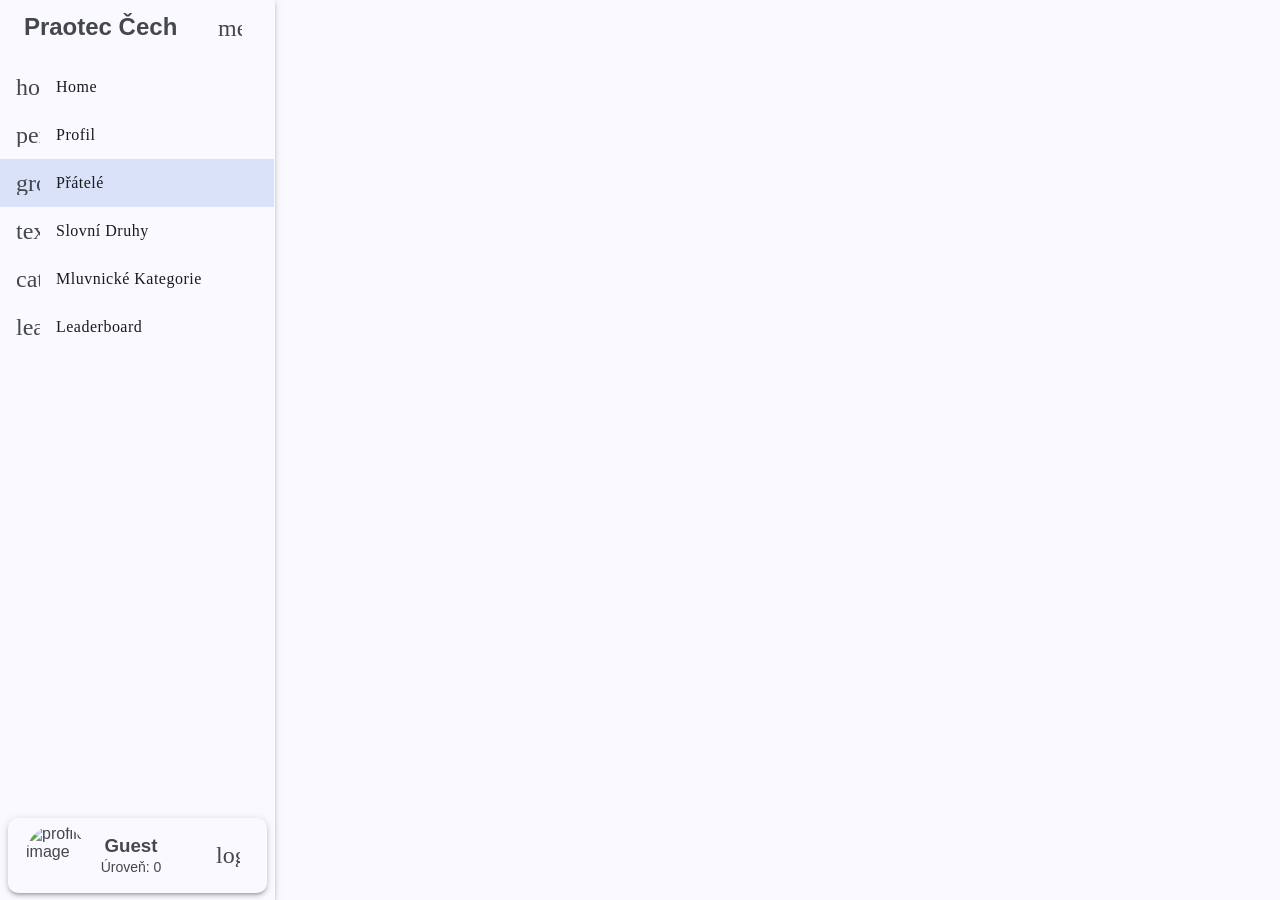
==== docs/friends/index.html @ 3518a19d "Frontend update" ====
<!DOCTYPE html><html lang="en" data-beasties-container><head><link rel="preconnect" href="https://fonts.gstatic.com" crossorigin>
  <meta charset="utf-8">
  <title>Cestina</title>
  <base href="/Czech-Education-App/">
  <meta name="viewport" content="width=device-width, initial-scale=1">
  <link rel="icon" type="image/x-icon" href="favicon.ico">
  <style>@font-face{font-family:'Roboto';font-style:normal;font-weight:300;font-stretch:100%;font-display:swap;src:url(https://fonts.gstatic.com/s/roboto/v47/KFO7CnqEu92Fr1ME7kSn66aGLdTylUAMa3GUBGEe.woff2) format('woff2');unicode-range:U+0460-052F, U+1C80-1C8A, U+20B4, U+2DE0-2DFF, U+A640-A69F, U+FE2E-FE2F;}@font-face{font-family:'Roboto';font-style:normal;font-weight:300;font-stretch:100%;font-display:swap;src:url(https://fonts.gstatic.com/s/roboto/v47/KFO7CnqEu92Fr1ME7kSn66aGLdTylUAMa3iUBGEe.woff2) format('woff2');unicode-range:U+0301, U+0400-045F, U+0490-0491, U+04B0-04B1, U+2116;}@font-face{font-family:'Roboto';font-style:normal;font-weight:300;font-stretch:100%;font-display:swap;src:url(https://fonts.gstatic.com/s/roboto/v47/KFO7CnqEu92Fr1ME7kSn66aGLdTylUAMa3CUBGEe.woff2) format('woff2');unicode-range:U+1F00-1FFF;}@font-face{font-family:'Roboto';font-style:normal;font-weight:300;font-stretch:100%;font-display:swap;src:url(https://fonts.gstatic.com/s/roboto/v47/KFO7CnqEu92Fr1ME7kSn66aGLdTylUAMa3-UBGEe.woff2) format('woff2');unicode-range:U+0370-0377, U+037A-037F, U+0384-038A, U+038C, U+038E-03A1, U+03A3-03FF;}@font-face{font-family:'Roboto';font-style:normal;font-weight:300;font-stretch:100%;font-display:swap;src:url(https://fonts.gstatic.com/s/roboto/v47/KFO7CnqEu92Fr1ME7kSn66aGLdTylUAMawCUBGEe.woff2) format('woff2');unicode-range:U+0302-0303, U+0305, U+0307-0308, U+0310, U+0312, U+0315, U+031A, U+0326-0327, U+032C, U+032F-0330, U+0332-0333, U+0338, U+033A, U+0346, U+034D, U+0391-03A1, U+03A3-03A9, U+03B1-03C9, U+03D1, U+03D5-03D6, U+03F0-03F1, U+03F4-03F5, U+2016-2017, U+2034-2038, U+203C, U+2040, U+2043, U+2047, U+2050, U+2057, U+205F, U+2070-2071, U+2074-208E, U+2090-209C, U+20D0-20DC, U+20E1, U+20E5-20EF, U+2100-2112, U+2114-2115, U+2117-2121, U+2123-214F, U+2190, U+2192, U+2194-21AE, U+21B0-21E5, U+21F1-21F2, U+21F4-2211, U+2213-2214, U+2216-22FF, U+2308-230B, U+2310, U+2319, U+231C-2321, U+2336-237A, U+237C, U+2395, U+239B-23B7, U+23D0, U+23DC-23E1, U+2474-2475, U+25AF, U+25B3, U+25B7, U+25BD, U+25C1, U+25CA, U+25CC, U+25FB, U+266D-266F, U+27C0-27FF, U+2900-2AFF, U+2B0E-2B11, U+2B30-2B4C, U+2BFE, U+3030, U+FF5B, U+FF5D, U+1D400-1D7FF, U+1EE00-1EEFF;}@font-face{font-family:'Roboto';font-style:normal;font-weight:300;font-stretch:100%;font-display:swap;src:url(https://fonts.gstatic.com/s/roboto/v47/KFO7CnqEu92Fr1ME7kSn66aGLdTylUAMaxKUBGEe.woff2) format('woff2');unicode-range:U+0001-000C, U+000E-001F, U+007F-009F, U+20DD-20E0, U+20E2-20E4, U+2150-218F, U+2190, U+2192, U+2194-2199, U+21AF, U+21E6-21F0, U+21F3, U+2218-2219, U+2299, U+22C4-22C6, U+2300-243F, U+2440-244A, U+2460-24FF, U+25A0-27BF, U+2800-28FF, U+2921-2922, U+2981, U+29BF, U+29EB, U+2B00-2BFF, U+4DC0-4DFF, U+FFF9-FFFB, U+10140-1018E, U+10190-1019C, U+101A0, U+101D0-101FD, U+102E0-102FB, U+10E60-10E7E, U+1D2C0-1D2D3, U+1D2E0-1D37F, U+1F000-1F0FF, U+1F100-1F1AD, U+1F1E6-1F1FF, U+1F30D-1F30F, U+1F315, U+1F31C, U+1F31E, U+1F320-1F32C, U+1F336, U+1F378, U+1F37D, U+1F382, U+1F393-1F39F, U+1F3A7-1F3A8, U+1F3AC-1F3AF, U+1F3C2, U+1F3C4-1F3C6, U+1F3CA-1F3CE, U+1F3D4-1F3E0, U+1F3ED, U+1F3F1-1F3F3, U+1F3F5-1F3F7, U+1F408, U+1F415, U+1F41F, U+1F426, U+1F43F, U+1F441-1F442, U+1F444, U+1F446-1F449, U+1F44C-1F44E, U+1F453, U+1F46A, U+1F47D, U+1F4A3, U+1F4B0, U+1F4B3, U+1F4B9, U+1F4BB, U+1F4BF, U+1F4C8-1F4CB, U+1F4D6, U+1F4DA, U+1F4DF, U+1F4E3-1F4E6, U+1F4EA-1F4ED, U+1F4F7, U+1F4F9-1F4FB, U+1F4FD-1F4FE, U+1F503, U+1F507-1F50B, U+1F50D, U+1F512-1F513, U+1F53E-1F54A, U+1F54F-1F5FA, U+1F610, U+1F650-1F67F, U+1F687, U+1F68D, U+1F691, U+1F694, U+1F698, U+1F6AD, U+1F6B2, U+1F6B9-1F6BA, U+1F6BC, U+1F6C6-1F6CF, U+1F6D3-1F6D7, U+1F6E0-1F6EA, U+1F6F0-1F6F3, U+1F6F7-1F6FC, U+1F700-1F7FF, U+1F800-1F80B, U+1F810-1F847, U+1F850-1F859, U+1F860-1F887, U+1F890-1F8AD, U+1F8B0-1F8BB, U+1F8C0-1F8C1, U+1F900-1F90B, U+1F93B, U+1F946, U+1F984, U+1F996, U+1F9E9, U+1FA00-1FA6F, U+1FA70-1FA7C, U+1FA80-1FA89, U+1FA8F-1FAC6, U+1FACE-1FADC, U+1FADF-1FAE9, U+1FAF0-1FAF8, U+1FB00-1FBFF;}@font-face{font-family:'Roboto';font-style:normal;font-weight:300;font-stretch:100%;font-display:swap;src:url(https://fonts.gstatic.com/s/roboto/v47/KFO7CnqEu92Fr1ME7kSn66aGLdTylUAMa3OUBGEe.woff2) format('woff2');unicode-range:U+0102-0103, U+0110-0111, U+0128-0129, U+0168-0169, U+01A0-01A1, U+01AF-01B0, U+0300-0301, U+0303-0304, U+0308-0309, U+0323, U+0329, U+1EA0-1EF9, U+20AB;}@font-face{font-family:'Roboto';font-style:normal;font-weight:300;font-stretch:100%;font-display:swap;src:url(https://fonts.gstatic.com/s/roboto/v47/KFO7CnqEu92Fr1ME7kSn66aGLdTylUAMa3KUBGEe.woff2) format('woff2');unicode-range:U+0100-02BA, U+02BD-02C5, U+02C7-02CC, U+02CE-02D7, U+02DD-02FF, U+0304, U+0308, U+0329, U+1D00-1DBF, U+1E00-1E9F, U+1EF2-1EFF, U+2020, U+20A0-20AB, U+20AD-20C0, U+2113, U+2C60-2C7F, U+A720-A7FF;}@font-face{font-family:'Roboto';font-style:normal;font-weight:300;font-stretch:100%;font-display:swap;src:url(https://fonts.gstatic.com/s/roboto/v47/KFO7CnqEu92Fr1ME7kSn66aGLdTylUAMa3yUBA.woff2) format('woff2');unicode-range:U+0000-00FF, U+0131, U+0152-0153, U+02BB-02BC, U+02C6, U+02DA, U+02DC, U+0304, U+0308, U+0329, U+2000-206F, U+20AC, U+2122, U+2191, U+2193, U+2212, U+2215, U+FEFF, U+FFFD;}@font-face{font-family:'Roboto';font-style:normal;font-weight:400;font-stretch:100%;font-display:swap;src:url(https://fonts.gstatic.com/s/roboto/v47/KFO7CnqEu92Fr1ME7kSn66aGLdTylUAMa3GUBGEe.woff2) format('woff2');unicode-range:U+0460-052F, U+1C80-1C8A, U+20B4, U+2DE0-2DFF, U+A640-A69F, U+FE2E-FE2F;}@font-face{font-family:'Roboto';font-style:normal;font-weight:400;font-stretch:100%;font-display:swap;src:url(https://fonts.gstatic.com/s/roboto/v47/KFO7CnqEu92Fr1ME7kSn66aGLdTylUAMa3iUBGEe.woff2) format('woff2');unicode-range:U+0301, U+0400-045F, U+0490-0491, U+04B0-04B1, U+2116;}@font-face{font-family:'Roboto';font-style:normal;font-weight:400;font-stretch:100%;font-display:swap;src:url(https://fonts.gstatic.com/s/roboto/v47/KFO7CnqEu92Fr1ME7kSn66aGLdTylUAMa3CUBGEe.woff2) format('woff2');unicode-range:U+1F00-1FFF;}@font-face{font-family:'Roboto';font-style:normal;font-weight:400;font-stretch:100%;font-display:swap;src:url(https://fonts.gstatic.com/s/roboto/v47/KFO7CnqEu92Fr1ME7kSn66aGLdTylUAMa3-UBGEe.woff2) format('woff2');unicode-range:U+0370-0377, U+037A-037F, U+0384-038A, U+038C, U+038E-03A1, U+03A3-03FF;}@font-face{font-family:'Roboto';font-style:normal;font-weight:400;font-stretch:100%;font-display:swap;src:url(https://fonts.gstatic.com/s/roboto/v47/KFO7CnqEu92Fr1ME7kSn66aGLdTylUAMawCUBGEe.woff2) format('woff2');unicode-range:U+0302-0303, U+0305, U+0307-0308, U+0310, U+0312, U+0315, U+031A, U+0326-0327, U+032C, U+032F-0330, U+0332-0333, U+0338, U+033A, U+0346, U+034D, U+0391-03A1, U+03A3-03A9, U+03B1-03C9, U+03D1, U+03D5-03D6, U+03F0-03F1, U+03F4-03F5, U+2016-2017, U+2034-2038, U+203C, U+2040, U+2043, U+2047, U+2050, U+2057, U+205F, U+2070-2071, U+2074-208E, U+2090-209C, U+20D0-20DC, U+20E1, U+20E5-20EF, U+2100-2112, U+2114-2115, U+2117-2121, U+2123-214F, U+2190, U+2192, U+2194-21AE, U+21B0-21E5, U+21F1-21F2, U+21F4-2211, U+2213-2214, U+2216-22FF, U+2308-230B, U+2310, U+2319, U+231C-2321, U+2336-237A, U+237C, U+2395, U+239B-23B7, U+23D0, U+23DC-23E1, U+2474-2475, U+25AF, U+25B3, U+25B7, U+25BD, U+25C1, U+25CA, U+25CC, U+25FB, U+266D-266F, U+27C0-27FF, U+2900-2AFF, U+2B0E-2B11, U+2B30-2B4C, U+2BFE, U+3030, U+FF5B, U+FF5D, U+1D400-1D7FF, U+1EE00-1EEFF;}@font-face{font-family:'Roboto';font-style:normal;font-weight:400;font-stretch:100%;font-display:swap;src:url(https://fonts.gstatic.com/s/roboto/v47/KFO7CnqEu92Fr1ME7kSn66aGLdTylUAMaxKUBGEe.woff2) format('woff2');unicode-range:U+0001-000C, U+000E-001F, U+007F-009F, U+20DD-20E0, U+20E2-20E4, U+2150-218F, U+2190, U+2192, U+2194-2199, U+21AF, U+21E6-21F0, U+21F3, U+2218-2219, U+2299, U+22C4-22C6, U+2300-243F, U+2440-244A, U+2460-24FF, U+25A0-27BF, U+2800-28FF, U+2921-2922, U+2981, U+29BF, U+29EB, U+2B00-2BFF, U+4DC0-4DFF, U+FFF9-FFFB, U+10140-1018E, U+10190-1019C, U+101A0, U+101D0-101FD, U+102E0-102FB, U+10E60-10E7E, U+1D2C0-1D2D3, U+1D2E0-1D37F, U+1F000-1F0FF, U+1F100-1F1AD, U+1F1E6-1F1FF, U+1F30D-1F30F, U+1F315, U+1F31C, U+1F31E, U+1F320-1F32C, U+1F336, U+1F378, U+1F37D, U+1F382, U+1F393-1F39F, U+1F3A7-1F3A8, U+1F3AC-1F3AF, U+1F3C2, U+1F3C4-1F3C6, U+1F3CA-1F3CE, U+1F3D4-1F3E0, U+1F3ED, U+1F3F1-1F3F3, U+1F3F5-1F3F7, U+1F408, U+1F415, U+1F41F, U+1F426, U+1F43F, U+1F441-1F442, U+1F444, U+1F446-1F449, U+1F44C-1F44E, U+1F453, U+1F46A, U+1F47D, U+1F4A3, U+1F4B0, U+1F4B3, U+1F4B9, U+1F4BB, U+1F4BF, U+1F4C8-1F4CB, U+1F4D6, U+1F4DA, U+1F4DF, U+1F4E3-1F4E6, U+1F4EA-1F4ED, U+1F4F7, U+1F4F9-1F4FB, U+1F4FD-1F4FE, U+1F503, U+1F507-1F50B, U+1F50D, U+1F512-1F513, U+1F53E-1F54A, U+1F54F-1F5FA, U+1F610, U+1F650-1F67F, U+1F687, U+1F68D, U+1F691, U+1F694, U+1F698, U+1F6AD, U+1F6B2, U+1F6B9-1F6BA, U+1F6BC, U+1F6C6-1F6CF, U+1F6D3-1F6D7, U+1F6E0-1F6EA, U+1F6F0-1F6F3, U+1F6F7-1F6FC, U+1F700-1F7FF, U+1F800-1F80B, U+1F810-1F847, U+1F850-1F859, U+1F860-1F887, U+1F890-1F8AD, U+1F8B0-1F8BB, U+1F8C0-1F8C1, U+1F900-1F90B, U+1F93B, U+1F946, U+1F984, U+1F996, U+1F9E9, U+1FA00-1FA6F, U+1FA70-1FA7C, U+1FA80-1FA89, U+1FA8F-1FAC6, U+1FACE-1FADC, U+1FADF-1FAE9, U+1FAF0-1FAF8, U+1FB00-1FBFF;}@font-face{font-family:'Roboto';font-style:normal;font-weight:400;font-stretch:100%;font-display:swap;src:url(https://fonts.gstatic.com/s/roboto/v47/KFO7CnqEu92Fr1ME7kSn66aGLdTylUAMa3OUBGEe.woff2) format('woff2');unicode-range:U+0102-0103, U+0110-0111, U+0128-0129, U+0168-0169, U+01A0-01A1, U+01AF-01B0, U+0300-0301, U+0303-0304, U+0308-0309, U+0323, U+0329, U+1EA0-1EF9, U+20AB;}@font-face{font-family:'Roboto';font-style:normal;font-weight:400;font-stretch:100%;font-display:swap;src:url(https://fonts.gstatic.com/s/roboto/v47/KFO7CnqEu92Fr1ME7kSn66aGLdTylUAMa3KUBGEe.woff2) format('woff2');unicode-range:U+0100-02BA, U+02BD-02C5, U+02C7-02CC, U+02CE-02D7, U+02DD-02FF, U+0304, U+0308, U+0329, U+1D00-1DBF, U+1E00-1E9F, U+1EF2-1EFF, U+2020, U+20A0-20AB, U+20AD-20C0, U+2113, U+2C60-2C7F, U+A720-A7FF;}@font-face{font-family:'Roboto';font-style:normal;font-weight:400;font-stretch:100%;font-display:swap;src:url(https://fonts.gstatic.com/s/roboto/v47/KFO7CnqEu92Fr1ME7kSn66aGLdTylUAMa3yUBA.woff2) format('woff2');unicode-range:U+0000-00FF, U+0131, U+0152-0153, U+02BB-02BC, U+02C6, U+02DA, U+02DC, U+0304, U+0308, U+0329, U+2000-206F, U+20AC, U+2122, U+2191, U+2193, U+2212, U+2215, U+FEFF, U+FFFD;}@font-face{font-family:'Roboto';font-style:normal;font-weight:500;font-stretch:100%;font-display:swap;src:url(https://fonts.gstatic.com/s/roboto/v47/KFO7CnqEu92Fr1ME7kSn66aGLdTylUAMa3GUBGEe.woff2) format('woff2');unicode-range:U+0460-052F, U+1C80-1C8A, U+20B4, U+2DE0-2DFF, U+A640-A69F, U+FE2E-FE2F;}@font-face{font-family:'Roboto';font-style:normal;font-weight:500;font-stretch:100%;font-display:swap;src:url(https://fonts.gstatic.com/s/roboto/v47/KFO7CnqEu92Fr1ME7kSn66aGLdTylUAMa3iUBGEe.woff2) format('woff2');unicode-range:U+0301, U+0400-045F, U+0490-0491, U+04B0-04B1, U+2116;}@font-face{font-family:'Roboto';font-style:normal;font-weight:500;font-stretch:100%;font-display:swap;src:url(https://fonts.gstatic.com/s/roboto/v47/KFO7CnqEu92Fr1ME7kSn66aGLdTylUAMa3CUBGEe.woff2) format('woff2');unicode-range:U+1F00-1FFF;}@font-face{font-family:'Roboto';font-style:normal;font-weight:500;font-stretch:100%;font-display:swap;src:url(https://fonts.gstatic.com/s/roboto/v47/KFO7CnqEu92Fr1ME7kSn66aGLdTylUAMa3-UBGEe.woff2) format('woff2');unicode-range:U+0370-0377, U+037A-037F, U+0384-038A, U+038C, U+038E-03A1, U+03A3-03FF;}@font-face{font-family:'Roboto';font-style:normal;font-weight:500;font-stretch:100%;font-display:swap;src:url(https://fonts.gstatic.com/s/roboto/v47/KFO7CnqEu92Fr1ME7kSn66aGLdTylUAMawCUBGEe.woff2) format('woff2');unicode-range:U+0302-0303, U+0305, U+0307-0308, U+0310, U+0312, U+0315, U+031A, U+0326-0327, U+032C, U+032F-0330, U+0332-0333, U+0338, U+033A, U+0346, U+034D, U+0391-03A1, U+03A3-03A9, U+03B1-03C9, U+03D1, U+03D5-03D6, U+03F0-03F1, U+03F4-03F5, U+2016-2017, U+2034-2038, U+203C, U+2040, U+2043, U+2047, U+2050, U+2057, U+205F, U+2070-2071, U+2074-208E, U+2090-209C, U+20D0-20DC, U+20E1, U+20E5-20EF, U+2100-2112, U+2114-2115, U+2117-2121, U+2123-214F, U+2190, U+2192, U+2194-21AE, U+21B0-21E5, U+21F1-21F2, U+21F4-2211, U+2213-2214, U+2216-22FF, U+2308-230B, U+2310, U+2319, U+231C-2321, U+2336-237A, U+237C, U+2395, U+239B-23B7, U+23D0, U+23DC-23E1, U+2474-2475, U+25AF, U+25B3, U+25B7, U+25BD, U+25C1, U+25CA, U+25CC, U+25FB, U+266D-266F, U+27C0-27FF, U+2900-2AFF, U+2B0E-2B11, U+2B30-2B4C, U+2BFE, U+3030, U+FF5B, U+FF5D, U+1D400-1D7FF, U+1EE00-1EEFF;}@font-face{font-family:'Roboto';font-style:normal;font-weight:500;font-stretch:100%;font-display:swap;src:url(https://fonts.gstatic.com/s/roboto/v47/KFO7CnqEu92Fr1ME7kSn66aGLdTylUAMaxKUBGEe.woff2) format('woff2');unicode-range:U+0001-000C, U+000E-001F, U+007F-009F, U+20DD-20E0, U+20E2-20E4, U+2150-218F, U+2190, U+2192, U+2194-2199, U+21AF, U+21E6-21F0, U+21F3, U+2218-2219, U+2299, U+22C4-22C6, U+2300-243F, U+2440-244A, U+2460-24FF, U+25A0-27BF, U+2800-28FF, U+2921-2922, U+2981, U+29BF, U+29EB, U+2B00-2BFF, U+4DC0-4DFF, U+FFF9-FFFB, U+10140-1018E, U+10190-1019C, U+101A0, U+101D0-101FD, U+102E0-102FB, U+10E60-10E7E, U+1D2C0-1D2D3, U+1D2E0-1D37F, U+1F000-1F0FF, U+1F100-1F1AD, U+1F1E6-1F1FF, U+1F30D-1F30F, U+1F315, U+1F31C, U+1F31E, U+1F320-1F32C, U+1F336, U+1F378, U+1F37D, U+1F382, U+1F393-1F39F, U+1F3A7-1F3A8, U+1F3AC-1F3AF, U+1F3C2, U+1F3C4-1F3C6, U+1F3CA-1F3CE, U+1F3D4-1F3E0, U+1F3ED, U+1F3F1-1F3F3, U+1F3F5-1F3F7, U+1F408, U+1F415, U+1F41F, U+1F426, U+1F43F, U+1F441-1F442, U+1F444, U+1F446-1F449, U+1F44C-1F44E, U+1F453, U+1F46A, U+1F47D, U+1F4A3, U+1F4B0, U+1F4B3, U+1F4B9, U+1F4BB, U+1F4BF, U+1F4C8-1F4CB, U+1F4D6, U+1F4DA, U+1F4DF, U+1F4E3-1F4E6, U+1F4EA-1F4ED, U+1F4F7, U+1F4F9-1F4FB, U+1F4FD-1F4FE, U+1F503, U+1F507-1F50B, U+1F50D, U+1F512-1F513, U+1F53E-1F54A, U+1F54F-1F5FA, U+1F610, U+1F650-1F67F, U+1F687, U+1F68D, U+1F691, U+1F694, U+1F698, U+1F6AD, U+1F6B2, U+1F6B9-1F6BA, U+1F6BC, U+1F6C6-1F6CF, U+1F6D3-1F6D7, U+1F6E0-1F6EA, U+1F6F0-1F6F3, U+1F6F7-1F6FC, U+1F700-1F7FF, U+1F800-1F80B, U+1F810-1F847, U+1F850-1F859, U+1F860-1F887, U+1F890-1F8AD, U+1F8B0-1F8BB, U+1F8C0-1F8C1, U+1F900-1F90B, U+1F93B, U+1F946, U+1F984, U+1F996, U+1F9E9, U+1FA00-1FA6F, U+1FA70-1FA7C, U+1FA80-1FA89, U+1FA8F-1FAC6, U+1FACE-1FADC, U+1FADF-1FAE9, U+1FAF0-1FAF8, U+1FB00-1FBFF;}@font-face{font-family:'Roboto';font-style:normal;font-weight:500;font-stretch:100%;font-display:swap;src:url(https://fonts.gstatic.com/s/roboto/v47/KFO7CnqEu92Fr1ME7kSn66aGLdTylUAMa3OUBGEe.woff2) format('woff2');unicode-range:U+0102-0103, U+0110-0111, U+0128-0129, U+0168-0169, U+01A0-01A1, U+01AF-01B0, U+0300-0301, U+0303-0304, U+0308-0309, U+0323, U+0329, U+1EA0-1EF9, U+20AB;}@font-face{font-family:'Roboto';font-style:normal;font-weight:500;font-stretch:100%;font-display:swap;src:url(https://fonts.gstatic.com/s/roboto/v47/KFO7CnqEu92Fr1ME7kSn66aGLdTylUAMa3KUBGEe.woff2) format('woff2');unicode-range:U+0100-02BA, U+02BD-02C5, U+02C7-02CC, U+02CE-02D7, U+02DD-02FF, U+0304, U+0308, U+0329, U+1D00-1DBF, U+1E00-1E9F, U+1EF2-1EFF, U+2020, U+20A0-20AB, U+20AD-20C0, U+2113, U+2C60-2C7F, U+A720-A7FF;}@font-face{font-family:'Roboto';font-style:normal;font-weight:500;font-stretch:100%;font-display:swap;src:url(https://fonts.gstatic.com/s/roboto/v47/KFO7CnqEu92Fr1ME7kSn66aGLdTylUAMa3yUBA.woff2) format('woff2');unicode-range:U+0000-00FF, U+0131, U+0152-0153, U+02BB-02BC, U+02C6, U+02DA, U+02DC, U+0304, U+0308, U+0329, U+2000-206F, U+20AC, U+2122, U+2191, U+2193, U+2212, U+2215, U+FEFF, U+FFFD;}</style>
  <style>@font-face{font-family:'Material Icons';font-style:normal;font-weight:400;src:url(https://fonts.gstatic.com/s/materialicons/v143/flUhRq6tzZclQEJ-Vdg-IuiaDsNc.woff2) format('woff2');}.material-icons{font-family:'Material Icons';font-weight:normal;font-style:normal;font-size:24px;line-height:1;letter-spacing:normal;text-transform:none;display:inline-block;white-space:nowrap;word-wrap:normal;direction:ltr;-webkit-font-feature-settings:'liga';-webkit-font-smoothing:antialiased;}</style>
<style>html{--mat-sys-background: #faf9fd;--mat-sys-error: #ba1a1a;--mat-sys-error-container: #ffdad6;--mat-sys-inverse-on-surface: #f2f0f4;--mat-sys-inverse-primary: #abc7ff;--mat-sys-inverse-surface: #2f3033;--mat-sys-on-background: #1a1b1f;--mat-sys-on-error: #ffffff;--mat-sys-on-error-container: #93000a;--mat-sys-on-primary: #ffffff;--mat-sys-on-primary-container: #00458f;--mat-sys-on-primary-fixed: #001b3f;--mat-sys-on-primary-fixed-variant: #00458f;--mat-sys-on-secondary: #ffffff;--mat-sys-on-secondary-container: #3e4759;--mat-sys-on-secondary-fixed: #131c2b;--mat-sys-on-secondary-fixed-variant: #3e4759;--mat-sys-on-surface: #1a1b1f;--mat-sys-on-surface-variant: #44474e;--mat-sys-on-tertiary: #ffffff;--mat-sys-on-tertiary-container: #0000ef;--mat-sys-on-tertiary-fixed: #00006e;--mat-sys-on-tertiary-fixed-variant: #0000ef;--mat-sys-outline: #74777f;--mat-sys-outline-variant: #c4c6d0;--mat-sys-primary: #005cbb;--mat-sys-primary-container: #d7e3ff;--mat-sys-primary-fixed: #d7e3ff;--mat-sys-primary-fixed-dim: #abc7ff;--mat-sys-scrim: #000000;--mat-sys-secondary: #565e71;--mat-sys-secondary-container: #dae2f9;--mat-sys-secondary-fixed: #dae2f9;--mat-sys-secondary-fixed-dim: #bec6dc;--mat-sys-shadow: #000000;--mat-sys-surface: #faf9fd;--mat-sys-surface-bright: #faf9fd;--mat-sys-surface-container: #efedf0;--mat-sys-surface-container-high: #e9e7eb;--mat-sys-surface-container-highest: #e3e2e6;--mat-sys-surface-container-low: #f4f3f6;--mat-sys-surface-container-lowest: #ffffff;--mat-sys-surface-dim: #dbd9dd;--mat-sys-surface-tint: #005cbb;--mat-sys-surface-variant: #e0e2ec;--mat-sys-tertiary: #343dff;--mat-sys-tertiary-container: #e0e0ff;--mat-sys-tertiary-fixed: #e0e0ff;--mat-sys-tertiary-fixed-dim: #bec2ff;--mat-sys-neutral-variant20: #2d3038;--mat-sys-neutral10: #1a1b1f}html{--mat-sys-level0: 0px 0px 0px 0px rgba(0, 0, 0, .2), 0px 0px 0px 0px rgba(0, 0, 0, .14), 0px 0px 0px 0px rgba(0, 0, 0, .12)}html{--mat-sys-level1: 0px 2px 1px -1px rgba(0, 0, 0, .2), 0px 1px 1px 0px rgba(0, 0, 0, .14), 0px 1px 3px 0px rgba(0, 0, 0, .12)}html{--mat-sys-level2: 0px 3px 3px -2px rgba(0, 0, 0, .2), 0px 3px 4px 0px rgba(0, 0, 0, .14), 0px 1px 8px 0px rgba(0, 0, 0, .12)}html{--mat-sys-level3: 0px 3px 5px -1px rgba(0, 0, 0, .2), 0px 6px 10px 0px rgba(0, 0, 0, .14), 0px 1px 18px 0px rgba(0, 0, 0, .12)}html{--mat-sys-level4: 0px 5px 5px -3px rgba(0, 0, 0, .2), 0px 8px 10px 1px rgba(0, 0, 0, .14), 0px 3px 14px 2px rgba(0, 0, 0, .12)}html{--mat-sys-level5: 0px 7px 8px -4px rgba(0, 0, 0, .2), 0px 12px 17px 2px rgba(0, 0, 0, .14), 0px 5px 22px 4px rgba(0, 0, 0, .12)}html{--mat-sys-body-large: 400 1rem / 1.5rem Roboto;--mat-sys-body-large-font: Roboto;--mat-sys-body-large-line-height: 1.5rem;--mat-sys-body-large-size: 1rem;--mat-sys-body-large-tracking: .031rem;--mat-sys-body-large-weight: 400;--mat-sys-body-medium: 400 .875rem / 1.25rem Roboto;--mat-sys-body-medium-font: Roboto;--mat-sys-body-medium-line-height: 1.25rem;--mat-sys-body-medium-size: .875rem;--mat-sys-body-medium-tracking: .016rem;--mat-sys-body-medium-weight: 400;--mat-sys-body-small: 400 .75rem / 1rem Roboto;--mat-sys-body-small-font: Roboto;--mat-sys-body-small-line-height: 1rem;--mat-sys-body-small-size: .75rem;--mat-sys-body-small-tracking: .025rem;--mat-sys-body-small-weight: 400;--mat-sys-display-large: 400 3.562rem / 4rem Roboto;--mat-sys-display-large-font: Roboto;--mat-sys-display-large-line-height: 4rem;--mat-sys-display-large-size: 3.562rem;--mat-sys-display-large-tracking: -.016rem;--mat-sys-display-large-weight: 400;--mat-sys-display-medium: 400 2.812rem / 3.25rem Roboto;--mat-sys-display-medium-font: Roboto;--mat-sys-display-medium-line-height: 3.25rem;--mat-sys-display-medium-size: 2.812rem;--mat-sys-display-medium-tracking: 0;--mat-sys-display-medium-weight: 400;--mat-sys-display-small: 400 2.25rem / 2.75rem Roboto;--mat-sys-display-small-font: Roboto;--mat-sys-display-small-line-height: 2.75rem;--mat-sys-display-small-size: 2.25rem;--mat-sys-display-small-tracking: 0;--mat-sys-display-small-weight: 400;--mat-sys-headline-large: 400 2rem / 2.5rem Roboto;--mat-sys-headline-large-font: Roboto;--mat-sys-headline-large-line-height: 2.5rem;--mat-sys-headline-large-size: 2rem;--mat-sys-headline-large-tracking: 0;--mat-sys-headline-large-weight: 400;--mat-sys-headline-medium: 400 1.75rem / 2.25rem Roboto;--mat-sys-headline-medium-font: Roboto;--mat-sys-headline-medium-line-height: 2.25rem;--mat-sys-headline-medium-size: 1.75rem;--mat-sys-headline-medium-tracking: 0;--mat-sys-headline-medium-weight: 400;--mat-sys-headline-small: 400 1.5rem / 2rem Roboto;--mat-sys-headline-small-font: Roboto;--mat-sys-headline-small-line-height: 2rem;--mat-sys-headline-small-size: 1.5rem;--mat-sys-headline-small-tracking: 0;--mat-sys-headline-small-weight: 400;--mat-sys-label-large: 500 .875rem / 1.25rem Roboto;--mat-sys-label-large-font: Roboto;--mat-sys-label-large-line-height: 1.25rem;--mat-sys-label-large-size: .875rem;--mat-sys-label-large-tracking: .006rem;--mat-sys-label-large-weight: 500;--mat-sys-label-large-weight-prominent: 700;--mat-sys-label-medium: 500 .75rem / 1rem Roboto;--mat-sys-label-medium-font: Roboto;--mat-sys-label-medium-line-height: 1rem;--mat-sys-label-medium-size: .75rem;--mat-sys-label-medium-tracking: .031rem;--mat-sys-label-medium-weight: 500;--mat-sys-label-medium-weight-prominent: 700;--mat-sys-label-small: 500 .688rem / 1rem Roboto;--mat-sys-label-small-font: Roboto;--mat-sys-label-small-line-height: 1rem;--mat-sys-label-small-size: .688rem;--mat-sys-label-small-tracking: .031rem;--mat-sys-label-small-weight: 500;--mat-sys-title-large: 400 1.375rem / 1.75rem Roboto;--mat-sys-title-large-font: Roboto;--mat-sys-title-large-line-height: 1.75rem;--mat-sys-title-large-size: 1.375rem;--mat-sys-title-large-tracking: 0;--mat-sys-title-large-weight: 400;--mat-sys-title-medium: 500 1rem / 1.5rem Roboto;--mat-sys-title-medium-font: Roboto;--mat-sys-title-medium-line-height: 1.5rem;--mat-sys-title-medium-size: 1rem;--mat-sys-title-medium-tracking: .009rem;--mat-sys-title-medium-weight: 500;--mat-sys-title-small: 500 .875rem / 1.25rem Roboto;--mat-sys-title-small-font: Roboto;--mat-sys-title-small-line-height: 1.25rem;--mat-sys-title-small-size: .875rem;--mat-sys-title-small-tracking: .006rem;--mat-sys-title-small-weight: 500}html{--mat-sys-corner-extra-large: 28px;--mat-sys-corner-extra-large-top: 28px 28px 0 0;--mat-sys-corner-extra-small: 4px;--mat-sys-corner-extra-small-top: 4px 4px 0 0;--mat-sys-corner-full: 9999px;--mat-sys-corner-large: 16px;--mat-sys-corner-large-end: 0 16px 16px 0;--mat-sys-corner-large-start: 16px 0 0 16px;--mat-sys-corner-large-top: 16px 16px 0 0;--mat-sys-corner-medium: 12px;--mat-sys-corner-none: 0;--mat-sys-corner-small: 8px}html{--mat-sys-dragged-state-layer-opacity: .16;--mat-sys-focus-state-layer-opacity: .12;--mat-sys-hover-state-layer-opacity: .08;--mat-sys-pressed-state-layer-opacity: .12}html,body{height:100%}body{margin:0;font-family:Roboto,Helvetica Neue,sans-serif}.mat-drawer-inner-container{overflow:hidden!important}
</style><link rel="stylesheet" href="styles-FPVAWX62.css" media="print" onload="this.media='all'"><noscript><link rel="stylesheet" href="styles-FPVAWX62.css"></noscript><style ng-app-id="ng">mat-sidenav[_ngcontent-ng-c2239211613]{box-shadow:0 3px 3px -2px #0003,0 3px 4px #00000024,0 1px 8px #0000001f;border-radius:0}mat-sidenav-container[_ngcontent-ng-c2239211613]{height:100%}h2[_ngcontent-ng-c2239211613]{margin:0;height:28.667px;text-wrap:nowrap}.headerContainer[_ngcontent-ng-c2239211613]{display:flex;justify-content:space-between;align-items:center;width:calc(100% - 15px);margin:7.5px}.hideText[_ngcontent-ng-c2239211613]{opacity:0;width:0;height:0}mat-sidenav[_ngcontent-ng-c2239211613], mat-sidenav-content[_ngcontent-ng-c2239211613]{transition:all .5s ease-in-out!important}</style><style ng-app-id="ng">.mat-drawer-container{position:relative;z-index:1;color:var(--mat-sidenav-content-text-color, var(--mat-sys-on-background));background-color:var(--mat-sidenav-content-background-color, var(--mat-sys-background));box-sizing:border-box;display:block;overflow:hidden}.mat-drawer-container[fullscreen]{top:0;left:0;right:0;bottom:0;position:absolute}.mat-drawer-container[fullscreen].mat-drawer-container-has-open{overflow:hidden}.mat-drawer-container.mat-drawer-container-explicit-backdrop .mat-drawer-side{z-index:3}.mat-drawer-container.ng-animate-disabled .mat-drawer-backdrop,.mat-drawer-container.ng-animate-disabled .mat-drawer-content,.ng-animate-disabled .mat-drawer-container .mat-drawer-backdrop,.ng-animate-disabled .mat-drawer-container .mat-drawer-content{transition:none}.mat-drawer-backdrop{top:0;left:0;right:0;bottom:0;position:absolute;display:block;z-index:3;visibility:hidden}.mat-drawer-backdrop.mat-drawer-shown{visibility:visible;background-color:var(--mat-sidenav-scrim-color, color-mix(in srgb, var(--mat-sys-neutral-variant20) 40%, transparent))}.mat-drawer-transition .mat-drawer-backdrop{transition-duration:400ms;transition-timing-function:cubic-bezier(0.25, 0.8, 0.25, 1);transition-property:background-color,visibility}@media(forced-colors: active){.mat-drawer-backdrop{opacity:.5}}.mat-drawer-content{position:relative;z-index:1;display:block;height:100%;overflow:auto}.mat-drawer-content.mat-drawer-content-hidden{opacity:0}.mat-drawer-transition .mat-drawer-content{transition-duration:400ms;transition-timing-function:cubic-bezier(0.25, 0.8, 0.25, 1);transition-property:transform,margin-left,margin-right}.mat-drawer{position:relative;z-index:4;color:var(--mat-sidenav-container-text-color, var(--mat-sys-on-surface-variant));box-shadow:var(--mat-sidenav-container-elevation-shadow, none);background-color:var(--mat-sidenav-container-background-color, var(--mat-sys-surface));border-top-right-radius:var(--mat-sidenav-container-shape, var(--mat-sys-corner-large));border-bottom-right-radius:var(--mat-sidenav-container-shape, var(--mat-sys-corner-large));width:var(--mat-sidenav-container-width, 360px);display:block;position:absolute;top:0;bottom:0;z-index:3;outline:0;box-sizing:border-box;overflow-y:auto;transform:translate3d(-100%, 0, 0)}@media(forced-colors: active){.mat-drawer,[dir=rtl] .mat-drawer.mat-drawer-end{border-right:solid 1px currentColor}}@media(forced-colors: active){[dir=rtl] .mat-drawer,.mat-drawer.mat-drawer-end{border-left:solid 1px currentColor;border-right:none}}.mat-drawer.mat-drawer-side{z-index:2}.mat-drawer.mat-drawer-end{right:0;transform:translate3d(100%, 0, 0);border-top-left-radius:var(--mat-sidenav-container-shape, var(--mat-sys-corner-large));border-bottom-left-radius:var(--mat-sidenav-container-shape, var(--mat-sys-corner-large));border-top-right-radius:0;border-bottom-right-radius:0}[dir=rtl] .mat-drawer{border-top-left-radius:var(--mat-sidenav-container-shape, var(--mat-sys-corner-large));border-bottom-left-radius:var(--mat-sidenav-container-shape, var(--mat-sys-corner-large));border-top-right-radius:0;border-bottom-right-radius:0;transform:translate3d(100%, 0, 0)}[dir=rtl] .mat-drawer.mat-drawer-end{border-top-right-radius:var(--mat-sidenav-container-shape, var(--mat-sys-corner-large));border-bottom-right-radius:var(--mat-sidenav-container-shape, var(--mat-sys-corner-large));border-top-left-radius:0;border-bottom-left-radius:0;left:0;right:auto;transform:translate3d(-100%, 0, 0)}.mat-drawer-transition .mat-drawer{transition:transform 400ms cubic-bezier(0.25, 0.8, 0.25, 1)}.mat-drawer:not(.mat-drawer-opened):not(.mat-drawer-animating){visibility:hidden;box-shadow:none}.mat-drawer:not(.mat-drawer-opened):not(.mat-drawer-animating) .mat-drawer-inner-container{display:none}.mat-drawer.mat-drawer-opened.mat-drawer-opened{transform:none}.mat-drawer-side{box-shadow:none;border-right-color:var(--mat-sidenav-container-divider-color, transparent);border-right-width:1px;border-right-style:solid}.mat-drawer-side.mat-drawer-end{border-left-color:var(--mat-sidenav-container-divider-color, transparent);border-left-width:1px;border-left-style:solid;border-right:none}[dir=rtl] .mat-drawer-side{border-left-color:var(--mat-sidenav-container-divider-color, transparent);border-left-width:1px;border-left-style:solid;border-right:none}[dir=rtl] .mat-drawer-side.mat-drawer-end{border-right-color:var(--mat-sidenav-container-divider-color, transparent);border-right-width:1px;border-right-style:solid;border-left:none}.mat-drawer-inner-container{width:100%;height:100%;overflow:auto}.mat-sidenav-fixed{position:fixed}</style><style ng-app-id="ng">.cdk-visually-hidden{border:0;clip:rect(0 0 0 0);height:1px;margin:-1px;overflow:hidden;padding:0;position:absolute;width:1px;white-space:nowrap;outline:0;-webkit-appearance:none;-moz-appearance:none;left:0}[dir=rtl] .cdk-visually-hidden{left:auto;right:0}</style><style ng-app-id="ng">.mat-mdc-icon-button{-webkit-user-select:none;user-select:none;display:inline-block;position:relative;box-sizing:border-box;border:none;outline:none;background-color:rgba(0,0,0,0);fill:currentColor;color:inherit;text-decoration:none;cursor:pointer;z-index:0;overflow:visible;border-radius:50%;flex-shrink:0;text-align:center;width:var(--mdc-icon-button-state-layer-size, 40px);height:var(--mdc-icon-button-state-layer-size, 40px);padding:calc(calc(var(--mdc-icon-button-state-layer-size, 40px) - var(--mdc-icon-button-icon-size, 24px)) / 2);font-size:var(--mdc-icon-button-icon-size, 24px);color:var(--mdc-icon-button-icon-color, var(--mat-sys-on-surface-variant));-webkit-tap-highlight-color:rgba(0,0,0,0)}.mat-mdc-icon-button .mat-mdc-button-ripple,.mat-mdc-icon-button .mat-mdc-button-persistent-ripple,.mat-mdc-icon-button .mat-mdc-button-persistent-ripple::before{top:0;left:0;right:0;bottom:0;position:absolute;pointer-events:none;border-radius:inherit}.mat-mdc-icon-button .mat-mdc-button-ripple{overflow:hidden}.mat-mdc-icon-button .mat-mdc-button-persistent-ripple::before{content:"";opacity:0}.mat-mdc-icon-button .mdc-button__label,.mat-mdc-icon-button .mat-icon{z-index:1;position:relative}.mat-mdc-icon-button .mat-focus-indicator{top:0;left:0;right:0;bottom:0;position:absolute}.mat-mdc-icon-button:focus>.mat-focus-indicator::before{content:""}.mat-mdc-icon-button .mat-ripple-element{background-color:var(--mat-icon-button-ripple-color, color-mix(in srgb, var(--mat-sys-on-surface-variant) calc(var(--mat-sys-pressed-state-layer-opacity) * 100%), transparent))}.mat-mdc-icon-button .mat-mdc-button-persistent-ripple::before{background-color:var(--mat-icon-button-state-layer-color, var(--mat-sys-on-surface-variant))}.mat-mdc-icon-button.mat-mdc-button-disabled .mat-mdc-button-persistent-ripple::before{background-color:var(--mat-icon-button-disabled-state-layer-color, var(--mat-sys-on-surface-variant))}.mat-mdc-icon-button:hover>.mat-mdc-button-persistent-ripple::before{opacity:var(--mat-icon-button-hover-state-layer-opacity, var(--mat-sys-hover-state-layer-opacity))}.mat-mdc-icon-button.cdk-program-focused>.mat-mdc-button-persistent-ripple::before,.mat-mdc-icon-button.cdk-keyboard-focused>.mat-mdc-button-persistent-ripple::before,.mat-mdc-icon-button.mat-mdc-button-disabled-interactive:focus>.mat-mdc-button-persistent-ripple::before{opacity:var(--mat-icon-button-focus-state-layer-opacity, var(--mat-sys-focus-state-layer-opacity))}.mat-mdc-icon-button:active>.mat-mdc-button-persistent-ripple::before{opacity:var(--mat-icon-button-pressed-state-layer-opacity, var(--mat-sys-pressed-state-layer-opacity))}.mat-mdc-icon-button .mat-mdc-button-touch-target{position:absolute;top:50%;height:48px;left:50%;width:48px;transform:translate(-50%, -50%);display:var(--mat-icon-button-touch-target-display, block)}.mat-mdc-icon-button._mat-animation-noopable{transition:none !important;animation:none !important}.mat-mdc-icon-button[disabled],.mat-mdc-icon-button.mat-mdc-button-disabled{cursor:default;pointer-events:none;color:var(--mdc-icon-button-disabled-icon-color, color-mix(in srgb, var(--mat-sys-on-surface) 38%, transparent))}.mat-mdc-icon-button.mat-mdc-button-disabled-interactive{pointer-events:auto}.mat-mdc-icon-button img,.mat-mdc-icon-button svg{width:var(--mdc-icon-button-icon-size, 24px);height:var(--mdc-icon-button-icon-size, 24px);vertical-align:baseline}.mat-mdc-icon-button .mat-mdc-button-persistent-ripple{border-radius:50%}.mat-mdc-icon-button[hidden]{display:none}.mat-mdc-icon-button.mat-unthemed:not(.mdc-ripple-upgraded):focus::before,.mat-mdc-icon-button.mat-primary:not(.mdc-ripple-upgraded):focus::before,.mat-mdc-icon-button.mat-accent:not(.mdc-ripple-upgraded):focus::before,.mat-mdc-icon-button.mat-warn:not(.mdc-ripple-upgraded):focus::before{background:rgba(0,0,0,0);opacity:1}</style><style ng-app-id="ng">@media(forced-colors: active){.mat-mdc-button:not(.mdc-button--outlined),.mat-mdc-unelevated-button:not(.mdc-button--outlined),.mat-mdc-raised-button:not(.mdc-button--outlined),.mat-mdc-outlined-button:not(.mdc-button--outlined),.mat-mdc-icon-button.mat-mdc-icon-button,.mat-mdc-outlined-button .mdc-button__ripple{outline:solid 1px}}</style><style ng-app-id="ng">.mat-focus-indicator{position:relative}.mat-focus-indicator::before{top:0;left:0;right:0;bottom:0;position:absolute;box-sizing:border-box;pointer-events:none;display:var(--mat-focus-indicator-display, none);border-width:var(--mat-focus-indicator-border-width, 3px);border-style:var(--mat-focus-indicator-border-style, solid);border-color:var(--mat-focus-indicator-border-color, transparent);border-radius:var(--mat-focus-indicator-border-radius, 4px)}.mat-focus-indicator:focus::before{content:""}@media(forced-colors: active){html{--mat-focus-indicator-display: block}}</style><style ng-app-id="ng">mat-icon,mat-icon.mat-primary,mat-icon.mat-accent,mat-icon.mat-warn{color:var(--mat-icon-color, inherit)}.mat-icon{-webkit-user-select:none;user-select:none;background-repeat:no-repeat;display:inline-block;fill:currentColor;height:24px;width:24px;overflow:hidden}.mat-icon.mat-icon-inline{font-size:inherit;height:inherit;line-height:inherit;width:inherit}.mat-icon.mat-ligature-font[fontIcon]::before{content:attr(fontIcon)}[dir=rtl] .mat-icon-rtl-mirror{transform:scale(-1, 1)}.mat-form-field:not(.mat-form-field-appearance-legacy) .mat-form-field-prefix .mat-icon,.mat-form-field:not(.mat-form-field-appearance-legacy) .mat-form-field-suffix .mat-icon{display:block}.mat-form-field:not(.mat-form-field-appearance-legacy) .mat-form-field-prefix .mat-icon-button .mat-icon,.mat-form-field:not(.mat-form-field-appearance-legacy) .mat-form-field-suffix .mat-icon-button .mat-icon{margin:auto}</style><style ng-app-id="ng">[_nghost-ng-c1177770877]   *[_ngcontent-ng-c1177770877]{transition:all .5s ease-in-out}a[_ngcontent-ng-c1177770877]{border-radius:0!important}.profileContainer[_ngcontent-ng-c1177770877]{display:flex;justify-content:space-around;align-items:center;position:absolute;width:calc(100% - 15px);bottom:0;margin:7.5px;box-shadow:0 3px 3px -2px #0003,0 3px 4px #00000024,0 1px 8px #0000001f;padding-block:7.5px;border-radius:10px;height:60px;overflow:hidden}.profile[_ngcontent-ng-c1177770877]{display:flex;align-items:center}img[_ngcontent-ng-c1177770877]{border-radius:100vh;object-fit:cover;width:60px;height:60px}.textContainer[_ngcontent-ng-c1177770877]{display:flex;flex-direction:column;align-items:center;width:80px;margin-left:5px;justify-content:center}h3[_ngcontent-ng-c1177770877], p[_ngcontent-ng-c1177770877]{margin:0}p[_ngcontent-ng-c1177770877]{font-size:14px;margin-top:2.5px;font-weight:500}.hideProfile[_ngcontent-ng-c1177770877]{display:flex;justify-content:center;align-items:center;height:60px}</style><style ng-app-id="ng">.mdc-list{margin:0;padding:8px 0;list-style-type:none}.mdc-list:focus{outline:none}.mdc-list-item{display:flex;position:relative;justify-content:flex-start;overflow:hidden;padding:0;align-items:stretch;cursor:pointer;padding-left:16px;padding-right:16px;background-color:var(--mdc-list-list-item-container-color, transparent);border-radius:var(--mdc-list-list-item-container-shape, var(--mat-sys-corner-none))}.mdc-list-item.mdc-list-item--selected{background-color:var(--mdc-list-list-item-selected-container-color)}.mdc-list-item:focus{outline:0}.mdc-list-item.mdc-list-item--disabled{cursor:auto}.mdc-list-item.mdc-list-item--with-one-line{height:var(--mdc-list-list-item-one-line-container-height, 48px)}.mdc-list-item.mdc-list-item--with-one-line .mdc-list-item__start{align-self:center;margin-top:0}.mdc-list-item.mdc-list-item--with-one-line .mdc-list-item__end{align-self:center;margin-top:0}.mdc-list-item.mdc-list-item--with-two-lines{height:var(--mdc-list-list-item-two-line-container-height, 64px)}.mdc-list-item.mdc-list-item--with-two-lines .mdc-list-item__start{align-self:flex-start;margin-top:16px}.mdc-list-item.mdc-list-item--with-two-lines .mdc-list-item__end{align-self:center;margin-top:0}.mdc-list-item.mdc-list-item--with-three-lines{height:var(--mdc-list-list-item-three-line-container-height, 88px)}.mdc-list-item.mdc-list-item--with-three-lines .mdc-list-item__start{align-self:flex-start;margin-top:16px}.mdc-list-item.mdc-list-item--with-three-lines .mdc-list-item__end{align-self:flex-start;margin-top:16px}.mdc-list-item.mdc-list-item--selected::before,.mdc-list-item.mdc-list-item--selected:focus::before,.mdc-list-item:not(.mdc-list-item--selected):focus::before{position:absolute;box-sizing:border-box;width:100%;height:100%;top:0;left:0;content:"";pointer-events:none}a.mdc-list-item{color:inherit;text-decoration:none}.mdc-list-item__start{fill:currentColor;flex-shrink:0;pointer-events:none}.mdc-list-item--with-leading-icon .mdc-list-item__start{color:var(--mdc-list-list-item-leading-icon-color, var(--mat-sys-on-surface-variant));width:var(--mdc-list-list-item-leading-icon-size, 24px);height:var(--mdc-list-list-item-leading-icon-size, 24px);margin-left:16px;margin-right:32px}[dir=rtl] .mdc-list-item--with-leading-icon .mdc-list-item__start{margin-left:32px;margin-right:16px}.mdc-list-item--with-leading-icon:hover .mdc-list-item__start{color:var(--mdc-list-list-item-hover-leading-icon-color)}.mdc-list-item--with-leading-avatar .mdc-list-item__start{width:var(--mdc-list-list-item-leading-avatar-size, 40px);height:var(--mdc-list-list-item-leading-avatar-size, 40px);margin-left:16px;margin-right:16px;border-radius:50%}.mdc-list-item--with-leading-avatar .mdc-list-item__start,[dir=rtl] .mdc-list-item--with-leading-avatar .mdc-list-item__start{margin-left:16px;margin-right:16px;border-radius:50%}.mdc-list-item__end{flex-shrink:0;pointer-events:none}.mdc-list-item--with-trailing-meta .mdc-list-item__end{font-family:var(--mdc-list-list-item-trailing-supporting-text-font, var(--mat-sys-label-small-font));line-height:var(--mdc-list-list-item-trailing-supporting-text-line-height, var(--mat-sys-label-small-line-height));font-size:var(--mdc-list-list-item-trailing-supporting-text-size, var(--mat-sys-label-small-size));font-weight:var(--mdc-list-list-item-trailing-supporting-text-weight, var(--mat-sys-label-small-weight));letter-spacing:var(--mdc-list-list-item-trailing-supporting-text-tracking, var(--mat-sys-label-small-tracking))}.mdc-list-item--with-trailing-icon .mdc-list-item__end{color:var(--mdc-list-list-item-trailing-icon-color, var(--mat-sys-on-surface-variant));width:var(--mdc-list-list-item-trailing-icon-size, 24px);height:var(--mdc-list-list-item-trailing-icon-size, 24px)}.mdc-list-item--with-trailing-icon:hover .mdc-list-item__end{color:var(--mdc-list-list-item-hover-trailing-icon-color)}.mdc-list-item.mdc-list-item--with-trailing-meta .mdc-list-item__end{color:var(--mdc-list-list-item-trailing-supporting-text-color, var(--mat-sys-on-surface-variant))}.mdc-list-item--selected.mdc-list-item--with-trailing-icon .mdc-list-item__end{color:var(--mdc-list-list-item-selected-trailing-icon-color, var(--mat-sys-primary))}.mdc-list-item__content{text-overflow:ellipsis;white-space:nowrap;overflow:hidden;align-self:center;flex:1;pointer-events:none}.mdc-list-item--with-two-lines .mdc-list-item__content,.mdc-list-item--with-three-lines .mdc-list-item__content{align-self:stretch}.mdc-list-item__primary-text{text-overflow:ellipsis;white-space:nowrap;overflow:hidden;color:var(--mdc-list-list-item-label-text-color, var(--mat-sys-on-surface));font-family:var(--mdc-list-list-item-label-text-font, var(--mat-sys-body-large-font));line-height:var(--mdc-list-list-item-label-text-line-height, var(--mat-sys-body-large-line-height));font-size:var(--mdc-list-list-item-label-text-size, var(--mat-sys-body-large-size));font-weight:var(--mdc-list-list-item-label-text-weight, var(--mat-sys-body-large-weight));letter-spacing:var(--mdc-list-list-item-label-text-tracking, var(--mat-sys-body-large-tracking))}.mdc-list-item:hover .mdc-list-item__primary-text{color:var(--mdc-list-list-item-hover-label-text-color, var(--mat-sys-on-surface))}.mdc-list-item:focus .mdc-list-item__primary-text{color:var(--mdc-list-list-item-focus-label-text-color, var(--mat-sys-on-surface))}.mdc-list-item--with-two-lines .mdc-list-item__primary-text,.mdc-list-item--with-three-lines .mdc-list-item__primary-text{display:block;margin-top:0;line-height:normal;margin-bottom:-20px}.mdc-list-item--with-two-lines .mdc-list-item__primary-text::before,.mdc-list-item--with-three-lines .mdc-list-item__primary-text::before{display:inline-block;width:0;height:28px;content:"";vertical-align:0}.mdc-list-item--with-two-lines .mdc-list-item__primary-text::after,.mdc-list-item--with-three-lines .mdc-list-item__primary-text::after{display:inline-block;width:0;height:20px;content:"";vertical-align:-20px}.mdc-list-item__secondary-text{text-overflow:ellipsis;white-space:nowrap;overflow:hidden;display:block;margin-top:0;color:var(--mdc-list-list-item-supporting-text-color, var(--mat-sys-on-surface-variant));font-family:var(--mdc-list-list-item-supporting-text-font, var(--mat-sys-body-medium-font));line-height:var(--mdc-list-list-item-supporting-text-line-height, var(--mat-sys-body-medium-line-height));font-size:var(--mdc-list-list-item-supporting-text-size, var(--mat-sys-body-medium-size));font-weight:var(--mdc-list-list-item-supporting-text-weight, var(--mat-sys-body-medium-weight));letter-spacing:var(--mdc-list-list-item-supporting-text-tracking, var(--mat-sys-body-medium-tracking))}.mdc-list-item__secondary-text::before{display:inline-block;width:0;height:20px;content:"";vertical-align:0}.mdc-list-item--with-three-lines .mdc-list-item__secondary-text{white-space:normal;line-height:20px}.mdc-list-item--with-overline .mdc-list-item__secondary-text{white-space:nowrap;line-height:auto}.mdc-list-item--with-leading-radio.mdc-list-item,.mdc-list-item--with-leading-checkbox.mdc-list-item,.mdc-list-item--with-leading-icon.mdc-list-item,.mdc-list-item--with-leading-avatar.mdc-list-item{padding-left:0;padding-right:16px}[dir=rtl] .mdc-list-item--with-leading-radio.mdc-list-item,[dir=rtl] .mdc-list-item--with-leading-checkbox.mdc-list-item,[dir=rtl] .mdc-list-item--with-leading-icon.mdc-list-item,[dir=rtl] .mdc-list-item--with-leading-avatar.mdc-list-item{padding-left:16px;padding-right:0}.mdc-list-item--with-leading-radio.mdc-list-item--with-two-lines .mdc-list-item__primary-text,.mdc-list-item--with-leading-checkbox.mdc-list-item--with-two-lines .mdc-list-item__primary-text,.mdc-list-item--with-leading-icon.mdc-list-item--with-two-lines .mdc-list-item__primary-text,.mdc-list-item--with-leading-avatar.mdc-list-item--with-two-lines .mdc-list-item__primary-text{display:block;margin-top:0;line-height:normal;margin-bottom:-20px}.mdc-list-item--with-leading-radio.mdc-list-item--with-two-lines .mdc-list-item__primary-text::before,.mdc-list-item--with-leading-checkbox.mdc-list-item--with-two-lines .mdc-list-item__primary-text::before,.mdc-list-item--with-leading-icon.mdc-list-item--with-two-lines .mdc-list-item__primary-text::before,.mdc-list-item--with-leading-avatar.mdc-list-item--with-two-lines .mdc-list-item__primary-text::before{display:inline-block;width:0;height:32px;content:"";vertical-align:0}.mdc-list-item--with-leading-radio.mdc-list-item--with-two-lines .mdc-list-item__primary-text::after,.mdc-list-item--with-leading-checkbox.mdc-list-item--with-two-lines .mdc-list-item__primary-text::after,.mdc-list-item--with-leading-icon.mdc-list-item--with-two-lines .mdc-list-item__primary-text::after,.mdc-list-item--with-leading-avatar.mdc-list-item--with-two-lines .mdc-list-item__primary-text::after{display:inline-block;width:0;height:20px;content:"";vertical-align:-20px}.mdc-list-item--with-leading-radio.mdc-list-item--with-two-lines.mdc-list-item--with-trailing-meta .mdc-list-item__end,.mdc-list-item--with-leading-checkbox.mdc-list-item--with-two-lines.mdc-list-item--with-trailing-meta .mdc-list-item__end,.mdc-list-item--with-leading-icon.mdc-list-item--with-two-lines.mdc-list-item--with-trailing-meta .mdc-list-item__end,.mdc-list-item--with-leading-avatar.mdc-list-item--with-two-lines.mdc-list-item--with-trailing-meta .mdc-list-item__end{display:block;margin-top:0;line-height:normal}.mdc-list-item--with-leading-radio.mdc-list-item--with-two-lines.mdc-list-item--with-trailing-meta .mdc-list-item__end::before,.mdc-list-item--with-leading-checkbox.mdc-list-item--with-two-lines.mdc-list-item--with-trailing-meta .mdc-list-item__end::before,.mdc-list-item--with-leading-icon.mdc-list-item--with-two-lines.mdc-list-item--with-trailing-meta .mdc-list-item__end::before,.mdc-list-item--with-leading-avatar.mdc-list-item--with-two-lines.mdc-list-item--with-trailing-meta .mdc-list-item__end::before{display:inline-block;width:0;height:32px;content:"";vertical-align:0}.mdc-list-item--with-trailing-icon.mdc-list-item,[dir=rtl] .mdc-list-item--with-trailing-icon.mdc-list-item{padding-left:0;padding-right:0}.mdc-list-item--with-trailing-icon .mdc-list-item__end{margin-left:16px;margin-right:16px}.mdc-list-item--with-trailing-meta.mdc-list-item{padding-left:16px;padding-right:0}[dir=rtl] .mdc-list-item--with-trailing-meta.mdc-list-item{padding-left:0;padding-right:16px}.mdc-list-item--with-trailing-meta .mdc-list-item__end{-webkit-user-select:none;user-select:none;margin-left:28px;margin-right:16px}[dir=rtl] .mdc-list-item--with-trailing-meta .mdc-list-item__end{margin-left:16px;margin-right:28px}.mdc-list-item--with-trailing-meta.mdc-list-item--with-three-lines .mdc-list-item__end,.mdc-list-item--with-trailing-meta.mdc-list-item--with-two-lines .mdc-list-item__end{display:block;line-height:normal;align-self:flex-start;margin-top:0}.mdc-list-item--with-trailing-meta.mdc-list-item--with-three-lines .mdc-list-item__end::before,.mdc-list-item--with-trailing-meta.mdc-list-item--with-two-lines .mdc-list-item__end::before{display:inline-block;width:0;height:28px;content:"";vertical-align:0}.mdc-list-item--with-leading-radio .mdc-list-item__start,.mdc-list-item--with-leading-checkbox .mdc-list-item__start{margin-left:8px;margin-right:24px}[dir=rtl] .mdc-list-item--with-leading-radio .mdc-list-item__start,[dir=rtl] .mdc-list-item--with-leading-checkbox .mdc-list-item__start{margin-left:24px;margin-right:8px}.mdc-list-item--with-leading-radio.mdc-list-item--with-two-lines .mdc-list-item__start,.mdc-list-item--with-leading-checkbox.mdc-list-item--with-two-lines .mdc-list-item__start{align-self:flex-start;margin-top:8px}.mdc-list-item--with-trailing-radio.mdc-list-item,.mdc-list-item--with-trailing-checkbox.mdc-list-item{padding-left:16px;padding-right:0}[dir=rtl] .mdc-list-item--with-trailing-radio.mdc-list-item,[dir=rtl] .mdc-list-item--with-trailing-checkbox.mdc-list-item{padding-left:0;padding-right:16px}.mdc-list-item--with-trailing-radio.mdc-list-item--with-leading-icon,.mdc-list-item--with-trailing-radio.mdc-list-item--with-leading-avatar,.mdc-list-item--with-trailing-checkbox.mdc-list-item--with-leading-icon,.mdc-list-item--with-trailing-checkbox.mdc-list-item--with-leading-avatar{padding-left:0}[dir=rtl] .mdc-list-item--with-trailing-radio.mdc-list-item--with-leading-icon,[dir=rtl] .mdc-list-item--with-trailing-radio.mdc-list-item--with-leading-avatar,[dir=rtl] .mdc-list-item--with-trailing-checkbox.mdc-list-item--with-leading-icon,[dir=rtl] .mdc-list-item--with-trailing-checkbox.mdc-list-item--with-leading-avatar{padding-right:0}.mdc-list-item--with-trailing-radio .mdc-list-item__end,.mdc-list-item--with-trailing-checkbox .mdc-list-item__end{margin-left:24px;margin-right:8px}[dir=rtl] .mdc-list-item--with-trailing-radio .mdc-list-item__end,[dir=rtl] .mdc-list-item--with-trailing-checkbox .mdc-list-item__end{margin-left:8px;margin-right:24px}.mdc-list-item--with-trailing-radio.mdc-list-item--with-three-lines .mdc-list-item__end,.mdc-list-item--with-trailing-checkbox.mdc-list-item--with-three-lines .mdc-list-item__end{align-self:flex-start;margin-top:8px}.mdc-list-group__subheader{margin:.75rem 16px}.mdc-list-item--disabled .mdc-list-item__start,.mdc-list-item--disabled .mdc-list-item__content,.mdc-list-item--disabled .mdc-list-item__end{opacity:1}.mdc-list-item--disabled .mdc-list-item__primary-text,.mdc-list-item--disabled .mdc-list-item__secondary-text{opacity:var(--mdc-list-list-item-disabled-label-text-opacity, 0.3)}.mdc-list-item--disabled.mdc-list-item--with-leading-icon .mdc-list-item__start{color:var(--mdc-list-list-item-disabled-leading-icon-color, var(--mat-sys-on-surface));opacity:var(--mdc-list-list-item-disabled-leading-icon-opacity, 0.38)}.mdc-list-item--disabled.mdc-list-item--with-trailing-icon .mdc-list-item__end{color:var(--mdc-list-list-item-disabled-trailing-icon-color, var(--mat-sys-on-surface));opacity:var(--mdc-list-list-item-disabled-trailing-icon-opacity, 0.38)}.mat-mdc-list-item.mat-mdc-list-item-both-leading-and-trailing,[dir=rtl] .mat-mdc-list-item.mat-mdc-list-item-both-leading-and-trailing{padding-left:0;padding-right:0}.mdc-list-item.mdc-list-item--disabled .mdc-list-item__primary-text{color:var(--mdc-list-list-item-disabled-label-text-color, var(--mat-sys-on-surface))}.mdc-list-item:hover::before{background-color:var(--mdc-list-list-item-hover-state-layer-color, var(--mat-sys-on-surface));opacity:var(--mdc-list-list-item-hover-state-layer-opacity, var(--mat-sys-hover-state-layer-opacity))}.mdc-list-item.mdc-list-item--disabled::before{background-color:var(--mdc-list-list-item-disabled-state-layer-color, var(--mat-sys-on-surface));opacity:var(--mdc-list-list-item-disabled-state-layer-opacity, var(--mat-sys-focus-state-layer-opacity))}.mdc-list-item:focus::before{background-color:var(--mdc-list-list-item-focus-state-layer-color, var(--mat-sys-on-surface));opacity:var(--mdc-list-list-item-focus-state-layer-opacity, var(--mat-sys-focus-state-layer-opacity))}.mdc-list-item--disabled .mdc-radio,.mdc-list-item--disabled .mdc-checkbox{opacity:var(--mdc-list-list-item-disabled-label-text-opacity, 0.3)}.mdc-list-item--with-leading-avatar .mat-mdc-list-item-avatar{border-radius:var(--mdc-list-list-item-leading-avatar-shape, var(--mat-sys-corner-full));background-color:var(--mdc-list-list-item-leading-avatar-color, var(--mat-sys-primary-container))}.mat-mdc-list-item-icon{font-size:var(--mdc-list-list-item-leading-icon-size, 24px)}@media(forced-colors: active){a.mdc-list-item--activated::after{content:"";position:absolute;top:50%;right:16px;transform:translateY(-50%);width:10px;height:0;border-bottom:solid 10px;border-radius:10px}a.mdc-list-item--activated [dir=rtl]::after{right:auto;left:16px}}.mat-mdc-list-base{display:block}.mat-mdc-list-base .mdc-list-item__start,.mat-mdc-list-base .mdc-list-item__end,.mat-mdc-list-base .mdc-list-item__content{pointer-events:auto}.mat-mdc-list-item,.mat-mdc-list-option{width:100%;box-sizing:border-box;-webkit-tap-highlight-color:rgba(0,0,0,0)}.mat-mdc-list-item:not(.mat-mdc-list-item-interactive),.mat-mdc-list-option:not(.mat-mdc-list-item-interactive){cursor:default}.mat-mdc-list-item .mat-divider-inset,.mat-mdc-list-option .mat-divider-inset{position:absolute;left:0;right:0;bottom:0}.mat-mdc-list-item .mat-mdc-list-item-avatar~.mat-divider-inset,.mat-mdc-list-option .mat-mdc-list-item-avatar~.mat-divider-inset{margin-left:72px}[dir=rtl] .mat-mdc-list-item .mat-mdc-list-item-avatar~.mat-divider-inset,[dir=rtl] .mat-mdc-list-option .mat-mdc-list-item-avatar~.mat-divider-inset{margin-right:72px}.mat-mdc-list-item-interactive::before{top:0;left:0;right:0;bottom:0;position:absolute;content:"";opacity:0;pointer-events:none;border-radius:inherit}.mat-mdc-list-item>.mat-focus-indicator{top:0;left:0;right:0;bottom:0;position:absolute;pointer-events:none}.mat-mdc-list-item:focus>.mat-focus-indicator::before{content:""}.mat-mdc-list-item.mdc-list-item--with-three-lines .mat-mdc-list-item-line.mdc-list-item__secondary-text{white-space:nowrap;line-height:normal}.mat-mdc-list-item.mdc-list-item--with-three-lines .mat-mdc-list-item-unscoped-content.mdc-list-item__secondary-text{display:-webkit-box;-webkit-box-orient:vertical;-webkit-line-clamp:2}mat-action-list button{background:none;color:inherit;border:none;font:inherit;outline:inherit;-webkit-tap-highlight-color:rgba(0,0,0,0);text-align:start}mat-action-list button::-moz-focus-inner{border:0}.mdc-list-item--with-leading-icon .mdc-list-item__start{margin-inline-start:var(--mat-list-list-item-leading-icon-start-space, 16px);margin-inline-end:var(--mat-list-list-item-leading-icon-end-space, 16px)}.mat-mdc-nav-list .mat-mdc-list-item{border-radius:var(--mat-list-active-indicator-shape, var(--mat-sys-corner-full));--mat-focus-indicator-border-radius:var(--mat-list-active-indicator-shape, var(--mat-sys-corner-full))}.mat-mdc-nav-list .mat-mdc-list-item.mdc-list-item--activated{background-color:var(--mat-list-active-indicator-color, var(--mat-sys-secondary-container))}</style><style ng-app-id="ng">.mat-ripple{overflow:hidden;position:relative}.mat-ripple:not(:empty){transform:translateZ(0)}.mat-ripple.mat-ripple-unbounded{overflow:visible}.mat-ripple-element{position:absolute;border-radius:50%;pointer-events:none;transition:opacity,transform 0ms cubic-bezier(0, 0, 0.2, 1);transform:scale3d(0, 0, 0);background-color:var(--mat-ripple-color, color-mix(in srgb, var(--mat-sys-on-surface) 10%, transparent))}@media(forced-colors: active){.mat-ripple-element{display:none}}.cdk-drag-preview .mat-ripple-element,.cdk-drag-placeholder .mat-ripple-element{display:none}</style></head>
<body class="mat-typography"><!--nghm--><script type="text/javascript" id="ng-event-dispatch-contract">(()=>{function p(t,n,r,o,e,i,f,m){return{eventType:t,event:n,targetElement:r,eic:o,timeStamp:e,eia:i,eirp:f,eiack:m}}function u(t){let n=[],r=e=>{n.push(e)};return{c:t,q:n,et:[],etc:[],d:r,h:e=>{r(p(e.type,e,e.target,t,Date.now()))}}}function s(t,n,r){for(let o=0;o<n.length;o++){let e=n[o];(r?t.etc:t.et).push(e),t.c.addEventListener(e,t.h,r)}}function c(t,n,r,o,e=window){let i=u(t);e._ejsas||(e._ejsas={}),e._ejsas[n]=i,s(i,r),s(i,o,!0)}window.__jsaction_bootstrap=c;})();
</script><script>window.__jsaction_bootstrap(document.body,"ng",["click"],[]);</script>
  <app-root ng-version="19.1.5" _nghost-ng-c2239211613 class="ng-tns-c2239211613-0" ngh="5" ng-server-context="ssg"><mat-sidenav-container _ngcontent-ng-c2239211613 class="mat-drawer-container mat-sidenav-container ng-tns-c2239211613-0" ngh="0"><!----><mat-sidenav _ngcontent-ng-c2239211613 tabindex="-1" opened mode="side" class="mat-drawer mat-sidenav mat-drawer-opened mat-drawer-side" style="width: 275px;" ngh="1"><div cdkscrollable class="mat-drawer-inner-container"><div _ngcontent-ng-c2239211613 class="headerContainer" style="justify-content: space-around;"><h2 _ngcontent-ng-c2239211613 class="ng-tns-c2239211613-0 ng-trigger ng-trigger-fading" style="display: block; opacity: 1;">Praotec Čech</h2><button _ngcontent-ng-c2239211613 mat-icon-button class="sidebarBtn ng-tns-c2239211613-0 mdc-icon-button mat-mdc-icon-button _mat-animation-noopable mat-unthemed mat-mdc-button-base" mat-ripple-loader-uninitialized mat-ripple-loader-class-name="mat-mdc-button-ripple" mat-ripple-loader-centered ngh="2" jsaction="click:;"><span class="mat-mdc-button-persistent-ripple mdc-icon-button__ripple"></span><mat-icon _ngcontent-ng-c2239211613 role="img" class="mat-icon notranslate material-icons mat-ligature-font mat-icon-no-color" aria-hidden="true" data-mat-icon-type="font" ngh="1">menu</mat-icon><span class="mat-focus-indicator"></span><span class="mat-mdc-button-touch-target"></span></button></div><app-sidebar-content _ngcontent-ng-c2239211613 _nghost-ng-c1177770877 class="ng-tns-c1177770877-1 ng-star-inserted" ngh="4"><mat-nav-list _ngcontent-ng-c1177770877 role="navigation" class="mat-mdc-nav-list mat-mdc-list-base mdc-list ng-tns-c1177770877-1" aria-disabled="false" ngh="1"><a _ngcontent-ng-c1177770877 mat-list-item routerlinkactive class="mat-mdc-list-item mdc-list-item mat-mdc-list-item-interactive ng-tns-c1177770877-1 mdc-list-item--with-leading-icon _mat-animation-noopable mat-mdc-list-item-single-line mdc-list-item--with-one-line ng-star-inserted" href="/Czech-Education-App/home" aria-disabled="false" ngh="3" jsaction="click:;"><mat-icon _ngcontent-ng-c1177770877 role="img" matlistitemicon class="mat-icon notranslate mat-mdc-list-item-icon material-icons mat-ligature-font mat-icon-no-color mdc-list-item__start" aria-hidden="true" style="margin-left: 16px;" data-mat-icon-type="font" ngh="1">home</mat-icon><span class="mdc-list-item__content"><span _ngcontent-ng-c1177770877 matlistitemtitle class="mat-mdc-list-item-title mdc-list-item__primary-text ng-tns-c1177770877-1 ng-star-inserted">Home</span><!----><span class="mat-mdc-list-item-unscoped-content"></span></span><div class="mat-focus-indicator"></div></a><a _ngcontent-ng-c1177770877 mat-list-item routerlinkactive class="mat-mdc-list-item mdc-list-item mat-mdc-list-item-interactive ng-tns-c1177770877-1 mdc-list-item--with-leading-icon _mat-animation-noopable mat-mdc-list-item-single-line mdc-list-item--with-one-line ng-star-inserted" href="/Czech-Education-App/profile" aria-disabled="false" ngh="3" jsaction="click:;"><mat-icon _ngcontent-ng-c1177770877 role="img" matlistitemicon class="mat-icon notranslate mat-mdc-list-item-icon material-icons mat-ligature-font mat-icon-no-color mdc-list-item__start" aria-hidden="true" style="margin-left: 16px;" data-mat-icon-type="font" ngh="1">person</mat-icon><span class="mdc-list-item__content"><span _ngcontent-ng-c1177770877 matlistitemtitle class="mat-mdc-list-item-title mdc-list-item__primary-text ng-tns-c1177770877-1 ng-star-inserted">Profil</span><!----><span class="mat-mdc-list-item-unscoped-content"></span></span><div class="mat-focus-indicator"></div></a><a _ngcontent-ng-c1177770877 mat-list-item routerlinkactive class="mat-mdc-list-item mdc-list-item mat-mdc-list-item-interactive ng-tns-c1177770877-1 mdc-list-item--with-leading-icon _mat-animation-noopable mat-mdc-list-item-single-line mdc-list-item--with-one-line ng-star-inserted mdc-list-item--activated" href="/Czech-Education-App/friends" aria-disabled="false" aria-current="page" ngh="3" jsaction="click:;"><mat-icon _ngcontent-ng-c1177770877 role="img" matlistitemicon class="mat-icon notranslate mat-mdc-list-item-icon material-icons mat-ligature-font mat-icon-no-color mdc-list-item__start" aria-hidden="true" style="margin-left: 16px;" data-mat-icon-type="font" ngh="1">group</mat-icon><span class="mdc-list-item__content"><span _ngcontent-ng-c1177770877 matlistitemtitle class="mat-mdc-list-item-title mdc-list-item__primary-text ng-tns-c1177770877-1 ng-star-inserted">Přátelé</span><!----><span class="mat-mdc-list-item-unscoped-content"></span></span><div class="mat-focus-indicator"></div></a><a _ngcontent-ng-c1177770877 mat-list-item routerlinkactive class="mat-mdc-list-item mdc-list-item mat-mdc-list-item-interactive ng-tns-c1177770877-1 mdc-list-item--with-leading-icon _mat-animation-noopable mat-mdc-list-item-single-line mdc-list-item--with-one-line ng-star-inserted" href="/Czech-Education-App/slovni-druhy" aria-disabled="false" ngh="3" jsaction="click:;"><mat-icon _ngcontent-ng-c1177770877 role="img" matlistitemicon class="mat-icon notranslate mat-mdc-list-item-icon material-icons mat-ligature-font mat-icon-no-color mdc-list-item__start" aria-hidden="true" style="margin-left: 16px;" data-mat-icon-type="font" ngh="1">text_fields</mat-icon><span class="mdc-list-item__content"><span _ngcontent-ng-c1177770877 matlistitemtitle class="mat-mdc-list-item-title mdc-list-item__primary-text ng-tns-c1177770877-1 ng-star-inserted">Slovní Druhy</span><!----><span class="mat-mdc-list-item-unscoped-content"></span></span><div class="mat-focus-indicator"></div></a><a _ngcontent-ng-c1177770877 mat-list-item routerlinkactive class="mat-mdc-list-item mdc-list-item mat-mdc-list-item-interactive ng-tns-c1177770877-1 mdc-list-item--with-leading-icon _mat-animation-noopable mat-mdc-list-item-single-line mdc-list-item--with-one-line ng-star-inserted" href="/Czech-Education-App/kategorie" aria-disabled="false" ngh="3" jsaction="click:;"><mat-icon _ngcontent-ng-c1177770877 role="img" matlistitemicon class="mat-icon notranslate mat-mdc-list-item-icon material-icons mat-ligature-font mat-icon-no-color mdc-list-item__start" aria-hidden="true" style="margin-left: 16px;" data-mat-icon-type="font" ngh="1">category</mat-icon><span class="mdc-list-item__content"><span _ngcontent-ng-c1177770877 matlistitemtitle class="mat-mdc-list-item-title mdc-list-item__primary-text ng-tns-c1177770877-1 ng-star-inserted">Mluvnické Kategorie</span><!----><span class="mat-mdc-list-item-unscoped-content"></span></span><div class="mat-focus-indicator"></div></a><a _ngcontent-ng-c1177770877 mat-list-item routerlinkactive class="mat-mdc-list-item mdc-list-item mat-mdc-list-item-interactive ng-tns-c1177770877-1 mdc-list-item--with-leading-icon _mat-animation-noopable mat-mdc-list-item-single-line mdc-list-item--with-one-line ng-star-inserted" href="/Czech-Education-App/leaderboard" aria-disabled="false" ngh="3" jsaction="click:;"><mat-icon _ngcontent-ng-c1177770877 role="img" matlistitemicon class="mat-icon notranslate mat-mdc-list-item-icon material-icons mat-ligature-font mat-icon-no-color mdc-list-item__start" aria-hidden="true" style="margin-left: 16px;" data-mat-icon-type="font" ngh="1">leaderboard</mat-icon><span class="mdc-list-item__content"><span _ngcontent-ng-c1177770877 matlistitemtitle class="mat-mdc-list-item-title mdc-list-item__primary-text ng-tns-c1177770877-1 ng-star-inserted">Leaderboard</span><!----><span class="mat-mdc-list-item-unscoped-content"></span></span><div class="mat-focus-indicator"></div></a><!----><div _ngcontent-ng-c1177770877 class="profileContainer"><div _ngcontent-ng-c1177770877 class="profile ng-tns-c1177770877-1 ng-trigger ng-trigger-fading" style="display: flex; opacity: 1;"><img _ngcontent-ng-c1177770877 alt="profile image" class="profileImg ng-tns-c1177770877-1" src="images/default.png"><div _ngcontent-ng-c1177770877 class="textContainer ng-tns-c1177770877-1"><h3 _ngcontent-ng-c1177770877 class="ng-tns-c1177770877-1">Guest</h3><p _ngcontent-ng-c1177770877 class="ng-tns-c1177770877-1">Úroveň: 0</p></div></div><button _ngcontent-ng-c1177770877 mat-icon-button class="ng-tns-c1177770877-1 mdc-icon-button mat-mdc-icon-button _mat-animation-noopable mat-unthemed mat-mdc-button-base" mat-ripple-loader-uninitialized mat-ripple-loader-class-name="mat-mdc-button-ripple" mat-ripple-loader-centered ngh="2"><span class="mat-mdc-button-persistent-ripple mdc-icon-button__ripple"></span><mat-icon _ngcontent-ng-c1177770877 role="img" class="mat-icon notranslate material-icons mat-ligature-font mat-icon-no-color" aria-hidden="true" data-mat-icon-type="font" ngh="1">login</mat-icon><span class="mat-focus-indicator"></span><span class="mat-mdc-button-touch-target"></span></button></div></mat-nav-list></app-sidebar-content></div></mat-sidenav><mat-sidenav-content _ngcontent-ng-c2239211613 class="mat-drawer-content mat-sidenav-content mat-drawer-content-hidden" style="margin-left: 275px;" ngh="1"><router-outlet _ngcontent-ng-c2239211613></router-outlet><app-friends class="ng-star-inserted" ngh="1"><p>friends works!</p></app-friends><!----></mat-sidenav-content><!----></mat-sidenav-container></app-root>
<link rel="modulepreload" href="chunk-PJMIH3GV.js"><script src="polyfills-FFHMD2TL.js" type="module"></script><script src="main-XBP3HSLT.js" type="module"></script>

<script id="ng-state" type="application/json">{"__nghData__":[{"t":{"0":"t0","3":"t1"},"c":{"0":[],"3":[]},"n":{"3":"hfn3"}},{},{"n":{"2":"hfn2"}},{"n":{"1":"hfn","4":"1fn2","9":"hfn2"}},{"n":{"2":"0f","12":"11fn","13":"12f"},"t":{"2":"t2"},"c":{"2":[{"i":"t2","r":1,"n":{"2":"0f","3":"2f","4":"0fnf"},"t":{"4":"t3"},"c":{"4":[{"i":"t3","r":1}]},"x":6}]}},{"n":{"1":"0fn","2":"1f2","6":"5fn","7":"6f","9":"0fn2","10":"9f"},"c":{"10":[{"i":"c3791159806","r":1}]}}]}</script></body></html>
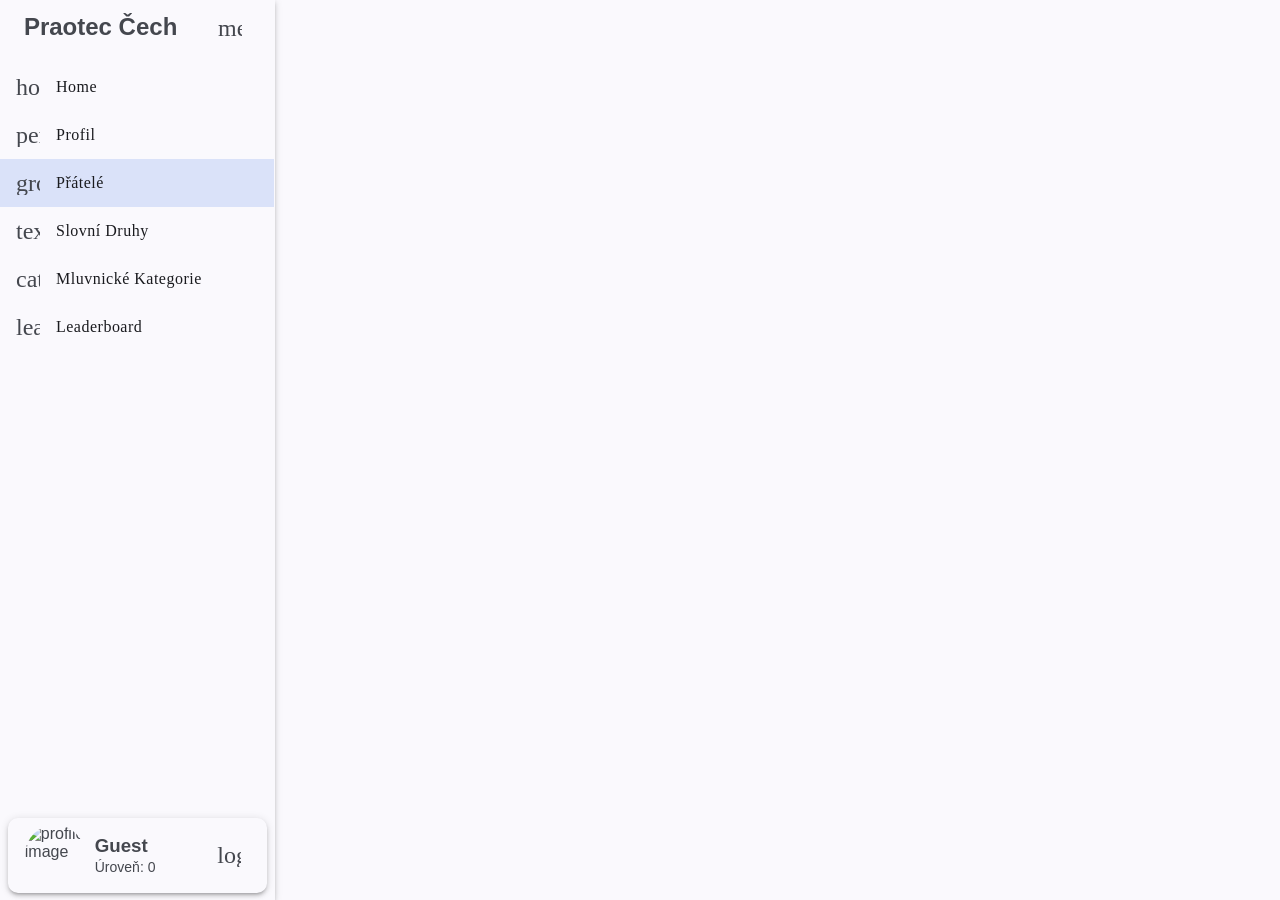
==== commit 7b7aba41: "Updated Frontend" ====
--- a/docs/friends/index.html
+++ b/docs/friends/index.html
@@ -7,10 +7,10 @@
   <style>@font-face{font-family:'Roboto';font-style:normal;font-weight:300;font-stretch:100%;font-display:swap;src:url(https://fonts.gstatic.com/s/roboto/v47/KFO7CnqEu92Fr1ME7kSn66aGLdTylUAMa3GUBGEe.woff2) format('woff2');unicode-range:U+0460-052F, U+1C80-1C8A, U+20B4, U+2DE0-2DFF, U+A640-A69F, U+FE2E-FE2F;}@font-face{font-family:'Roboto';font-style:normal;font-weight:300;font-stretch:100%;font-display:swap;src:url(https://fonts.gstatic.com/s/roboto/v47/KFO7CnqEu92Fr1ME7kSn66aGLdTylUAMa3iUBGEe.woff2) format('woff2');unicode-range:U+0301, U+0400-045F, U+0490-0491, U+04B0-04B1, U+2116;}@font-face{font-family:'Roboto';font-style:normal;font-weight:300;font-stretch:100%;font-display:swap;src:url(https://fonts.gstatic.com/s/roboto/v47/KFO7CnqEu92Fr1ME7kSn66aGLdTylUAMa3CUBGEe.woff2) format('woff2');unicode-range:U+1F00-1FFF;}@font-face{font-family:'Roboto';font-style:normal;font-weight:300;font-stretch:100%;font-display:swap;src:url(https://fonts.gstatic.com/s/roboto/v47/KFO7CnqEu92Fr1ME7kSn66aGLdTylUAMa3-UBGEe.woff2) format('woff2');unicode-range:U+0370-0377, U+037A-037F, U+0384-038A, U+038C, U+038E-03A1, U+03A3-03FF;}@font-face{font-family:'Roboto';font-style:normal;font-weight:300;font-stretch:100%;font-display:swap;src:url(https://fonts.gstatic.com/s/roboto/v47/KFO7CnqEu92Fr1ME7kSn66aGLdTylUAMawCUBGEe.woff2) format('woff2');unicode-range:U+0302-0303, U+0305, U+0307-0308, U+0310, U+0312, U+0315, U+031A, U+0326-0327, U+032C, U+032F-0330, U+0332-0333, U+0338, U+033A, U+0346, U+034D, U+0391-03A1, U+03A3-03A9, U+03B1-03C9, U+03D1, U+03D5-03D6, U+03F0-03F1, U+03F4-03F5, U+2016-2017, U+2034-2038, U+203C, U+2040, U+2043, U+2047, U+2050, U+2057, U+205F, U+2070-2071, U+2074-208E, U+2090-209C, U+20D0-20DC, U+20E1, U+20E5-20EF, U+2100-2112, U+2114-2115, U+2117-2121, U+2123-214F, U+2190, U+2192, U+2194-21AE, U+21B0-21E5, U+21F1-21F2, U+21F4-2211, U+2213-2214, U+2216-22FF, U+2308-230B, U+2310, U+2319, U+231C-2321, U+2336-237A, U+237C, U+2395, U+239B-23B7, U+23D0, U+23DC-23E1, U+2474-2475, U+25AF, U+25B3, U+25B7, U+25BD, U+25C1, U+25CA, U+25CC, U+25FB, U+266D-266F, U+27C0-27FF, U+2900-2AFF, U+2B0E-2B11, U+2B30-2B4C, U+2BFE, U+3030, U+FF5B, U+FF5D, U+1D400-1D7FF, U+1EE00-1EEFF;}@font-face{font-family:'Roboto';font-style:normal;font-weight:300;font-stretch:100%;font-display:swap;src:url(https://fonts.gstatic.com/s/roboto/v47/KFO7CnqEu92Fr1ME7kSn66aGLdTylUAMaxKUBGEe.woff2) format('woff2');unicode-range:U+0001-000C, U+000E-001F, U+007F-009F, U+20DD-20E0, U+20E2-20E4, U+2150-218F, U+2190, U+2192, U+2194-2199, U+21AF, U+21E6-21F0, U+21F3, U+2218-2219, U+2299, U+22C4-22C6, U+2300-243F, U+2440-244A, U+2460-24FF, U+25A0-27BF, U+2800-28FF, U+2921-2922, U+2981, U+29BF, U+29EB, U+2B00-2BFF, U+4DC0-4DFF, U+FFF9-FFFB, U+10140-1018E, U+10190-1019C, U+101A0, U+101D0-101FD, U+102E0-102FB, U+10E60-10E7E, U+1D2C0-1D2D3, U+1D2E0-1D37F, U+1F000-1F0FF, U+1F100-1F1AD, U+1F1E6-1F1FF, U+1F30D-1F30F, U+1F315, U+1F31C, U+1F31E, U+1F320-1F32C, U+1F336, U+1F378, U+1F37D, U+1F382, U+1F393-1F39F, U+1F3A7-1F3A8, U+1F3AC-1F3AF, U+1F3C2, U+1F3C4-1F3C6, U+1F3CA-1F3CE, U+1F3D4-1F3E0, U+1F3ED, U+1F3F1-1F3F3, U+1F3F5-1F3F7, U+1F408, U+1F415, U+1F41F, U+1F426, U+1F43F, U+1F441-1F442, U+1F444, U+1F446-1F449, U+1F44C-1F44E, U+1F453, U+1F46A, U+1F47D, U+1F4A3, U+1F4B0, U+1F4B3, U+1F4B9, U+1F4BB, U+1F4BF, U+1F4C8-1F4CB, U+1F4D6, U+1F4DA, U+1F4DF, U+1F4E3-1F4E6, U+1F4EA-1F4ED, U+1F4F7, U+1F4F9-1F4FB, U+1F4FD-1F4FE, U+1F503, U+1F507-1F50B, U+1F50D, U+1F512-1F513, U+1F53E-1F54A, U+1F54F-1F5FA, U+1F610, U+1F650-1F67F, U+1F687, U+1F68D, U+1F691, U+1F694, U+1F698, U+1F6AD, U+1F6B2, U+1F6B9-1F6BA, U+1F6BC, U+1F6C6-1F6CF, U+1F6D3-1F6D7, U+1F6E0-1F6EA, U+1F6F0-1F6F3, U+1F6F7-1F6FC, U+1F700-1F7FF, U+1F800-1F80B, U+1F810-1F847, U+1F850-1F859, U+1F860-1F887, U+1F890-1F8AD, U+1F8B0-1F8BB, U+1F8C0-1F8C1, U+1F900-1F90B, U+1F93B, U+1F946, U+1F984, U+1F996, U+1F9E9, U+1FA00-1FA6F, U+1FA70-1FA7C, U+1FA80-1FA89, U+1FA8F-1FAC6, U+1FACE-1FADC, U+1FADF-1FAE9, U+1FAF0-1FAF8, U+1FB00-1FBFF;}@font-face{font-family:'Roboto';font-style:normal;font-weight:300;font-stretch:100%;font-display:swap;src:url(https://fonts.gstatic.com/s/roboto/v47/KFO7CnqEu92Fr1ME7kSn66aGLdTylUAMa3OUBGEe.woff2) format('woff2');unicode-range:U+0102-0103, U+0110-0111, U+0128-0129, U+0168-0169, U+01A0-01A1, U+01AF-01B0, U+0300-0301, U+0303-0304, U+0308-0309, U+0323, U+0329, U+1EA0-1EF9, U+20AB;}@font-face{font-family:'Roboto';font-style:normal;font-weight:300;font-stretch:100%;font-display:swap;src:url(https://fonts.gstatic.com/s/roboto/v47/KFO7CnqEu92Fr1ME7kSn66aGLdTylUAMa3KUBGEe.woff2) format('woff2');unicode-range:U+0100-02BA, U+02BD-02C5, U+02C7-02CC, U+02CE-02D7, U+02DD-02FF, U+0304, U+0308, U+0329, U+1D00-1DBF, U+1E00-1E9F, U+1EF2-1EFF, U+2020, U+20A0-20AB, U+20AD-20C0, U+2113, U+2C60-2C7F, U+A720-A7FF;}@font-face{font-family:'Roboto';font-style:normal;font-weight:300;font-stretch:100%;font-display:swap;src:url(https://fonts.gstatic.com/s/roboto/v47/KFO7CnqEu92Fr1ME7kSn66aGLdTylUAMa3yUBA.woff2) format('woff2');unicode-range:U+0000-00FF, U+0131, U+0152-0153, U+02BB-02BC, U+02C6, U+02DA, U+02DC, U+0304, U+0308, U+0329, U+2000-206F, U+20AC, U+2122, U+2191, U+2193, U+2212, U+2215, U+FEFF, U+FFFD;}@font-face{font-family:'Roboto';font-style:normal;font-weight:400;font-stretch:100%;font-display:swap;src:url(https://fonts.gstatic.com/s/roboto/v47/KFO7CnqEu92Fr1ME7kSn66aGLdTylUAMa3GUBGEe.woff2) format('woff2');unicode-range:U+0460-052F, U+1C80-1C8A, U+20B4, U+2DE0-2DFF, U+A640-A69F, U+FE2E-FE2F;}@font-face{font-family:'Roboto';font-style:normal;font-weight:400;font-stretch:100%;font-display:swap;src:url(https://fonts.gstatic.com/s/roboto/v47/KFO7CnqEu92Fr1ME7kSn66aGLdTylUAMa3iUBGEe.woff2) format('woff2');unicode-range:U+0301, U+0400-045F, U+0490-0491, U+04B0-04B1, U+2116;}@font-face{font-family:'Roboto';font-style:normal;font-weight:400;font-stretch:100%;font-display:swap;src:url(https://fonts.gstatic.com/s/roboto/v47/KFO7CnqEu92Fr1ME7kSn66aGLdTylUAMa3CUBGEe.woff2) format('woff2');unicode-range:U+1F00-1FFF;}@font-face{font-family:'Roboto';font-style:normal;font-weight:400;font-stretch:100%;font-display:swap;src:url(https://fonts.gstatic.com/s/roboto/v47/KFO7CnqEu92Fr1ME7kSn66aGLdTylUAMa3-UBGEe.woff2) format('woff2');unicode-range:U+0370-0377, U+037A-037F, U+0384-038A, U+038C, U+038E-03A1, U+03A3-03FF;}@font-face{font-family:'Roboto';font-style:normal;font-weight:400;font-stretch:100%;font-display:swap;src:url(https://fonts.gstatic.com/s/roboto/v47/KFO7CnqEu92Fr1ME7kSn66aGLdTylUAMawCUBGEe.woff2) format('woff2');unicode-range:U+0302-0303, U+0305, U+0307-0308, U+0310, U+0312, U+0315, U+031A, U+0326-0327, U+032C, U+032F-0330, U+0332-0333, U+0338, U+033A, U+0346, U+034D, U+0391-03A1, U+03A3-03A9, U+03B1-03C9, U+03D1, U+03D5-03D6, U+03F0-03F1, U+03F4-03F5, U+2016-2017, U+2034-2038, U+203C, U+2040, U+2043, U+2047, U+2050, U+2057, U+205F, U+2070-2071, U+2074-208E, U+2090-209C, U+20D0-20DC, U+20E1, U+20E5-20EF, U+2100-2112, U+2114-2115, U+2117-2121, U+2123-214F, U+2190, U+2192, U+2194-21AE, U+21B0-21E5, U+21F1-21F2, U+21F4-2211, U+2213-2214, U+2216-22FF, U+2308-230B, U+2310, U+2319, U+231C-2321, U+2336-237A, U+237C, U+2395, U+239B-23B7, U+23D0, U+23DC-23E1, U+2474-2475, U+25AF, U+25B3, U+25B7, U+25BD, U+25C1, U+25CA, U+25CC, U+25FB, U+266D-266F, U+27C0-27FF, U+2900-2AFF, U+2B0E-2B11, U+2B30-2B4C, U+2BFE, U+3030, U+FF5B, U+FF5D, U+1D400-1D7FF, U+1EE00-1EEFF;}@font-face{font-family:'Roboto';font-style:normal;font-weight:400;font-stretch:100%;font-display:swap;src:url(https://fonts.gstatic.com/s/roboto/v47/KFO7CnqEu92Fr1ME7kSn66aGLdTylUAMaxKUBGEe.woff2) format('woff2');unicode-range:U+0001-000C, U+000E-001F, U+007F-009F, U+20DD-20E0, U+20E2-20E4, U+2150-218F, U+2190, U+2192, U+2194-2199, U+21AF, U+21E6-21F0, U+21F3, U+2218-2219, U+2299, U+22C4-22C6, U+2300-243F, U+2440-244A, U+2460-24FF, U+25A0-27BF, U+2800-28FF, U+2921-2922, U+2981, U+29BF, U+29EB, U+2B00-2BFF, U+4DC0-4DFF, U+FFF9-FFFB, U+10140-1018E, U+10190-1019C, U+101A0, U+101D0-101FD, U+102E0-102FB, U+10E60-10E7E, U+1D2C0-1D2D3, U+1D2E0-1D37F, U+1F000-1F0FF, U+1F100-1F1AD, U+1F1E6-1F1FF, U+1F30D-1F30F, U+1F315, U+1F31C, U+1F31E, U+1F320-1F32C, U+1F336, U+1F378, U+1F37D, U+1F382, U+1F393-1F39F, U+1F3A7-1F3A8, U+1F3AC-1F3AF, U+1F3C2, U+1F3C4-1F3C6, U+1F3CA-1F3CE, U+1F3D4-1F3E0, U+1F3ED, U+1F3F1-1F3F3, U+1F3F5-1F3F7, U+1F408, U+1F415, U+1F41F, U+1F426, U+1F43F, U+1F441-1F442, U+1F444, U+1F446-1F449, U+1F44C-1F44E, U+1F453, U+1F46A, U+1F47D, U+1F4A3, U+1F4B0, U+1F4B3, U+1F4B9, U+1F4BB, U+1F4BF, U+1F4C8-1F4CB, U+1F4D6, U+1F4DA, U+1F4DF, U+1F4E3-1F4E6, U+1F4EA-1F4ED, U+1F4F7, U+1F4F9-1F4FB, U+1F4FD-1F4FE, U+1F503, U+1F507-1F50B, U+1F50D, U+1F512-1F513, U+1F53E-1F54A, U+1F54F-1F5FA, U+1F610, U+1F650-1F67F, U+1F687, U+1F68D, U+1F691, U+1F694, U+1F698, U+1F6AD, U+1F6B2, U+1F6B9-1F6BA, U+1F6BC, U+1F6C6-1F6CF, U+1F6D3-1F6D7, U+1F6E0-1F6EA, U+1F6F0-1F6F3, U+1F6F7-1F6FC, U+1F700-1F7FF, U+1F800-1F80B, U+1F810-1F847, U+1F850-1F859, U+1F860-1F887, U+1F890-1F8AD, U+1F8B0-1F8BB, U+1F8C0-1F8C1, U+1F900-1F90B, U+1F93B, U+1F946, U+1F984, U+1F996, U+1F9E9, U+1FA00-1FA6F, U+1FA70-1FA7C, U+1FA80-1FA89, U+1FA8F-1FAC6, U+1FACE-1FADC, U+1FADF-1FAE9, U+1FAF0-1FAF8, U+1FB00-1FBFF;}@font-face{font-family:'Roboto';font-style:normal;font-weight:400;font-stretch:100%;font-display:swap;src:url(https://fonts.gstatic.com/s/roboto/v47/KFO7CnqEu92Fr1ME7kSn66aGLdTylUAMa3OUBGEe.woff2) format('woff2');unicode-range:U+0102-0103, U+0110-0111, U+0128-0129, U+0168-0169, U+01A0-01A1, U+01AF-01B0, U+0300-0301, U+0303-0304, U+0308-0309, U+0323, U+0329, U+1EA0-1EF9, U+20AB;}@font-face{font-family:'Roboto';font-style:normal;font-weight:400;font-stretch:100%;font-display:swap;src:url(https://fonts.gstatic.com/s/roboto/v47/KFO7CnqEu92Fr1ME7kSn66aGLdTylUAMa3KUBGEe.woff2) format('woff2');unicode-range:U+0100-02BA, U+02BD-02C5, U+02C7-02CC, U+02CE-02D7, U+02DD-02FF, U+0304, U+0308, U+0329, U+1D00-1DBF, U+1E00-1E9F, U+1EF2-1EFF, U+2020, U+20A0-20AB, U+20AD-20C0, U+2113, U+2C60-2C7F, U+A720-A7FF;}@font-face{font-family:'Roboto';font-style:normal;font-weight:400;font-stretch:100%;font-display:swap;src:url(https://fonts.gstatic.com/s/roboto/v47/KFO7CnqEu92Fr1ME7kSn66aGLdTylUAMa3yUBA.woff2) format('woff2');unicode-range:U+0000-00FF, U+0131, U+0152-0153, U+02BB-02BC, U+02C6, U+02DA, U+02DC, U+0304, U+0308, U+0329, U+2000-206F, U+20AC, U+2122, U+2191, U+2193, U+2212, U+2215, U+FEFF, U+FFFD;}@font-face{font-family:'Roboto';font-style:normal;font-weight:500;font-stretch:100%;font-display:swap;src:url(https://fonts.gstatic.com/s/roboto/v47/KFO7CnqEu92Fr1ME7kSn66aGLdTylUAMa3GUBGEe.woff2) format('woff2');unicode-range:U+0460-052F, U+1C80-1C8A, U+20B4, U+2DE0-2DFF, U+A640-A69F, U+FE2E-FE2F;}@font-face{font-family:'Roboto';font-style:normal;font-weight:500;font-stretch:100%;font-display:swap;src:url(https://fonts.gstatic.com/s/roboto/v47/KFO7CnqEu92Fr1ME7kSn66aGLdTylUAMa3iUBGEe.woff2) format('woff2');unicode-range:U+0301, U+0400-045F, U+0490-0491, U+04B0-04B1, U+2116;}@font-face{font-family:'Roboto';font-style:normal;font-weight:500;font-stretch:100%;font-display:swap;src:url(https://fonts.gstatic.com/s/roboto/v47/KFO7CnqEu92Fr1ME7kSn66aGLdTylUAMa3CUBGEe.woff2) format('woff2');unicode-range:U+1F00-1FFF;}@font-face{font-family:'Roboto';font-style:normal;font-weight:500;font-stretch:100%;font-display:swap;src:url(https://fonts.gstatic.com/s/roboto/v47/KFO7CnqEu92Fr1ME7kSn66aGLdTylUAMa3-UBGEe.woff2) format('woff2');unicode-range:U+0370-0377, U+037A-037F, U+0384-038A, U+038C, U+038E-03A1, U+03A3-03FF;}@font-face{font-family:'Roboto';font-style:normal;font-weight:500;font-stretch:100%;font-display:swap;src:url(https://fonts.gstatic.com/s/roboto/v47/KFO7CnqEu92Fr1ME7kSn66aGLdTylUAMawCUBGEe.woff2) format('woff2');unicode-range:U+0302-0303, U+0305, U+0307-0308, U+0310, U+0312, U+0315, U+031A, U+0326-0327, U+032C, U+032F-0330, U+0332-0333, U+0338, U+033A, U+0346, U+034D, U+0391-03A1, U+03A3-03A9, U+03B1-03C9, U+03D1, U+03D5-03D6, U+03F0-03F1, U+03F4-03F5, U+2016-2017, U+2034-2038, U+203C, U+2040, U+2043, U+2047, U+2050, U+2057, U+205F, U+2070-2071, U+2074-208E, U+2090-209C, U+20D0-20DC, U+20E1, U+20E5-20EF, U+2100-2112, U+2114-2115, U+2117-2121, U+2123-214F, U+2190, U+2192, U+2194-21AE, U+21B0-21E5, U+21F1-21F2, U+21F4-2211, U+2213-2214, U+2216-22FF, U+2308-230B, U+2310, U+2319, U+231C-2321, U+2336-237A, U+237C, U+2395, U+239B-23B7, U+23D0, U+23DC-23E1, U+2474-2475, U+25AF, U+25B3, U+25B7, U+25BD, U+25C1, U+25CA, U+25CC, U+25FB, U+266D-266F, U+27C0-27FF, U+2900-2AFF, U+2B0E-2B11, U+2B30-2B4C, U+2BFE, U+3030, U+FF5B, U+FF5D, U+1D400-1D7FF, U+1EE00-1EEFF;}@font-face{font-family:'Roboto';font-style:normal;font-weight:500;font-stretch:100%;font-display:swap;src:url(https://fonts.gstatic.com/s/roboto/v47/KFO7CnqEu92Fr1ME7kSn66aGLdTylUAMaxKUBGEe.woff2) format('woff2');unicode-range:U+0001-000C, U+000E-001F, U+007F-009F, U+20DD-20E0, U+20E2-20E4, U+2150-218F, U+2190, U+2192, U+2194-2199, U+21AF, U+21E6-21F0, U+21F3, U+2218-2219, U+2299, U+22C4-22C6, U+2300-243F, U+2440-244A, U+2460-24FF, U+25A0-27BF, U+2800-28FF, U+2921-2922, U+2981, U+29BF, U+29EB, U+2B00-2BFF, U+4DC0-4DFF, U+FFF9-FFFB, U+10140-1018E, U+10190-1019C, U+101A0, U+101D0-101FD, U+102E0-102FB, U+10E60-10E7E, U+1D2C0-1D2D3, U+1D2E0-1D37F, U+1F000-1F0FF, U+1F100-1F1AD, U+1F1E6-1F1FF, U+1F30D-1F30F, U+1F315, U+1F31C, U+1F31E, U+1F320-1F32C, U+1F336, U+1F378, U+1F37D, U+1F382, U+1F393-1F39F, U+1F3A7-1F3A8, U+1F3AC-1F3AF, U+1F3C2, U+1F3C4-1F3C6, U+1F3CA-1F3CE, U+1F3D4-1F3E0, U+1F3ED, U+1F3F1-1F3F3, U+1F3F5-1F3F7, U+1F408, U+1F415, U+1F41F, U+1F426, U+1F43F, U+1F441-1F442, U+1F444, U+1F446-1F449, U+1F44C-1F44E, U+1F453, U+1F46A, U+1F47D, U+1F4A3, U+1F4B0, U+1F4B3, U+1F4B9, U+1F4BB, U+1F4BF, U+1F4C8-1F4CB, U+1F4D6, U+1F4DA, U+1F4DF, U+1F4E3-1F4E6, U+1F4EA-1F4ED, U+1F4F7, U+1F4F9-1F4FB, U+1F4FD-1F4FE, U+1F503, U+1F507-1F50B, U+1F50D, U+1F512-1F513, U+1F53E-1F54A, U+1F54F-1F5FA, U+1F610, U+1F650-1F67F, U+1F687, U+1F68D, U+1F691, U+1F694, U+1F698, U+1F6AD, U+1F6B2, U+1F6B9-1F6BA, U+1F6BC, U+1F6C6-1F6CF, U+1F6D3-1F6D7, U+1F6E0-1F6EA, U+1F6F0-1F6F3, U+1F6F7-1F6FC, U+1F700-1F7FF, U+1F800-1F80B, U+1F810-1F847, U+1F850-1F859, U+1F860-1F887, U+1F890-1F8AD, U+1F8B0-1F8BB, U+1F8C0-1F8C1, U+1F900-1F90B, U+1F93B, U+1F946, U+1F984, U+1F996, U+1F9E9, U+1FA00-1FA6F, U+1FA70-1FA7C, U+1FA80-1FA89, U+1FA8F-1FAC6, U+1FACE-1FADC, U+1FADF-1FAE9, U+1FAF0-1FAF8, U+1FB00-1FBFF;}@font-face{font-family:'Roboto';font-style:normal;font-weight:500;font-stretch:100%;font-display:swap;src:url(https://fonts.gstatic.com/s/roboto/v47/KFO7CnqEu92Fr1ME7kSn66aGLdTylUAMa3OUBGEe.woff2) format('woff2');unicode-range:U+0102-0103, U+0110-0111, U+0128-0129, U+0168-0169, U+01A0-01A1, U+01AF-01B0, U+0300-0301, U+0303-0304, U+0308-0309, U+0323, U+0329, U+1EA0-1EF9, U+20AB;}@font-face{font-family:'Roboto';font-style:normal;font-weight:500;font-stretch:100%;font-display:swap;src:url(https://fonts.gstatic.com/s/roboto/v47/KFO7CnqEu92Fr1ME7kSn66aGLdTylUAMa3KUBGEe.woff2) format('woff2');unicode-range:U+0100-02BA, U+02BD-02C5, U+02C7-02CC, U+02CE-02D7, U+02DD-02FF, U+0304, U+0308, U+0329, U+1D00-1DBF, U+1E00-1E9F, U+1EF2-1EFF, U+2020, U+20A0-20AB, U+20AD-20C0, U+2113, U+2C60-2C7F, U+A720-A7FF;}@font-face{font-family:'Roboto';font-style:normal;font-weight:500;font-stretch:100%;font-display:swap;src:url(https://fonts.gstatic.com/s/roboto/v47/KFO7CnqEu92Fr1ME7kSn66aGLdTylUAMa3yUBA.woff2) format('woff2');unicode-range:U+0000-00FF, U+0131, U+0152-0153, U+02BB-02BC, U+02C6, U+02DA, U+02DC, U+0304, U+0308, U+0329, U+2000-206F, U+20AC, U+2122, U+2191, U+2193, U+2212, U+2215, U+FEFF, U+FFFD;}</style>
   <style>@font-face{font-family:'Material Icons';font-style:normal;font-weight:400;src:url(https://fonts.gstatic.com/s/materialicons/v143/flUhRq6tzZclQEJ-Vdg-IuiaDsNc.woff2) format('woff2');}.material-icons{font-family:'Material Icons';font-weight:normal;font-style:normal;font-size:24px;line-height:1;letter-spacing:normal;text-transform:none;display:inline-block;white-space:nowrap;word-wrap:normal;direction:ltr;-webkit-font-feature-settings:'liga';-webkit-font-smoothing:antialiased;}</style>
 <style>html{--mat-sys-background: #faf9fd;--mat-sys-error: #ba1a1a;--mat-sys-error-container: #ffdad6;--mat-sys-inverse-on-surface: #f2f0f4;--mat-sys-inverse-primary: #abc7ff;--mat-sys-inverse-surface: #2f3033;--mat-sys-on-background: #1a1b1f;--mat-sys-on-error: #ffffff;--mat-sys-on-error-container: #93000a;--mat-sys-on-primary: #ffffff;--mat-sys-on-primary-container: #00458f;--mat-sys-on-primary-fixed: #001b3f;--mat-sys-on-primary-fixed-variant: #00458f;--mat-sys-on-secondary: #ffffff;--mat-sys-on-secondary-container: #3e4759;--mat-sys-on-secondary-fixed: #131c2b;--mat-sys-on-secondary-fixed-variant: #3e4759;--mat-sys-on-surface: #1a1b1f;--mat-sys-on-surface-variant: #44474e;--mat-sys-on-tertiary: #ffffff;--mat-sys-on-tertiary-container: #0000ef;--mat-sys-on-tertiary-fixed: #00006e;--mat-sys-on-tertiary-fixed-variant: #0000ef;--mat-sys-outline: #74777f;--mat-sys-outline-variant: #c4c6d0;--mat-sys-primary: #005cbb;--mat-sys-primary-container: #d7e3ff;--mat-sys-primary-fixed: #d7e3ff;--mat-sys-primary-fixed-dim: #abc7ff;--mat-sys-scrim: #000000;--mat-sys-secondary: #565e71;--mat-sys-secondary-container: #dae2f9;--mat-sys-secondary-fixed: #dae2f9;--mat-sys-secondary-fixed-dim: #bec6dc;--mat-sys-shadow: #000000;--mat-sys-surface: #faf9fd;--mat-sys-surface-bright: #faf9fd;--mat-sys-surface-container: #efedf0;--mat-sys-surface-container-high: #e9e7eb;--mat-sys-surface-container-highest: #e3e2e6;--mat-sys-surface-container-low: #f4f3f6;--mat-sys-surface-container-lowest: #ffffff;--mat-sys-surface-dim: #dbd9dd;--mat-sys-surface-tint: #005cbb;--mat-sys-surface-variant: #e0e2ec;--mat-sys-tertiary: #343dff;--mat-sys-tertiary-container: #e0e0ff;--mat-sys-tertiary-fixed: #e0e0ff;--mat-sys-tertiary-fixed-dim: #bec2ff;--mat-sys-neutral-variant20: #2d3038;--mat-sys-neutral10: #1a1b1f}html{--mat-sys-level0: 0px 0px 0px 0px rgba(0, 0, 0, .2), 0px 0px 0px 0px rgba(0, 0, 0, .14), 0px 0px 0px 0px rgba(0, 0, 0, .12)}html{--mat-sys-level1: 0px 2px 1px -1px rgba(0, 0, 0, .2), 0px 1px 1px 0px rgba(0, 0, 0, .14), 0px 1px 3px 0px rgba(0, 0, 0, .12)}html{--mat-sys-level2: 0px 3px 3px -2px rgba(0, 0, 0, .2), 0px 3px 4px 0px rgba(0, 0, 0, .14), 0px 1px 8px 0px rgba(0, 0, 0, .12)}html{--mat-sys-level3: 0px 3px 5px -1px rgba(0, 0, 0, .2), 0px 6px 10px 0px rgba(0, 0, 0, .14), 0px 1px 18px 0px rgba(0, 0, 0, .12)}html{--mat-sys-level4: 0px 5px 5px -3px rgba(0, 0, 0, .2), 0px 8px 10px 1px rgba(0, 0, 0, .14), 0px 3px 14px 2px rgba(0, 0, 0, .12)}html{--mat-sys-level5: 0px 7px 8px -4px rgba(0, 0, 0, .2), 0px 12px 17px 2px rgba(0, 0, 0, .14), 0px 5px 22px 4px rgba(0, 0, 0, .12)}html{--mat-sys-body-large: 400 1rem / 1.5rem Roboto;--mat-sys-body-large-font: Roboto;--mat-sys-body-large-line-height: 1.5rem;--mat-sys-body-large-size: 1rem;--mat-sys-body-large-tracking: .031rem;--mat-sys-body-large-weight: 400;--mat-sys-body-medium: 400 .875rem / 1.25rem Roboto;--mat-sys-body-medium-font: Roboto;--mat-sys-body-medium-line-height: 1.25rem;--mat-sys-body-medium-size: .875rem;--mat-sys-body-medium-tracking: .016rem;--mat-sys-body-medium-weight: 400;--mat-sys-body-small: 400 .75rem / 1rem Roboto;--mat-sys-body-small-font: Roboto;--mat-sys-body-small-line-height: 1rem;--mat-sys-body-small-size: .75rem;--mat-sys-body-small-tracking: .025rem;--mat-sys-body-small-weight: 400;--mat-sys-display-large: 400 3.562rem / 4rem Roboto;--mat-sys-display-large-font: Roboto;--mat-sys-display-large-line-height: 4rem;--mat-sys-display-large-size: 3.562rem;--mat-sys-display-large-tracking: -.016rem;--mat-sys-display-large-weight: 400;--mat-sys-display-medium: 400 2.812rem / 3.25rem Roboto;--mat-sys-display-medium-font: Roboto;--mat-sys-display-medium-line-height: 3.25rem;--mat-sys-display-medium-size: 2.812rem;--mat-sys-display-medium-tracking: 0;--mat-sys-display-medium-weight: 400;--mat-sys-display-small: 400 2.25rem / 2.75rem Roboto;--mat-sys-display-small-font: Roboto;--mat-sys-display-small-line-height: 2.75rem;--mat-sys-display-small-size: 2.25rem;--mat-sys-display-small-tracking: 0;--mat-sys-display-small-weight: 400;--mat-sys-headline-large: 400 2rem / 2.5rem Roboto;--mat-sys-headline-large-font: Roboto;--mat-sys-headline-large-line-height: 2.5rem;--mat-sys-headline-large-size: 2rem;--mat-sys-headline-large-tracking: 0;--mat-sys-headline-large-weight: 400;--mat-sys-headline-medium: 400 1.75rem / 2.25rem Roboto;--mat-sys-headline-medium-font: Roboto;--mat-sys-headline-medium-line-height: 2.25rem;--mat-sys-headline-medium-size: 1.75rem;--mat-sys-headline-medium-tracking: 0;--mat-sys-headline-medium-weight: 400;--mat-sys-headline-small: 400 1.5rem / 2rem Roboto;--mat-sys-headline-small-font: Roboto;--mat-sys-headline-small-line-height: 2rem;--mat-sys-headline-small-size: 1.5rem;--mat-sys-headline-small-tracking: 0;--mat-sys-headline-small-weight: 400;--mat-sys-label-large: 500 .875rem / 1.25rem Roboto;--mat-sys-label-large-font: Roboto;--mat-sys-label-large-line-height: 1.25rem;--mat-sys-label-large-size: .875rem;--mat-sys-label-large-tracking: .006rem;--mat-sys-label-large-weight: 500;--mat-sys-label-large-weight-prominent: 700;--mat-sys-label-medium: 500 .75rem / 1rem Roboto;--mat-sys-label-medium-font: Roboto;--mat-sys-label-medium-line-height: 1rem;--mat-sys-label-medium-size: .75rem;--mat-sys-label-medium-tracking: .031rem;--mat-sys-label-medium-weight: 500;--mat-sys-label-medium-weight-prominent: 700;--mat-sys-label-small: 500 .688rem / 1rem Roboto;--mat-sys-label-small-font: Roboto;--mat-sys-label-small-line-height: 1rem;--mat-sys-label-small-size: .688rem;--mat-sys-label-small-tracking: .031rem;--mat-sys-label-small-weight: 500;--mat-sys-title-large: 400 1.375rem / 1.75rem Roboto;--mat-sys-title-large-font: Roboto;--mat-sys-title-large-line-height: 1.75rem;--mat-sys-title-large-size: 1.375rem;--mat-sys-title-large-tracking: 0;--mat-sys-title-large-weight: 400;--mat-sys-title-medium: 500 1rem / 1.5rem Roboto;--mat-sys-title-medium-font: Roboto;--mat-sys-title-medium-line-height: 1.5rem;--mat-sys-title-medium-size: 1rem;--mat-sys-title-medium-tracking: .009rem;--mat-sys-title-medium-weight: 500;--mat-sys-title-small: 500 .875rem / 1.25rem Roboto;--mat-sys-title-small-font: Roboto;--mat-sys-title-small-line-height: 1.25rem;--mat-sys-title-small-size: .875rem;--mat-sys-title-small-tracking: .006rem;--mat-sys-title-small-weight: 500}html{--mat-sys-corner-extra-large: 28px;--mat-sys-corner-extra-large-top: 28px 28px 0 0;--mat-sys-corner-extra-small: 4px;--mat-sys-corner-extra-small-top: 4px 4px 0 0;--mat-sys-corner-full: 9999px;--mat-sys-corner-large: 16px;--mat-sys-corner-large-end: 0 16px 16px 0;--mat-sys-corner-large-start: 16px 0 0 16px;--mat-sys-corner-large-top: 16px 16px 0 0;--mat-sys-corner-medium: 12px;--mat-sys-corner-none: 0;--mat-sys-corner-small: 8px}html{--mat-sys-dragged-state-layer-opacity: .16;--mat-sys-focus-state-layer-opacity: .12;--mat-sys-hover-state-layer-opacity: .08;--mat-sys-pressed-state-layer-opacity: .12}html,body{height:100%}body{margin:0;font-family:Roboto,Helvetica Neue,sans-serif}.mat-drawer-inner-container{overflow:hidden!important}
-</style><link rel="stylesheet" href="styles-FPVAWX62.css" media="print" onload="this.media='all'"><noscript><link rel="stylesheet" href="styles-FPVAWX62.css"></noscript><style ng-app-id="ng">mat-sidenav[_ngcontent-ng-c2239211613]{box-shadow:0 3px 3px -2px #0003,0 3px 4px #00000024,0 1px 8px #0000001f;border-radius:0}mat-sidenav-container[_ngcontent-ng-c2239211613]{height:100%}h2[_ngcontent-ng-c2239211613]{margin:0;height:28.667px;text-wrap:nowrap}.headerContainer[_ngcontent-ng-c2239211613]{display:flex;justify-content:space-between;align-items:center;width:calc(100% - 15px);margin:7.5px}.hideText[_ngcontent-ng-c2239211613]{opacity:0;width:0;height:0}mat-sidenav[_ngcontent-ng-c2239211613], mat-sidenav-content[_ngcontent-ng-c2239211613]{transition:all .5s ease-in-out!important}</style><style ng-app-id="ng">.mat-drawer-container{position:relative;z-index:1;color:var(--mat-sidenav-content-text-color, var(--mat-sys-on-background));background-color:var(--mat-sidenav-content-background-color, var(--mat-sys-background));box-sizing:border-box;display:block;overflow:hidden}.mat-drawer-container[fullscreen]{top:0;left:0;right:0;bottom:0;position:absolute}.mat-drawer-container[fullscreen].mat-drawer-container-has-open{overflow:hidden}.mat-drawer-container.mat-drawer-container-explicit-backdrop .mat-drawer-side{z-index:3}.mat-drawer-container.ng-animate-disabled .mat-drawer-backdrop,.mat-drawer-container.ng-animate-disabled .mat-drawer-content,.ng-animate-disabled .mat-drawer-container .mat-drawer-backdrop,.ng-animate-disabled .mat-drawer-container .mat-drawer-content{transition:none}.mat-drawer-backdrop{top:0;left:0;right:0;bottom:0;position:absolute;display:block;z-index:3;visibility:hidden}.mat-drawer-backdrop.mat-drawer-shown{visibility:visible;background-color:var(--mat-sidenav-scrim-color, color-mix(in srgb, var(--mat-sys-neutral-variant20) 40%, transparent))}.mat-drawer-transition .mat-drawer-backdrop{transition-duration:400ms;transition-timing-function:cubic-bezier(0.25, 0.8, 0.25, 1);transition-property:background-color,visibility}@media(forced-colors: active){.mat-drawer-backdrop{opacity:.5}}.mat-drawer-content{position:relative;z-index:1;display:block;height:100%;overflow:auto}.mat-drawer-content.mat-drawer-content-hidden{opacity:0}.mat-drawer-transition .mat-drawer-content{transition-duration:400ms;transition-timing-function:cubic-bezier(0.25, 0.8, 0.25, 1);transition-property:transform,margin-left,margin-right}.mat-drawer{position:relative;z-index:4;color:var(--mat-sidenav-container-text-color, var(--mat-sys-on-surface-variant));box-shadow:var(--mat-sidenav-container-elevation-shadow, none);background-color:var(--mat-sidenav-container-background-color, var(--mat-sys-surface));border-top-right-radius:var(--mat-sidenav-container-shape, var(--mat-sys-corner-large));border-bottom-right-radius:var(--mat-sidenav-container-shape, var(--mat-sys-corner-large));width:var(--mat-sidenav-container-width, 360px);display:block;position:absolute;top:0;bottom:0;z-index:3;outline:0;box-sizing:border-box;overflow-y:auto;transform:translate3d(-100%, 0, 0)}@media(forced-colors: active){.mat-drawer,[dir=rtl] .mat-drawer.mat-drawer-end{border-right:solid 1px currentColor}}@media(forced-colors: active){[dir=rtl] .mat-drawer,.mat-drawer.mat-drawer-end{border-left:solid 1px currentColor;border-right:none}}.mat-drawer.mat-drawer-side{z-index:2}.mat-drawer.mat-drawer-end{right:0;transform:translate3d(100%, 0, 0);border-top-left-radius:var(--mat-sidenav-container-shape, var(--mat-sys-corner-large));border-bottom-left-radius:var(--mat-sidenav-container-shape, var(--mat-sys-corner-large));border-top-right-radius:0;border-bottom-right-radius:0}[dir=rtl] .mat-drawer{border-top-left-radius:var(--mat-sidenav-container-shape, var(--mat-sys-corner-large));border-bottom-left-radius:var(--mat-sidenav-container-shape, var(--mat-sys-corner-large));border-top-right-radius:0;border-bottom-right-radius:0;transform:translate3d(100%, 0, 0)}[dir=rtl] .mat-drawer.mat-drawer-end{border-top-right-radius:var(--mat-sidenav-container-shape, var(--mat-sys-corner-large));border-bottom-right-radius:var(--mat-sidenav-container-shape, var(--mat-sys-corner-large));border-top-left-radius:0;border-bottom-left-radius:0;left:0;right:auto;transform:translate3d(-100%, 0, 0)}.mat-drawer-transition .mat-drawer{transition:transform 400ms cubic-bezier(0.25, 0.8, 0.25, 1)}.mat-drawer:not(.mat-drawer-opened):not(.mat-drawer-animating){visibility:hidden;box-shadow:none}.mat-drawer:not(.mat-drawer-opened):not(.mat-drawer-animating) .mat-drawer-inner-container{display:none}.mat-drawer.mat-drawer-opened.mat-drawer-opened{transform:none}.mat-drawer-side{box-shadow:none;border-right-color:var(--mat-sidenav-container-divider-color, transparent);border-right-width:1px;border-right-style:solid}.mat-drawer-side.mat-drawer-end{border-left-color:var(--mat-sidenav-container-divider-color, transparent);border-left-width:1px;border-left-style:solid;border-right:none}[dir=rtl] .mat-drawer-side{border-left-color:var(--mat-sidenav-container-divider-color, transparent);border-left-width:1px;border-left-style:solid;border-right:none}[dir=rtl] .mat-drawer-side.mat-drawer-end{border-right-color:var(--mat-sidenav-container-divider-color, transparent);border-right-width:1px;border-right-style:solid;border-left:none}.mat-drawer-inner-container{width:100%;height:100%;overflow:auto}.mat-sidenav-fixed{position:fixed}</style><style ng-app-id="ng">.cdk-visually-hidden{border:0;clip:rect(0 0 0 0);height:1px;margin:-1px;overflow:hidden;padding:0;position:absolute;width:1px;white-space:nowrap;outline:0;-webkit-appearance:none;-moz-appearance:none;left:0}[dir=rtl] .cdk-visually-hidden{left:auto;right:0}</style><style ng-app-id="ng">.mat-mdc-icon-button{-webkit-user-select:none;user-select:none;display:inline-block;position:relative;box-sizing:border-box;border:none;outline:none;background-color:rgba(0,0,0,0);fill:currentColor;color:inherit;text-decoration:none;cursor:pointer;z-index:0;overflow:visible;border-radius:50%;flex-shrink:0;text-align:center;width:var(--mdc-icon-button-state-layer-size, 40px);height:var(--mdc-icon-button-state-layer-size, 40px);padding:calc(calc(var(--mdc-icon-button-state-layer-size, 40px) - var(--mdc-icon-button-icon-size, 24px)) / 2);font-size:var(--mdc-icon-button-icon-size, 24px);color:var(--mdc-icon-button-icon-color, var(--mat-sys-on-surface-variant));-webkit-tap-highlight-color:rgba(0,0,0,0)}.mat-mdc-icon-button .mat-mdc-button-ripple,.mat-mdc-icon-button .mat-mdc-button-persistent-ripple,.mat-mdc-icon-button .mat-mdc-button-persistent-ripple::before{top:0;left:0;right:0;bottom:0;position:absolute;pointer-events:none;border-radius:inherit}.mat-mdc-icon-button .mat-mdc-button-ripple{overflow:hidden}.mat-mdc-icon-button .mat-mdc-button-persistent-ripple::before{content:"";opacity:0}.mat-mdc-icon-button .mdc-button__label,.mat-mdc-icon-button .mat-icon{z-index:1;position:relative}.mat-mdc-icon-button .mat-focus-indicator{top:0;left:0;right:0;bottom:0;position:absolute}.mat-mdc-icon-button:focus>.mat-focus-indicator::before{content:""}.mat-mdc-icon-button .mat-ripple-element{background-color:var(--mat-icon-button-ripple-color, color-mix(in srgb, var(--mat-sys-on-surface-variant) calc(var(--mat-sys-pressed-state-layer-opacity) * 100%), transparent))}.mat-mdc-icon-button .mat-mdc-button-persistent-ripple::before{background-color:var(--mat-icon-button-state-layer-color, var(--mat-sys-on-surface-variant))}.mat-mdc-icon-button.mat-mdc-button-disabled .mat-mdc-button-persistent-ripple::before{background-color:var(--mat-icon-button-disabled-state-layer-color, var(--mat-sys-on-surface-variant))}.mat-mdc-icon-button:hover>.mat-mdc-button-persistent-ripple::before{opacity:var(--mat-icon-button-hover-state-layer-opacity, var(--mat-sys-hover-state-layer-opacity))}.mat-mdc-icon-button.cdk-program-focused>.mat-mdc-button-persistent-ripple::before,.mat-mdc-icon-button.cdk-keyboard-focused>.mat-mdc-button-persistent-ripple::before,.mat-mdc-icon-button.mat-mdc-button-disabled-interactive:focus>.mat-mdc-button-persistent-ripple::before{opacity:var(--mat-icon-button-focus-state-layer-opacity, var(--mat-sys-focus-state-layer-opacity))}.mat-mdc-icon-button:active>.mat-mdc-button-persistent-ripple::before{opacity:var(--mat-icon-button-pressed-state-layer-opacity, var(--mat-sys-pressed-state-layer-opacity))}.mat-mdc-icon-button .mat-mdc-button-touch-target{position:absolute;top:50%;height:48px;left:50%;width:48px;transform:translate(-50%, -50%);display:var(--mat-icon-button-touch-target-display, block)}.mat-mdc-icon-button._mat-animation-noopable{transition:none !important;animation:none !important}.mat-mdc-icon-button[disabled],.mat-mdc-icon-button.mat-mdc-button-disabled{cursor:default;pointer-events:none;color:var(--mdc-icon-button-disabled-icon-color, color-mix(in srgb, var(--mat-sys-on-surface) 38%, transparent))}.mat-mdc-icon-button.mat-mdc-button-disabled-interactive{pointer-events:auto}.mat-mdc-icon-button img,.mat-mdc-icon-button svg{width:var(--mdc-icon-button-icon-size, 24px);height:var(--mdc-icon-button-icon-size, 24px);vertical-align:baseline}.mat-mdc-icon-button .mat-mdc-button-persistent-ripple{border-radius:50%}.mat-mdc-icon-button[hidden]{display:none}.mat-mdc-icon-button.mat-unthemed:not(.mdc-ripple-upgraded):focus::before,.mat-mdc-icon-button.mat-primary:not(.mdc-ripple-upgraded):focus::before,.mat-mdc-icon-button.mat-accent:not(.mdc-ripple-upgraded):focus::before,.mat-mdc-icon-button.mat-warn:not(.mdc-ripple-upgraded):focus::before{background:rgba(0,0,0,0);opacity:1}</style><style ng-app-id="ng">@media(forced-colors: active){.mat-mdc-button:not(.mdc-button--outlined),.mat-mdc-unelevated-button:not(.mdc-button--outlined),.mat-mdc-raised-button:not(.mdc-button--outlined),.mat-mdc-outlined-button:not(.mdc-button--outlined),.mat-mdc-icon-button.mat-mdc-icon-button,.mat-mdc-outlined-button .mdc-button__ripple{outline:solid 1px}}</style><style ng-app-id="ng">.mat-focus-indicator{position:relative}.mat-focus-indicator::before{top:0;left:0;right:0;bottom:0;position:absolute;box-sizing:border-box;pointer-events:none;display:var(--mat-focus-indicator-display, none);border-width:var(--mat-focus-indicator-border-width, 3px);border-style:var(--mat-focus-indicator-border-style, solid);border-color:var(--mat-focus-indicator-border-color, transparent);border-radius:var(--mat-focus-indicator-border-radius, 4px)}.mat-focus-indicator:focus::before{content:""}@media(forced-colors: active){html{--mat-focus-indicator-display: block}}</style><style ng-app-id="ng">mat-icon,mat-icon.mat-primary,mat-icon.mat-accent,mat-icon.mat-warn{color:var(--mat-icon-color, inherit)}.mat-icon{-webkit-user-select:none;user-select:none;background-repeat:no-repeat;display:inline-block;fill:currentColor;height:24px;width:24px;overflow:hidden}.mat-icon.mat-icon-inline{font-size:inherit;height:inherit;line-height:inherit;width:inherit}.mat-icon.mat-ligature-font[fontIcon]::before{content:attr(fontIcon)}[dir=rtl] .mat-icon-rtl-mirror{transform:scale(-1, 1)}.mat-form-field:not(.mat-form-field-appearance-legacy) .mat-form-field-prefix .mat-icon,.mat-form-field:not(.mat-form-field-appearance-legacy) .mat-form-field-suffix .mat-icon{display:block}.mat-form-field:not(.mat-form-field-appearance-legacy) .mat-form-field-prefix .mat-icon-button .mat-icon,.mat-form-field:not(.mat-form-field-appearance-legacy) .mat-form-field-suffix .mat-icon-button .mat-icon{margin:auto}</style><style ng-app-id="ng">[_nghost-ng-c1177770877]   *[_ngcontent-ng-c1177770877]{transition:all .5s ease-in-out}a[_ngcontent-ng-c1177770877]{border-radius:0!important}.profileContainer[_ngcontent-ng-c1177770877]{display:flex;justify-content:space-around;align-items:center;position:absolute;width:calc(100% - 15px);bottom:0;margin:7.5px;box-shadow:0 3px 3px -2px #0003,0 3px 4px #00000024,0 1px 8px #0000001f;padding-block:7.5px;border-radius:10px;height:60px;overflow:hidden}.profile[_ngcontent-ng-c1177770877]{display:flex;align-items:center}img[_ngcontent-ng-c1177770877]{border-radius:100vh;object-fit:cover;width:60px;height:60px}.textContainer[_ngcontent-ng-c1177770877]{display:flex;flex-direction:column;align-items:center;width:80px;margin-left:5px;justify-content:center}h3[_ngcontent-ng-c1177770877], p[_ngcontent-ng-c1177770877]{margin:0}p[_ngcontent-ng-c1177770877]{font-size:14px;margin-top:2.5px;font-weight:500}.hideProfile[_ngcontent-ng-c1177770877]{display:flex;justify-content:center;align-items:center;height:60px}</style><style ng-app-id="ng">.mdc-list{margin:0;padding:8px 0;list-style-type:none}.mdc-list:focus{outline:none}.mdc-list-item{display:flex;position:relative;justify-content:flex-start;overflow:hidden;padding:0;align-items:stretch;cursor:pointer;padding-left:16px;padding-right:16px;background-color:var(--mdc-list-list-item-container-color, transparent);border-radius:var(--mdc-list-list-item-container-shape, var(--mat-sys-corner-none))}.mdc-list-item.mdc-list-item--selected{background-color:var(--mdc-list-list-item-selected-container-color)}.mdc-list-item:focus{outline:0}.mdc-list-item.mdc-list-item--disabled{cursor:auto}.mdc-list-item.mdc-list-item--with-one-line{height:var(--mdc-list-list-item-one-line-container-height, 48px)}.mdc-list-item.mdc-list-item--with-one-line .mdc-list-item__start{align-self:center;margin-top:0}.mdc-list-item.mdc-list-item--with-one-line .mdc-list-item__end{align-self:center;margin-top:0}.mdc-list-item.mdc-list-item--with-two-lines{height:var(--mdc-list-list-item-two-line-container-height, 64px)}.mdc-list-item.mdc-list-item--with-two-lines .mdc-list-item__start{align-self:flex-start;margin-top:16px}.mdc-list-item.mdc-list-item--with-two-lines .mdc-list-item__end{align-self:center;margin-top:0}.mdc-list-item.mdc-list-item--with-three-lines{height:var(--mdc-list-list-item-three-line-container-height, 88px)}.mdc-list-item.mdc-list-item--with-three-lines .mdc-list-item__start{align-self:flex-start;margin-top:16px}.mdc-list-item.mdc-list-item--with-three-lines .mdc-list-item__end{align-self:flex-start;margin-top:16px}.mdc-list-item.mdc-list-item--selected::before,.mdc-list-item.mdc-list-item--selected:focus::before,.mdc-list-item:not(.mdc-list-item--selected):focus::before{position:absolute;box-sizing:border-box;width:100%;height:100%;top:0;left:0;content:"";pointer-events:none}a.mdc-list-item{color:inherit;text-decoration:none}.mdc-list-item__start{fill:currentColor;flex-shrink:0;pointer-events:none}.mdc-list-item--with-leading-icon .mdc-list-item__start{color:var(--mdc-list-list-item-leading-icon-color, var(--mat-sys-on-surface-variant));width:var(--mdc-list-list-item-leading-icon-size, 24px);height:var(--mdc-list-list-item-leading-icon-size, 24px);margin-left:16px;margin-right:32px}[dir=rtl] .mdc-list-item--with-leading-icon .mdc-list-item__start{margin-left:32px;margin-right:16px}.mdc-list-item--with-leading-icon:hover .mdc-list-item__start{color:var(--mdc-list-list-item-hover-leading-icon-color)}.mdc-list-item--with-leading-avatar .mdc-list-item__start{width:var(--mdc-list-list-item-leading-avatar-size, 40px);height:var(--mdc-list-list-item-leading-avatar-size, 40px);margin-left:16px;margin-right:16px;border-radius:50%}.mdc-list-item--with-leading-avatar .mdc-list-item__start,[dir=rtl] .mdc-list-item--with-leading-avatar .mdc-list-item__start{margin-left:16px;margin-right:16px;border-radius:50%}.mdc-list-item__end{flex-shrink:0;pointer-events:none}.mdc-list-item--with-trailing-meta .mdc-list-item__end{font-family:var(--mdc-list-list-item-trailing-supporting-text-font, var(--mat-sys-label-small-font));line-height:var(--mdc-list-list-item-trailing-supporting-text-line-height, var(--mat-sys-label-small-line-height));font-size:var(--mdc-list-list-item-trailing-supporting-text-size, var(--mat-sys-label-small-size));font-weight:var(--mdc-list-list-item-trailing-supporting-text-weight, var(--mat-sys-label-small-weight));letter-spacing:var(--mdc-list-list-item-trailing-supporting-text-tracking, var(--mat-sys-label-small-tracking))}.mdc-list-item--with-trailing-icon .mdc-list-item__end{color:var(--mdc-list-list-item-trailing-icon-color, var(--mat-sys-on-surface-variant));width:var(--mdc-list-list-item-trailing-icon-size, 24px);height:var(--mdc-list-list-item-trailing-icon-size, 24px)}.mdc-list-item--with-trailing-icon:hover .mdc-list-item__end{color:var(--mdc-list-list-item-hover-trailing-icon-color)}.mdc-list-item.mdc-list-item--with-trailing-meta .mdc-list-item__end{color:var(--mdc-list-list-item-trailing-supporting-text-color, var(--mat-sys-on-surface-variant))}.mdc-list-item--selected.mdc-list-item--with-trailing-icon .mdc-list-item__end{color:var(--mdc-list-list-item-selected-trailing-icon-color, var(--mat-sys-primary))}.mdc-list-item__content{text-overflow:ellipsis;white-space:nowrap;overflow:hidden;align-self:center;flex:1;pointer-events:none}.mdc-list-item--with-two-lines .mdc-list-item__content,.mdc-list-item--with-three-lines .mdc-list-item__content{align-self:stretch}.mdc-list-item__primary-text{text-overflow:ellipsis;white-space:nowrap;overflow:hidden;color:var(--mdc-list-list-item-label-text-color, var(--mat-sys-on-surface));font-family:var(--mdc-list-list-item-label-text-font, var(--mat-sys-body-large-font));line-height:var(--mdc-list-list-item-label-text-line-height, var(--mat-sys-body-large-line-height));font-size:var(--mdc-list-list-item-label-text-size, var(--mat-sys-body-large-size));font-weight:var(--mdc-list-list-item-label-text-weight, var(--mat-sys-body-large-weight));letter-spacing:var(--mdc-list-list-item-label-text-tracking, var(--mat-sys-body-large-tracking))}.mdc-list-item:hover .mdc-list-item__primary-text{color:var(--mdc-list-list-item-hover-label-text-color, var(--mat-sys-on-surface))}.mdc-list-item:focus .mdc-list-item__primary-text{color:var(--mdc-list-list-item-focus-label-text-color, var(--mat-sys-on-surface))}.mdc-list-item--with-two-lines .mdc-list-item__primary-text,.mdc-list-item--with-three-lines .mdc-list-item__primary-text{display:block;margin-top:0;line-height:normal;margin-bottom:-20px}.mdc-list-item--with-two-lines .mdc-list-item__primary-text::before,.mdc-list-item--with-three-lines .mdc-list-item__primary-text::before{display:inline-block;width:0;height:28px;content:"";vertical-align:0}.mdc-list-item--with-two-lines .mdc-list-item__primary-text::after,.mdc-list-item--with-three-lines .mdc-list-item__primary-text::after{display:inline-block;width:0;height:20px;content:"";vertical-align:-20px}.mdc-list-item__secondary-text{text-overflow:ellipsis;white-space:nowrap;overflow:hidden;display:block;margin-top:0;color:var(--mdc-list-list-item-supporting-text-color, var(--mat-sys-on-surface-variant));font-family:var(--mdc-list-list-item-supporting-text-font, var(--mat-sys-body-medium-font));line-height:var(--mdc-list-list-item-supporting-text-line-height, var(--mat-sys-body-medium-line-height));font-size:var(--mdc-list-list-item-supporting-text-size, var(--mat-sys-body-medium-size));font-weight:var(--mdc-list-list-item-supporting-text-weight, var(--mat-sys-body-medium-weight));letter-spacing:var(--mdc-list-list-item-supporting-text-tracking, var(--mat-sys-body-medium-tracking))}.mdc-list-item__secondary-text::before{display:inline-block;width:0;height:20px;content:"";vertical-align:0}.mdc-list-item--with-three-lines .mdc-list-item__secondary-text{white-space:normal;line-height:20px}.mdc-list-item--with-overline .mdc-list-item__secondary-text{white-space:nowrap;line-height:auto}.mdc-list-item--with-leading-radio.mdc-list-item,.mdc-list-item--with-leading-checkbox.mdc-list-item,.mdc-list-item--with-leading-icon.mdc-list-item,.mdc-list-item--with-leading-avatar.mdc-list-item{padding-left:0;padding-right:16px}[dir=rtl] .mdc-list-item--with-leading-radio.mdc-list-item,[dir=rtl] .mdc-list-item--with-leading-checkbox.mdc-list-item,[dir=rtl] .mdc-list-item--with-leading-icon.mdc-list-item,[dir=rtl] .mdc-list-item--with-leading-avatar.mdc-list-item{padding-left:16px;padding-right:0}.mdc-list-item--with-leading-radio.mdc-list-item--with-two-lines .mdc-list-item__primary-text,.mdc-list-item--with-leading-checkbox.mdc-list-item--with-two-lines .mdc-list-item__primary-text,.mdc-list-item--with-leading-icon.mdc-list-item--with-two-lines .mdc-list-item__primary-text,.mdc-list-item--with-leading-avatar.mdc-list-item--with-two-lines .mdc-list-item__primary-text{display:block;margin-top:0;line-height:normal;margin-bottom:-20px}.mdc-list-item--with-leading-radio.mdc-list-item--with-two-lines .mdc-list-item__primary-text::before,.mdc-list-item--with-leading-checkbox.mdc-list-item--with-two-lines .mdc-list-item__primary-text::before,.mdc-list-item--with-leading-icon.mdc-list-item--with-two-lines .mdc-list-item__primary-text::before,.mdc-list-item--with-leading-avatar.mdc-list-item--with-two-lines .mdc-list-item__primary-text::before{display:inline-block;width:0;height:32px;content:"";vertical-align:0}.mdc-list-item--with-leading-radio.mdc-list-item--with-two-lines .mdc-list-item__primary-text::after,.mdc-list-item--with-leading-checkbox.mdc-list-item--with-two-lines .mdc-list-item__primary-text::after,.mdc-list-item--with-leading-icon.mdc-list-item--with-two-lines .mdc-list-item__primary-text::after,.mdc-list-item--with-leading-avatar.mdc-list-item--with-two-lines .mdc-list-item__primary-text::after{display:inline-block;width:0;height:20px;content:"";vertical-align:-20px}.mdc-list-item--with-leading-radio.mdc-list-item--with-two-lines.mdc-list-item--with-trailing-meta .mdc-list-item__end,.mdc-list-item--with-leading-checkbox.mdc-list-item--with-two-lines.mdc-list-item--with-trailing-meta .mdc-list-item__end,.mdc-list-item--with-leading-icon.mdc-list-item--with-two-lines.mdc-list-item--with-trailing-meta .mdc-list-item__end,.mdc-list-item--with-leading-avatar.mdc-list-item--with-two-lines.mdc-list-item--with-trailing-meta .mdc-list-item__end{display:block;margin-top:0;line-height:normal}.mdc-list-item--with-leading-radio.mdc-list-item--with-two-lines.mdc-list-item--with-trailing-meta .mdc-list-item__end::before,.mdc-list-item--with-leading-checkbox.mdc-list-item--with-two-lines.mdc-list-item--with-trailing-meta .mdc-list-item__end::before,.mdc-list-item--with-leading-icon.mdc-list-item--with-two-lines.mdc-list-item--with-trailing-meta .mdc-list-item__end::before,.mdc-list-item--with-leading-avatar.mdc-list-item--with-two-lines.mdc-list-item--with-trailing-meta .mdc-list-item__end::before{display:inline-block;width:0;height:32px;content:"";vertical-align:0}.mdc-list-item--with-trailing-icon.mdc-list-item,[dir=rtl] .mdc-list-item--with-trailing-icon.mdc-list-item{padding-left:0;padding-right:0}.mdc-list-item--with-trailing-icon .mdc-list-item__end{margin-left:16px;margin-right:16px}.mdc-list-item--with-trailing-meta.mdc-list-item{padding-left:16px;padding-right:0}[dir=rtl] .mdc-list-item--with-trailing-meta.mdc-list-item{padding-left:0;padding-right:16px}.mdc-list-item--with-trailing-meta .mdc-list-item__end{-webkit-user-select:none;user-select:none;margin-left:28px;margin-right:16px}[dir=rtl] .mdc-list-item--with-trailing-meta .mdc-list-item__end{margin-left:16px;margin-right:28px}.mdc-list-item--with-trailing-meta.mdc-list-item--with-three-lines .mdc-list-item__end,.mdc-list-item--with-trailing-meta.mdc-list-item--with-two-lines .mdc-list-item__end{display:block;line-height:normal;align-self:flex-start;margin-top:0}.mdc-list-item--with-trailing-meta.mdc-list-item--with-three-lines .mdc-list-item__end::before,.mdc-list-item--with-trailing-meta.mdc-list-item--with-two-lines .mdc-list-item__end::before{display:inline-block;width:0;height:28px;content:"";vertical-align:0}.mdc-list-item--with-leading-radio .mdc-list-item__start,.mdc-list-item--with-leading-checkbox .mdc-list-item__start{margin-left:8px;margin-right:24px}[dir=rtl] .mdc-list-item--with-leading-radio .mdc-list-item__start,[dir=rtl] .mdc-list-item--with-leading-checkbox .mdc-list-item__start{margin-left:24px;margin-right:8px}.mdc-list-item--with-leading-radio.mdc-list-item--with-two-lines .mdc-list-item__start,.mdc-list-item--with-leading-checkbox.mdc-list-item--with-two-lines .mdc-list-item__start{align-self:flex-start;margin-top:8px}.mdc-list-item--with-trailing-radio.mdc-list-item,.mdc-list-item--with-trailing-checkbox.mdc-list-item{padding-left:16px;padding-right:0}[dir=rtl] .mdc-list-item--with-trailing-radio.mdc-list-item,[dir=rtl] .mdc-list-item--with-trailing-checkbox.mdc-list-item{padding-left:0;padding-right:16px}.mdc-list-item--with-trailing-radio.mdc-list-item--with-leading-icon,.mdc-list-item--with-trailing-radio.mdc-list-item--with-leading-avatar,.mdc-list-item--with-trailing-checkbox.mdc-list-item--with-leading-icon,.mdc-list-item--with-trailing-checkbox.mdc-list-item--with-leading-avatar{padding-left:0}[dir=rtl] .mdc-list-item--with-trailing-radio.mdc-list-item--with-leading-icon,[dir=rtl] .mdc-list-item--with-trailing-radio.mdc-list-item--with-leading-avatar,[dir=rtl] .mdc-list-item--with-trailing-checkbox.mdc-list-item--with-leading-icon,[dir=rtl] .mdc-list-item--with-trailing-checkbox.mdc-list-item--with-leading-avatar{padding-right:0}.mdc-list-item--with-trailing-radio .mdc-list-item__end,.mdc-list-item--with-trailing-checkbox .mdc-list-item__end{margin-left:24px;margin-right:8px}[dir=rtl] .mdc-list-item--with-trailing-radio .mdc-list-item__end,[dir=rtl] .mdc-list-item--with-trailing-checkbox .mdc-list-item__end{margin-left:8px;margin-right:24px}.mdc-list-item--with-trailing-radio.mdc-list-item--with-three-lines .mdc-list-item__end,.mdc-list-item--with-trailing-checkbox.mdc-list-item--with-three-lines .mdc-list-item__end{align-self:flex-start;margin-top:8px}.mdc-list-group__subheader{margin:.75rem 16px}.mdc-list-item--disabled .mdc-list-item__start,.mdc-list-item--disabled .mdc-list-item__content,.mdc-list-item--disabled .mdc-list-item__end{opacity:1}.mdc-list-item--disabled .mdc-list-item__primary-text,.mdc-list-item--disabled .mdc-list-item__secondary-text{opacity:var(--mdc-list-list-item-disabled-label-text-opacity, 0.3)}.mdc-list-item--disabled.mdc-list-item--with-leading-icon .mdc-list-item__start{color:var(--mdc-list-list-item-disabled-leading-icon-color, var(--mat-sys-on-surface));opacity:var(--mdc-list-list-item-disabled-leading-icon-opacity, 0.38)}.mdc-list-item--disabled.mdc-list-item--with-trailing-icon .mdc-list-item__end{color:var(--mdc-list-list-item-disabled-trailing-icon-color, var(--mat-sys-on-surface));opacity:var(--mdc-list-list-item-disabled-trailing-icon-opacity, 0.38)}.mat-mdc-list-item.mat-mdc-list-item-both-leading-and-trailing,[dir=rtl] .mat-mdc-list-item.mat-mdc-list-item-both-leading-and-trailing{padding-left:0;padding-right:0}.mdc-list-item.mdc-list-item--disabled .mdc-list-item__primary-text{color:var(--mdc-list-list-item-disabled-label-text-color, var(--mat-sys-on-surface))}.mdc-list-item:hover::before{background-color:var(--mdc-list-list-item-hover-state-layer-color, var(--mat-sys-on-surface));opacity:var(--mdc-list-list-item-hover-state-layer-opacity, var(--mat-sys-hover-state-layer-opacity))}.mdc-list-item.mdc-list-item--disabled::before{background-color:var(--mdc-list-list-item-disabled-state-layer-color, var(--mat-sys-on-surface));opacity:var(--mdc-list-list-item-disabled-state-layer-opacity, var(--mat-sys-focus-state-layer-opacity))}.mdc-list-item:focus::before{background-color:var(--mdc-list-list-item-focus-state-layer-color, var(--mat-sys-on-surface));opacity:var(--mdc-list-list-item-focus-state-layer-opacity, var(--mat-sys-focus-state-layer-opacity))}.mdc-list-item--disabled .mdc-radio,.mdc-list-item--disabled .mdc-checkbox{opacity:var(--mdc-list-list-item-disabled-label-text-opacity, 0.3)}.mdc-list-item--with-leading-avatar .mat-mdc-list-item-avatar{border-radius:var(--mdc-list-list-item-leading-avatar-shape, var(--mat-sys-corner-full));background-color:var(--mdc-list-list-item-leading-avatar-color, var(--mat-sys-primary-container))}.mat-mdc-list-item-icon{font-size:var(--mdc-list-list-item-leading-icon-size, 24px)}@media(forced-colors: active){a.mdc-list-item--activated::after{content:"";position:absolute;top:50%;right:16px;transform:translateY(-50%);width:10px;height:0;border-bottom:solid 10px;border-radius:10px}a.mdc-list-item--activated [dir=rtl]::after{right:auto;left:16px}}.mat-mdc-list-base{display:block}.mat-mdc-list-base .mdc-list-item__start,.mat-mdc-list-base .mdc-list-item__end,.mat-mdc-list-base .mdc-list-item__content{pointer-events:auto}.mat-mdc-list-item,.mat-mdc-list-option{width:100%;box-sizing:border-box;-webkit-tap-highlight-color:rgba(0,0,0,0)}.mat-mdc-list-item:not(.mat-mdc-list-item-interactive),.mat-mdc-list-option:not(.mat-mdc-list-item-interactive){cursor:default}.mat-mdc-list-item .mat-divider-inset,.mat-mdc-list-option .mat-divider-inset{position:absolute;left:0;right:0;bottom:0}.mat-mdc-list-item .mat-mdc-list-item-avatar~.mat-divider-inset,.mat-mdc-list-option .mat-mdc-list-item-avatar~.mat-divider-inset{margin-left:72px}[dir=rtl] .mat-mdc-list-item .mat-mdc-list-item-avatar~.mat-divider-inset,[dir=rtl] .mat-mdc-list-option .mat-mdc-list-item-avatar~.mat-divider-inset{margin-right:72px}.mat-mdc-list-item-interactive::before{top:0;left:0;right:0;bottom:0;position:absolute;content:"";opacity:0;pointer-events:none;border-radius:inherit}.mat-mdc-list-item>.mat-focus-indicator{top:0;left:0;right:0;bottom:0;position:absolute;pointer-events:none}.mat-mdc-list-item:focus>.mat-focus-indicator::before{content:""}.mat-mdc-list-item.mdc-list-item--with-three-lines .mat-mdc-list-item-line.mdc-list-item__secondary-text{white-space:nowrap;line-height:normal}.mat-mdc-list-item.mdc-list-item--with-three-lines .mat-mdc-list-item-unscoped-content.mdc-list-item__secondary-text{display:-webkit-box;-webkit-box-orient:vertical;-webkit-line-clamp:2}mat-action-list button{background:none;color:inherit;border:none;font:inherit;outline:inherit;-webkit-tap-highlight-color:rgba(0,0,0,0);text-align:start}mat-action-list button::-moz-focus-inner{border:0}.mdc-list-item--with-leading-icon .mdc-list-item__start{margin-inline-start:var(--mat-list-list-item-leading-icon-start-space, 16px);margin-inline-end:var(--mat-list-list-item-leading-icon-end-space, 16px)}.mat-mdc-nav-list .mat-mdc-list-item{border-radius:var(--mat-list-active-indicator-shape, var(--mat-sys-corner-full));--mat-focus-indicator-border-radius:var(--mat-list-active-indicator-shape, var(--mat-sys-corner-full))}.mat-mdc-nav-list .mat-mdc-list-item.mdc-list-item--activated{background-color:var(--mat-list-active-indicator-color, var(--mat-sys-secondary-container))}</style><style ng-app-id="ng">.mat-ripple{overflow:hidden;position:relative}.mat-ripple:not(:empty){transform:translateZ(0)}.mat-ripple.mat-ripple-unbounded{overflow:visible}.mat-ripple-element{position:absolute;border-radius:50%;pointer-events:none;transition:opacity,transform 0ms cubic-bezier(0, 0, 0.2, 1);transform:scale3d(0, 0, 0);background-color:var(--mat-ripple-color, color-mix(in srgb, var(--mat-sys-on-surface) 10%, transparent))}@media(forced-colors: active){.mat-ripple-element{display:none}}.cdk-drag-preview .mat-ripple-element,.cdk-drag-placeholder .mat-ripple-element{display:none}</style></head>
+</style><link rel="stylesheet" href="styles-PYPV6CG5.css" media="print" onload="this.media='all'"><noscript><link rel="stylesheet" href="styles-PYPV6CG5.css"></noscript><style ng-app-id="ng">mat-sidenav[_ngcontent-ng-c2239211613]{box-shadow:0 3px 3px -2px #0003,0 3px 4px #00000024,0 1px 8px #0000001f;border-radius:0}mat-sidenav-container[_ngcontent-ng-c2239211613]{height:100%}h2[_ngcontent-ng-c2239211613]{margin:0;height:28.667px;text-wrap:nowrap}.headerContainer[_ngcontent-ng-c2239211613]{display:flex;justify-content:space-between;align-items:center;width:calc(100% - 15px);margin:7.5px}.hideText[_ngcontent-ng-c2239211613]{opacity:0;width:0;height:0}mat-sidenav[_ngcontent-ng-c2239211613], mat-sidenav-content[_ngcontent-ng-c2239211613]{transition:all .5s ease-in-out!important}</style><style ng-app-id="ng">.mat-drawer-container{position:relative;z-index:1;color:var(--mat-sidenav-content-text-color, var(--mat-sys-on-background));background-color:var(--mat-sidenav-content-background-color, var(--mat-sys-background));box-sizing:border-box;display:block;overflow:hidden}.mat-drawer-container[fullscreen]{top:0;left:0;right:0;bottom:0;position:absolute}.mat-drawer-container[fullscreen].mat-drawer-container-has-open{overflow:hidden}.mat-drawer-container.mat-drawer-container-explicit-backdrop .mat-drawer-side{z-index:3}.mat-drawer-container.ng-animate-disabled .mat-drawer-backdrop,.mat-drawer-container.ng-animate-disabled .mat-drawer-content,.ng-animate-disabled .mat-drawer-container .mat-drawer-backdrop,.ng-animate-disabled .mat-drawer-container .mat-drawer-content{transition:none}.mat-drawer-backdrop{top:0;left:0;right:0;bottom:0;position:absolute;display:block;z-index:3;visibility:hidden}.mat-drawer-backdrop.mat-drawer-shown{visibility:visible;background-color:var(--mat-sidenav-scrim-color, color-mix(in srgb, var(--mat-sys-neutral-variant20) 40%, transparent))}.mat-drawer-transition .mat-drawer-backdrop{transition-duration:400ms;transition-timing-function:cubic-bezier(0.25, 0.8, 0.25, 1);transition-property:background-color,visibility}@media(forced-colors: active){.mat-drawer-backdrop{opacity:.5}}.mat-drawer-content{position:relative;z-index:1;display:block;height:100%;overflow:auto}.mat-drawer-content.mat-drawer-content-hidden{opacity:0}.mat-drawer-transition .mat-drawer-content{transition-duration:400ms;transition-timing-function:cubic-bezier(0.25, 0.8, 0.25, 1);transition-property:transform,margin-left,margin-right}.mat-drawer{position:relative;z-index:4;color:var(--mat-sidenav-container-text-color, var(--mat-sys-on-surface-variant));box-shadow:var(--mat-sidenav-container-elevation-shadow, none);background-color:var(--mat-sidenav-container-background-color, var(--mat-sys-surface));border-top-right-radius:var(--mat-sidenav-container-shape, var(--mat-sys-corner-large));border-bottom-right-radius:var(--mat-sidenav-container-shape, var(--mat-sys-corner-large));width:var(--mat-sidenav-container-width, 360px);display:block;position:absolute;top:0;bottom:0;z-index:3;outline:0;box-sizing:border-box;overflow-y:auto;transform:translate3d(-100%, 0, 0)}@media(forced-colors: active){.mat-drawer,[dir=rtl] .mat-drawer.mat-drawer-end{border-right:solid 1px currentColor}}@media(forced-colors: active){[dir=rtl] .mat-drawer,.mat-drawer.mat-drawer-end{border-left:solid 1px currentColor;border-right:none}}.mat-drawer.mat-drawer-side{z-index:2}.mat-drawer.mat-drawer-end{right:0;transform:translate3d(100%, 0, 0);border-top-left-radius:var(--mat-sidenav-container-shape, var(--mat-sys-corner-large));border-bottom-left-radius:var(--mat-sidenav-container-shape, var(--mat-sys-corner-large));border-top-right-radius:0;border-bottom-right-radius:0}[dir=rtl] .mat-drawer{border-top-left-radius:var(--mat-sidenav-container-shape, var(--mat-sys-corner-large));border-bottom-left-radius:var(--mat-sidenav-container-shape, var(--mat-sys-corner-large));border-top-right-radius:0;border-bottom-right-radius:0;transform:translate3d(100%, 0, 0)}[dir=rtl] .mat-drawer.mat-drawer-end{border-top-right-radius:var(--mat-sidenav-container-shape, var(--mat-sys-corner-large));border-bottom-right-radius:var(--mat-sidenav-container-shape, var(--mat-sys-corner-large));border-top-left-radius:0;border-bottom-left-radius:0;left:0;right:auto;transform:translate3d(-100%, 0, 0)}.mat-drawer-transition .mat-drawer{transition:transform 400ms cubic-bezier(0.25, 0.8, 0.25, 1)}.mat-drawer:not(.mat-drawer-opened):not(.mat-drawer-animating){visibility:hidden;box-shadow:none}.mat-drawer:not(.mat-drawer-opened):not(.mat-drawer-animating) .mat-drawer-inner-container{display:none}.mat-drawer.mat-drawer-opened.mat-drawer-opened{transform:none}.mat-drawer-side{box-shadow:none;border-right-color:var(--mat-sidenav-container-divider-color, transparent);border-right-width:1px;border-right-style:solid}.mat-drawer-side.mat-drawer-end{border-left-color:var(--mat-sidenav-container-divider-color, transparent);border-left-width:1px;border-left-style:solid;border-right:none}[dir=rtl] .mat-drawer-side{border-left-color:var(--mat-sidenav-container-divider-color, transparent);border-left-width:1px;border-left-style:solid;border-right:none}[dir=rtl] .mat-drawer-side.mat-drawer-end{border-right-color:var(--mat-sidenav-container-divider-color, transparent);border-right-width:1px;border-right-style:solid;border-left:none}.mat-drawer-inner-container{width:100%;height:100%;overflow:auto}.mat-sidenav-fixed{position:fixed}</style><style ng-app-id="ng">.cdk-visually-hidden{border:0;clip:rect(0 0 0 0);height:1px;margin:-1px;overflow:hidden;padding:0;position:absolute;width:1px;white-space:nowrap;outline:0;-webkit-appearance:none;-moz-appearance:none;left:0}[dir=rtl] .cdk-visually-hidden{left:auto;right:0}</style><style ng-app-id="ng">.mat-mdc-icon-button{-webkit-user-select:none;user-select:none;display:inline-block;position:relative;box-sizing:border-box;border:none;outline:none;background-color:rgba(0,0,0,0);fill:currentColor;color:inherit;text-decoration:none;cursor:pointer;z-index:0;overflow:visible;border-radius:50%;flex-shrink:0;text-align:center;width:var(--mdc-icon-button-state-layer-size, 40px);height:var(--mdc-icon-button-state-layer-size, 40px);padding:calc(calc(var(--mdc-icon-button-state-layer-size, 40px) - var(--mdc-icon-button-icon-size, 24px)) / 2);font-size:var(--mdc-icon-button-icon-size, 24px);color:var(--mdc-icon-button-icon-color, var(--mat-sys-on-surface-variant));-webkit-tap-highlight-color:rgba(0,0,0,0)}.mat-mdc-icon-button .mat-mdc-button-ripple,.mat-mdc-icon-button .mat-mdc-button-persistent-ripple,.mat-mdc-icon-button .mat-mdc-button-persistent-ripple::before{top:0;left:0;right:0;bottom:0;position:absolute;pointer-events:none;border-radius:inherit}.mat-mdc-icon-button .mat-mdc-button-ripple{overflow:hidden}.mat-mdc-icon-button .mat-mdc-button-persistent-ripple::before{content:"";opacity:0}.mat-mdc-icon-button .mdc-button__label,.mat-mdc-icon-button .mat-icon{z-index:1;position:relative}.mat-mdc-icon-button .mat-focus-indicator{top:0;left:0;right:0;bottom:0;position:absolute}.mat-mdc-icon-button:focus>.mat-focus-indicator::before{content:""}.mat-mdc-icon-button .mat-ripple-element{background-color:var(--mat-icon-button-ripple-color, color-mix(in srgb, var(--mat-sys-on-surface-variant) calc(var(--mat-sys-pressed-state-layer-opacity) * 100%), transparent))}.mat-mdc-icon-button .mat-mdc-button-persistent-ripple::before{background-color:var(--mat-icon-button-state-layer-color, var(--mat-sys-on-surface-variant))}.mat-mdc-icon-button.mat-mdc-button-disabled .mat-mdc-button-persistent-ripple::before{background-color:var(--mat-icon-button-disabled-state-layer-color, var(--mat-sys-on-surface-variant))}.mat-mdc-icon-button:hover>.mat-mdc-button-persistent-ripple::before{opacity:var(--mat-icon-button-hover-state-layer-opacity, var(--mat-sys-hover-state-layer-opacity))}.mat-mdc-icon-button.cdk-program-focused>.mat-mdc-button-persistent-ripple::before,.mat-mdc-icon-button.cdk-keyboard-focused>.mat-mdc-button-persistent-ripple::before,.mat-mdc-icon-button.mat-mdc-button-disabled-interactive:focus>.mat-mdc-button-persistent-ripple::before{opacity:var(--mat-icon-button-focus-state-layer-opacity, var(--mat-sys-focus-state-layer-opacity))}.mat-mdc-icon-button:active>.mat-mdc-button-persistent-ripple::before{opacity:var(--mat-icon-button-pressed-state-layer-opacity, var(--mat-sys-pressed-state-layer-opacity))}.mat-mdc-icon-button .mat-mdc-button-touch-target{position:absolute;top:50%;height:48px;left:50%;width:48px;transform:translate(-50%, -50%);display:var(--mat-icon-button-touch-target-display, block)}.mat-mdc-icon-button._mat-animation-noopable{transition:none !important;animation:none !important}.mat-mdc-icon-button[disabled],.mat-mdc-icon-button.mat-mdc-button-disabled{cursor:default;pointer-events:none;color:var(--mdc-icon-button-disabled-icon-color, color-mix(in srgb, var(--mat-sys-on-surface) 38%, transparent))}.mat-mdc-icon-button.mat-mdc-button-disabled-interactive{pointer-events:auto}.mat-mdc-icon-button img,.mat-mdc-icon-button svg{width:var(--mdc-icon-button-icon-size, 24px);height:var(--mdc-icon-button-icon-size, 24px);vertical-align:baseline}.mat-mdc-icon-button .mat-mdc-button-persistent-ripple{border-radius:50%}.mat-mdc-icon-button[hidden]{display:none}.mat-mdc-icon-button.mat-unthemed:not(.mdc-ripple-upgraded):focus::before,.mat-mdc-icon-button.mat-primary:not(.mdc-ripple-upgraded):focus::before,.mat-mdc-icon-button.mat-accent:not(.mdc-ripple-upgraded):focus::before,.mat-mdc-icon-button.mat-warn:not(.mdc-ripple-upgraded):focus::before{background:rgba(0,0,0,0);opacity:1}</style><style ng-app-id="ng">@media(forced-colors: active){.mat-mdc-button:not(.mdc-button--outlined),.mat-mdc-unelevated-button:not(.mdc-button--outlined),.mat-mdc-raised-button:not(.mdc-button--outlined),.mat-mdc-outlined-button:not(.mdc-button--outlined),.mat-mdc-icon-button.mat-mdc-icon-button,.mat-mdc-outlined-button .mdc-button__ripple{outline:solid 1px}}</style><style ng-app-id="ng">.mat-focus-indicator{position:relative}.mat-focus-indicator::before{top:0;left:0;right:0;bottom:0;position:absolute;box-sizing:border-box;pointer-events:none;display:var(--mat-focus-indicator-display, none);border-width:var(--mat-focus-indicator-border-width, 3px);border-style:var(--mat-focus-indicator-border-style, solid);border-color:var(--mat-focus-indicator-border-color, transparent);border-radius:var(--mat-focus-indicator-border-radius, 4px)}.mat-focus-indicator:focus::before{content:""}@media(forced-colors: active){html{--mat-focus-indicator-display: block}}</style><style ng-app-id="ng">mat-icon,mat-icon.mat-primary,mat-icon.mat-accent,mat-icon.mat-warn{color:var(--mat-icon-color, inherit)}.mat-icon{-webkit-user-select:none;user-select:none;background-repeat:no-repeat;display:inline-block;fill:currentColor;height:24px;width:24px;overflow:hidden}.mat-icon.mat-icon-inline{font-size:inherit;height:inherit;line-height:inherit;width:inherit}.mat-icon.mat-ligature-font[fontIcon]::before{content:attr(fontIcon)}[dir=rtl] .mat-icon-rtl-mirror{transform:scale(-1, 1)}.mat-form-field:not(.mat-form-field-appearance-legacy) .mat-form-field-prefix .mat-icon,.mat-form-field:not(.mat-form-field-appearance-legacy) .mat-form-field-suffix .mat-icon{display:block}.mat-form-field:not(.mat-form-field-appearance-legacy) .mat-form-field-prefix .mat-icon-button .mat-icon,.mat-form-field:not(.mat-form-field-appearance-legacy) .mat-form-field-suffix .mat-icon-button .mat-icon{margin:auto}</style><style ng-app-id="ng">[_nghost-ng-c1688523884]   *[_ngcontent-ng-c1688523884]{transition:all .5s ease-in-out}a[_ngcontent-ng-c1688523884]{border-radius:0!important}.profileContainer[_ngcontent-ng-c1688523884]{display:flex;justify-content:space-around;align-items:center;position:absolute;width:calc(100% - 15px);bottom:0;margin:7.5px;box-shadow:0 3px 3px -2px #0003,0 3px 4px #00000024,0 1px 8px #0000001f;padding-block:7.5px;border-radius:10px;height:60px;overflow:hidden}.profile[_ngcontent-ng-c1688523884]{display:flex;align-items:center}img[_ngcontent-ng-c1688523884]{border-radius:100vh;object-fit:cover;width:60px;height:60px}.textContainer[_ngcontent-ng-c1688523884]{display:flex;flex-direction:column;align-items:start;width:80px;margin-left:10px;justify-content:center}h3[_ngcontent-ng-c1688523884], p[_ngcontent-ng-c1688523884]{margin:0}p[_ngcontent-ng-c1688523884]{font-size:14px;margin-top:2.5px;font-weight:500}.hideProfile[_ngcontent-ng-c1688523884]{display:flex;justify-content:center;align-items:center;height:60px}</style><style ng-app-id="ng">.mdc-list{margin:0;padding:8px 0;list-style-type:none}.mdc-list:focus{outline:none}.mdc-list-item{display:flex;position:relative;justify-content:flex-start;overflow:hidden;padding:0;align-items:stretch;cursor:pointer;padding-left:16px;padding-right:16px;background-color:var(--mdc-list-list-item-container-color, transparent);border-radius:var(--mdc-list-list-item-container-shape, var(--mat-sys-corner-none))}.mdc-list-item.mdc-list-item--selected{background-color:var(--mdc-list-list-item-selected-container-color)}.mdc-list-item:focus{outline:0}.mdc-list-item.mdc-list-item--disabled{cursor:auto}.mdc-list-item.mdc-list-item--with-one-line{height:var(--mdc-list-list-item-one-line-container-height, 48px)}.mdc-list-item.mdc-list-item--with-one-line .mdc-list-item__start{align-self:center;margin-top:0}.mdc-list-item.mdc-list-item--with-one-line .mdc-list-item__end{align-self:center;margin-top:0}.mdc-list-item.mdc-list-item--with-two-lines{height:var(--mdc-list-list-item-two-line-container-height, 64px)}.mdc-list-item.mdc-list-item--with-two-lines .mdc-list-item__start{align-self:flex-start;margin-top:16px}.mdc-list-item.mdc-list-item--with-two-lines .mdc-list-item__end{align-self:center;margin-top:0}.mdc-list-item.mdc-list-item--with-three-lines{height:var(--mdc-list-list-item-three-line-container-height, 88px)}.mdc-list-item.mdc-list-item--with-three-lines .mdc-list-item__start{align-self:flex-start;margin-top:16px}.mdc-list-item.mdc-list-item--with-three-lines .mdc-list-item__end{align-self:flex-start;margin-top:16px}.mdc-list-item.mdc-list-item--selected::before,.mdc-list-item.mdc-list-item--selected:focus::before,.mdc-list-item:not(.mdc-list-item--selected):focus::before{position:absolute;box-sizing:border-box;width:100%;height:100%;top:0;left:0;content:"";pointer-events:none}a.mdc-list-item{color:inherit;text-decoration:none}.mdc-list-item__start{fill:currentColor;flex-shrink:0;pointer-events:none}.mdc-list-item--with-leading-icon .mdc-list-item__start{color:var(--mdc-list-list-item-leading-icon-color, var(--mat-sys-on-surface-variant));width:var(--mdc-list-list-item-leading-icon-size, 24px);height:var(--mdc-list-list-item-leading-icon-size, 24px);margin-left:16px;margin-right:32px}[dir=rtl] .mdc-list-item--with-leading-icon .mdc-list-item__start{margin-left:32px;margin-right:16px}.mdc-list-item--with-leading-icon:hover .mdc-list-item__start{color:var(--mdc-list-list-item-hover-leading-icon-color)}.mdc-list-item--with-leading-avatar .mdc-list-item__start{width:var(--mdc-list-list-item-leading-avatar-size, 40px);height:var(--mdc-list-list-item-leading-avatar-size, 40px);margin-left:16px;margin-right:16px;border-radius:50%}.mdc-list-item--with-leading-avatar .mdc-list-item__start,[dir=rtl] .mdc-list-item--with-leading-avatar .mdc-list-item__start{margin-left:16px;margin-right:16px;border-radius:50%}.mdc-list-item__end{flex-shrink:0;pointer-events:none}.mdc-list-item--with-trailing-meta .mdc-list-item__end{font-family:var(--mdc-list-list-item-trailing-supporting-text-font, var(--mat-sys-label-small-font));line-height:var(--mdc-list-list-item-trailing-supporting-text-line-height, var(--mat-sys-label-small-line-height));font-size:var(--mdc-list-list-item-trailing-supporting-text-size, var(--mat-sys-label-small-size));font-weight:var(--mdc-list-list-item-trailing-supporting-text-weight, var(--mat-sys-label-small-weight));letter-spacing:var(--mdc-list-list-item-trailing-supporting-text-tracking, var(--mat-sys-label-small-tracking))}.mdc-list-item--with-trailing-icon .mdc-list-item__end{color:var(--mdc-list-list-item-trailing-icon-color, var(--mat-sys-on-surface-variant));width:var(--mdc-list-list-item-trailing-icon-size, 24px);height:var(--mdc-list-list-item-trailing-icon-size, 24px)}.mdc-list-item--with-trailing-icon:hover .mdc-list-item__end{color:var(--mdc-list-list-item-hover-trailing-icon-color)}.mdc-list-item.mdc-list-item--with-trailing-meta .mdc-list-item__end{color:var(--mdc-list-list-item-trailing-supporting-text-color, var(--mat-sys-on-surface-variant))}.mdc-list-item--selected.mdc-list-item--with-trailing-icon .mdc-list-item__end{color:var(--mdc-list-list-item-selected-trailing-icon-color, var(--mat-sys-primary))}.mdc-list-item__content{text-overflow:ellipsis;white-space:nowrap;overflow:hidden;align-self:center;flex:1;pointer-events:none}.mdc-list-item--with-two-lines .mdc-list-item__content,.mdc-list-item--with-three-lines .mdc-list-item__content{align-self:stretch}.mdc-list-item__primary-text{text-overflow:ellipsis;white-space:nowrap;overflow:hidden;color:var(--mdc-list-list-item-label-text-color, var(--mat-sys-on-surface));font-family:var(--mdc-list-list-item-label-text-font, var(--mat-sys-body-large-font));line-height:var(--mdc-list-list-item-label-text-line-height, var(--mat-sys-body-large-line-height));font-size:var(--mdc-list-list-item-label-text-size, var(--mat-sys-body-large-size));font-weight:var(--mdc-list-list-item-label-text-weight, var(--mat-sys-body-large-weight));letter-spacing:var(--mdc-list-list-item-label-text-tracking, var(--mat-sys-body-large-tracking))}.mdc-list-item:hover .mdc-list-item__primary-text{color:var(--mdc-list-list-item-hover-label-text-color, var(--mat-sys-on-surface))}.mdc-list-item:focus .mdc-list-item__primary-text{color:var(--mdc-list-list-item-focus-label-text-color, var(--mat-sys-on-surface))}.mdc-list-item--with-two-lines .mdc-list-item__primary-text,.mdc-list-item--with-three-lines .mdc-list-item__primary-text{display:block;margin-top:0;line-height:normal;margin-bottom:-20px}.mdc-list-item--with-two-lines .mdc-list-item__primary-text::before,.mdc-list-item--with-three-lines .mdc-list-item__primary-text::before{display:inline-block;width:0;height:28px;content:"";vertical-align:0}.mdc-list-item--with-two-lines .mdc-list-item__primary-text::after,.mdc-list-item--with-three-lines .mdc-list-item__primary-text::after{display:inline-block;width:0;height:20px;content:"";vertical-align:-20px}.mdc-list-item__secondary-text{text-overflow:ellipsis;white-space:nowrap;overflow:hidden;display:block;margin-top:0;color:var(--mdc-list-list-item-supporting-text-color, var(--mat-sys-on-surface-variant));font-family:var(--mdc-list-list-item-supporting-text-font, var(--mat-sys-body-medium-font));line-height:var(--mdc-list-list-item-supporting-text-line-height, var(--mat-sys-body-medium-line-height));font-size:var(--mdc-list-list-item-supporting-text-size, var(--mat-sys-body-medium-size));font-weight:var(--mdc-list-list-item-supporting-text-weight, var(--mat-sys-body-medium-weight));letter-spacing:var(--mdc-list-list-item-supporting-text-tracking, var(--mat-sys-body-medium-tracking))}.mdc-list-item__secondary-text::before{display:inline-block;width:0;height:20px;content:"";vertical-align:0}.mdc-list-item--with-three-lines .mdc-list-item__secondary-text{white-space:normal;line-height:20px}.mdc-list-item--with-overline .mdc-list-item__secondary-text{white-space:nowrap;line-height:auto}.mdc-list-item--with-leading-radio.mdc-list-item,.mdc-list-item--with-leading-checkbox.mdc-list-item,.mdc-list-item--with-leading-icon.mdc-list-item,.mdc-list-item--with-leading-avatar.mdc-list-item{padding-left:0;padding-right:16px}[dir=rtl] .mdc-list-item--with-leading-radio.mdc-list-item,[dir=rtl] .mdc-list-item--with-leading-checkbox.mdc-list-item,[dir=rtl] .mdc-list-item--with-leading-icon.mdc-list-item,[dir=rtl] .mdc-list-item--with-leading-avatar.mdc-list-item{padding-left:16px;padding-right:0}.mdc-list-item--with-leading-radio.mdc-list-item--with-two-lines .mdc-list-item__primary-text,.mdc-list-item--with-leading-checkbox.mdc-list-item--with-two-lines .mdc-list-item__primary-text,.mdc-list-item--with-leading-icon.mdc-list-item--with-two-lines .mdc-list-item__primary-text,.mdc-list-item--with-leading-avatar.mdc-list-item--with-two-lines .mdc-list-item__primary-text{display:block;margin-top:0;line-height:normal;margin-bottom:-20px}.mdc-list-item--with-leading-radio.mdc-list-item--with-two-lines .mdc-list-item__primary-text::before,.mdc-list-item--with-leading-checkbox.mdc-list-item--with-two-lines .mdc-list-item__primary-text::before,.mdc-list-item--with-leading-icon.mdc-list-item--with-two-lines .mdc-list-item__primary-text::before,.mdc-list-item--with-leading-avatar.mdc-list-item--with-two-lines .mdc-list-item__primary-text::before{display:inline-block;width:0;height:32px;content:"";vertical-align:0}.mdc-list-item--with-leading-radio.mdc-list-item--with-two-lines .mdc-list-item__primary-text::after,.mdc-list-item--with-leading-checkbox.mdc-list-item--with-two-lines .mdc-list-item__primary-text::after,.mdc-list-item--with-leading-icon.mdc-list-item--with-two-lines .mdc-list-item__primary-text::after,.mdc-list-item--with-leading-avatar.mdc-list-item--with-two-lines .mdc-list-item__primary-text::after{display:inline-block;width:0;height:20px;content:"";vertical-align:-20px}.mdc-list-item--with-leading-radio.mdc-list-item--with-two-lines.mdc-list-item--with-trailing-meta .mdc-list-item__end,.mdc-list-item--with-leading-checkbox.mdc-list-item--with-two-lines.mdc-list-item--with-trailing-meta .mdc-list-item__end,.mdc-list-item--with-leading-icon.mdc-list-item--with-two-lines.mdc-list-item--with-trailing-meta .mdc-list-item__end,.mdc-list-item--with-leading-avatar.mdc-list-item--with-two-lines.mdc-list-item--with-trailing-meta .mdc-list-item__end{display:block;margin-top:0;line-height:normal}.mdc-list-item--with-leading-radio.mdc-list-item--with-two-lines.mdc-list-item--with-trailing-meta .mdc-list-item__end::before,.mdc-list-item--with-leading-checkbox.mdc-list-item--with-two-lines.mdc-list-item--with-trailing-meta .mdc-list-item__end::before,.mdc-list-item--with-leading-icon.mdc-list-item--with-two-lines.mdc-list-item--with-trailing-meta .mdc-list-item__end::before,.mdc-list-item--with-leading-avatar.mdc-list-item--with-two-lines.mdc-list-item--with-trailing-meta .mdc-list-item__end::before{display:inline-block;width:0;height:32px;content:"";vertical-align:0}.mdc-list-item--with-trailing-icon.mdc-list-item,[dir=rtl] .mdc-list-item--with-trailing-icon.mdc-list-item{padding-left:0;padding-right:0}.mdc-list-item--with-trailing-icon .mdc-list-item__end{margin-left:16px;margin-right:16px}.mdc-list-item--with-trailing-meta.mdc-list-item{padding-left:16px;padding-right:0}[dir=rtl] .mdc-list-item--with-trailing-meta.mdc-list-item{padding-left:0;padding-right:16px}.mdc-list-item--with-trailing-meta .mdc-list-item__end{-webkit-user-select:none;user-select:none;margin-left:28px;margin-right:16px}[dir=rtl] .mdc-list-item--with-trailing-meta .mdc-list-item__end{margin-left:16px;margin-right:28px}.mdc-list-item--with-trailing-meta.mdc-list-item--with-three-lines .mdc-list-item__end,.mdc-list-item--with-trailing-meta.mdc-list-item--with-two-lines .mdc-list-item__end{display:block;line-height:normal;align-self:flex-start;margin-top:0}.mdc-list-item--with-trailing-meta.mdc-list-item--with-three-lines .mdc-list-item__end::before,.mdc-list-item--with-trailing-meta.mdc-list-item--with-two-lines .mdc-list-item__end::before{display:inline-block;width:0;height:28px;content:"";vertical-align:0}.mdc-list-item--with-leading-radio .mdc-list-item__start,.mdc-list-item--with-leading-checkbox .mdc-list-item__start{margin-left:8px;margin-right:24px}[dir=rtl] .mdc-list-item--with-leading-radio .mdc-list-item__start,[dir=rtl] .mdc-list-item--with-leading-checkbox .mdc-list-item__start{margin-left:24px;margin-right:8px}.mdc-list-item--with-leading-radio.mdc-list-item--with-two-lines .mdc-list-item__start,.mdc-list-item--with-leading-checkbox.mdc-list-item--with-two-lines .mdc-list-item__start{align-self:flex-start;margin-top:8px}.mdc-list-item--with-trailing-radio.mdc-list-item,.mdc-list-item--with-trailing-checkbox.mdc-list-item{padding-left:16px;padding-right:0}[dir=rtl] .mdc-list-item--with-trailing-radio.mdc-list-item,[dir=rtl] .mdc-list-item--with-trailing-checkbox.mdc-list-item{padding-left:0;padding-right:16px}.mdc-list-item--with-trailing-radio.mdc-list-item--with-leading-icon,.mdc-list-item--with-trailing-radio.mdc-list-item--with-leading-avatar,.mdc-list-item--with-trailing-checkbox.mdc-list-item--with-leading-icon,.mdc-list-item--with-trailing-checkbox.mdc-list-item--with-leading-avatar{padding-left:0}[dir=rtl] .mdc-list-item--with-trailing-radio.mdc-list-item--with-leading-icon,[dir=rtl] .mdc-list-item--with-trailing-radio.mdc-list-item--with-leading-avatar,[dir=rtl] .mdc-list-item--with-trailing-checkbox.mdc-list-item--with-leading-icon,[dir=rtl] .mdc-list-item--with-trailing-checkbox.mdc-list-item--with-leading-avatar{padding-right:0}.mdc-list-item--with-trailing-radio .mdc-list-item__end,.mdc-list-item--with-trailing-checkbox .mdc-list-item__end{margin-left:24px;margin-right:8px}[dir=rtl] .mdc-list-item--with-trailing-radio .mdc-list-item__end,[dir=rtl] .mdc-list-item--with-trailing-checkbox .mdc-list-item__end{margin-left:8px;margin-right:24px}.mdc-list-item--with-trailing-radio.mdc-list-item--with-three-lines .mdc-list-item__end,.mdc-list-item--with-trailing-checkbox.mdc-list-item--with-three-lines .mdc-list-item__end{align-self:flex-start;margin-top:8px}.mdc-list-group__subheader{margin:.75rem 16px}.mdc-list-item--disabled .mdc-list-item__start,.mdc-list-item--disabled .mdc-list-item__content,.mdc-list-item--disabled .mdc-list-item__end{opacity:1}.mdc-list-item--disabled .mdc-list-item__primary-text,.mdc-list-item--disabled .mdc-list-item__secondary-text{opacity:var(--mdc-list-list-item-disabled-label-text-opacity, 0.3)}.mdc-list-item--disabled.mdc-list-item--with-leading-icon .mdc-list-item__start{color:var(--mdc-list-list-item-disabled-leading-icon-color, var(--mat-sys-on-surface));opacity:var(--mdc-list-list-item-disabled-leading-icon-opacity, 0.38)}.mdc-list-item--disabled.mdc-list-item--with-trailing-icon .mdc-list-item__end{color:var(--mdc-list-list-item-disabled-trailing-icon-color, var(--mat-sys-on-surface));opacity:var(--mdc-list-list-item-disabled-trailing-icon-opacity, 0.38)}.mat-mdc-list-item.mat-mdc-list-item-both-leading-and-trailing,[dir=rtl] .mat-mdc-list-item.mat-mdc-list-item-both-leading-and-trailing{padding-left:0;padding-right:0}.mdc-list-item.mdc-list-item--disabled .mdc-list-item__primary-text{color:var(--mdc-list-list-item-disabled-label-text-color, var(--mat-sys-on-surface))}.mdc-list-item:hover::before{background-color:var(--mdc-list-list-item-hover-state-layer-color, var(--mat-sys-on-surface));opacity:var(--mdc-list-list-item-hover-state-layer-opacity, var(--mat-sys-hover-state-layer-opacity))}.mdc-list-item.mdc-list-item--disabled::before{background-color:var(--mdc-list-list-item-disabled-state-layer-color, var(--mat-sys-on-surface));opacity:var(--mdc-list-list-item-disabled-state-layer-opacity, var(--mat-sys-focus-state-layer-opacity))}.mdc-list-item:focus::before{background-color:var(--mdc-list-list-item-focus-state-layer-color, var(--mat-sys-on-surface));opacity:var(--mdc-list-list-item-focus-state-layer-opacity, var(--mat-sys-focus-state-layer-opacity))}.mdc-list-item--disabled .mdc-radio,.mdc-list-item--disabled .mdc-checkbox{opacity:var(--mdc-list-list-item-disabled-label-text-opacity, 0.3)}.mdc-list-item--with-leading-avatar .mat-mdc-list-item-avatar{border-radius:var(--mdc-list-list-item-leading-avatar-shape, var(--mat-sys-corner-full));background-color:var(--mdc-list-list-item-leading-avatar-color, var(--mat-sys-primary-container))}.mat-mdc-list-item-icon{font-size:var(--mdc-list-list-item-leading-icon-size, 24px)}@media(forced-colors: active){a.mdc-list-item--activated::after{content:"";position:absolute;top:50%;right:16px;transform:translateY(-50%);width:10px;height:0;border-bottom:solid 10px;border-radius:10px}a.mdc-list-item--activated [dir=rtl]::after{right:auto;left:16px}}.mat-mdc-list-base{display:block}.mat-mdc-list-base .mdc-list-item__start,.mat-mdc-list-base .mdc-list-item__end,.mat-mdc-list-base .mdc-list-item__content{pointer-events:auto}.mat-mdc-list-item,.mat-mdc-list-option{width:100%;box-sizing:border-box;-webkit-tap-highlight-color:rgba(0,0,0,0)}.mat-mdc-list-item:not(.mat-mdc-list-item-interactive),.mat-mdc-list-option:not(.mat-mdc-list-item-interactive){cursor:default}.mat-mdc-list-item .mat-divider-inset,.mat-mdc-list-option .mat-divider-inset{position:absolute;left:0;right:0;bottom:0}.mat-mdc-list-item .mat-mdc-list-item-avatar~.mat-divider-inset,.mat-mdc-list-option .mat-mdc-list-item-avatar~.mat-divider-inset{margin-left:72px}[dir=rtl] .mat-mdc-list-item .mat-mdc-list-item-avatar~.mat-divider-inset,[dir=rtl] .mat-mdc-list-option .mat-mdc-list-item-avatar~.mat-divider-inset{margin-right:72px}.mat-mdc-list-item-interactive::before{top:0;left:0;right:0;bottom:0;position:absolute;content:"";opacity:0;pointer-events:none;border-radius:inherit}.mat-mdc-list-item>.mat-focus-indicator{top:0;left:0;right:0;bottom:0;position:absolute;pointer-events:none}.mat-mdc-list-item:focus>.mat-focus-indicator::before{content:""}.mat-mdc-list-item.mdc-list-item--with-three-lines .mat-mdc-list-item-line.mdc-list-item__secondary-text{white-space:nowrap;line-height:normal}.mat-mdc-list-item.mdc-list-item--with-three-lines .mat-mdc-list-item-unscoped-content.mdc-list-item__secondary-text{display:-webkit-box;-webkit-box-orient:vertical;-webkit-line-clamp:2}mat-action-list button{background:none;color:inherit;border:none;font:inherit;outline:inherit;-webkit-tap-highlight-color:rgba(0,0,0,0);text-align:start}mat-action-list button::-moz-focus-inner{border:0}.mdc-list-item--with-leading-icon .mdc-list-item__start{margin-inline-start:var(--mat-list-list-item-leading-icon-start-space, 16px);margin-inline-end:var(--mat-list-list-item-leading-icon-end-space, 16px)}.mat-mdc-nav-list .mat-mdc-list-item{border-radius:var(--mat-list-active-indicator-shape, var(--mat-sys-corner-full));--mat-focus-indicator-border-radius:var(--mat-list-active-indicator-shape, var(--mat-sys-corner-full))}.mat-mdc-nav-list .mat-mdc-list-item.mdc-list-item--activated{background-color:var(--mat-list-active-indicator-color, var(--mat-sys-secondary-container))}</style><style ng-app-id="ng">.mat-ripple{overflow:hidden;position:relative}.mat-ripple:not(:empty){transform:translateZ(0)}.mat-ripple.mat-ripple-unbounded{overflow:visible}.mat-ripple-element{position:absolute;border-radius:50%;pointer-events:none;transition:opacity,transform 0ms cubic-bezier(0, 0, 0.2, 1);transform:scale3d(0, 0, 0);background-color:var(--mat-ripple-color, color-mix(in srgb, var(--mat-sys-on-surface) 10%, transparent))}@media(forced-colors: active){.mat-ripple-element{display:none}}.cdk-drag-preview .mat-ripple-element,.cdk-drag-placeholder .mat-ripple-element{display:none}</style><style ng-app-id="ng">.container[_ngcontent-ng-c3870061427]{display:flex;flex-direction:column;align-items:center;justify-content:center;width:100%;height:100%}p[_ngcontent-ng-c3870061427]{margin:0}.subCon[_ngcontent-ng-c3870061427], .subCon2[_ngcontent-ng-c3870061427]{display:flex;align-items:center;justify-content:space-between;width:800px}.subCon[_ngcontent-ng-c3870061427]   p[_ngcontent-ng-c3870061427]{margin-bottom:20px;font-weight:450;font-size:27.5px}.subCon2[_ngcontent-ng-c3870061427]   p[_ngcontent-ng-c3870061427]{margin-bottom:20px;font-size:22.5px;font-weight:450}.subCon2[_ngcontent-ng-c3870061427]{margin-bottom:20px}.buttonsCon[_ngcontent-ng-c3870061427]{display:flex;align-items:center;width:800px}.button[_ngcontent-ng-c3870061427]{width:400px;text-align:center;padding-top:10px;cursor:pointer;margin-bottom:20px;background-color:var(--mat-sys-surface-variant)}.leftBtn[_ngcontent-ng-c3870061427]{border-top-left-radius:5px}.rightBtn[_ngcontent-ng-c3870061427]{border-top-right-radius:5px}.button[_ngcontent-ng-c3870061427]   p[_ngcontent-ng-c3870061427]{font-size:20px;font-weight:450}.button[_ngcontent-ng-c3870061427]   hr[_ngcontent-ng-c3870061427]{width:100%;height:2px;background-color:var(--mat-sys-outline-variant);border:none;margin-bottom:0}.button[_ngcontent-ng-c3870061427]:hover   hr[_ngcontent-ng-c3870061427]{background-color:var(--mat-sys-secondary)}.active[_ngcontent-ng-c3870061427]   hr[_ngcontent-ng-c3870061427]{background-color:var(--mat-sys-primary)}.friendsCon[_ngcontent-ng-c3870061427]{display:grid;width:800px;grid-template-columns:repeat(3,1fr);grid-template-rows:repeat(3,1fr);gap:5px;height:340px}.friendCon[_ngcontent-ng-c3870061427]{display:flex;align-items:center;justify-content:flex-start;padding:10px;gap:20px;width:261.6666666667px;height:90px;box-sizing:border-box}.friendConCon[_ngcontent-ng-c3870061427]{background-color:var(--mat-sys-surface-variant);border-radius:5px;width:261.6666666667px;height:110px;position:relative}.friendCon[_ngcontent-ng-c3870061427]   img[_ngcontent-ng-c3870061427]{border-radius:100vh;object-fit:cover;width:60px;height:60px;margin-left:10px}.name[_ngcontent-ng-c3870061427]{font-size:18px;font-weight:450}.lvl[_ngcontent-ng-c3870061427]{font-size:14px;margin-top:2.5px}.returnBtn[_ngcontent-ng-c3870061427]{position:fixed;margin:7.5px}.paginatorCon[_ngcontent-ng-c3870061427]{display:flex;align-items:center;justify-content:center;margin-top:20px;gap:7.5px}.actionBtn[_ngcontent-ng-c3870061427]{position:absolute;bottom:5px;right:5px;-webkit-user-select:none;user-select:none;cursor:pointer;font-size:15px;border-radius:5px;padding:5px 10px;transition:all .15s ease-in-out}.actionBtn[_ngcontent-ng-c3870061427]:hover{border:solid 1px var(--mat-sys-primary);color:var(--mat-sys-primary)}.remove[_ngcontent-ng-c3870061427]{border:1px solid var(--mat-sys-secondary);color:var(--mat-sys-secondary)}.deny[_ngcontent-ng-c3870061427]{border:1px solid #e41d18;color:#e41d18}.send[_ngcontent-ng-c3870061427], .accept[_ngcontent-ng-c3870061427]{border:1px solid #038c38;color:#038c38}.accept[_ngcontent-ng-c3870061427]{right:105px}.nonActive[_ngcontent-ng-c3870061427]{border:1px solid var(--mat-sys-outline-variant);color:var(--mat-sys-outline-variant);cursor:default}.nonActive[_ngcontent-ng-c3870061427]:hover{border:1px solid var(--mat-sys-outline-variant);color:var(--mat-sys-outline-variant)}</style><style ng-app-id="ng">.mdc-text-field{display:inline-flex;align-items:baseline;padding:0 16px;position:relative;box-sizing:border-box;overflow:hidden;will-change:opacity,transform,color;border-top-left-radius:4px;border-top-right-radius:4px;border-bottom-right-radius:0;border-bottom-left-radius:0}.mdc-text-field__input{width:100%;min-width:0;border:none;border-radius:0;background:none;padding:0;-moz-appearance:none;-webkit-appearance:none;height:28px}.mdc-text-field__input::-webkit-calendar-picker-indicator{display:none}.mdc-text-field__input::-ms-clear{display:none}.mdc-text-field__input:focus{outline:none}.mdc-text-field__input:invalid{box-shadow:none}.mdc-text-field__input::placeholder{opacity:0}.mdc-text-field__input::-moz-placeholder{opacity:0}.mdc-text-field__input::-webkit-input-placeholder{opacity:0}.mdc-text-field__input:-ms-input-placeholder{opacity:0}.mdc-text-field--no-label .mdc-text-field__input::placeholder,.mdc-text-field--focused .mdc-text-field__input::placeholder{opacity:1}.mdc-text-field--no-label .mdc-text-field__input::-moz-placeholder,.mdc-text-field--focused .mdc-text-field__input::-moz-placeholder{opacity:1}.mdc-text-field--no-label .mdc-text-field__input::-webkit-input-placeholder,.mdc-text-field--focused .mdc-text-field__input::-webkit-input-placeholder{opacity:1}.mdc-text-field--no-label .mdc-text-field__input:-ms-input-placeholder,.mdc-text-field--focused .mdc-text-field__input:-ms-input-placeholder{opacity:1}.mdc-text-field--disabled:not(.mdc-text-field--no-label) .mdc-text-field__input.mat-mdc-input-disabled-interactive::placeholder{opacity:0}.mdc-text-field--disabled:not(.mdc-text-field--no-label) .mdc-text-field__input.mat-mdc-input-disabled-interactive::-moz-placeholder{opacity:0}.mdc-text-field--disabled:not(.mdc-text-field--no-label) .mdc-text-field__input.mat-mdc-input-disabled-interactive::-webkit-input-placeholder{opacity:0}.mdc-text-field--disabled:not(.mdc-text-field--no-label) .mdc-text-field__input.mat-mdc-input-disabled-interactive:-ms-input-placeholder{opacity:0}.mdc-text-field--outlined .mdc-text-field__input,.mdc-text-field--filled.mdc-text-field--no-label .mdc-text-field__input{height:100%}.mdc-text-field--outlined .mdc-text-field__input{display:flex;border:none !important;background-color:rgba(0,0,0,0)}.mdc-text-field--disabled .mdc-text-field__input{pointer-events:auto}.mdc-text-field--filled:not(.mdc-text-field--disabled) .mdc-text-field__input{color:var(--mdc-filled-text-field-input-text-color, var(--mat-sys-on-surface));caret-color:var(--mdc-filled-text-field-caret-color, var(--mat-sys-primary))}.mdc-text-field--filled:not(.mdc-text-field--disabled) .mdc-text-field__input::placeholder{color:var(--mdc-filled-text-field-input-text-placeholder-color, var(--mat-sys-on-surface-variant))}.mdc-text-field--filled:not(.mdc-text-field--disabled) .mdc-text-field__input::-moz-placeholder{color:var(--mdc-filled-text-field-input-text-placeholder-color, var(--mat-sys-on-surface-variant))}.mdc-text-field--filled:not(.mdc-text-field--disabled) .mdc-text-field__input::-webkit-input-placeholder{color:var(--mdc-filled-text-field-input-text-placeholder-color, var(--mat-sys-on-surface-variant))}.mdc-text-field--filled:not(.mdc-text-field--disabled) .mdc-text-field__input:-ms-input-placeholder{color:var(--mdc-filled-text-field-input-text-placeholder-color, var(--mat-sys-on-surface-variant))}.mdc-text-field--filled.mdc-text-field--invalid:not(.mdc-text-field--disabled) .mdc-text-field__input{caret-color:var(--mdc-filled-text-field-error-caret-color)}.mdc-text-field--filled.mdc-text-field--disabled .mdc-text-field__input{color:var(--mdc-filled-text-field-disabled-input-text-color, color-mix(in srgb, var(--mat-sys-on-surface) 38%, transparent))}.mdc-text-field--outlined:not(.mdc-text-field--disabled) .mdc-text-field__input{color:var(--mdc-outlined-text-field-input-text-color, var(--mat-sys-on-surface));caret-color:var(--mdc-outlined-text-field-caret-color, var(--mat-sys-primary))}.mdc-text-field--outlined:not(.mdc-text-field--disabled) .mdc-text-field__input::placeholder{color:var(--mdc-outlined-text-field-input-text-placeholder-color, var(--mat-sys-on-surface-variant))}.mdc-text-field--outlined:not(.mdc-text-field--disabled) .mdc-text-field__input::-moz-placeholder{color:var(--mdc-outlined-text-field-input-text-placeholder-color, var(--mat-sys-on-surface-variant))}.mdc-text-field--outlined:not(.mdc-text-field--disabled) .mdc-text-field__input::-webkit-input-placeholder{color:var(--mdc-outlined-text-field-input-text-placeholder-color, var(--mat-sys-on-surface-variant))}.mdc-text-field--outlined:not(.mdc-text-field--disabled) .mdc-text-field__input:-ms-input-placeholder{color:var(--mdc-outlined-text-field-input-text-placeholder-color, var(--mat-sys-on-surface-variant))}.mdc-text-field--outlined.mdc-text-field--invalid:not(.mdc-text-field--disabled) .mdc-text-field__input{caret-color:var(--mdc-outlined-text-field-error-caret-color)}.mdc-text-field--outlined.mdc-text-field--disabled .mdc-text-field__input{color:var(--mdc-outlined-text-field-disabled-input-text-color, color-mix(in srgb, var(--mat-sys-on-surface) 38%, transparent))}@media(forced-colors: active){.mdc-text-field--disabled .mdc-text-field__input{background-color:Window}}.mdc-text-field--filled{height:56px;border-bottom-right-radius:0;border-bottom-left-radius:0;border-top-left-radius:var(--mdc-filled-text-field-container-shape, var(--mat-sys-corner-extra-small));border-top-right-radius:var(--mdc-filled-text-field-container-shape, var(--mat-sys-corner-extra-small))}.mdc-text-field--filled:not(.mdc-text-field--disabled){background-color:var(--mdc-filled-text-field-container-color, var(--mat-sys-surface-variant))}.mdc-text-field--filled.mdc-text-field--disabled{background-color:var(--mdc-filled-text-field-disabled-container-color, color-mix(in srgb, var(--mat-sys-on-surface) 4%, transparent))}.mdc-text-field--outlined{height:56px;overflow:visible;padding-right:max(16px,var(--mdc-outlined-text-field-container-shape, var(--mat-sys-corner-extra-small)));padding-left:max(16px,var(--mdc-outlined-text-field-container-shape, var(--mat-sys-corner-extra-small)) + 4px)}[dir=rtl] .mdc-text-field--outlined{padding-right:max(16px,var(--mdc-outlined-text-field-container-shape, var(--mat-sys-corner-extra-small)) + 4px);padding-left:max(16px,var(--mdc-outlined-text-field-container-shape, var(--mat-sys-corner-extra-small)))}.mdc-floating-label{position:absolute;left:0;transform-origin:left top;line-height:1.15rem;text-align:left;text-overflow:ellipsis;white-space:nowrap;cursor:text;overflow:hidden;will-change:transform}[dir=rtl] .mdc-floating-label{right:0;left:auto;transform-origin:right top;text-align:right}.mdc-text-field .mdc-floating-label{top:50%;transform:translateY(-50%);pointer-events:none}.mdc-notched-outline .mdc-floating-label{display:inline-block;position:relative;max-width:100%}.mdc-text-field--outlined .mdc-floating-label{left:4px;right:auto}[dir=rtl] .mdc-text-field--outlined .mdc-floating-label{left:auto;right:4px}.mdc-text-field--filled .mdc-floating-label{left:16px;right:auto}[dir=rtl] .mdc-text-field--filled .mdc-floating-label{left:auto;right:16px}.mdc-text-field--disabled .mdc-floating-label{cursor:default}@media(forced-colors: active){.mdc-text-field--disabled .mdc-floating-label{z-index:1}}.mdc-text-field--filled.mdc-text-field--no-label .mdc-floating-label{display:none}.mdc-text-field--filled:not(.mdc-text-field--disabled) .mdc-floating-label{color:var(--mdc-filled-text-field-label-text-color, var(--mat-sys-on-surface-variant))}.mdc-text-field--filled:not(.mdc-text-field--disabled).mdc-text-field--focused .mdc-floating-label{color:var(--mdc-filled-text-field-focus-label-text-color, var(--mat-sys-primary))}.mdc-text-field--filled:not(.mdc-text-field--disabled):not(.mdc-text-field--focused):hover .mdc-floating-label{color:var(--mdc-filled-text-field-hover-label-text-color, var(--mat-sys-on-surface-variant))}.mdc-text-field--filled.mdc-text-field--disabled .mdc-floating-label{color:var(--mdc-filled-text-field-disabled-label-text-color, color-mix(in srgb, var(--mat-sys-on-surface) 38%, transparent))}.mdc-text-field--filled:not(.mdc-text-field--disabled).mdc-text-field--invalid .mdc-floating-label{color:var(--mdc-filled-text-field-error-label-text-color, var(--mat-sys-error))}.mdc-text-field--filled:not(.mdc-text-field--disabled).mdc-text-field--invalid.mdc-text-field--focused .mdc-floating-label{color:var(--mdc-filled-text-field-error-focus-label-text-color, var(--mat-sys-error))}.mdc-text-field--filled:not(.mdc-text-field--disabled).mdc-text-field--invalid:not(.mdc-text-field--disabled):hover .mdc-floating-label{color:var(--mdc-filled-text-field-error-hover-label-text-color, var(--mat-sys-on-error-container))}.mdc-text-field--filled .mdc-floating-label{font-family:var(--mdc-filled-text-field-label-text-font, var(--mat-sys-body-large-font));font-size:var(--mdc-filled-text-field-label-text-size, var(--mat-sys-body-large-size));font-weight:var(--mdc-filled-text-field-label-text-weight, var(--mat-sys-body-large-weight));letter-spacing:var(--mdc-filled-text-field-label-text-tracking, var(--mat-sys-body-large-tracking))}.mdc-text-field--outlined:not(.mdc-text-field--disabled) .mdc-floating-label{color:var(--mdc-outlined-text-field-label-text-color, var(--mat-sys-on-surface-variant))}.mdc-text-field--outlined:not(.mdc-text-field--disabled).mdc-text-field--focused .mdc-floating-label{color:var(--mdc-outlined-text-field-focus-label-text-color, var(--mat-sys-primary))}.mdc-text-field--outlined:not(.mdc-text-field--disabled):not(.mdc-text-field--focused):hover .mdc-floating-label{color:var(--mdc-outlined-text-field-hover-label-text-color, var(--mat-sys-on-surface))}.mdc-text-field--outlined.mdc-text-field--disabled .mdc-floating-label{color:var(--mdc-outlined-text-field-disabled-label-text-color, color-mix(in srgb, var(--mat-sys-on-surface) 38%, transparent))}.mdc-text-field--outlined:not(.mdc-text-field--disabled).mdc-text-field--invalid .mdc-floating-label{color:var(--mdc-outlined-text-field-error-label-text-color, var(--mat-sys-error))}.mdc-text-field--outlined:not(.mdc-text-field--disabled).mdc-text-field--invalid.mdc-text-field--focused .mdc-floating-label{color:var(--mdc-outlined-text-field-error-focus-label-text-color, var(--mat-sys-error))}.mdc-text-field--outlined:not(.mdc-text-field--disabled).mdc-text-field--invalid:not(.mdc-text-field--disabled):hover .mdc-floating-label{color:var(--mdc-outlined-text-field-error-hover-label-text-color, var(--mat-sys-on-error-container))}.mdc-text-field--outlined .mdc-floating-label{font-family:var(--mdc-outlined-text-field-label-text-font, var(--mat-sys-body-large-font));font-size:var(--mdc-outlined-text-field-label-text-size, var(--mat-sys-body-large-size));font-weight:var(--mdc-outlined-text-field-label-text-weight, var(--mat-sys-body-large-weight));letter-spacing:var(--mdc-outlined-text-field-label-text-tracking, var(--mat-sys-body-large-tracking))}.mdc-floating-label--float-above{cursor:auto;transform:translateY(-106%) scale(0.75)}.mdc-text-field--filled .mdc-floating-label--float-above{transform:translateY(-106%) scale(0.75)}.mdc-text-field--outlined .mdc-floating-label--float-above{transform:translateY(-37.25px) scale(1);font-size:.75rem}.mdc-notched-outline .mdc-floating-label--float-above{text-overflow:clip}.mdc-notched-outline--upgraded .mdc-floating-label--float-above{max-width:133.3333333333%}.mdc-text-field--outlined.mdc-notched-outline--upgraded .mdc-floating-label--float-above,.mdc-text-field--outlined .mdc-notched-outline--upgraded .mdc-floating-label--float-above{transform:translateY(-34.75px) scale(0.75)}.mdc-text-field--outlined.mdc-notched-outline--upgraded .mdc-floating-label--float-above,.mdc-text-field--outlined .mdc-notched-outline--upgraded .mdc-floating-label--float-above{font-size:1rem}.mdc-floating-label--required:not(.mdc-floating-label--hide-required-marker)::after{margin-left:1px;margin-right:0;content:"*"}[dir=rtl] .mdc-floating-label--required:not(.mdc-floating-label--hide-required-marker)::after{margin-left:0;margin-right:1px}.mdc-notched-outline{display:flex;position:absolute;top:0;right:0;left:0;box-sizing:border-box;width:100%;max-width:100%;height:100%;text-align:left;pointer-events:none}[dir=rtl] .mdc-notched-outline{text-align:right}.mdc-text-field--outlined .mdc-notched-outline{z-index:1}.mat-mdc-notch-piece{box-sizing:border-box;height:100%;pointer-events:none;border-top:1px solid;border-bottom:1px solid}.mdc-text-field--focused .mat-mdc-notch-piece{border-width:2px}.mdc-text-field--outlined:not(.mdc-text-field--disabled) .mat-mdc-notch-piece{border-color:var(--mdc-outlined-text-field-outline-color, var(--mat-sys-outline));border-width:var(--mdc-outlined-text-field-outline-width, 1px)}.mdc-text-field--outlined:not(.mdc-text-field--disabled):not(.mdc-text-field--focused):hover .mat-mdc-notch-piece{border-color:var(--mdc-outlined-text-field-hover-outline-color, var(--mat-sys-on-surface))}.mdc-text-field--outlined:not(.mdc-text-field--disabled).mdc-text-field--focused .mat-mdc-notch-piece{border-color:var(--mdc-outlined-text-field-focus-outline-color, var(--mat-sys-primary))}.mdc-text-field--outlined.mdc-text-field--disabled .mat-mdc-notch-piece{border-color:var(--mdc-outlined-text-field-disabled-outline-color, color-mix(in srgb, var(--mat-sys-on-surface) 12%, transparent))}.mdc-text-field--outlined:not(.mdc-text-field--disabled).mdc-text-field--invalid .mat-mdc-notch-piece{border-color:var(--mdc-outlined-text-field-error-outline-color, var(--mat-sys-error))}.mdc-text-field--outlined:not(.mdc-text-field--disabled).mdc-text-field--invalid:not(.mdc-text-field--focused):hover .mdc-notched-outline .mat-mdc-notch-piece{border-color:var(--mdc-outlined-text-field-error-hover-outline-color, var(--mat-sys-on-error-container))}.mdc-text-field--outlined:not(.mdc-text-field--disabled).mdc-text-field--invalid.mdc-text-field--focused .mat-mdc-notch-piece{border-color:var(--mdc-outlined-text-field-error-focus-outline-color, var(--mat-sys-error))}.mdc-text-field--outlined:not(.mdc-text-field--disabled).mdc-text-field--focused .mdc-notched-outline .mat-mdc-notch-piece{border-width:var(--mdc-outlined-text-field-focus-outline-width, 2px)}.mdc-notched-outline__leading{border-left:1px solid;border-right:none;border-top-right-radius:0;border-bottom-right-radius:0;border-top-left-radius:var(--mdc-outlined-text-field-container-shape, var(--mat-sys-corner-extra-small));border-bottom-left-radius:var(--mdc-outlined-text-field-container-shape, var(--mat-sys-corner-extra-small))}.mdc-text-field--outlined .mdc-notched-outline .mdc-notched-outline__leading{width:max(12px,var(--mdc-outlined-text-field-container-shape, var(--mat-sys-corner-extra-small)))}[dir=rtl] .mdc-notched-outline__leading{border-left:none;border-right:1px solid;border-bottom-left-radius:0;border-top-left-radius:0;border-top-right-radius:var(--mdc-outlined-text-field-container-shape, var(--mat-sys-corner-extra-small));border-bottom-right-radius:var(--mdc-outlined-text-field-container-shape, var(--mat-sys-corner-extra-small))}.mdc-notched-outline__trailing{flex-grow:1;border-left:none;border-right:1px solid;border-top-left-radius:0;border-bottom-left-radius:0;border-top-right-radius:var(--mdc-outlined-text-field-container-shape, var(--mat-sys-corner-extra-small));border-bottom-right-radius:var(--mdc-outlined-text-field-container-shape, var(--mat-sys-corner-extra-small))}[dir=rtl] .mdc-notched-outline__trailing{border-left:1px solid;border-right:none;border-top-right-radius:0;border-bottom-right-radius:0;border-top-left-radius:var(--mdc-outlined-text-field-container-shape, var(--mat-sys-corner-extra-small));border-bottom-left-radius:var(--mdc-outlined-text-field-container-shape, var(--mat-sys-corner-extra-small))}.mdc-notched-outline__notch{flex:0 0 auto;width:auto}.mdc-text-field--outlined .mdc-notched-outline .mdc-notched-outline__notch{max-width:min(var(--mat-form-field-notch-max-width, 100%),100% - max(12px,var(--mdc-outlined-text-field-container-shape, var(--mat-sys-corner-extra-small)))*2)}.mdc-text-field--outlined .mdc-notched-outline--notched .mdc-notched-outline__notch{padding-top:1px}.mdc-text-field--focused.mdc-text-field--outlined .mdc-notched-outline--notched .mdc-notched-outline__notch{padding-top:2px}.mdc-notched-outline--notched .mdc-notched-outline__notch{padding-left:0;padding-right:8px;border-top:none;--mat-form-field-notch-max-width: 100%}[dir=rtl] .mdc-notched-outline--notched .mdc-notched-outline__notch{padding-left:8px;padding-right:0}.mdc-notched-outline--no-label .mdc-notched-outline__notch{display:none}.mdc-line-ripple::before,.mdc-line-ripple::after{position:absolute;bottom:0;left:0;width:100%;border-bottom-style:solid;content:""}.mdc-line-ripple::before{z-index:1;border-bottom-width:var(--mdc-filled-text-field-active-indicator-height, 1px)}.mdc-text-field--filled:not(.mdc-text-field--disabled) .mdc-line-ripple::before{border-bottom-color:var(--mdc-filled-text-field-active-indicator-color, var(--mat-sys-on-surface-variant))}.mdc-text-field--filled:not(.mdc-text-field--disabled):not(.mdc-text-field--focused):hover .mdc-line-ripple::before{border-bottom-color:var(--mdc-filled-text-field-hover-active-indicator-color, var(--mat-sys-on-surface))}.mdc-text-field--filled.mdc-text-field--disabled .mdc-line-ripple::before{border-bottom-color:var(--mdc-filled-text-field-disabled-active-indicator-color, color-mix(in srgb, var(--mat-sys-on-surface) 38%, transparent))}.mdc-text-field--filled:not(.mdc-text-field--disabled).mdc-text-field--invalid .mdc-line-ripple::before{border-bottom-color:var(--mdc-filled-text-field-error-active-indicator-color, var(--mat-sys-error))}.mdc-text-field--filled:not(.mdc-text-field--disabled).mdc-text-field--invalid:not(.mdc-text-field--focused):hover .mdc-line-ripple::before{border-bottom-color:var(--mdc-filled-text-field-error-hover-active-indicator-color, var(--mat-sys-on-error-container))}.mdc-line-ripple::after{transform:scaleX(0);opacity:0;z-index:2}.mdc-text-field--filled .mdc-line-ripple::after{border-bottom-width:var(--mdc-filled-text-field-focus-active-indicator-height, 2px)}.mdc-text-field--filled:not(.mdc-text-field--disabled) .mdc-line-ripple::after{border-bottom-color:var(--mdc-filled-text-field-focus-active-indicator-color, var(--mat-sys-primary))}.mdc-text-field--filled.mdc-text-field--invalid:not(.mdc-text-field--disabled) .mdc-line-ripple::after{border-bottom-color:var(--mdc-filled-text-field-error-focus-active-indicator-color, var(--mat-sys-error))}.mdc-line-ripple--active::after{transform:scaleX(1);opacity:1}.mdc-line-ripple--deactivating::after{opacity:0}.mdc-text-field--disabled{pointer-events:none}.mat-mdc-form-field-textarea-control{vertical-align:middle;resize:vertical;box-sizing:border-box;height:auto;margin:0;padding:0;border:none;overflow:auto}.mat-mdc-form-field-input-control.mat-mdc-form-field-input-control{-moz-osx-font-smoothing:grayscale;-webkit-font-smoothing:antialiased;font:inherit;letter-spacing:inherit;text-decoration:inherit;text-transform:inherit;border:none}.mat-mdc-form-field .mat-mdc-floating-label.mdc-floating-label{-moz-osx-font-smoothing:grayscale;-webkit-font-smoothing:antialiased;line-height:normal;pointer-events:all;will-change:auto}.mat-mdc-form-field:not(.mat-form-field-disabled) .mat-mdc-floating-label.mdc-floating-label{cursor:inherit}.mdc-text-field--no-label:not(.mdc-text-field--textarea) .mat-mdc-form-field-input-control.mdc-text-field__input,.mat-mdc-text-field-wrapper .mat-mdc-form-field-input-control{height:auto}.mat-mdc-text-field-wrapper .mat-mdc-form-field-input-control.mdc-text-field__input[type=color]{height:23px}.mat-mdc-text-field-wrapper{height:auto;flex:auto;will-change:auto}.mat-mdc-form-field-has-icon-prefix .mat-mdc-text-field-wrapper{padding-left:0;--mat-mdc-form-field-label-offset-x: -16px}.mat-mdc-form-field-has-icon-suffix .mat-mdc-text-field-wrapper{padding-right:0}[dir=rtl] .mat-mdc-text-field-wrapper{padding-left:16px;padding-right:16px}[dir=rtl] .mat-mdc-form-field-has-icon-suffix .mat-mdc-text-field-wrapper{padding-left:0}[dir=rtl] .mat-mdc-form-field-has-icon-prefix .mat-mdc-text-field-wrapper{padding-right:0}.mat-form-field-disabled .mdc-text-field__input::placeholder{color:var(--mat-form-field-disabled-input-text-placeholder-color, color-mix(in srgb, var(--mat-sys-on-surface) 38%, transparent))}.mat-form-field-disabled .mdc-text-field__input::-moz-placeholder{color:var(--mat-form-field-disabled-input-text-placeholder-color, color-mix(in srgb, var(--mat-sys-on-surface) 38%, transparent))}.mat-form-field-disabled .mdc-text-field__input::-webkit-input-placeholder{color:var(--mat-form-field-disabled-input-text-placeholder-color, color-mix(in srgb, var(--mat-sys-on-surface) 38%, transparent))}.mat-form-field-disabled .mdc-text-field__input:-ms-input-placeholder{color:var(--mat-form-field-disabled-input-text-placeholder-color, color-mix(in srgb, var(--mat-sys-on-surface) 38%, transparent))}.mat-mdc-form-field-label-always-float .mdc-text-field__input::placeholder{transition-delay:40ms;transition-duration:110ms;opacity:1}.mat-mdc-text-field-wrapper .mat-mdc-form-field-infix .mat-mdc-floating-label{left:auto;right:auto}.mat-mdc-text-field-wrapper.mdc-text-field--outlined .mdc-text-field__input{display:inline-block}.mat-mdc-form-field .mat-mdc-text-field-wrapper.mdc-text-field .mdc-notched-outline__notch{padding-top:0}.mat-mdc-form-field.mat-mdc-form-field.mat-mdc-form-field.mat-mdc-form-field.mat-mdc-form-field.mat-mdc-form-field .mdc-notched-outline__notch{border-left:1px solid rgba(0,0,0,0)}[dir=rtl] .mat-mdc-form-field.mat-mdc-form-field.mat-mdc-form-field.mat-mdc-form-field.mat-mdc-form-field.mat-mdc-form-field .mdc-notched-outline__notch{border-left:none;border-right:1px solid rgba(0,0,0,0)}.mat-mdc-form-field-infix{min-height:var(--mat-form-field-container-height, 56px);padding-top:var(--mat-form-field-filled-with-label-container-padding-top, 24px);padding-bottom:var(--mat-form-field-filled-with-label-container-padding-bottom, 8px)}.mdc-text-field--outlined .mat-mdc-form-field-infix,.mdc-text-field--no-label .mat-mdc-form-field-infix{padding-top:var(--mat-form-field-container-vertical-padding, 16px);padding-bottom:var(--mat-form-field-container-vertical-padding, 16px)}.mat-mdc-text-field-wrapper .mat-mdc-form-field-flex .mat-mdc-floating-label{top:calc(var(--mat-form-field-container-height, 56px)/2)}.mdc-text-field--filled .mat-mdc-floating-label{display:var(--mat-form-field-filled-label-display, block)}.mat-mdc-text-field-wrapper.mdc-text-field--outlined .mdc-notched-outline--upgraded .mdc-floating-label--float-above{--mat-mdc-form-field-label-transform: translateY(calc(calc(6.75px + var(--mat-form-field-container-height, 56px) / 2) * -1)) scale(var(--mat-mdc-form-field-floating-label-scale, 0.75));transform:var(--mat-mdc-form-field-label-transform)}@keyframes _mat-form-field-subscript-animation{from{opacity:0;transform:translateY(-5px)}to{opacity:1;transform:translateY(0)}}.mat-mdc-form-field-subscript-wrapper{box-sizing:border-box;width:100%;position:relative}.mat-mdc-form-field-hint-wrapper,.mat-mdc-form-field-error-wrapper{position:absolute;top:0;left:0;right:0;padding:0 16px;opacity:1;transform:translateY(0);animation:_mat-form-field-subscript-animation 0ms cubic-bezier(0.55, 0, 0.55, 0.2)}.mat-mdc-form-field-subscript-dynamic-size .mat-mdc-form-field-hint-wrapper,.mat-mdc-form-field-subscript-dynamic-size .mat-mdc-form-field-error-wrapper{position:static}.mat-mdc-form-field-bottom-align::before{content:"";display:inline-block;height:16px}.mat-mdc-form-field-bottom-align.mat-mdc-form-field-subscript-dynamic-size::before{content:unset}.mat-mdc-form-field-hint-end{order:1}.mat-mdc-form-field-hint-wrapper{display:flex}.mat-mdc-form-field-hint-spacer{flex:1 0 1em}.mat-mdc-form-field-error{display:block;color:var(--mat-form-field-error-text-color, var(--mat-sys-error))}.mat-mdc-form-field-subscript-wrapper,.mat-mdc-form-field-bottom-align::before{-moz-osx-font-smoothing:grayscale;-webkit-font-smoothing:antialiased;font-family:var(--mat-form-field-subscript-text-font, var(--mat-sys-body-small-font));line-height:var(--mat-form-field-subscript-text-line-height, var(--mat-sys-body-small-line-height));font-size:var(--mat-form-field-subscript-text-size, var(--mat-sys-body-small-size));letter-spacing:var(--mat-form-field-subscript-text-tracking, var(--mat-sys-body-small-tracking));font-weight:var(--mat-form-field-subscript-text-weight, var(--mat-sys-body-small-weight))}.mat-mdc-form-field-focus-overlay{top:0;left:0;right:0;bottom:0;position:absolute;opacity:0;pointer-events:none;background-color:var(--mat-form-field-state-layer-color, var(--mat-sys-on-surface))}.mat-mdc-text-field-wrapper:hover .mat-mdc-form-field-focus-overlay{opacity:var(--mat-form-field-hover-state-layer-opacity, var(--mat-sys-hover-state-layer-opacity))}.mat-mdc-form-field.mat-focused .mat-mdc-form-field-focus-overlay{opacity:var(--mat-form-field-focus-state-layer-opacity, 0)}select.mat-mdc-form-field-input-control{-moz-appearance:none;-webkit-appearance:none;background-color:rgba(0,0,0,0);display:inline-flex;box-sizing:border-box}select.mat-mdc-form-field-input-control:not(:disabled){cursor:pointer}select.mat-mdc-form-field-input-control:not(.mat-mdc-native-select-inline) option{color:var(--mat-form-field-select-option-text-color, var(--mat-sys-neutral10))}select.mat-mdc-form-field-input-control:not(.mat-mdc-native-select-inline) option:disabled{color:var(--mat-form-field-select-disabled-option-text-color, color-mix(in srgb, var(--mat-sys-neutral10) 38%, transparent))}.mat-mdc-form-field-type-mat-native-select .mat-mdc-form-field-infix::after{content:"";width:0;height:0;border-left:5px solid rgba(0,0,0,0);border-right:5px solid rgba(0,0,0,0);border-top:5px solid;position:absolute;right:0;top:50%;margin-top:-2.5px;pointer-events:none;color:var(--mat-form-field-enabled-select-arrow-color, var(--mat-sys-on-surface-variant))}[dir=rtl] .mat-mdc-form-field-type-mat-native-select .mat-mdc-form-field-infix::after{right:auto;left:0}.mat-mdc-form-field-type-mat-native-select.mat-focused .mat-mdc-form-field-infix::after{color:var(--mat-form-field-focus-select-arrow-color, var(--mat-sys-primary))}.mat-mdc-form-field-type-mat-native-select.mat-form-field-disabled .mat-mdc-form-field-infix::after{color:var(--mat-form-field-disabled-select-arrow-color, color-mix(in srgb, var(--mat-sys-on-surface) 38%, transparent))}.mat-mdc-form-field-type-mat-native-select .mat-mdc-form-field-input-control{padding-right:15px}[dir=rtl] .mat-mdc-form-field-type-mat-native-select .mat-mdc-form-field-input-control{padding-right:0;padding-left:15px}@media(forced-colors: active){.mat-form-field-appearance-fill .mat-mdc-text-field-wrapper{outline:solid 1px}}@media(forced-colors: active){.mat-form-field-appearance-fill.mat-form-field-disabled .mat-mdc-text-field-wrapper{outline-color:GrayText}}@media(forced-colors: active){.mat-form-field-appearance-fill.mat-focused .mat-mdc-text-field-wrapper{outline:dashed 3px}}@media(forced-colors: active){.mat-mdc-form-field.mat-focused .mdc-notched-outline{border:dashed 3px}}.mat-mdc-form-field-input-control[type=date],.mat-mdc-form-field-input-control[type=datetime],.mat-mdc-form-field-input-control[type=datetime-local],.mat-mdc-form-field-input-control[type=month],.mat-mdc-form-field-input-control[type=week],.mat-mdc-form-field-input-control[type=time]{line-height:1}.mat-mdc-form-field-input-control::-webkit-datetime-edit{line-height:1;padding:0;margin-bottom:-2px}.mat-mdc-form-field{--mat-mdc-form-field-floating-label-scale: 0.75;display:inline-flex;flex-direction:column;min-width:0;text-align:left;-moz-osx-font-smoothing:grayscale;-webkit-font-smoothing:antialiased;font-family:var(--mat-form-field-container-text-font, var(--mat-sys-body-large-font));line-height:var(--mat-form-field-container-text-line-height, var(--mat-sys-body-large-line-height));font-size:var(--mat-form-field-container-text-size, var(--mat-sys-body-large-size));letter-spacing:var(--mat-form-field-container-text-tracking, var(--mat-sys-body-large-tracking));font-weight:var(--mat-form-field-container-text-weight, var(--mat-sys-body-large-weight))}.mat-mdc-form-field .mdc-text-field--outlined .mdc-floating-label--float-above{font-size:calc(var(--mat-form-field-outlined-label-text-populated-size)*var(--mat-mdc-form-field-floating-label-scale))}.mat-mdc-form-field .mdc-text-field--outlined .mdc-notched-outline--upgraded .mdc-floating-label--float-above{font-size:var(--mat-form-field-outlined-label-text-populated-size)}[dir=rtl] .mat-mdc-form-field{text-align:right}.mat-mdc-form-field-flex{display:inline-flex;align-items:baseline;box-sizing:border-box;width:100%}.mat-mdc-text-field-wrapper{width:100%;z-index:0}.mat-mdc-form-field-icon-prefix,.mat-mdc-form-field-icon-suffix{align-self:center;line-height:0;pointer-events:auto;position:relative;z-index:1}.mat-mdc-form-field-icon-prefix>.mat-icon,.mat-mdc-form-field-icon-suffix>.mat-icon{padding:0 12px;box-sizing:content-box}.mat-mdc-form-field-icon-prefix{color:var(--mat-form-field-leading-icon-color, var(--mat-sys-on-surface-variant))}.mat-form-field-disabled .mat-mdc-form-field-icon-prefix{color:var(--mat-form-field-disabled-leading-icon-color, color-mix(in srgb, var(--mat-sys-on-surface) 38%, transparent))}.mat-mdc-form-field-icon-suffix{color:var(--mat-form-field-trailing-icon-color, var(--mat-sys-on-surface-variant))}.mat-form-field-disabled .mat-mdc-form-field-icon-suffix{color:var(--mat-form-field-disabled-trailing-icon-color, color-mix(in srgb, var(--mat-sys-on-surface) 38%, transparent))}.mat-form-field-invalid .mat-mdc-form-field-icon-suffix{color:var(--mat-form-field-error-trailing-icon-color, var(--mat-sys-error))}.mat-form-field-invalid:not(.mat-focused):not(.mat-form-field-disabled) .mat-mdc-text-field-wrapper:hover .mat-mdc-form-field-icon-suffix{color:var(--mat-form-field-error-hover-trailing-icon-color, var(--mat-sys-on-error-container))}.mat-form-field-invalid.mat-focused .mat-mdc-text-field-wrapper .mat-mdc-form-field-icon-suffix{color:var(--mat-form-field-error-focus-trailing-icon-color, var(--mat-sys-error))}.mat-mdc-form-field-icon-prefix,[dir=rtl] .mat-mdc-form-field-icon-suffix{padding:0 4px 0 0}.mat-mdc-form-field-icon-suffix,[dir=rtl] .mat-mdc-form-field-icon-prefix{padding:0 0 0 4px}.mat-mdc-form-field-subscript-wrapper .mat-icon,.mat-mdc-form-field label .mat-icon{width:1em;height:1em;font-size:inherit}.mat-mdc-form-field-infix{flex:auto;min-width:0;width:180px;position:relative;box-sizing:border-box}.mat-mdc-form-field-infix:has(textarea[cols]){width:auto}.mat-mdc-form-field .mdc-notched-outline__notch{margin-left:-1px;-webkit-clip-path:inset(-9em -999em -9em 1px);clip-path:inset(-9em -999em -9em 1px)}[dir=rtl] .mat-mdc-form-field .mdc-notched-outline__notch{margin-left:0;margin-right:-1px;-webkit-clip-path:inset(-9em 1px -9em -999em);clip-path:inset(-9em 1px -9em -999em)}.mat-mdc-form-field.mat-form-field-animations-enabled .mdc-floating-label{transition:transform 150ms cubic-bezier(0.4, 0, 0.2, 1),color 150ms cubic-bezier(0.4, 0, 0.2, 1)}.mat-mdc-form-field.mat-form-field-animations-enabled .mdc-text-field__input{transition:opacity 150ms cubic-bezier(0.4, 0, 0.2, 1)}.mat-mdc-form-field.mat-form-field-animations-enabled .mdc-text-field__input::placeholder{transition:opacity 67ms cubic-bezier(0.4, 0, 0.2, 1)}.mat-mdc-form-field.mat-form-field-animations-enabled .mdc-text-field__input::-moz-placeholder{transition:opacity 67ms cubic-bezier(0.4, 0, 0.2, 1)}.mat-mdc-form-field.mat-form-field-animations-enabled .mdc-text-field__input::-webkit-input-placeholder{transition:opacity 67ms cubic-bezier(0.4, 0, 0.2, 1)}.mat-mdc-form-field.mat-form-field-animations-enabled .mdc-text-field__input:-ms-input-placeholder{transition:opacity 67ms cubic-bezier(0.4, 0, 0.2, 1)}.mat-mdc-form-field.mat-form-field-animations-enabled.mdc-text-field--no-label .mdc-text-field__input::placeholder,.mat-mdc-form-field.mat-form-field-animations-enabled.mdc-text-field--focused .mdc-text-field__input::placeholder{transition-delay:40ms;transition-duration:110ms}.mat-mdc-form-field.mat-form-field-animations-enabled.mdc-text-field--no-label .mdc-text-field__input::-moz-placeholder,.mat-mdc-form-field.mat-form-field-animations-enabled.mdc-text-field--focused .mdc-text-field__input::-moz-placeholder{transition-delay:40ms;transition-duration:110ms}.mat-mdc-form-field.mat-form-field-animations-enabled.mdc-text-field--no-label .mdc-text-field__input::-webkit-input-placeholder,.mat-mdc-form-field.mat-form-field-animations-enabled.mdc-text-field--focused .mdc-text-field__input::-webkit-input-placeholder{transition-delay:40ms;transition-duration:110ms}.mat-mdc-form-field.mat-form-field-animations-enabled.mdc-text-field--no-label .mdc-text-field__input:-ms-input-placeholder,.mat-mdc-form-field.mat-form-field-animations-enabled.mdc-text-field--focused .mdc-text-field__input:-ms-input-placeholder{transition-delay:40ms;transition-duration:110ms}.mat-mdc-form-field.mat-form-field-animations-enabled .mdc-text-field--filled:not(.mdc-ripple-upgraded):focus .mdc-text-field__ripple::before{transition-duration:75ms}.mat-mdc-form-field.mat-form-field-animations-enabled .mdc-line-ripple::after{transition:transform 180ms cubic-bezier(0.4, 0, 0.2, 1),opacity 180ms cubic-bezier(0.4, 0, 0.2, 1)}.mat-mdc-form-field.mat-form-field-animations-enabled .mat-mdc-form-field-hint-wrapper,.mat-mdc-form-field.mat-form-field-animations-enabled .mat-mdc-form-field-error-wrapper{animation-duration:300ms}.mdc-notched-outline .mdc-floating-label{max-width:calc(100% + 1px)}.mdc-notched-outline--upgraded .mdc-floating-label--float-above{max-width:calc(133.3333333333% + 1px)}</style></head>
 <body class="mat-typography"><!--nghm--><script type="text/javascript" id="ng-event-dispatch-contract">(()=>{function p(t,n,r,o,e,i,f,m){return{eventType:t,event:n,targetElement:r,eic:o,timeStamp:e,eia:i,eirp:f,eiack:m}}function u(t){let n=[],r=e=>{n.push(e)};return{c:t,q:n,et:[],etc:[],d:r,h:e=>{r(p(e.type,e,e.target,t,Date.now()))}}}function s(t,n,r){for(let o=0;o<n.length;o++){let e=n[o];(r?t.etc:t.et).push(e),t.c.addEventListener(e,t.h,r)}}function c(t,n,r,o,e=window){let i=u(t);e._ejsas||(e._ejsas={}),e._ejsas[n]=i,s(i,r),s(i,o,!0)}window.__jsaction_bootstrap=c;})();
-</script><script>window.__jsaction_bootstrap(document.body,"ng",["click"],[]);</script>
-  <app-root ng-version="19.1.5" _nghost-ng-c2239211613 class="ng-tns-c2239211613-0" ngh="5" ng-server-context="ssg"><mat-sidenav-container _ngcontent-ng-c2239211613 class="mat-drawer-container mat-sidenav-container ng-tns-c2239211613-0" ngh="0"><!----><mat-sidenav _ngcontent-ng-c2239211613 tabindex="-1" opened mode="side" class="mat-drawer mat-sidenav mat-drawer-opened mat-drawer-side" style="width: 275px;" ngh="1"><div cdkscrollable class="mat-drawer-inner-container"><div _ngcontent-ng-c2239211613 class="headerContainer" style="justify-content: space-around;"><h2 _ngcontent-ng-c2239211613 class="ng-tns-c2239211613-0 ng-trigger ng-trigger-fading" style="display: block; opacity: 1;">Praotec Čech</h2><button _ngcontent-ng-c2239211613 mat-icon-button class="sidebarBtn ng-tns-c2239211613-0 mdc-icon-button mat-mdc-icon-button _mat-animation-noopable mat-unthemed mat-mdc-button-base" mat-ripple-loader-uninitialized mat-ripple-loader-class-name="mat-mdc-button-ripple" mat-ripple-loader-centered ngh="2" jsaction="click:;"><span class="mat-mdc-button-persistent-ripple mdc-icon-button__ripple"></span><mat-icon _ngcontent-ng-c2239211613 role="img" class="mat-icon notranslate material-icons mat-ligature-font mat-icon-no-color" aria-hidden="true" data-mat-icon-type="font" ngh="1">menu</mat-icon><span class="mat-focus-indicator"></span><span class="mat-mdc-button-touch-target"></span></button></div><app-sidebar-content _ngcontent-ng-c2239211613 _nghost-ng-c1177770877 class="ng-tns-c1177770877-1 ng-star-inserted" ngh="4"><mat-nav-list _ngcontent-ng-c1177770877 role="navigation" class="mat-mdc-nav-list mat-mdc-list-base mdc-list ng-tns-c1177770877-1" aria-disabled="false" ngh="1"><a _ngcontent-ng-c1177770877 mat-list-item routerlinkactive class="mat-mdc-list-item mdc-list-item mat-mdc-list-item-interactive ng-tns-c1177770877-1 mdc-list-item--with-leading-icon _mat-animation-noopable mat-mdc-list-item-single-line mdc-list-item--with-one-line ng-star-inserted" href="/Czech-Education-App/home" aria-disabled="false" ngh="3" jsaction="click:;"><mat-icon _ngcontent-ng-c1177770877 role="img" matlistitemicon class="mat-icon notranslate mat-mdc-list-item-icon material-icons mat-ligature-font mat-icon-no-color mdc-list-item__start" aria-hidden="true" style="margin-left: 16px;" data-mat-icon-type="font" ngh="1">home</mat-icon><span class="mdc-list-item__content"><span _ngcontent-ng-c1177770877 matlistitemtitle class="mat-mdc-list-item-title mdc-list-item__primary-text ng-tns-c1177770877-1 ng-star-inserted">Home</span><!----><span class="mat-mdc-list-item-unscoped-content"></span></span><div class="mat-focus-indicator"></div></a><a _ngcontent-ng-c1177770877 mat-list-item routerlinkactive class="mat-mdc-list-item mdc-list-item mat-mdc-list-item-interactive ng-tns-c1177770877-1 mdc-list-item--with-leading-icon _mat-animation-noopable mat-mdc-list-item-single-line mdc-list-item--with-one-line ng-star-inserted" href="/Czech-Education-App/profile" aria-disabled="false" ngh="3" jsaction="click:;"><mat-icon _ngcontent-ng-c1177770877 role="img" matlistitemicon class="mat-icon notranslate mat-mdc-list-item-icon material-icons mat-ligature-font mat-icon-no-color mdc-list-item__start" aria-hidden="true" style="margin-left: 16px;" data-mat-icon-type="font" ngh="1">person</mat-icon><span class="mdc-list-item__content"><span _ngcontent-ng-c1177770877 matlistitemtitle class="mat-mdc-list-item-title mdc-list-item__primary-text ng-tns-c1177770877-1 ng-star-inserted">Profil</span><!----><span class="mat-mdc-list-item-unscoped-content"></span></span><div class="mat-focus-indicator"></div></a><a _ngcontent-ng-c1177770877 mat-list-item routerlinkactive class="mat-mdc-list-item mdc-list-item mat-mdc-list-item-interactive ng-tns-c1177770877-1 mdc-list-item--with-leading-icon _mat-animation-noopable mat-mdc-list-item-single-line mdc-list-item--with-one-line ng-star-inserted mdc-list-item--activated" href="/Czech-Education-App/friends" aria-disabled="false" aria-current="page" ngh="3" jsaction="click:;"><mat-icon _ngcontent-ng-c1177770877 role="img" matlistitemicon class="mat-icon notranslate mat-mdc-list-item-icon material-icons mat-ligature-font mat-icon-no-color mdc-list-item__start" aria-hidden="true" style="margin-left: 16px;" data-mat-icon-type="font" ngh="1">group</mat-icon><span class="mdc-list-item__content"><span _ngcontent-ng-c1177770877 matlistitemtitle class="mat-mdc-list-item-title mdc-list-item__primary-text ng-tns-c1177770877-1 ng-star-inserted">Přátelé</span><!----><span class="mat-mdc-list-item-unscoped-content"></span></span><div class="mat-focus-indicator"></div></a><a _ngcontent-ng-c1177770877 mat-list-item routerlinkactive class="mat-mdc-list-item mdc-list-item mat-mdc-list-item-interactive ng-tns-c1177770877-1 mdc-list-item--with-leading-icon _mat-animation-noopable mat-mdc-list-item-single-line mdc-list-item--with-one-line ng-star-inserted" href="/Czech-Education-App/slovni-druhy" aria-disabled="false" ngh="3" jsaction="click:;"><mat-icon _ngcontent-ng-c1177770877 role="img" matlistitemicon class="mat-icon notranslate mat-mdc-list-item-icon material-icons mat-ligature-font mat-icon-no-color mdc-list-item__start" aria-hidden="true" style="margin-left: 16px;" data-mat-icon-type="font" ngh="1">text_fields</mat-icon><span class="mdc-list-item__content"><span _ngcontent-ng-c1177770877 matlistitemtitle class="mat-mdc-list-item-title mdc-list-item__primary-text ng-tns-c1177770877-1 ng-star-inserted">Slovní Druhy</span><!----><span class="mat-mdc-list-item-unscoped-content"></span></span><div class="mat-focus-indicator"></div></a><a _ngcontent-ng-c1177770877 mat-list-item routerlinkactive class="mat-mdc-list-item mdc-list-item mat-mdc-list-item-interactive ng-tns-c1177770877-1 mdc-list-item--with-leading-icon _mat-animation-noopable mat-mdc-list-item-single-line mdc-list-item--with-one-line ng-star-inserted" href="/Czech-Education-App/kategorie" aria-disabled="false" ngh="3" jsaction="click:;"><mat-icon _ngcontent-ng-c1177770877 role="img" matlistitemicon class="mat-icon notranslate mat-mdc-list-item-icon material-icons mat-ligature-font mat-icon-no-color mdc-list-item__start" aria-hidden="true" style="margin-left: 16px;" data-mat-icon-type="font" ngh="1">category</mat-icon><span class="mdc-list-item__content"><span _ngcontent-ng-c1177770877 matlistitemtitle class="mat-mdc-list-item-title mdc-list-item__primary-text ng-tns-c1177770877-1 ng-star-inserted">Mluvnické Kategorie</span><!----><span class="mat-mdc-list-item-unscoped-content"></span></span><div class="mat-focus-indicator"></div></a><a _ngcontent-ng-c1177770877 mat-list-item routerlinkactive class="mat-mdc-list-item mdc-list-item mat-mdc-list-item-interactive ng-tns-c1177770877-1 mdc-list-item--with-leading-icon _mat-animation-noopable mat-mdc-list-item-single-line mdc-list-item--with-one-line ng-star-inserted" href="/Czech-Education-App/leaderboard" aria-disabled="false" ngh="3" jsaction="click:;"><mat-icon _ngcontent-ng-c1177770877 role="img" matlistitemicon class="mat-icon notranslate mat-mdc-list-item-icon material-icons mat-ligature-font mat-icon-no-color mdc-list-item__start" aria-hidden="true" style="margin-left: 16px;" data-mat-icon-type="font" ngh="1">leaderboard</mat-icon><span class="mdc-list-item__content"><span _ngcontent-ng-c1177770877 matlistitemtitle class="mat-mdc-list-item-title mdc-list-item__primary-text ng-tns-c1177770877-1 ng-star-inserted">Leaderboard</span><!----><span class="mat-mdc-list-item-unscoped-content"></span></span><div class="mat-focus-indicator"></div></a><!----><div _ngcontent-ng-c1177770877 class="profileContainer"><div _ngcontent-ng-c1177770877 class="profile ng-tns-c1177770877-1 ng-trigger ng-trigger-fading" style="display: flex; opacity: 1;"><img _ngcontent-ng-c1177770877 alt="profile image" class="profileImg ng-tns-c1177770877-1" src="images/default.png"><div _ngcontent-ng-c1177770877 class="textContainer ng-tns-c1177770877-1"><h3 _ngcontent-ng-c1177770877 class="ng-tns-c1177770877-1">Guest</h3><p _ngcontent-ng-c1177770877 class="ng-tns-c1177770877-1">Úroveň: 0</p></div></div><button _ngcontent-ng-c1177770877 mat-icon-button class="ng-tns-c1177770877-1 mdc-icon-button mat-mdc-icon-button _mat-animation-noopable mat-unthemed mat-mdc-button-base" mat-ripple-loader-uninitialized mat-ripple-loader-class-name="mat-mdc-button-ripple" mat-ripple-loader-centered ngh="2"><span class="mat-mdc-button-persistent-ripple mdc-icon-button__ripple"></span><mat-icon _ngcontent-ng-c1177770877 role="img" class="mat-icon notranslate material-icons mat-ligature-font mat-icon-no-color" aria-hidden="true" data-mat-icon-type="font" ngh="1">login</mat-icon><span class="mat-focus-indicator"></span><span class="mat-mdc-button-touch-target"></span></button></div></mat-nav-list></app-sidebar-content></div></mat-sidenav><mat-sidenav-content _ngcontent-ng-c2239211613 class="mat-drawer-content mat-sidenav-content mat-drawer-content-hidden" style="margin-left: 275px;" ngh="1"><router-outlet _ngcontent-ng-c2239211613></router-outlet><app-friends class="ng-star-inserted" ngh="1"><p>friends works!</p></app-friends><!----></mat-sidenav-content><!----></mat-sidenav-container></app-root>
-<link rel="modulepreload" href="chunk-PJMIH3GV.js"><script src="polyfills-FFHMD2TL.js" type="module"></script><script src="main-XBP3HSLT.js" type="module"></script>
+</script><script>window.__jsaction_bootstrap(document.body,"ng",["click","input","compositionstart","compositionend"],["blur","focus"]);</script>
+  <app-root ng-version="19.1.5" _nghost-ng-c2239211613 class="ng-tns-c2239211613-0" ngh="7" ng-server-context="ssg"><mat-sidenav-container _ngcontent-ng-c2239211613 class="mat-drawer-container mat-sidenav-container ng-tns-c2239211613-0" ngh="0"><!----><mat-sidenav _ngcontent-ng-c2239211613 tabindex="-1" opened mode="side" class="mat-drawer mat-sidenav mat-drawer-opened mat-drawer-side" style="width: 275px;" ngh="1"><div cdkscrollable class="mat-drawer-inner-container"><div _ngcontent-ng-c2239211613 class="headerContainer" style="justify-content: space-around;"><h2 _ngcontent-ng-c2239211613 class="ng-tns-c2239211613-0 ng-trigger ng-trigger-fading" style="display: block; opacity: 1;">Praotec Čech</h2><button _ngcontent-ng-c2239211613 mat-icon-button class="sidebarBtn ng-tns-c2239211613-0 mdc-icon-button mat-mdc-icon-button _mat-animation-noopable mat-unthemed mat-mdc-button-base" mat-ripple-loader-uninitialized mat-ripple-loader-class-name="mat-mdc-button-ripple" mat-ripple-loader-centered ngh="2" jsaction="click:;"><span class="mat-mdc-button-persistent-ripple mdc-icon-button__ripple"></span><mat-icon _ngcontent-ng-c2239211613 role="img" class="mat-icon notranslate material-icons mat-ligature-font mat-icon-no-color" aria-hidden="true" data-mat-icon-type="font" ngh="1">menu</mat-icon><span class="mat-focus-indicator"></span><span class="mat-mdc-button-touch-target"></span></button></div><app-sidebar-content _ngcontent-ng-c2239211613 _nghost-ng-c1688523884 class="ng-tns-c1688523884-1 ng-star-inserted" ngh="4"><mat-nav-list _ngcontent-ng-c1688523884 role="navigation" class="mat-mdc-nav-list mat-mdc-list-base mdc-list ng-tns-c1688523884-1" aria-disabled="false" ngh="1"><a _ngcontent-ng-c1688523884 mat-list-item routerlinkactive class="mat-mdc-list-item mdc-list-item mat-mdc-list-item-interactive ng-tns-c1688523884-1 mdc-list-item--with-leading-icon _mat-animation-noopable mat-mdc-list-item-single-line mdc-list-item--with-one-line ng-star-inserted" href="/Czech-Education-App/home" aria-disabled="false" ngh="3" jsaction="click:;"><mat-icon _ngcontent-ng-c1688523884 role="img" matlistitemicon class="mat-icon notranslate mat-mdc-list-item-icon material-icons mat-ligature-font mat-icon-no-color mdc-list-item__start" aria-hidden="true" style="margin-left: 16px;" data-mat-icon-type="font" ngh="1">home</mat-icon><span class="mdc-list-item__content"><span _ngcontent-ng-c1688523884 matlistitemtitle class="mat-mdc-list-item-title mdc-list-item__primary-text ng-tns-c1688523884-1 ng-star-inserted">Home</span><!----><span class="mat-mdc-list-item-unscoped-content"></span></span><div class="mat-focus-indicator"></div></a><a _ngcontent-ng-c1688523884 mat-list-item routerlinkactive class="mat-mdc-list-item mdc-list-item mat-mdc-list-item-interactive ng-tns-c1688523884-1 mdc-list-item--with-leading-icon _mat-animation-noopable mat-mdc-list-item-single-line mdc-list-item--with-one-line ng-star-inserted" href="/Czech-Education-App/profile" aria-disabled="false" ngh="3" jsaction="click:;"><mat-icon _ngcontent-ng-c1688523884 role="img" matlistitemicon class="mat-icon notranslate mat-mdc-list-item-icon material-icons mat-ligature-font mat-icon-no-color mdc-list-item__start" aria-hidden="true" style="margin-left: 16px;" data-mat-icon-type="font" ngh="1">person</mat-icon><span class="mdc-list-item__content"><span _ngcontent-ng-c1688523884 matlistitemtitle class="mat-mdc-list-item-title mdc-list-item__primary-text ng-tns-c1688523884-1 ng-star-inserted">Profil</span><!----><span class="mat-mdc-list-item-unscoped-content"></span></span><div class="mat-focus-indicator"></div></a><a _ngcontent-ng-c1688523884 mat-list-item routerlinkactive class="mat-mdc-list-item mdc-list-item mat-mdc-list-item-interactive ng-tns-c1688523884-1 mdc-list-item--with-leading-icon _mat-animation-noopable mat-mdc-list-item-single-line mdc-list-item--with-one-line ng-star-inserted mdc-list-item--activated" href="/Czech-Education-App/friends" aria-disabled="false" aria-current="page" ngh="3" jsaction="click:;"><mat-icon _ngcontent-ng-c1688523884 role="img" matlistitemicon class="mat-icon notranslate mat-mdc-list-item-icon material-icons mat-ligature-font mat-icon-no-color mdc-list-item__start" aria-hidden="true" style="margin-left: 16px;" data-mat-icon-type="font" ngh="1">group</mat-icon><span class="mdc-list-item__content"><span _ngcontent-ng-c1688523884 matlistitemtitle class="mat-mdc-list-item-title mdc-list-item__primary-text ng-tns-c1688523884-1 ng-star-inserted">Přátelé</span><!----><span class="mat-mdc-list-item-unscoped-content"></span></span><div class="mat-focus-indicator"></div></a><a _ngcontent-ng-c1688523884 mat-list-item routerlinkactive class="mat-mdc-list-item mdc-list-item mat-mdc-list-item-interactive ng-tns-c1688523884-1 mdc-list-item--with-leading-icon _mat-animation-noopable mat-mdc-list-item-single-line mdc-list-item--with-one-line ng-star-inserted" href="/Czech-Education-App/slovni-druhy" aria-disabled="false" ngh="3" jsaction="click:;"><mat-icon _ngcontent-ng-c1688523884 role="img" matlistitemicon class="mat-icon notranslate mat-mdc-list-item-icon material-icons mat-ligature-font mat-icon-no-color mdc-list-item__start" aria-hidden="true" style="margin-left: 16px;" data-mat-icon-type="font" ngh="1">text_fields</mat-icon><span class="mdc-list-item__content"><span _ngcontent-ng-c1688523884 matlistitemtitle class="mat-mdc-list-item-title mdc-list-item__primary-text ng-tns-c1688523884-1 ng-star-inserted">Slovní Druhy</span><!----><span class="mat-mdc-list-item-unscoped-content"></span></span><div class="mat-focus-indicator"></div></a><a _ngcontent-ng-c1688523884 mat-list-item routerlinkactive class="mat-mdc-list-item mdc-list-item mat-mdc-list-item-interactive ng-tns-c1688523884-1 mdc-list-item--with-leading-icon _mat-animation-noopable mat-mdc-list-item-single-line mdc-list-item--with-one-line ng-star-inserted" href="/Czech-Education-App/kategorie" aria-disabled="false" ngh="3" jsaction="click:;"><mat-icon _ngcontent-ng-c1688523884 role="img" matlistitemicon class="mat-icon notranslate mat-mdc-list-item-icon material-icons mat-ligature-font mat-icon-no-color mdc-list-item__start" aria-hidden="true" style="margin-left: 16px;" data-mat-icon-type="font" ngh="1">category</mat-icon><span class="mdc-list-item__content"><span _ngcontent-ng-c1688523884 matlistitemtitle class="mat-mdc-list-item-title mdc-list-item__primary-text ng-tns-c1688523884-1 ng-star-inserted">Mluvnické Kategorie</span><!----><span class="mat-mdc-list-item-unscoped-content"></span></span><div class="mat-focus-indicator"></div></a><a _ngcontent-ng-c1688523884 mat-list-item routerlinkactive class="mat-mdc-list-item mdc-list-item mat-mdc-list-item-interactive ng-tns-c1688523884-1 mdc-list-item--with-leading-icon _mat-animation-noopable mat-mdc-list-item-single-line mdc-list-item--with-one-line ng-star-inserted" href="/Czech-Education-App/leaderboard" aria-disabled="false" ngh="3" jsaction="click:;"><mat-icon _ngcontent-ng-c1688523884 role="img" matlistitemicon class="mat-icon notranslate mat-mdc-list-item-icon material-icons mat-ligature-font mat-icon-no-color mdc-list-item__start" aria-hidden="true" style="margin-left: 16px;" data-mat-icon-type="font" ngh="1">leaderboard</mat-icon><span class="mdc-list-item__content"><span _ngcontent-ng-c1688523884 matlistitemtitle class="mat-mdc-list-item-title mdc-list-item__primary-text ng-tns-c1688523884-1 ng-star-inserted">Leaderboard</span><!----><span class="mat-mdc-list-item-unscoped-content"></span></span><div class="mat-focus-indicator"></div></a><!----><div _ngcontent-ng-c1688523884 class="profileContainer"><div _ngcontent-ng-c1688523884 class="profile ng-tns-c1688523884-1 ng-trigger ng-trigger-fading" style="display: flex; opacity: 1;"><img _ngcontent-ng-c1688523884 alt="profile image" class="profileImg ng-tns-c1688523884-1" src="images/default.png"><div _ngcontent-ng-c1688523884 class="textContainer ng-tns-c1688523884-1"><h3 _ngcontent-ng-c1688523884 class="ng-tns-c1688523884-1">Guest</h3><p _ngcontent-ng-c1688523884 class="ng-tns-c1688523884-1">Úroveň: 0</p></div></div><button _ngcontent-ng-c1688523884 mat-icon-button class="ng-tns-c1688523884-1 mdc-icon-button mat-mdc-icon-button _mat-animation-noopable mat-unthemed mat-mdc-button-base" mat-ripple-loader-uninitialized mat-ripple-loader-class-name="mat-mdc-button-ripple" mat-ripple-loader-centered ngh="2"><span class="mat-mdc-button-persistent-ripple mdc-icon-button__ripple"></span><mat-icon _ngcontent-ng-c1688523884 role="img" class="mat-icon notranslate material-icons mat-ligature-font mat-icon-no-color" aria-hidden="true" data-mat-icon-type="font" ngh="1" jsaction="click:;">login</mat-icon><span class="mat-focus-indicator"></span><span class="mat-mdc-button-touch-target"></span></button></div></mat-nav-list></app-sidebar-content></div></mat-sidenav><mat-sidenav-content _ngcontent-ng-c2239211613 class="mat-drawer-content mat-sidenav-content mat-drawer-content-hidden" style="margin-left: 275px;" ngh="1"><router-outlet _ngcontent-ng-c2239211613></router-outlet><app-friends _nghost-ng-c3870061427 class="ng-star-inserted" ngh="6"><!----><div _ngcontent-ng-c3870061427 class="container"><div _ngcontent-ng-c3870061427 class="subCon"><p _ngcontent-ng-c3870061427>Moji přátelé</p><mat-form-field _ngcontent-ng-c3870061427 class="mat-mdc-form-field mat-mdc-form-field-type-mat-input mat-mdc-form-field-has-icon-suffix mat-form-field-appearance-fill mat-form-field-hide-placeholder mat-primary ng-untouched ng-pristine mat-form-field-disabled" ngh="5"><!----><div class="mat-mdc-text-field-wrapper mdc-text-field mdc-text-field--filled mdc-text-field--disabled" jsaction="click:;"><!----><div class="mat-mdc-form-field-flex"><!----><!----><!----><div class="mat-mdc-form-field-infix"><label matformfieldfloatinglabel class="mdc-floating-label mat-mdc-floating-label ng-star-inserted" id="mat-mdc-form-field-label-0" for="mat-input-0"><mat-label _ngcontent-ng-c3870061427>Hledat uživatele</mat-label><!----></label><!----><!----><!----><input _ngcontent-ng-c3870061427 matinput type="search" class="mat-mdc-input-element ng-untouched ng-pristine mat-input-server mat-mdc-form-field-input-control mdc-text-field__input" value id="mat-input-0" aria-invalid="false" aria-required="false" disabled jsaction="input:;blur:;compositionstart:;compositionend:;focus:;"></div><!----><div class="mat-mdc-form-field-icon-suffix ng-star-inserted"><button _ngcontent-ng-c3870061427 matsuffix mat-icon-button aria-label="Search" mat-ripple-loader-uninitialized mat-ripple-loader-class-name="mat-mdc-button-ripple" class="mdc-icon-button mat-mdc-icon-button mat-mdc-button-disabled _mat-animation-noopable mat-unthemed mat-mdc-button-base" mat-ripple-loader-centered mat-ripple-loader-disabled disabled="true" ngh="2" jsaction="click:;"><span class="mat-mdc-button-persistent-ripple mdc-icon-button__ripple"></span><mat-icon _ngcontent-ng-c3870061427 role="img" class="mat-icon notranslate material-icons mat-ligature-font mat-icon-no-color" aria-hidden="true" data-mat-icon-type="font" ngh="1">search</mat-icon><span class="mat-focus-indicator"></span><span class="mat-mdc-button-touch-target"></span></button></div><!----></div><div matformfieldlineripple class="mdc-line-ripple mdc-line-ripple--deactivating ng-star-inserted"></div><!----></div><div class="mat-mdc-form-field-subscript-wrapper mat-mdc-form-field-bottom-align"><!----><div class="mat-mdc-form-field-hint-wrapper ng-star-inserted"><!----><div class="mat-mdc-form-field-hint-spacer"></div></div><!----></div></mat-form-field></div><!----><div _ngcontent-ng-c3870061427 class="buttonsCon ng-star-inserted"><div _ngcontent-ng-c3870061427 class="button leftBtn active" jsaction="click:;"><p _ngcontent-ng-c3870061427>Přátelé</p><hr _ngcontent-ng-c3870061427></div><div _ngcontent-ng-c3870061427 class="button rightBtn" jsaction="click:;"><p _ngcontent-ng-c3870061427>Žádosti</p><hr _ngcontent-ng-c3870061427></div></div><div _ngcontent-ng-c3870061427 class="subCon2 ng-star-inserted"><p _ngcontent-ng-c3870061427>Přátelé (0)</p><mat-form-field _ngcontent-ng-c3870061427 class="mat-mdc-form-field mat-mdc-form-field-type-mat-input mat-mdc-form-field-has-icon-suffix mat-form-field-appearance-fill mat-form-field-hide-placeholder mat-primary ng-untouched ng-pristine mat-form-field-disabled" ngh="5"><!----><div class="mat-mdc-text-field-wrapper mdc-text-field mdc-text-field--filled mdc-text-field--disabled" jsaction="click:;"><!----><div class="mat-mdc-form-field-flex"><!----><!----><!----><div class="mat-mdc-form-field-infix"><label matformfieldfloatinglabel class="mdc-floating-label mat-mdc-floating-label ng-star-inserted" id="mat-mdc-form-field-label-1" for="mat-input-1"><mat-label _ngcontent-ng-c3870061427>Hledat přátele</mat-label><!----></label><!----><!----><!----><input _ngcontent-ng-c3870061427 matinput type="search" class="mat-mdc-input-element ng-untouched ng-pristine mat-input-server mat-mdc-form-field-input-control mdc-text-field__input" value id="mat-input-1" aria-invalid="false" aria-required="false" disabled jsaction="input:;blur:;compositionstart:;compositionend:;focus:;"></div><!----><div class="mat-mdc-form-field-icon-suffix ng-star-inserted"><button _ngcontent-ng-c3870061427 matsuffix mat-icon-button aria-label="Search" mat-ripple-loader-uninitialized mat-ripple-loader-class-name="mat-mdc-button-ripple" class="mdc-icon-button mat-mdc-icon-button mat-mdc-button-disabled _mat-animation-noopable mat-unthemed mat-mdc-button-base" mat-ripple-loader-centered mat-ripple-loader-disabled disabled="true" ngh="2"><span class="mat-mdc-button-persistent-ripple mdc-icon-button__ripple"></span><mat-icon _ngcontent-ng-c3870061427 role="img" class="mat-icon notranslate material-icons mat-ligature-font mat-icon-no-color" aria-hidden="true" data-mat-icon-type="font" ngh="1">search</mat-icon><span class="mat-focus-indicator"></span><span class="mat-mdc-button-touch-target"></span></button></div><!----></div><div matformfieldlineripple class="mdc-line-ripple mdc-line-ripple--deactivating ng-star-inserted"></div><!----></div><div class="mat-mdc-form-field-subscript-wrapper mat-mdc-form-field-bottom-align"><!----><div class="mat-mdc-form-field-hint-wrapper ng-star-inserted"><!----><div class="mat-mdc-form-field-hint-spacer"></div></div><!----></div></mat-form-field></div><div _ngcontent-ng-c3870061427 class="friendsCon ng-star-inserted"><!----><!----><!----></div><!----><div _ngcontent-ng-c3870061427 class="paginatorCon"><button _ngcontent-ng-c3870061427 mat-icon-button mat-ripple-loader-uninitialized mat-ripple-loader-class-name="mat-mdc-button-ripple" class="mdc-icon-button mat-mdc-icon-button mat-mdc-button-disabled _mat-animation-noopable mat-unthemed mat-mdc-button-base" mat-ripple-loader-centered mat-ripple-loader-disabled disabled="true" ngh="2" jsaction="click:;"><span class="mat-mdc-button-persistent-ripple mdc-icon-button__ripple"></span><mat-icon _ngcontent-ng-c3870061427 role="img" class="mat-icon notranslate material-icons mat-ligature-font mat-icon-no-color" aria-hidden="true" data-mat-icon-type="font" ngh="1">chevron_left</mat-icon><span class="mat-focus-indicator"></span><span class="mat-mdc-button-touch-target"></span></button><p _ngcontent-ng-c3870061427>1</p><button _ngcontent-ng-c3870061427 mat-icon-button mat-ripple-loader-uninitialized mat-ripple-loader-class-name="mat-mdc-button-ripple" class="mdc-icon-button mat-mdc-icon-button mat-mdc-button-disabled _mat-animation-noopable mat-unthemed mat-mdc-button-base" mat-ripple-loader-centered mat-ripple-loader-disabled disabled="true" ngh="2" jsaction="click:;"><span class="mat-mdc-button-persistent-ripple mdc-icon-button__ripple"></span><mat-icon _ngcontent-ng-c3870061427 role="img" class="mat-icon notranslate material-icons mat-ligature-font mat-icon-no-color" aria-hidden="true" data-mat-icon-type="font" ngh="1">chevron_right</mat-icon><span class="mat-focus-indicator"></span><span class="mat-mdc-button-touch-target"></span></button></div></div></app-friends><!----></mat-sidenav-content><!----></mat-sidenav-container></app-root>
+<link rel="modulepreload" href="chunk-WL7DRI25.js"><script src="polyfills-FFHMD2TL.js" type="module"></script><script src="main-NXASMLBY.js" type="module"></script>
 
-<script id="ng-state" type="application/json">{"__nghData__":[{"t":{"0":"t0","3":"t1"},"c":{"0":[],"3":[]},"n":{"3":"hfn3"}},{},{"n":{"2":"hfn2"}},{"n":{"1":"hfn","4":"1fn2","9":"hfn2"}},{"n":{"2":"0f","12":"11fn","13":"12f"},"t":{"2":"t2"},"c":{"2":[{"i":"t2","r":1,"n":{"2":"0f","3":"2f","4":"0fnf"},"t":{"4":"t3"},"c":{"4":[{"i":"t3","r":1}]},"x":6}]}},{"n":{"1":"0fn","2":"1f2","6":"5fn","7":"6f","9":"0fn2","10":"9f"},"c":{"10":[{"i":"c3791159806","r":1}]}}]}</script></body></html>+<script id="ng-state" type="application/json">{"__nghData__":[{"t":{"0":"t0","3":"t1"},"c":{"0":[],"3":[]},"n":{"3":"hfn3"}},{},{"n":{"2":"hfn2"}},{"n":{"1":"hfn","4":"1fn2","9":"hfn2"}},{"n":{"2":"0f","13":"12fn","14":"13f"},"t":{"2":"t2"},"c":{"2":[{"i":"t2","r":1,"n":{"2":"0f","3":"2f","4":"0fnf"},"t":{"4":"t3"},"c":{"4":[{"i":"t3","r":1}]},"x":6}]}},{"t":{"0":"t5","4":"t6","6":"t7","7":"t8","8":"t9","10":"t10","12":"t14","13":"t15","14":"t16","16":"t17","17":"t18"},"c":{"0":[],"4":[],"6":[],"7":[],"8":[],"10":[{"i":"t10","r":3,"t":{"0":"t11"},"c":{"0":[{"i":"t5","r":2,"t":{"0":"t12"},"c":{"0":[{"i":"t12","r":1,"n":{"2":"0fn"},"t":{"2":"t13"},"c":{"2":[]}}]}}]}}],"12":[],"13":[{"i":"t15","r":1}],"14":[{"i":"t16","r":1}],"16":[],"17":[{"i":"t18","r":1,"t":{"1":"t19"},"c":{"1":[]},"n":{"3":"0fn"}}]}},{"t":{"0":"t4","13":"t20","14":"t21"},"c":{"0":[],"13":[],"14":[{"i":"t21","r":3,"n":{"13":"12fnfnfn3fn4","15":"12fnfnfn3f2","17":"12fnfnfn5f","18":"17fn","19":"18f"},"t":{"21":"t22","22":"t24"},"c":{"21":[{"i":"t22","r":1,"t":{"1":"t23"},"c":{"1":[]}}],"22":[]}}]},"n":{"6":"5fnfnfn3fn4","8":"5fnfnfn3f2","10":"5fnfnfn5f","11":"10fn","12":"11f","17":"16fn","18":"17f","22":"21fn","23":"22f"}},{"n":{"1":"0fn","2":"1f2","6":"5fn","7":"6f","9":"0fn2","10":"9f"},"c":{"10":[{"i":"c3870061427","r":1}]}}]}</script></body></html>
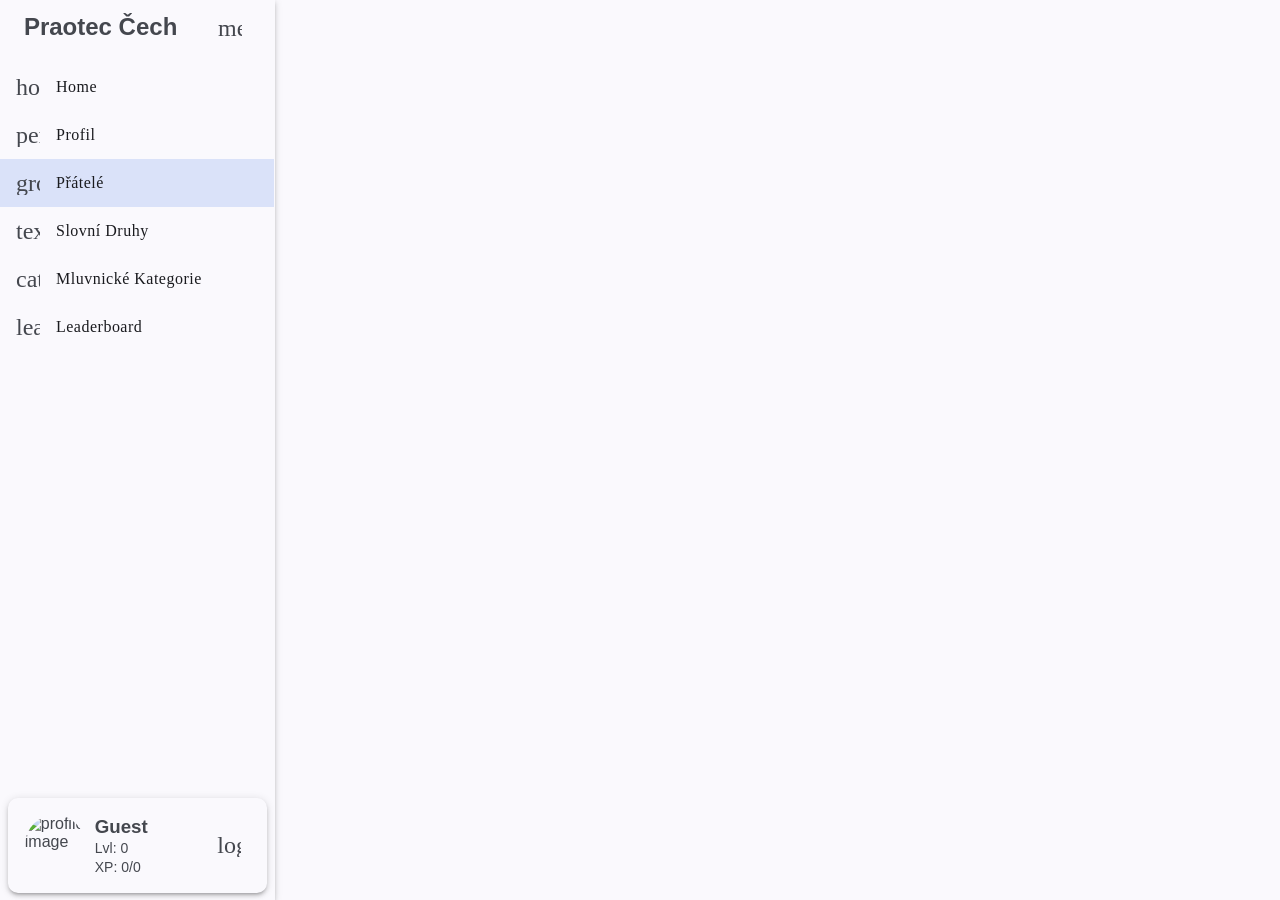
==== commit aa386405: "Updated Frontend" ====
--- a/docs/friends/index.html
+++ b/docs/friends/index.html
@@ -7,10 +7,10 @@
   <style>@font-face{font-family:'Roboto';font-style:normal;font-weight:300;font-stretch:100%;font-display:swap;src:url(https://fonts.gstatic.com/s/roboto/v47/KFO7CnqEu92Fr1ME7kSn66aGLdTylUAMa3GUBGEe.woff2) format('woff2');unicode-range:U+0460-052F, U+1C80-1C8A, U+20B4, U+2DE0-2DFF, U+A640-A69F, U+FE2E-FE2F;}@font-face{font-family:'Roboto';font-style:normal;font-weight:300;font-stretch:100%;font-display:swap;src:url(https://fonts.gstatic.com/s/roboto/v47/KFO7CnqEu92Fr1ME7kSn66aGLdTylUAMa3iUBGEe.woff2) format('woff2');unicode-range:U+0301, U+0400-045F, U+0490-0491, U+04B0-04B1, U+2116;}@font-face{font-family:'Roboto';font-style:normal;font-weight:300;font-stretch:100%;font-display:swap;src:url(https://fonts.gstatic.com/s/roboto/v47/KFO7CnqEu92Fr1ME7kSn66aGLdTylUAMa3CUBGEe.woff2) format('woff2');unicode-range:U+1F00-1FFF;}@font-face{font-family:'Roboto';font-style:normal;font-weight:300;font-stretch:100%;font-display:swap;src:url(https://fonts.gstatic.com/s/roboto/v47/KFO7CnqEu92Fr1ME7kSn66aGLdTylUAMa3-UBGEe.woff2) format('woff2');unicode-range:U+0370-0377, U+037A-037F, U+0384-038A, U+038C, U+038E-03A1, U+03A3-03FF;}@font-face{font-family:'Roboto';font-style:normal;font-weight:300;font-stretch:100%;font-display:swap;src:url(https://fonts.gstatic.com/s/roboto/v47/KFO7CnqEu92Fr1ME7kSn66aGLdTylUAMawCUBGEe.woff2) format('woff2');unicode-range:U+0302-0303, U+0305, U+0307-0308, U+0310, U+0312, U+0315, U+031A, U+0326-0327, U+032C, U+032F-0330, U+0332-0333, U+0338, U+033A, U+0346, U+034D, U+0391-03A1, U+03A3-03A9, U+03B1-03C9, U+03D1, U+03D5-03D6, U+03F0-03F1, U+03F4-03F5, U+2016-2017, U+2034-2038, U+203C, U+2040, U+2043, U+2047, U+2050, U+2057, U+205F, U+2070-2071, U+2074-208E, U+2090-209C, U+20D0-20DC, U+20E1, U+20E5-20EF, U+2100-2112, U+2114-2115, U+2117-2121, U+2123-214F, U+2190, U+2192, U+2194-21AE, U+21B0-21E5, U+21F1-21F2, U+21F4-2211, U+2213-2214, U+2216-22FF, U+2308-230B, U+2310, U+2319, U+231C-2321, U+2336-237A, U+237C, U+2395, U+239B-23B7, U+23D0, U+23DC-23E1, U+2474-2475, U+25AF, U+25B3, U+25B7, U+25BD, U+25C1, U+25CA, U+25CC, U+25FB, U+266D-266F, U+27C0-27FF, U+2900-2AFF, U+2B0E-2B11, U+2B30-2B4C, U+2BFE, U+3030, U+FF5B, U+FF5D, U+1D400-1D7FF, U+1EE00-1EEFF;}@font-face{font-family:'Roboto';font-style:normal;font-weight:300;font-stretch:100%;font-display:swap;src:url(https://fonts.gstatic.com/s/roboto/v47/KFO7CnqEu92Fr1ME7kSn66aGLdTylUAMaxKUBGEe.woff2) format('woff2');unicode-range:U+0001-000C, U+000E-001F, U+007F-009F, U+20DD-20E0, U+20E2-20E4, U+2150-218F, U+2190, U+2192, U+2194-2199, U+21AF, U+21E6-21F0, U+21F3, U+2218-2219, U+2299, U+22C4-22C6, U+2300-243F, U+2440-244A, U+2460-24FF, U+25A0-27BF, U+2800-28FF, U+2921-2922, U+2981, U+29BF, U+29EB, U+2B00-2BFF, U+4DC0-4DFF, U+FFF9-FFFB, U+10140-1018E, U+10190-1019C, U+101A0, U+101D0-101FD, U+102E0-102FB, U+10E60-10E7E, U+1D2C0-1D2D3, U+1D2E0-1D37F, U+1F000-1F0FF, U+1F100-1F1AD, U+1F1E6-1F1FF, U+1F30D-1F30F, U+1F315, U+1F31C, U+1F31E, U+1F320-1F32C, U+1F336, U+1F378, U+1F37D, U+1F382, U+1F393-1F39F, U+1F3A7-1F3A8, U+1F3AC-1F3AF, U+1F3C2, U+1F3C4-1F3C6, U+1F3CA-1F3CE, U+1F3D4-1F3E0, U+1F3ED, U+1F3F1-1F3F3, U+1F3F5-1F3F7, U+1F408, U+1F415, U+1F41F, U+1F426, U+1F43F, U+1F441-1F442, U+1F444, U+1F446-1F449, U+1F44C-1F44E, U+1F453, U+1F46A, U+1F47D, U+1F4A3, U+1F4B0, U+1F4B3, U+1F4B9, U+1F4BB, U+1F4BF, U+1F4C8-1F4CB, U+1F4D6, U+1F4DA, U+1F4DF, U+1F4E3-1F4E6, U+1F4EA-1F4ED, U+1F4F7, U+1F4F9-1F4FB, U+1F4FD-1F4FE, U+1F503, U+1F507-1F50B, U+1F50D, U+1F512-1F513, U+1F53E-1F54A, U+1F54F-1F5FA, U+1F610, U+1F650-1F67F, U+1F687, U+1F68D, U+1F691, U+1F694, U+1F698, U+1F6AD, U+1F6B2, U+1F6B9-1F6BA, U+1F6BC, U+1F6C6-1F6CF, U+1F6D3-1F6D7, U+1F6E0-1F6EA, U+1F6F0-1F6F3, U+1F6F7-1F6FC, U+1F700-1F7FF, U+1F800-1F80B, U+1F810-1F847, U+1F850-1F859, U+1F860-1F887, U+1F890-1F8AD, U+1F8B0-1F8BB, U+1F8C0-1F8C1, U+1F900-1F90B, U+1F93B, U+1F946, U+1F984, U+1F996, U+1F9E9, U+1FA00-1FA6F, U+1FA70-1FA7C, U+1FA80-1FA89, U+1FA8F-1FAC6, U+1FACE-1FADC, U+1FADF-1FAE9, U+1FAF0-1FAF8, U+1FB00-1FBFF;}@font-face{font-family:'Roboto';font-style:normal;font-weight:300;font-stretch:100%;font-display:swap;src:url(https://fonts.gstatic.com/s/roboto/v47/KFO7CnqEu92Fr1ME7kSn66aGLdTylUAMa3OUBGEe.woff2) format('woff2');unicode-range:U+0102-0103, U+0110-0111, U+0128-0129, U+0168-0169, U+01A0-01A1, U+01AF-01B0, U+0300-0301, U+0303-0304, U+0308-0309, U+0323, U+0329, U+1EA0-1EF9, U+20AB;}@font-face{font-family:'Roboto';font-style:normal;font-weight:300;font-stretch:100%;font-display:swap;src:url(https://fonts.gstatic.com/s/roboto/v47/KFO7CnqEu92Fr1ME7kSn66aGLdTylUAMa3KUBGEe.woff2) format('woff2');unicode-range:U+0100-02BA, U+02BD-02C5, U+02C7-02CC, U+02CE-02D7, U+02DD-02FF, U+0304, U+0308, U+0329, U+1D00-1DBF, U+1E00-1E9F, U+1EF2-1EFF, U+2020, U+20A0-20AB, U+20AD-20C0, U+2113, U+2C60-2C7F, U+A720-A7FF;}@font-face{font-family:'Roboto';font-style:normal;font-weight:300;font-stretch:100%;font-display:swap;src:url(https://fonts.gstatic.com/s/roboto/v47/KFO7CnqEu92Fr1ME7kSn66aGLdTylUAMa3yUBA.woff2) format('woff2');unicode-range:U+0000-00FF, U+0131, U+0152-0153, U+02BB-02BC, U+02C6, U+02DA, U+02DC, U+0304, U+0308, U+0329, U+2000-206F, U+20AC, U+2122, U+2191, U+2193, U+2212, U+2215, U+FEFF, U+FFFD;}@font-face{font-family:'Roboto';font-style:normal;font-weight:400;font-stretch:100%;font-display:swap;src:url(https://fonts.gstatic.com/s/roboto/v47/KFO7CnqEu92Fr1ME7kSn66aGLdTylUAMa3GUBGEe.woff2) format('woff2');unicode-range:U+0460-052F, U+1C80-1C8A, U+20B4, U+2DE0-2DFF, U+A640-A69F, U+FE2E-FE2F;}@font-face{font-family:'Roboto';font-style:normal;font-weight:400;font-stretch:100%;font-display:swap;src:url(https://fonts.gstatic.com/s/roboto/v47/KFO7CnqEu92Fr1ME7kSn66aGLdTylUAMa3iUBGEe.woff2) format('woff2');unicode-range:U+0301, U+0400-045F, U+0490-0491, U+04B0-04B1, U+2116;}@font-face{font-family:'Roboto';font-style:normal;font-weight:400;font-stretch:100%;font-display:swap;src:url(https://fonts.gstatic.com/s/roboto/v47/KFO7CnqEu92Fr1ME7kSn66aGLdTylUAMa3CUBGEe.woff2) format('woff2');unicode-range:U+1F00-1FFF;}@font-face{font-family:'Roboto';font-style:normal;font-weight:400;font-stretch:100%;font-display:swap;src:url(https://fonts.gstatic.com/s/roboto/v47/KFO7CnqEu92Fr1ME7kSn66aGLdTylUAMa3-UBGEe.woff2) format('woff2');unicode-range:U+0370-0377, U+037A-037F, U+0384-038A, U+038C, U+038E-03A1, U+03A3-03FF;}@font-face{font-family:'Roboto';font-style:normal;font-weight:400;font-stretch:100%;font-display:swap;src:url(https://fonts.gstatic.com/s/roboto/v47/KFO7CnqEu92Fr1ME7kSn66aGLdTylUAMawCUBGEe.woff2) format('woff2');unicode-range:U+0302-0303, U+0305, U+0307-0308, U+0310, U+0312, U+0315, U+031A, U+0326-0327, U+032C, U+032F-0330, U+0332-0333, U+0338, U+033A, U+0346, U+034D, U+0391-03A1, U+03A3-03A9, U+03B1-03C9, U+03D1, U+03D5-03D6, U+03F0-03F1, U+03F4-03F5, U+2016-2017, U+2034-2038, U+203C, U+2040, U+2043, U+2047, U+2050, U+2057, U+205F, U+2070-2071, U+2074-208E, U+2090-209C, U+20D0-20DC, U+20E1, U+20E5-20EF, U+2100-2112, U+2114-2115, U+2117-2121, U+2123-214F, U+2190, U+2192, U+2194-21AE, U+21B0-21E5, U+21F1-21F2, U+21F4-2211, U+2213-2214, U+2216-22FF, U+2308-230B, U+2310, U+2319, U+231C-2321, U+2336-237A, U+237C, U+2395, U+239B-23B7, U+23D0, U+23DC-23E1, U+2474-2475, U+25AF, U+25B3, U+25B7, U+25BD, U+25C1, U+25CA, U+25CC, U+25FB, U+266D-266F, U+27C0-27FF, U+2900-2AFF, U+2B0E-2B11, U+2B30-2B4C, U+2BFE, U+3030, U+FF5B, U+FF5D, U+1D400-1D7FF, U+1EE00-1EEFF;}@font-face{font-family:'Roboto';font-style:normal;font-weight:400;font-stretch:100%;font-display:swap;src:url(https://fonts.gstatic.com/s/roboto/v47/KFO7CnqEu92Fr1ME7kSn66aGLdTylUAMaxKUBGEe.woff2) format('woff2');unicode-range:U+0001-000C, U+000E-001F, U+007F-009F, U+20DD-20E0, U+20E2-20E4, U+2150-218F, U+2190, U+2192, U+2194-2199, U+21AF, U+21E6-21F0, U+21F3, U+2218-2219, U+2299, U+22C4-22C6, U+2300-243F, U+2440-244A, U+2460-24FF, U+25A0-27BF, U+2800-28FF, U+2921-2922, U+2981, U+29BF, U+29EB, U+2B00-2BFF, U+4DC0-4DFF, U+FFF9-FFFB, U+10140-1018E, U+10190-1019C, U+101A0, U+101D0-101FD, U+102E0-102FB, U+10E60-10E7E, U+1D2C0-1D2D3, U+1D2E0-1D37F, U+1F000-1F0FF, U+1F100-1F1AD, U+1F1E6-1F1FF, U+1F30D-1F30F, U+1F315, U+1F31C, U+1F31E, U+1F320-1F32C, U+1F336, U+1F378, U+1F37D, U+1F382, U+1F393-1F39F, U+1F3A7-1F3A8, U+1F3AC-1F3AF, U+1F3C2, U+1F3C4-1F3C6, U+1F3CA-1F3CE, U+1F3D4-1F3E0, U+1F3ED, U+1F3F1-1F3F3, U+1F3F5-1F3F7, U+1F408, U+1F415, U+1F41F, U+1F426, U+1F43F, U+1F441-1F442, U+1F444, U+1F446-1F449, U+1F44C-1F44E, U+1F453, U+1F46A, U+1F47D, U+1F4A3, U+1F4B0, U+1F4B3, U+1F4B9, U+1F4BB, U+1F4BF, U+1F4C8-1F4CB, U+1F4D6, U+1F4DA, U+1F4DF, U+1F4E3-1F4E6, U+1F4EA-1F4ED, U+1F4F7, U+1F4F9-1F4FB, U+1F4FD-1F4FE, U+1F503, U+1F507-1F50B, U+1F50D, U+1F512-1F513, U+1F53E-1F54A, U+1F54F-1F5FA, U+1F610, U+1F650-1F67F, U+1F687, U+1F68D, U+1F691, U+1F694, U+1F698, U+1F6AD, U+1F6B2, U+1F6B9-1F6BA, U+1F6BC, U+1F6C6-1F6CF, U+1F6D3-1F6D7, U+1F6E0-1F6EA, U+1F6F0-1F6F3, U+1F6F7-1F6FC, U+1F700-1F7FF, U+1F800-1F80B, U+1F810-1F847, U+1F850-1F859, U+1F860-1F887, U+1F890-1F8AD, U+1F8B0-1F8BB, U+1F8C0-1F8C1, U+1F900-1F90B, U+1F93B, U+1F946, U+1F984, U+1F996, U+1F9E9, U+1FA00-1FA6F, U+1FA70-1FA7C, U+1FA80-1FA89, U+1FA8F-1FAC6, U+1FACE-1FADC, U+1FADF-1FAE9, U+1FAF0-1FAF8, U+1FB00-1FBFF;}@font-face{font-family:'Roboto';font-style:normal;font-weight:400;font-stretch:100%;font-display:swap;src:url(https://fonts.gstatic.com/s/roboto/v47/KFO7CnqEu92Fr1ME7kSn66aGLdTylUAMa3OUBGEe.woff2) format('woff2');unicode-range:U+0102-0103, U+0110-0111, U+0128-0129, U+0168-0169, U+01A0-01A1, U+01AF-01B0, U+0300-0301, U+0303-0304, U+0308-0309, U+0323, U+0329, U+1EA0-1EF9, U+20AB;}@font-face{font-family:'Roboto';font-style:normal;font-weight:400;font-stretch:100%;font-display:swap;src:url(https://fonts.gstatic.com/s/roboto/v47/KFO7CnqEu92Fr1ME7kSn66aGLdTylUAMa3KUBGEe.woff2) format('woff2');unicode-range:U+0100-02BA, U+02BD-02C5, U+02C7-02CC, U+02CE-02D7, U+02DD-02FF, U+0304, U+0308, U+0329, U+1D00-1DBF, U+1E00-1E9F, U+1EF2-1EFF, U+2020, U+20A0-20AB, U+20AD-20C0, U+2113, U+2C60-2C7F, U+A720-A7FF;}@font-face{font-family:'Roboto';font-style:normal;font-weight:400;font-stretch:100%;font-display:swap;src:url(https://fonts.gstatic.com/s/roboto/v47/KFO7CnqEu92Fr1ME7kSn66aGLdTylUAMa3yUBA.woff2) format('woff2');unicode-range:U+0000-00FF, U+0131, U+0152-0153, U+02BB-02BC, U+02C6, U+02DA, U+02DC, U+0304, U+0308, U+0329, U+2000-206F, U+20AC, U+2122, U+2191, U+2193, U+2212, U+2215, U+FEFF, U+FFFD;}@font-face{font-family:'Roboto';font-style:normal;font-weight:500;font-stretch:100%;font-display:swap;src:url(https://fonts.gstatic.com/s/roboto/v47/KFO7CnqEu92Fr1ME7kSn66aGLdTylUAMa3GUBGEe.woff2) format('woff2');unicode-range:U+0460-052F, U+1C80-1C8A, U+20B4, U+2DE0-2DFF, U+A640-A69F, U+FE2E-FE2F;}@font-face{font-family:'Roboto';font-style:normal;font-weight:500;font-stretch:100%;font-display:swap;src:url(https://fonts.gstatic.com/s/roboto/v47/KFO7CnqEu92Fr1ME7kSn66aGLdTylUAMa3iUBGEe.woff2) format('woff2');unicode-range:U+0301, U+0400-045F, U+0490-0491, U+04B0-04B1, U+2116;}@font-face{font-family:'Roboto';font-style:normal;font-weight:500;font-stretch:100%;font-display:swap;src:url(https://fonts.gstatic.com/s/roboto/v47/KFO7CnqEu92Fr1ME7kSn66aGLdTylUAMa3CUBGEe.woff2) format('woff2');unicode-range:U+1F00-1FFF;}@font-face{font-family:'Roboto';font-style:normal;font-weight:500;font-stretch:100%;font-display:swap;src:url(https://fonts.gstatic.com/s/roboto/v47/KFO7CnqEu92Fr1ME7kSn66aGLdTylUAMa3-UBGEe.woff2) format('woff2');unicode-range:U+0370-0377, U+037A-037F, U+0384-038A, U+038C, U+038E-03A1, U+03A3-03FF;}@font-face{font-family:'Roboto';font-style:normal;font-weight:500;font-stretch:100%;font-display:swap;src:url(https://fonts.gstatic.com/s/roboto/v47/KFO7CnqEu92Fr1ME7kSn66aGLdTylUAMawCUBGEe.woff2) format('woff2');unicode-range:U+0302-0303, U+0305, U+0307-0308, U+0310, U+0312, U+0315, U+031A, U+0326-0327, U+032C, U+032F-0330, U+0332-0333, U+0338, U+033A, U+0346, U+034D, U+0391-03A1, U+03A3-03A9, U+03B1-03C9, U+03D1, U+03D5-03D6, U+03F0-03F1, U+03F4-03F5, U+2016-2017, U+2034-2038, U+203C, U+2040, U+2043, U+2047, U+2050, U+2057, U+205F, U+2070-2071, U+2074-208E, U+2090-209C, U+20D0-20DC, U+20E1, U+20E5-20EF, U+2100-2112, U+2114-2115, U+2117-2121, U+2123-214F, U+2190, U+2192, U+2194-21AE, U+21B0-21E5, U+21F1-21F2, U+21F4-2211, U+2213-2214, U+2216-22FF, U+2308-230B, U+2310, U+2319, U+231C-2321, U+2336-237A, U+237C, U+2395, U+239B-23B7, U+23D0, U+23DC-23E1, U+2474-2475, U+25AF, U+25B3, U+25B7, U+25BD, U+25C1, U+25CA, U+25CC, U+25FB, U+266D-266F, U+27C0-27FF, U+2900-2AFF, U+2B0E-2B11, U+2B30-2B4C, U+2BFE, U+3030, U+FF5B, U+FF5D, U+1D400-1D7FF, U+1EE00-1EEFF;}@font-face{font-family:'Roboto';font-style:normal;font-weight:500;font-stretch:100%;font-display:swap;src:url(https://fonts.gstatic.com/s/roboto/v47/KFO7CnqEu92Fr1ME7kSn66aGLdTylUAMaxKUBGEe.woff2) format('woff2');unicode-range:U+0001-000C, U+000E-001F, U+007F-009F, U+20DD-20E0, U+20E2-20E4, U+2150-218F, U+2190, U+2192, U+2194-2199, U+21AF, U+21E6-21F0, U+21F3, U+2218-2219, U+2299, U+22C4-22C6, U+2300-243F, U+2440-244A, U+2460-24FF, U+25A0-27BF, U+2800-28FF, U+2921-2922, U+2981, U+29BF, U+29EB, U+2B00-2BFF, U+4DC0-4DFF, U+FFF9-FFFB, U+10140-1018E, U+10190-1019C, U+101A0, U+101D0-101FD, U+102E0-102FB, U+10E60-10E7E, U+1D2C0-1D2D3, U+1D2E0-1D37F, U+1F000-1F0FF, U+1F100-1F1AD, U+1F1E6-1F1FF, U+1F30D-1F30F, U+1F315, U+1F31C, U+1F31E, U+1F320-1F32C, U+1F336, U+1F378, U+1F37D, U+1F382, U+1F393-1F39F, U+1F3A7-1F3A8, U+1F3AC-1F3AF, U+1F3C2, U+1F3C4-1F3C6, U+1F3CA-1F3CE, U+1F3D4-1F3E0, U+1F3ED, U+1F3F1-1F3F3, U+1F3F5-1F3F7, U+1F408, U+1F415, U+1F41F, U+1F426, U+1F43F, U+1F441-1F442, U+1F444, U+1F446-1F449, U+1F44C-1F44E, U+1F453, U+1F46A, U+1F47D, U+1F4A3, U+1F4B0, U+1F4B3, U+1F4B9, U+1F4BB, U+1F4BF, U+1F4C8-1F4CB, U+1F4D6, U+1F4DA, U+1F4DF, U+1F4E3-1F4E6, U+1F4EA-1F4ED, U+1F4F7, U+1F4F9-1F4FB, U+1F4FD-1F4FE, U+1F503, U+1F507-1F50B, U+1F50D, U+1F512-1F513, U+1F53E-1F54A, U+1F54F-1F5FA, U+1F610, U+1F650-1F67F, U+1F687, U+1F68D, U+1F691, U+1F694, U+1F698, U+1F6AD, U+1F6B2, U+1F6B9-1F6BA, U+1F6BC, U+1F6C6-1F6CF, U+1F6D3-1F6D7, U+1F6E0-1F6EA, U+1F6F0-1F6F3, U+1F6F7-1F6FC, U+1F700-1F7FF, U+1F800-1F80B, U+1F810-1F847, U+1F850-1F859, U+1F860-1F887, U+1F890-1F8AD, U+1F8B0-1F8BB, U+1F8C0-1F8C1, U+1F900-1F90B, U+1F93B, U+1F946, U+1F984, U+1F996, U+1F9E9, U+1FA00-1FA6F, U+1FA70-1FA7C, U+1FA80-1FA89, U+1FA8F-1FAC6, U+1FACE-1FADC, U+1FADF-1FAE9, U+1FAF0-1FAF8, U+1FB00-1FBFF;}@font-face{font-family:'Roboto';font-style:normal;font-weight:500;font-stretch:100%;font-display:swap;src:url(https://fonts.gstatic.com/s/roboto/v47/KFO7CnqEu92Fr1ME7kSn66aGLdTylUAMa3OUBGEe.woff2) format('woff2');unicode-range:U+0102-0103, U+0110-0111, U+0128-0129, U+0168-0169, U+01A0-01A1, U+01AF-01B0, U+0300-0301, U+0303-0304, U+0308-0309, U+0323, U+0329, U+1EA0-1EF9, U+20AB;}@font-face{font-family:'Roboto';font-style:normal;font-weight:500;font-stretch:100%;font-display:swap;src:url(https://fonts.gstatic.com/s/roboto/v47/KFO7CnqEu92Fr1ME7kSn66aGLdTylUAMa3KUBGEe.woff2) format('woff2');unicode-range:U+0100-02BA, U+02BD-02C5, U+02C7-02CC, U+02CE-02D7, U+02DD-02FF, U+0304, U+0308, U+0329, U+1D00-1DBF, U+1E00-1E9F, U+1EF2-1EFF, U+2020, U+20A0-20AB, U+20AD-20C0, U+2113, U+2C60-2C7F, U+A720-A7FF;}@font-face{font-family:'Roboto';font-style:normal;font-weight:500;font-stretch:100%;font-display:swap;src:url(https://fonts.gstatic.com/s/roboto/v47/KFO7CnqEu92Fr1ME7kSn66aGLdTylUAMa3yUBA.woff2) format('woff2');unicode-range:U+0000-00FF, U+0131, U+0152-0153, U+02BB-02BC, U+02C6, U+02DA, U+02DC, U+0304, U+0308, U+0329, U+2000-206F, U+20AC, U+2122, U+2191, U+2193, U+2212, U+2215, U+FEFF, U+FFFD;}</style>
   <style>@font-face{font-family:'Material Icons';font-style:normal;font-weight:400;src:url(https://fonts.gstatic.com/s/materialicons/v143/flUhRq6tzZclQEJ-Vdg-IuiaDsNc.woff2) format('woff2');}.material-icons{font-family:'Material Icons';font-weight:normal;font-style:normal;font-size:24px;line-height:1;letter-spacing:normal;text-transform:none;display:inline-block;white-space:nowrap;word-wrap:normal;direction:ltr;-webkit-font-feature-settings:'liga';-webkit-font-smoothing:antialiased;}</style>
 <style>html{--mat-sys-background: #faf9fd;--mat-sys-error: #ba1a1a;--mat-sys-error-container: #ffdad6;--mat-sys-inverse-on-surface: #f2f0f4;--mat-sys-inverse-primary: #abc7ff;--mat-sys-inverse-surface: #2f3033;--mat-sys-on-background: #1a1b1f;--mat-sys-on-error: #ffffff;--mat-sys-on-error-container: #93000a;--mat-sys-on-primary: #ffffff;--mat-sys-on-primary-container: #00458f;--mat-sys-on-primary-fixed: #001b3f;--mat-sys-on-primary-fixed-variant: #00458f;--mat-sys-on-secondary: #ffffff;--mat-sys-on-secondary-container: #3e4759;--mat-sys-on-secondary-fixed: #131c2b;--mat-sys-on-secondary-fixed-variant: #3e4759;--mat-sys-on-surface: #1a1b1f;--mat-sys-on-surface-variant: #44474e;--mat-sys-on-tertiary: #ffffff;--mat-sys-on-tertiary-container: #0000ef;--mat-sys-on-tertiary-fixed: #00006e;--mat-sys-on-tertiary-fixed-variant: #0000ef;--mat-sys-outline: #74777f;--mat-sys-outline-variant: #c4c6d0;--mat-sys-primary: #005cbb;--mat-sys-primary-container: #d7e3ff;--mat-sys-primary-fixed: #d7e3ff;--mat-sys-primary-fixed-dim: #abc7ff;--mat-sys-scrim: #000000;--mat-sys-secondary: #565e71;--mat-sys-secondary-container: #dae2f9;--mat-sys-secondary-fixed: #dae2f9;--mat-sys-secondary-fixed-dim: #bec6dc;--mat-sys-shadow: #000000;--mat-sys-surface: #faf9fd;--mat-sys-surface-bright: #faf9fd;--mat-sys-surface-container: #efedf0;--mat-sys-surface-container-high: #e9e7eb;--mat-sys-surface-container-highest: #e3e2e6;--mat-sys-surface-container-low: #f4f3f6;--mat-sys-surface-container-lowest: #ffffff;--mat-sys-surface-dim: #dbd9dd;--mat-sys-surface-tint: #005cbb;--mat-sys-surface-variant: #e0e2ec;--mat-sys-tertiary: #343dff;--mat-sys-tertiary-container: #e0e0ff;--mat-sys-tertiary-fixed: #e0e0ff;--mat-sys-tertiary-fixed-dim: #bec2ff;--mat-sys-neutral-variant20: #2d3038;--mat-sys-neutral10: #1a1b1f}html{--mat-sys-level0: 0px 0px 0px 0px rgba(0, 0, 0, .2), 0px 0px 0px 0px rgba(0, 0, 0, .14), 0px 0px 0px 0px rgba(0, 0, 0, .12)}html{--mat-sys-level1: 0px 2px 1px -1px rgba(0, 0, 0, .2), 0px 1px 1px 0px rgba(0, 0, 0, .14), 0px 1px 3px 0px rgba(0, 0, 0, .12)}html{--mat-sys-level2: 0px 3px 3px -2px rgba(0, 0, 0, .2), 0px 3px 4px 0px rgba(0, 0, 0, .14), 0px 1px 8px 0px rgba(0, 0, 0, .12)}html{--mat-sys-level3: 0px 3px 5px -1px rgba(0, 0, 0, .2), 0px 6px 10px 0px rgba(0, 0, 0, .14), 0px 1px 18px 0px rgba(0, 0, 0, .12)}html{--mat-sys-level4: 0px 5px 5px -3px rgba(0, 0, 0, .2), 0px 8px 10px 1px rgba(0, 0, 0, .14), 0px 3px 14px 2px rgba(0, 0, 0, .12)}html{--mat-sys-level5: 0px 7px 8px -4px rgba(0, 0, 0, .2), 0px 12px 17px 2px rgba(0, 0, 0, .14), 0px 5px 22px 4px rgba(0, 0, 0, .12)}html{--mat-sys-body-large: 400 1rem / 1.5rem Roboto;--mat-sys-body-large-font: Roboto;--mat-sys-body-large-line-height: 1.5rem;--mat-sys-body-large-size: 1rem;--mat-sys-body-large-tracking: .031rem;--mat-sys-body-large-weight: 400;--mat-sys-body-medium: 400 .875rem / 1.25rem Roboto;--mat-sys-body-medium-font: Roboto;--mat-sys-body-medium-line-height: 1.25rem;--mat-sys-body-medium-size: .875rem;--mat-sys-body-medium-tracking: .016rem;--mat-sys-body-medium-weight: 400;--mat-sys-body-small: 400 .75rem / 1rem Roboto;--mat-sys-body-small-font: Roboto;--mat-sys-body-small-line-height: 1rem;--mat-sys-body-small-size: .75rem;--mat-sys-body-small-tracking: .025rem;--mat-sys-body-small-weight: 400;--mat-sys-display-large: 400 3.562rem / 4rem Roboto;--mat-sys-display-large-font: Roboto;--mat-sys-display-large-line-height: 4rem;--mat-sys-display-large-size: 3.562rem;--mat-sys-display-large-tracking: -.016rem;--mat-sys-display-large-weight: 400;--mat-sys-display-medium: 400 2.812rem / 3.25rem Roboto;--mat-sys-display-medium-font: Roboto;--mat-sys-display-medium-line-height: 3.25rem;--mat-sys-display-medium-size: 2.812rem;--mat-sys-display-medium-tracking: 0;--mat-sys-display-medium-weight: 400;--mat-sys-display-small: 400 2.25rem / 2.75rem Roboto;--mat-sys-display-small-font: Roboto;--mat-sys-display-small-line-height: 2.75rem;--mat-sys-display-small-size: 2.25rem;--mat-sys-display-small-tracking: 0;--mat-sys-display-small-weight: 400;--mat-sys-headline-large: 400 2rem / 2.5rem Roboto;--mat-sys-headline-large-font: Roboto;--mat-sys-headline-large-line-height: 2.5rem;--mat-sys-headline-large-size: 2rem;--mat-sys-headline-large-tracking: 0;--mat-sys-headline-large-weight: 400;--mat-sys-headline-medium: 400 1.75rem / 2.25rem Roboto;--mat-sys-headline-medium-font: Roboto;--mat-sys-headline-medium-line-height: 2.25rem;--mat-sys-headline-medium-size: 1.75rem;--mat-sys-headline-medium-tracking: 0;--mat-sys-headline-medium-weight: 400;--mat-sys-headline-small: 400 1.5rem / 2rem Roboto;--mat-sys-headline-small-font: Roboto;--mat-sys-headline-small-line-height: 2rem;--mat-sys-headline-small-size: 1.5rem;--mat-sys-headline-small-tracking: 0;--mat-sys-headline-small-weight: 400;--mat-sys-label-large: 500 .875rem / 1.25rem Roboto;--mat-sys-label-large-font: Roboto;--mat-sys-label-large-line-height: 1.25rem;--mat-sys-label-large-size: .875rem;--mat-sys-label-large-tracking: .006rem;--mat-sys-label-large-weight: 500;--mat-sys-label-large-weight-prominent: 700;--mat-sys-label-medium: 500 .75rem / 1rem Roboto;--mat-sys-label-medium-font: Roboto;--mat-sys-label-medium-line-height: 1rem;--mat-sys-label-medium-size: .75rem;--mat-sys-label-medium-tracking: .031rem;--mat-sys-label-medium-weight: 500;--mat-sys-label-medium-weight-prominent: 700;--mat-sys-label-small: 500 .688rem / 1rem Roboto;--mat-sys-label-small-font: Roboto;--mat-sys-label-small-line-height: 1rem;--mat-sys-label-small-size: .688rem;--mat-sys-label-small-tracking: .031rem;--mat-sys-label-small-weight: 500;--mat-sys-title-large: 400 1.375rem / 1.75rem Roboto;--mat-sys-title-large-font: Roboto;--mat-sys-title-large-line-height: 1.75rem;--mat-sys-title-large-size: 1.375rem;--mat-sys-title-large-tracking: 0;--mat-sys-title-large-weight: 400;--mat-sys-title-medium: 500 1rem / 1.5rem Roboto;--mat-sys-title-medium-font: Roboto;--mat-sys-title-medium-line-height: 1.5rem;--mat-sys-title-medium-size: 1rem;--mat-sys-title-medium-tracking: .009rem;--mat-sys-title-medium-weight: 500;--mat-sys-title-small: 500 .875rem / 1.25rem Roboto;--mat-sys-title-small-font: Roboto;--mat-sys-title-small-line-height: 1.25rem;--mat-sys-title-small-size: .875rem;--mat-sys-title-small-tracking: .006rem;--mat-sys-title-small-weight: 500}html{--mat-sys-corner-extra-large: 28px;--mat-sys-corner-extra-large-top: 28px 28px 0 0;--mat-sys-corner-extra-small: 4px;--mat-sys-corner-extra-small-top: 4px 4px 0 0;--mat-sys-corner-full: 9999px;--mat-sys-corner-large: 16px;--mat-sys-corner-large-end: 0 16px 16px 0;--mat-sys-corner-large-start: 16px 0 0 16px;--mat-sys-corner-large-top: 16px 16px 0 0;--mat-sys-corner-medium: 12px;--mat-sys-corner-none: 0;--mat-sys-corner-small: 8px}html{--mat-sys-dragged-state-layer-opacity: .16;--mat-sys-focus-state-layer-opacity: .12;--mat-sys-hover-state-layer-opacity: .08;--mat-sys-pressed-state-layer-opacity: .12}html,body{height:100%}body{margin:0;font-family:Roboto,Helvetica Neue,sans-serif}.mat-drawer-inner-container{overflow:hidden!important}
-</style><link rel="stylesheet" href="styles-PYPV6CG5.css" media="print" onload="this.media='all'"><noscript><link rel="stylesheet" href="styles-PYPV6CG5.css"></noscript><style ng-app-id="ng">mat-sidenav[_ngcontent-ng-c2239211613]{box-shadow:0 3px 3px -2px #0003,0 3px 4px #00000024,0 1px 8px #0000001f;border-radius:0}mat-sidenav-container[_ngcontent-ng-c2239211613]{height:100%}h2[_ngcontent-ng-c2239211613]{margin:0;height:28.667px;text-wrap:nowrap}.headerContainer[_ngcontent-ng-c2239211613]{display:flex;justify-content:space-between;align-items:center;width:calc(100% - 15px);margin:7.5px}.hideText[_ngcontent-ng-c2239211613]{opacity:0;width:0;height:0}mat-sidenav[_ngcontent-ng-c2239211613], mat-sidenav-content[_ngcontent-ng-c2239211613]{transition:all .5s ease-in-out!important}</style><style ng-app-id="ng">.mat-drawer-container{position:relative;z-index:1;color:var(--mat-sidenav-content-text-color, var(--mat-sys-on-background));background-color:var(--mat-sidenav-content-background-color, var(--mat-sys-background));box-sizing:border-box;display:block;overflow:hidden}.mat-drawer-container[fullscreen]{top:0;left:0;right:0;bottom:0;position:absolute}.mat-drawer-container[fullscreen].mat-drawer-container-has-open{overflow:hidden}.mat-drawer-container.mat-drawer-container-explicit-backdrop .mat-drawer-side{z-index:3}.mat-drawer-container.ng-animate-disabled .mat-drawer-backdrop,.mat-drawer-container.ng-animate-disabled .mat-drawer-content,.ng-animate-disabled .mat-drawer-container .mat-drawer-backdrop,.ng-animate-disabled .mat-drawer-container .mat-drawer-content{transition:none}.mat-drawer-backdrop{top:0;left:0;right:0;bottom:0;position:absolute;display:block;z-index:3;visibility:hidden}.mat-drawer-backdrop.mat-drawer-shown{visibility:visible;background-color:var(--mat-sidenav-scrim-color, color-mix(in srgb, var(--mat-sys-neutral-variant20) 40%, transparent))}.mat-drawer-transition .mat-drawer-backdrop{transition-duration:400ms;transition-timing-function:cubic-bezier(0.25, 0.8, 0.25, 1);transition-property:background-color,visibility}@media(forced-colors: active){.mat-drawer-backdrop{opacity:.5}}.mat-drawer-content{position:relative;z-index:1;display:block;height:100%;overflow:auto}.mat-drawer-content.mat-drawer-content-hidden{opacity:0}.mat-drawer-transition .mat-drawer-content{transition-duration:400ms;transition-timing-function:cubic-bezier(0.25, 0.8, 0.25, 1);transition-property:transform,margin-left,margin-right}.mat-drawer{position:relative;z-index:4;color:var(--mat-sidenav-container-text-color, var(--mat-sys-on-surface-variant));box-shadow:var(--mat-sidenav-container-elevation-shadow, none);background-color:var(--mat-sidenav-container-background-color, var(--mat-sys-surface));border-top-right-radius:var(--mat-sidenav-container-shape, var(--mat-sys-corner-large));border-bottom-right-radius:var(--mat-sidenav-container-shape, var(--mat-sys-corner-large));width:var(--mat-sidenav-container-width, 360px);display:block;position:absolute;top:0;bottom:0;z-index:3;outline:0;box-sizing:border-box;overflow-y:auto;transform:translate3d(-100%, 0, 0)}@media(forced-colors: active){.mat-drawer,[dir=rtl] .mat-drawer.mat-drawer-end{border-right:solid 1px currentColor}}@media(forced-colors: active){[dir=rtl] .mat-drawer,.mat-drawer.mat-drawer-end{border-left:solid 1px currentColor;border-right:none}}.mat-drawer.mat-drawer-side{z-index:2}.mat-drawer.mat-drawer-end{right:0;transform:translate3d(100%, 0, 0);border-top-left-radius:var(--mat-sidenav-container-shape, var(--mat-sys-corner-large));border-bottom-left-radius:var(--mat-sidenav-container-shape, var(--mat-sys-corner-large));border-top-right-radius:0;border-bottom-right-radius:0}[dir=rtl] .mat-drawer{border-top-left-radius:var(--mat-sidenav-container-shape, var(--mat-sys-corner-large));border-bottom-left-radius:var(--mat-sidenav-container-shape, var(--mat-sys-corner-large));border-top-right-radius:0;border-bottom-right-radius:0;transform:translate3d(100%, 0, 0)}[dir=rtl] .mat-drawer.mat-drawer-end{border-top-right-radius:var(--mat-sidenav-container-shape, var(--mat-sys-corner-large));border-bottom-right-radius:var(--mat-sidenav-container-shape, var(--mat-sys-corner-large));border-top-left-radius:0;border-bottom-left-radius:0;left:0;right:auto;transform:translate3d(-100%, 0, 0)}.mat-drawer-transition .mat-drawer{transition:transform 400ms cubic-bezier(0.25, 0.8, 0.25, 1)}.mat-drawer:not(.mat-drawer-opened):not(.mat-drawer-animating){visibility:hidden;box-shadow:none}.mat-drawer:not(.mat-drawer-opened):not(.mat-drawer-animating) .mat-drawer-inner-container{display:none}.mat-drawer.mat-drawer-opened.mat-drawer-opened{transform:none}.mat-drawer-side{box-shadow:none;border-right-color:var(--mat-sidenav-container-divider-color, transparent);border-right-width:1px;border-right-style:solid}.mat-drawer-side.mat-drawer-end{border-left-color:var(--mat-sidenav-container-divider-color, transparent);border-left-width:1px;border-left-style:solid;border-right:none}[dir=rtl] .mat-drawer-side{border-left-color:var(--mat-sidenav-container-divider-color, transparent);border-left-width:1px;border-left-style:solid;border-right:none}[dir=rtl] .mat-drawer-side.mat-drawer-end{border-right-color:var(--mat-sidenav-container-divider-color, transparent);border-right-width:1px;border-right-style:solid;border-left:none}.mat-drawer-inner-container{width:100%;height:100%;overflow:auto}.mat-sidenav-fixed{position:fixed}</style><style ng-app-id="ng">.cdk-visually-hidden{border:0;clip:rect(0 0 0 0);height:1px;margin:-1px;overflow:hidden;padding:0;position:absolute;width:1px;white-space:nowrap;outline:0;-webkit-appearance:none;-moz-appearance:none;left:0}[dir=rtl] .cdk-visually-hidden{left:auto;right:0}</style><style ng-app-id="ng">.mat-mdc-icon-button{-webkit-user-select:none;user-select:none;display:inline-block;position:relative;box-sizing:border-box;border:none;outline:none;background-color:rgba(0,0,0,0);fill:currentColor;color:inherit;text-decoration:none;cursor:pointer;z-index:0;overflow:visible;border-radius:50%;flex-shrink:0;text-align:center;width:var(--mdc-icon-button-state-layer-size, 40px);height:var(--mdc-icon-button-state-layer-size, 40px);padding:calc(calc(var(--mdc-icon-button-state-layer-size, 40px) - var(--mdc-icon-button-icon-size, 24px)) / 2);font-size:var(--mdc-icon-button-icon-size, 24px);color:var(--mdc-icon-button-icon-color, var(--mat-sys-on-surface-variant));-webkit-tap-highlight-color:rgba(0,0,0,0)}.mat-mdc-icon-button .mat-mdc-button-ripple,.mat-mdc-icon-button .mat-mdc-button-persistent-ripple,.mat-mdc-icon-button .mat-mdc-button-persistent-ripple::before{top:0;left:0;right:0;bottom:0;position:absolute;pointer-events:none;border-radius:inherit}.mat-mdc-icon-button .mat-mdc-button-ripple{overflow:hidden}.mat-mdc-icon-button .mat-mdc-button-persistent-ripple::before{content:"";opacity:0}.mat-mdc-icon-button .mdc-button__label,.mat-mdc-icon-button .mat-icon{z-index:1;position:relative}.mat-mdc-icon-button .mat-focus-indicator{top:0;left:0;right:0;bottom:0;position:absolute}.mat-mdc-icon-button:focus>.mat-focus-indicator::before{content:""}.mat-mdc-icon-button .mat-ripple-element{background-color:var(--mat-icon-button-ripple-color, color-mix(in srgb, var(--mat-sys-on-surface-variant) calc(var(--mat-sys-pressed-state-layer-opacity) * 100%), transparent))}.mat-mdc-icon-button .mat-mdc-button-persistent-ripple::before{background-color:var(--mat-icon-button-state-layer-color, var(--mat-sys-on-surface-variant))}.mat-mdc-icon-button.mat-mdc-button-disabled .mat-mdc-button-persistent-ripple::before{background-color:var(--mat-icon-button-disabled-state-layer-color, var(--mat-sys-on-surface-variant))}.mat-mdc-icon-button:hover>.mat-mdc-button-persistent-ripple::before{opacity:var(--mat-icon-button-hover-state-layer-opacity, var(--mat-sys-hover-state-layer-opacity))}.mat-mdc-icon-button.cdk-program-focused>.mat-mdc-button-persistent-ripple::before,.mat-mdc-icon-button.cdk-keyboard-focused>.mat-mdc-button-persistent-ripple::before,.mat-mdc-icon-button.mat-mdc-button-disabled-interactive:focus>.mat-mdc-button-persistent-ripple::before{opacity:var(--mat-icon-button-focus-state-layer-opacity, var(--mat-sys-focus-state-layer-opacity))}.mat-mdc-icon-button:active>.mat-mdc-button-persistent-ripple::before{opacity:var(--mat-icon-button-pressed-state-layer-opacity, var(--mat-sys-pressed-state-layer-opacity))}.mat-mdc-icon-button .mat-mdc-button-touch-target{position:absolute;top:50%;height:48px;left:50%;width:48px;transform:translate(-50%, -50%);display:var(--mat-icon-button-touch-target-display, block)}.mat-mdc-icon-button._mat-animation-noopable{transition:none !important;animation:none !important}.mat-mdc-icon-button[disabled],.mat-mdc-icon-button.mat-mdc-button-disabled{cursor:default;pointer-events:none;color:var(--mdc-icon-button-disabled-icon-color, color-mix(in srgb, var(--mat-sys-on-surface) 38%, transparent))}.mat-mdc-icon-button.mat-mdc-button-disabled-interactive{pointer-events:auto}.mat-mdc-icon-button img,.mat-mdc-icon-button svg{width:var(--mdc-icon-button-icon-size, 24px);height:var(--mdc-icon-button-icon-size, 24px);vertical-align:baseline}.mat-mdc-icon-button .mat-mdc-button-persistent-ripple{border-radius:50%}.mat-mdc-icon-button[hidden]{display:none}.mat-mdc-icon-button.mat-unthemed:not(.mdc-ripple-upgraded):focus::before,.mat-mdc-icon-button.mat-primary:not(.mdc-ripple-upgraded):focus::before,.mat-mdc-icon-button.mat-accent:not(.mdc-ripple-upgraded):focus::before,.mat-mdc-icon-button.mat-warn:not(.mdc-ripple-upgraded):focus::before{background:rgba(0,0,0,0);opacity:1}</style><style ng-app-id="ng">@media(forced-colors: active){.mat-mdc-button:not(.mdc-button--outlined),.mat-mdc-unelevated-button:not(.mdc-button--outlined),.mat-mdc-raised-button:not(.mdc-button--outlined),.mat-mdc-outlined-button:not(.mdc-button--outlined),.mat-mdc-icon-button.mat-mdc-icon-button,.mat-mdc-outlined-button .mdc-button__ripple{outline:solid 1px}}</style><style ng-app-id="ng">.mat-focus-indicator{position:relative}.mat-focus-indicator::before{top:0;left:0;right:0;bottom:0;position:absolute;box-sizing:border-box;pointer-events:none;display:var(--mat-focus-indicator-display, none);border-width:var(--mat-focus-indicator-border-width, 3px);border-style:var(--mat-focus-indicator-border-style, solid);border-color:var(--mat-focus-indicator-border-color, transparent);border-radius:var(--mat-focus-indicator-border-radius, 4px)}.mat-focus-indicator:focus::before{content:""}@media(forced-colors: active){html{--mat-focus-indicator-display: block}}</style><style ng-app-id="ng">mat-icon,mat-icon.mat-primary,mat-icon.mat-accent,mat-icon.mat-warn{color:var(--mat-icon-color, inherit)}.mat-icon{-webkit-user-select:none;user-select:none;background-repeat:no-repeat;display:inline-block;fill:currentColor;height:24px;width:24px;overflow:hidden}.mat-icon.mat-icon-inline{font-size:inherit;height:inherit;line-height:inherit;width:inherit}.mat-icon.mat-ligature-font[fontIcon]::before{content:attr(fontIcon)}[dir=rtl] .mat-icon-rtl-mirror{transform:scale(-1, 1)}.mat-form-field:not(.mat-form-field-appearance-legacy) .mat-form-field-prefix .mat-icon,.mat-form-field:not(.mat-form-field-appearance-legacy) .mat-form-field-suffix .mat-icon{display:block}.mat-form-field:not(.mat-form-field-appearance-legacy) .mat-form-field-prefix .mat-icon-button .mat-icon,.mat-form-field:not(.mat-form-field-appearance-legacy) .mat-form-field-suffix .mat-icon-button .mat-icon{margin:auto}</style><style ng-app-id="ng">[_nghost-ng-c1688523884]   *[_ngcontent-ng-c1688523884]{transition:all .5s ease-in-out}a[_ngcontent-ng-c1688523884]{border-radius:0!important}.profileContainer[_ngcontent-ng-c1688523884]{display:flex;justify-content:space-around;align-items:center;position:absolute;width:calc(100% - 15px);bottom:0;margin:7.5px;box-shadow:0 3px 3px -2px #0003,0 3px 4px #00000024,0 1px 8px #0000001f;padding-block:7.5px;border-radius:10px;height:60px;overflow:hidden}.profile[_ngcontent-ng-c1688523884]{display:flex;align-items:center}img[_ngcontent-ng-c1688523884]{border-radius:100vh;object-fit:cover;width:60px;height:60px}.textContainer[_ngcontent-ng-c1688523884]{display:flex;flex-direction:column;align-items:start;width:80px;margin-left:10px;justify-content:center}h3[_ngcontent-ng-c1688523884], p[_ngcontent-ng-c1688523884]{margin:0}p[_ngcontent-ng-c1688523884]{font-size:14px;margin-top:2.5px;font-weight:500}.hideProfile[_ngcontent-ng-c1688523884]{display:flex;justify-content:center;align-items:center;height:60px}</style><style ng-app-id="ng">.mdc-list{margin:0;padding:8px 0;list-style-type:none}.mdc-list:focus{outline:none}.mdc-list-item{display:flex;position:relative;justify-content:flex-start;overflow:hidden;padding:0;align-items:stretch;cursor:pointer;padding-left:16px;padding-right:16px;background-color:var(--mdc-list-list-item-container-color, transparent);border-radius:var(--mdc-list-list-item-container-shape, var(--mat-sys-corner-none))}.mdc-list-item.mdc-list-item--selected{background-color:var(--mdc-list-list-item-selected-container-color)}.mdc-list-item:focus{outline:0}.mdc-list-item.mdc-list-item--disabled{cursor:auto}.mdc-list-item.mdc-list-item--with-one-line{height:var(--mdc-list-list-item-one-line-container-height, 48px)}.mdc-list-item.mdc-list-item--with-one-line .mdc-list-item__start{align-self:center;margin-top:0}.mdc-list-item.mdc-list-item--with-one-line .mdc-list-item__end{align-self:center;margin-top:0}.mdc-list-item.mdc-list-item--with-two-lines{height:var(--mdc-list-list-item-two-line-container-height, 64px)}.mdc-list-item.mdc-list-item--with-two-lines .mdc-list-item__start{align-self:flex-start;margin-top:16px}.mdc-list-item.mdc-list-item--with-two-lines .mdc-list-item__end{align-self:center;margin-top:0}.mdc-list-item.mdc-list-item--with-three-lines{height:var(--mdc-list-list-item-three-line-container-height, 88px)}.mdc-list-item.mdc-list-item--with-three-lines .mdc-list-item__start{align-self:flex-start;margin-top:16px}.mdc-list-item.mdc-list-item--with-three-lines .mdc-list-item__end{align-self:flex-start;margin-top:16px}.mdc-list-item.mdc-list-item--selected::before,.mdc-list-item.mdc-list-item--selected:focus::before,.mdc-list-item:not(.mdc-list-item--selected):focus::before{position:absolute;box-sizing:border-box;width:100%;height:100%;top:0;left:0;content:"";pointer-events:none}a.mdc-list-item{color:inherit;text-decoration:none}.mdc-list-item__start{fill:currentColor;flex-shrink:0;pointer-events:none}.mdc-list-item--with-leading-icon .mdc-list-item__start{color:var(--mdc-list-list-item-leading-icon-color, var(--mat-sys-on-surface-variant));width:var(--mdc-list-list-item-leading-icon-size, 24px);height:var(--mdc-list-list-item-leading-icon-size, 24px);margin-left:16px;margin-right:32px}[dir=rtl] .mdc-list-item--with-leading-icon .mdc-list-item__start{margin-left:32px;margin-right:16px}.mdc-list-item--with-leading-icon:hover .mdc-list-item__start{color:var(--mdc-list-list-item-hover-leading-icon-color)}.mdc-list-item--with-leading-avatar .mdc-list-item__start{width:var(--mdc-list-list-item-leading-avatar-size, 40px);height:var(--mdc-list-list-item-leading-avatar-size, 40px);margin-left:16px;margin-right:16px;border-radius:50%}.mdc-list-item--with-leading-avatar .mdc-list-item__start,[dir=rtl] .mdc-list-item--with-leading-avatar .mdc-list-item__start{margin-left:16px;margin-right:16px;border-radius:50%}.mdc-list-item__end{flex-shrink:0;pointer-events:none}.mdc-list-item--with-trailing-meta .mdc-list-item__end{font-family:var(--mdc-list-list-item-trailing-supporting-text-font, var(--mat-sys-label-small-font));line-height:var(--mdc-list-list-item-trailing-supporting-text-line-height, var(--mat-sys-label-small-line-height));font-size:var(--mdc-list-list-item-trailing-supporting-text-size, var(--mat-sys-label-small-size));font-weight:var(--mdc-list-list-item-trailing-supporting-text-weight, var(--mat-sys-label-small-weight));letter-spacing:var(--mdc-list-list-item-trailing-supporting-text-tracking, var(--mat-sys-label-small-tracking))}.mdc-list-item--with-trailing-icon .mdc-list-item__end{color:var(--mdc-list-list-item-trailing-icon-color, var(--mat-sys-on-surface-variant));width:var(--mdc-list-list-item-trailing-icon-size, 24px);height:var(--mdc-list-list-item-trailing-icon-size, 24px)}.mdc-list-item--with-trailing-icon:hover .mdc-list-item__end{color:var(--mdc-list-list-item-hover-trailing-icon-color)}.mdc-list-item.mdc-list-item--with-trailing-meta .mdc-list-item__end{color:var(--mdc-list-list-item-trailing-supporting-text-color, var(--mat-sys-on-surface-variant))}.mdc-list-item--selected.mdc-list-item--with-trailing-icon .mdc-list-item__end{color:var(--mdc-list-list-item-selected-trailing-icon-color, var(--mat-sys-primary))}.mdc-list-item__content{text-overflow:ellipsis;white-space:nowrap;overflow:hidden;align-self:center;flex:1;pointer-events:none}.mdc-list-item--with-two-lines .mdc-list-item__content,.mdc-list-item--with-three-lines .mdc-list-item__content{align-self:stretch}.mdc-list-item__primary-text{text-overflow:ellipsis;white-space:nowrap;overflow:hidden;color:var(--mdc-list-list-item-label-text-color, var(--mat-sys-on-surface));font-family:var(--mdc-list-list-item-label-text-font, var(--mat-sys-body-large-font));line-height:var(--mdc-list-list-item-label-text-line-height, var(--mat-sys-body-large-line-height));font-size:var(--mdc-list-list-item-label-text-size, var(--mat-sys-body-large-size));font-weight:var(--mdc-list-list-item-label-text-weight, var(--mat-sys-body-large-weight));letter-spacing:var(--mdc-list-list-item-label-text-tracking, var(--mat-sys-body-large-tracking))}.mdc-list-item:hover .mdc-list-item__primary-text{color:var(--mdc-list-list-item-hover-label-text-color, var(--mat-sys-on-surface))}.mdc-list-item:focus .mdc-list-item__primary-text{color:var(--mdc-list-list-item-focus-label-text-color, var(--mat-sys-on-surface))}.mdc-list-item--with-two-lines .mdc-list-item__primary-text,.mdc-list-item--with-three-lines .mdc-list-item__primary-text{display:block;margin-top:0;line-height:normal;margin-bottom:-20px}.mdc-list-item--with-two-lines .mdc-list-item__primary-text::before,.mdc-list-item--with-three-lines .mdc-list-item__primary-text::before{display:inline-block;width:0;height:28px;content:"";vertical-align:0}.mdc-list-item--with-two-lines .mdc-list-item__primary-text::after,.mdc-list-item--with-three-lines .mdc-list-item__primary-text::after{display:inline-block;width:0;height:20px;content:"";vertical-align:-20px}.mdc-list-item__secondary-text{text-overflow:ellipsis;white-space:nowrap;overflow:hidden;display:block;margin-top:0;color:var(--mdc-list-list-item-supporting-text-color, var(--mat-sys-on-surface-variant));font-family:var(--mdc-list-list-item-supporting-text-font, var(--mat-sys-body-medium-font));line-height:var(--mdc-list-list-item-supporting-text-line-height, var(--mat-sys-body-medium-line-height));font-size:var(--mdc-list-list-item-supporting-text-size, var(--mat-sys-body-medium-size));font-weight:var(--mdc-list-list-item-supporting-text-weight, var(--mat-sys-body-medium-weight));letter-spacing:var(--mdc-list-list-item-supporting-text-tracking, var(--mat-sys-body-medium-tracking))}.mdc-list-item__secondary-text::before{display:inline-block;width:0;height:20px;content:"";vertical-align:0}.mdc-list-item--with-three-lines .mdc-list-item__secondary-text{white-space:normal;line-height:20px}.mdc-list-item--with-overline .mdc-list-item__secondary-text{white-space:nowrap;line-height:auto}.mdc-list-item--with-leading-radio.mdc-list-item,.mdc-list-item--with-leading-checkbox.mdc-list-item,.mdc-list-item--with-leading-icon.mdc-list-item,.mdc-list-item--with-leading-avatar.mdc-list-item{padding-left:0;padding-right:16px}[dir=rtl] .mdc-list-item--with-leading-radio.mdc-list-item,[dir=rtl] .mdc-list-item--with-leading-checkbox.mdc-list-item,[dir=rtl] .mdc-list-item--with-leading-icon.mdc-list-item,[dir=rtl] .mdc-list-item--with-leading-avatar.mdc-list-item{padding-left:16px;padding-right:0}.mdc-list-item--with-leading-radio.mdc-list-item--with-two-lines .mdc-list-item__primary-text,.mdc-list-item--with-leading-checkbox.mdc-list-item--with-two-lines .mdc-list-item__primary-text,.mdc-list-item--with-leading-icon.mdc-list-item--with-two-lines .mdc-list-item__primary-text,.mdc-list-item--with-leading-avatar.mdc-list-item--with-two-lines .mdc-list-item__primary-text{display:block;margin-top:0;line-height:normal;margin-bottom:-20px}.mdc-list-item--with-leading-radio.mdc-list-item--with-two-lines .mdc-list-item__primary-text::before,.mdc-list-item--with-leading-checkbox.mdc-list-item--with-two-lines .mdc-list-item__primary-text::before,.mdc-list-item--with-leading-icon.mdc-list-item--with-two-lines .mdc-list-item__primary-text::before,.mdc-list-item--with-leading-avatar.mdc-list-item--with-two-lines .mdc-list-item__primary-text::before{display:inline-block;width:0;height:32px;content:"";vertical-align:0}.mdc-list-item--with-leading-radio.mdc-list-item--with-two-lines .mdc-list-item__primary-text::after,.mdc-list-item--with-leading-checkbox.mdc-list-item--with-two-lines .mdc-list-item__primary-text::after,.mdc-list-item--with-leading-icon.mdc-list-item--with-two-lines .mdc-list-item__primary-text::after,.mdc-list-item--with-leading-avatar.mdc-list-item--with-two-lines .mdc-list-item__primary-text::after{display:inline-block;width:0;height:20px;content:"";vertical-align:-20px}.mdc-list-item--with-leading-radio.mdc-list-item--with-two-lines.mdc-list-item--with-trailing-meta .mdc-list-item__end,.mdc-list-item--with-leading-checkbox.mdc-list-item--with-two-lines.mdc-list-item--with-trailing-meta .mdc-list-item__end,.mdc-list-item--with-leading-icon.mdc-list-item--with-two-lines.mdc-list-item--with-trailing-meta .mdc-list-item__end,.mdc-list-item--with-leading-avatar.mdc-list-item--with-two-lines.mdc-list-item--with-trailing-meta .mdc-list-item__end{display:block;margin-top:0;line-height:normal}.mdc-list-item--with-leading-radio.mdc-list-item--with-two-lines.mdc-list-item--with-trailing-meta .mdc-list-item__end::before,.mdc-list-item--with-leading-checkbox.mdc-list-item--with-two-lines.mdc-list-item--with-trailing-meta .mdc-list-item__end::before,.mdc-list-item--with-leading-icon.mdc-list-item--with-two-lines.mdc-list-item--with-trailing-meta .mdc-list-item__end::before,.mdc-list-item--with-leading-avatar.mdc-list-item--with-two-lines.mdc-list-item--with-trailing-meta .mdc-list-item__end::before{display:inline-block;width:0;height:32px;content:"";vertical-align:0}.mdc-list-item--with-trailing-icon.mdc-list-item,[dir=rtl] .mdc-list-item--with-trailing-icon.mdc-list-item{padding-left:0;padding-right:0}.mdc-list-item--with-trailing-icon .mdc-list-item__end{margin-left:16px;margin-right:16px}.mdc-list-item--with-trailing-meta.mdc-list-item{padding-left:16px;padding-right:0}[dir=rtl] .mdc-list-item--with-trailing-meta.mdc-list-item{padding-left:0;padding-right:16px}.mdc-list-item--with-trailing-meta .mdc-list-item__end{-webkit-user-select:none;user-select:none;margin-left:28px;margin-right:16px}[dir=rtl] .mdc-list-item--with-trailing-meta .mdc-list-item__end{margin-left:16px;margin-right:28px}.mdc-list-item--with-trailing-meta.mdc-list-item--with-three-lines .mdc-list-item__end,.mdc-list-item--with-trailing-meta.mdc-list-item--with-two-lines .mdc-list-item__end{display:block;line-height:normal;align-self:flex-start;margin-top:0}.mdc-list-item--with-trailing-meta.mdc-list-item--with-three-lines .mdc-list-item__end::before,.mdc-list-item--with-trailing-meta.mdc-list-item--with-two-lines .mdc-list-item__end::before{display:inline-block;width:0;height:28px;content:"";vertical-align:0}.mdc-list-item--with-leading-radio .mdc-list-item__start,.mdc-list-item--with-leading-checkbox .mdc-list-item__start{margin-left:8px;margin-right:24px}[dir=rtl] .mdc-list-item--with-leading-radio .mdc-list-item__start,[dir=rtl] .mdc-list-item--with-leading-checkbox .mdc-list-item__start{margin-left:24px;margin-right:8px}.mdc-list-item--with-leading-radio.mdc-list-item--with-two-lines .mdc-list-item__start,.mdc-list-item--with-leading-checkbox.mdc-list-item--with-two-lines .mdc-list-item__start{align-self:flex-start;margin-top:8px}.mdc-list-item--with-trailing-radio.mdc-list-item,.mdc-list-item--with-trailing-checkbox.mdc-list-item{padding-left:16px;padding-right:0}[dir=rtl] .mdc-list-item--with-trailing-radio.mdc-list-item,[dir=rtl] .mdc-list-item--with-trailing-checkbox.mdc-list-item{padding-left:0;padding-right:16px}.mdc-list-item--with-trailing-radio.mdc-list-item--with-leading-icon,.mdc-list-item--with-trailing-radio.mdc-list-item--with-leading-avatar,.mdc-list-item--with-trailing-checkbox.mdc-list-item--with-leading-icon,.mdc-list-item--with-trailing-checkbox.mdc-list-item--with-leading-avatar{padding-left:0}[dir=rtl] .mdc-list-item--with-trailing-radio.mdc-list-item--with-leading-icon,[dir=rtl] .mdc-list-item--with-trailing-radio.mdc-list-item--with-leading-avatar,[dir=rtl] .mdc-list-item--with-trailing-checkbox.mdc-list-item--with-leading-icon,[dir=rtl] .mdc-list-item--with-trailing-checkbox.mdc-list-item--with-leading-avatar{padding-right:0}.mdc-list-item--with-trailing-radio .mdc-list-item__end,.mdc-list-item--with-trailing-checkbox .mdc-list-item__end{margin-left:24px;margin-right:8px}[dir=rtl] .mdc-list-item--with-trailing-radio .mdc-list-item__end,[dir=rtl] .mdc-list-item--with-trailing-checkbox .mdc-list-item__end{margin-left:8px;margin-right:24px}.mdc-list-item--with-trailing-radio.mdc-list-item--with-three-lines .mdc-list-item__end,.mdc-list-item--with-trailing-checkbox.mdc-list-item--with-three-lines .mdc-list-item__end{align-self:flex-start;margin-top:8px}.mdc-list-group__subheader{margin:.75rem 16px}.mdc-list-item--disabled .mdc-list-item__start,.mdc-list-item--disabled .mdc-list-item__content,.mdc-list-item--disabled .mdc-list-item__end{opacity:1}.mdc-list-item--disabled .mdc-list-item__primary-text,.mdc-list-item--disabled .mdc-list-item__secondary-text{opacity:var(--mdc-list-list-item-disabled-label-text-opacity, 0.3)}.mdc-list-item--disabled.mdc-list-item--with-leading-icon .mdc-list-item__start{color:var(--mdc-list-list-item-disabled-leading-icon-color, var(--mat-sys-on-surface));opacity:var(--mdc-list-list-item-disabled-leading-icon-opacity, 0.38)}.mdc-list-item--disabled.mdc-list-item--with-trailing-icon .mdc-list-item__end{color:var(--mdc-list-list-item-disabled-trailing-icon-color, var(--mat-sys-on-surface));opacity:var(--mdc-list-list-item-disabled-trailing-icon-opacity, 0.38)}.mat-mdc-list-item.mat-mdc-list-item-both-leading-and-trailing,[dir=rtl] .mat-mdc-list-item.mat-mdc-list-item-both-leading-and-trailing{padding-left:0;padding-right:0}.mdc-list-item.mdc-list-item--disabled .mdc-list-item__primary-text{color:var(--mdc-list-list-item-disabled-label-text-color, var(--mat-sys-on-surface))}.mdc-list-item:hover::before{background-color:var(--mdc-list-list-item-hover-state-layer-color, var(--mat-sys-on-surface));opacity:var(--mdc-list-list-item-hover-state-layer-opacity, var(--mat-sys-hover-state-layer-opacity))}.mdc-list-item.mdc-list-item--disabled::before{background-color:var(--mdc-list-list-item-disabled-state-layer-color, var(--mat-sys-on-surface));opacity:var(--mdc-list-list-item-disabled-state-layer-opacity, var(--mat-sys-focus-state-layer-opacity))}.mdc-list-item:focus::before{background-color:var(--mdc-list-list-item-focus-state-layer-color, var(--mat-sys-on-surface));opacity:var(--mdc-list-list-item-focus-state-layer-opacity, var(--mat-sys-focus-state-layer-opacity))}.mdc-list-item--disabled .mdc-radio,.mdc-list-item--disabled .mdc-checkbox{opacity:var(--mdc-list-list-item-disabled-label-text-opacity, 0.3)}.mdc-list-item--with-leading-avatar .mat-mdc-list-item-avatar{border-radius:var(--mdc-list-list-item-leading-avatar-shape, var(--mat-sys-corner-full));background-color:var(--mdc-list-list-item-leading-avatar-color, var(--mat-sys-primary-container))}.mat-mdc-list-item-icon{font-size:var(--mdc-list-list-item-leading-icon-size, 24px)}@media(forced-colors: active){a.mdc-list-item--activated::after{content:"";position:absolute;top:50%;right:16px;transform:translateY(-50%);width:10px;height:0;border-bottom:solid 10px;border-radius:10px}a.mdc-list-item--activated [dir=rtl]::after{right:auto;left:16px}}.mat-mdc-list-base{display:block}.mat-mdc-list-base .mdc-list-item__start,.mat-mdc-list-base .mdc-list-item__end,.mat-mdc-list-base .mdc-list-item__content{pointer-events:auto}.mat-mdc-list-item,.mat-mdc-list-option{width:100%;box-sizing:border-box;-webkit-tap-highlight-color:rgba(0,0,0,0)}.mat-mdc-list-item:not(.mat-mdc-list-item-interactive),.mat-mdc-list-option:not(.mat-mdc-list-item-interactive){cursor:default}.mat-mdc-list-item .mat-divider-inset,.mat-mdc-list-option .mat-divider-inset{position:absolute;left:0;right:0;bottom:0}.mat-mdc-list-item .mat-mdc-list-item-avatar~.mat-divider-inset,.mat-mdc-list-option .mat-mdc-list-item-avatar~.mat-divider-inset{margin-left:72px}[dir=rtl] .mat-mdc-list-item .mat-mdc-list-item-avatar~.mat-divider-inset,[dir=rtl] .mat-mdc-list-option .mat-mdc-list-item-avatar~.mat-divider-inset{margin-right:72px}.mat-mdc-list-item-interactive::before{top:0;left:0;right:0;bottom:0;position:absolute;content:"";opacity:0;pointer-events:none;border-radius:inherit}.mat-mdc-list-item>.mat-focus-indicator{top:0;left:0;right:0;bottom:0;position:absolute;pointer-events:none}.mat-mdc-list-item:focus>.mat-focus-indicator::before{content:""}.mat-mdc-list-item.mdc-list-item--with-three-lines .mat-mdc-list-item-line.mdc-list-item__secondary-text{white-space:nowrap;line-height:normal}.mat-mdc-list-item.mdc-list-item--with-three-lines .mat-mdc-list-item-unscoped-content.mdc-list-item__secondary-text{display:-webkit-box;-webkit-box-orient:vertical;-webkit-line-clamp:2}mat-action-list button{background:none;color:inherit;border:none;font:inherit;outline:inherit;-webkit-tap-highlight-color:rgba(0,0,0,0);text-align:start}mat-action-list button::-moz-focus-inner{border:0}.mdc-list-item--with-leading-icon .mdc-list-item__start{margin-inline-start:var(--mat-list-list-item-leading-icon-start-space, 16px);margin-inline-end:var(--mat-list-list-item-leading-icon-end-space, 16px)}.mat-mdc-nav-list .mat-mdc-list-item{border-radius:var(--mat-list-active-indicator-shape, var(--mat-sys-corner-full));--mat-focus-indicator-border-radius:var(--mat-list-active-indicator-shape, var(--mat-sys-corner-full))}.mat-mdc-nav-list .mat-mdc-list-item.mdc-list-item--activated{background-color:var(--mat-list-active-indicator-color, var(--mat-sys-secondary-container))}</style><style ng-app-id="ng">.mat-ripple{overflow:hidden;position:relative}.mat-ripple:not(:empty){transform:translateZ(0)}.mat-ripple.mat-ripple-unbounded{overflow:visible}.mat-ripple-element{position:absolute;border-radius:50%;pointer-events:none;transition:opacity,transform 0ms cubic-bezier(0, 0, 0.2, 1);transform:scale3d(0, 0, 0);background-color:var(--mat-ripple-color, color-mix(in srgb, var(--mat-sys-on-surface) 10%, transparent))}@media(forced-colors: active){.mat-ripple-element{display:none}}.cdk-drag-preview .mat-ripple-element,.cdk-drag-placeholder .mat-ripple-element{display:none}</style><style ng-app-id="ng">.container[_ngcontent-ng-c3870061427]{display:flex;flex-direction:column;align-items:center;justify-content:center;width:100%;height:100%}p[_ngcontent-ng-c3870061427]{margin:0}.subCon[_ngcontent-ng-c3870061427], .subCon2[_ngcontent-ng-c3870061427]{display:flex;align-items:center;justify-content:space-between;width:800px}.subCon[_ngcontent-ng-c3870061427]   p[_ngcontent-ng-c3870061427]{margin-bottom:20px;font-weight:450;font-size:27.5px}.subCon2[_ngcontent-ng-c3870061427]   p[_ngcontent-ng-c3870061427]{margin-bottom:20px;font-size:22.5px;font-weight:450}.subCon2[_ngcontent-ng-c3870061427]{margin-bottom:20px}.buttonsCon[_ngcontent-ng-c3870061427]{display:flex;align-items:center;width:800px}.button[_ngcontent-ng-c3870061427]{width:400px;text-align:center;padding-top:10px;cursor:pointer;margin-bottom:20px;background-color:var(--mat-sys-surface-variant)}.leftBtn[_ngcontent-ng-c3870061427]{border-top-left-radius:5px}.rightBtn[_ngcontent-ng-c3870061427]{border-top-right-radius:5px}.button[_ngcontent-ng-c3870061427]   p[_ngcontent-ng-c3870061427]{font-size:20px;font-weight:450}.button[_ngcontent-ng-c3870061427]   hr[_ngcontent-ng-c3870061427]{width:100%;height:2px;background-color:var(--mat-sys-outline-variant);border:none;margin-bottom:0}.button[_ngcontent-ng-c3870061427]:hover   hr[_ngcontent-ng-c3870061427]{background-color:var(--mat-sys-secondary)}.active[_ngcontent-ng-c3870061427]   hr[_ngcontent-ng-c3870061427]{background-color:var(--mat-sys-primary)}.friendsCon[_ngcontent-ng-c3870061427]{display:grid;width:800px;grid-template-columns:repeat(3,1fr);grid-template-rows:repeat(3,1fr);gap:5px;height:340px}.friendCon[_ngcontent-ng-c3870061427]{display:flex;align-items:center;justify-content:flex-start;padding:10px;gap:20px;width:261.6666666667px;height:90px;box-sizing:border-box}.friendConCon[_ngcontent-ng-c3870061427]{background-color:var(--mat-sys-surface-variant);border-radius:5px;width:261.6666666667px;height:110px;position:relative}.friendCon[_ngcontent-ng-c3870061427]   img[_ngcontent-ng-c3870061427]{border-radius:100vh;object-fit:cover;width:60px;height:60px;margin-left:10px}.name[_ngcontent-ng-c3870061427]{font-size:18px;font-weight:450}.lvl[_ngcontent-ng-c3870061427]{font-size:14px;margin-top:2.5px}.returnBtn[_ngcontent-ng-c3870061427]{position:fixed;margin:7.5px}.paginatorCon[_ngcontent-ng-c3870061427]{display:flex;align-items:center;justify-content:center;margin-top:20px;gap:7.5px}.actionBtn[_ngcontent-ng-c3870061427]{position:absolute;bottom:5px;right:5px;-webkit-user-select:none;user-select:none;cursor:pointer;font-size:15px;border-radius:5px;padding:5px 10px;transition:all .15s ease-in-out}.actionBtn[_ngcontent-ng-c3870061427]:hover{border:solid 1px var(--mat-sys-primary);color:var(--mat-sys-primary)}.remove[_ngcontent-ng-c3870061427]{border:1px solid var(--mat-sys-secondary);color:var(--mat-sys-secondary)}.deny[_ngcontent-ng-c3870061427]{border:1px solid #e41d18;color:#e41d18}.send[_ngcontent-ng-c3870061427], .accept[_ngcontent-ng-c3870061427]{border:1px solid #038c38;color:#038c38}.accept[_ngcontent-ng-c3870061427]{right:105px}.nonActive[_ngcontent-ng-c3870061427]{border:1px solid var(--mat-sys-outline-variant);color:var(--mat-sys-outline-variant);cursor:default}.nonActive[_ngcontent-ng-c3870061427]:hover{border:1px solid var(--mat-sys-outline-variant);color:var(--mat-sys-outline-variant)}</style><style ng-app-id="ng">.mdc-text-field{display:inline-flex;align-items:baseline;padding:0 16px;position:relative;box-sizing:border-box;overflow:hidden;will-change:opacity,transform,color;border-top-left-radius:4px;border-top-right-radius:4px;border-bottom-right-radius:0;border-bottom-left-radius:0}.mdc-text-field__input{width:100%;min-width:0;border:none;border-radius:0;background:none;padding:0;-moz-appearance:none;-webkit-appearance:none;height:28px}.mdc-text-field__input::-webkit-calendar-picker-indicator{display:none}.mdc-text-field__input::-ms-clear{display:none}.mdc-text-field__input:focus{outline:none}.mdc-text-field__input:invalid{box-shadow:none}.mdc-text-field__input::placeholder{opacity:0}.mdc-text-field__input::-moz-placeholder{opacity:0}.mdc-text-field__input::-webkit-input-placeholder{opacity:0}.mdc-text-field__input:-ms-input-placeholder{opacity:0}.mdc-text-field--no-label .mdc-text-field__input::placeholder,.mdc-text-field--focused .mdc-text-field__input::placeholder{opacity:1}.mdc-text-field--no-label .mdc-text-field__input::-moz-placeholder,.mdc-text-field--focused .mdc-text-field__input::-moz-placeholder{opacity:1}.mdc-text-field--no-label .mdc-text-field__input::-webkit-input-placeholder,.mdc-text-field--focused .mdc-text-field__input::-webkit-input-placeholder{opacity:1}.mdc-text-field--no-label .mdc-text-field__input:-ms-input-placeholder,.mdc-text-field--focused .mdc-text-field__input:-ms-input-placeholder{opacity:1}.mdc-text-field--disabled:not(.mdc-text-field--no-label) .mdc-text-field__input.mat-mdc-input-disabled-interactive::placeholder{opacity:0}.mdc-text-field--disabled:not(.mdc-text-field--no-label) .mdc-text-field__input.mat-mdc-input-disabled-interactive::-moz-placeholder{opacity:0}.mdc-text-field--disabled:not(.mdc-text-field--no-label) .mdc-text-field__input.mat-mdc-input-disabled-interactive::-webkit-input-placeholder{opacity:0}.mdc-text-field--disabled:not(.mdc-text-field--no-label) .mdc-text-field__input.mat-mdc-input-disabled-interactive:-ms-input-placeholder{opacity:0}.mdc-text-field--outlined .mdc-text-field__input,.mdc-text-field--filled.mdc-text-field--no-label .mdc-text-field__input{height:100%}.mdc-text-field--outlined .mdc-text-field__input{display:flex;border:none !important;background-color:rgba(0,0,0,0)}.mdc-text-field--disabled .mdc-text-field__input{pointer-events:auto}.mdc-text-field--filled:not(.mdc-text-field--disabled) .mdc-text-field__input{color:var(--mdc-filled-text-field-input-text-color, var(--mat-sys-on-surface));caret-color:var(--mdc-filled-text-field-caret-color, var(--mat-sys-primary))}.mdc-text-field--filled:not(.mdc-text-field--disabled) .mdc-text-field__input::placeholder{color:var(--mdc-filled-text-field-input-text-placeholder-color, var(--mat-sys-on-surface-variant))}.mdc-text-field--filled:not(.mdc-text-field--disabled) .mdc-text-field__input::-moz-placeholder{color:var(--mdc-filled-text-field-input-text-placeholder-color, var(--mat-sys-on-surface-variant))}.mdc-text-field--filled:not(.mdc-text-field--disabled) .mdc-text-field__input::-webkit-input-placeholder{color:var(--mdc-filled-text-field-input-text-placeholder-color, var(--mat-sys-on-surface-variant))}.mdc-text-field--filled:not(.mdc-text-field--disabled) .mdc-text-field__input:-ms-input-placeholder{color:var(--mdc-filled-text-field-input-text-placeholder-color, var(--mat-sys-on-surface-variant))}.mdc-text-field--filled.mdc-text-field--invalid:not(.mdc-text-field--disabled) .mdc-text-field__input{caret-color:var(--mdc-filled-text-field-error-caret-color)}.mdc-text-field--filled.mdc-text-field--disabled .mdc-text-field__input{color:var(--mdc-filled-text-field-disabled-input-text-color, color-mix(in srgb, var(--mat-sys-on-surface) 38%, transparent))}.mdc-text-field--outlined:not(.mdc-text-field--disabled) .mdc-text-field__input{color:var(--mdc-outlined-text-field-input-text-color, var(--mat-sys-on-surface));caret-color:var(--mdc-outlined-text-field-caret-color, var(--mat-sys-primary))}.mdc-text-field--outlined:not(.mdc-text-field--disabled) .mdc-text-field__input::placeholder{color:var(--mdc-outlined-text-field-input-text-placeholder-color, var(--mat-sys-on-surface-variant))}.mdc-text-field--outlined:not(.mdc-text-field--disabled) .mdc-text-field__input::-moz-placeholder{color:var(--mdc-outlined-text-field-input-text-placeholder-color, var(--mat-sys-on-surface-variant))}.mdc-text-field--outlined:not(.mdc-text-field--disabled) .mdc-text-field__input::-webkit-input-placeholder{color:var(--mdc-outlined-text-field-input-text-placeholder-color, var(--mat-sys-on-surface-variant))}.mdc-text-field--outlined:not(.mdc-text-field--disabled) .mdc-text-field__input:-ms-input-placeholder{color:var(--mdc-outlined-text-field-input-text-placeholder-color, var(--mat-sys-on-surface-variant))}.mdc-text-field--outlined.mdc-text-field--invalid:not(.mdc-text-field--disabled) .mdc-text-field__input{caret-color:var(--mdc-outlined-text-field-error-caret-color)}.mdc-text-field--outlined.mdc-text-field--disabled .mdc-text-field__input{color:var(--mdc-outlined-text-field-disabled-input-text-color, color-mix(in srgb, var(--mat-sys-on-surface) 38%, transparent))}@media(forced-colors: active){.mdc-text-field--disabled .mdc-text-field__input{background-color:Window}}.mdc-text-field--filled{height:56px;border-bottom-right-radius:0;border-bottom-left-radius:0;border-top-left-radius:var(--mdc-filled-text-field-container-shape, var(--mat-sys-corner-extra-small));border-top-right-radius:var(--mdc-filled-text-field-container-shape, var(--mat-sys-corner-extra-small))}.mdc-text-field--filled:not(.mdc-text-field--disabled){background-color:var(--mdc-filled-text-field-container-color, var(--mat-sys-surface-variant))}.mdc-text-field--filled.mdc-text-field--disabled{background-color:var(--mdc-filled-text-field-disabled-container-color, color-mix(in srgb, var(--mat-sys-on-surface) 4%, transparent))}.mdc-text-field--outlined{height:56px;overflow:visible;padding-right:max(16px,var(--mdc-outlined-text-field-container-shape, var(--mat-sys-corner-extra-small)));padding-left:max(16px,var(--mdc-outlined-text-field-container-shape, var(--mat-sys-corner-extra-small)) + 4px)}[dir=rtl] .mdc-text-field--outlined{padding-right:max(16px,var(--mdc-outlined-text-field-container-shape, var(--mat-sys-corner-extra-small)) + 4px);padding-left:max(16px,var(--mdc-outlined-text-field-container-shape, var(--mat-sys-corner-extra-small)))}.mdc-floating-label{position:absolute;left:0;transform-origin:left top;line-height:1.15rem;text-align:left;text-overflow:ellipsis;white-space:nowrap;cursor:text;overflow:hidden;will-change:transform}[dir=rtl] .mdc-floating-label{right:0;left:auto;transform-origin:right top;text-align:right}.mdc-text-field .mdc-floating-label{top:50%;transform:translateY(-50%);pointer-events:none}.mdc-notched-outline .mdc-floating-label{display:inline-block;position:relative;max-width:100%}.mdc-text-field--outlined .mdc-floating-label{left:4px;right:auto}[dir=rtl] .mdc-text-field--outlined .mdc-floating-label{left:auto;right:4px}.mdc-text-field--filled .mdc-floating-label{left:16px;right:auto}[dir=rtl] .mdc-text-field--filled .mdc-floating-label{left:auto;right:16px}.mdc-text-field--disabled .mdc-floating-label{cursor:default}@media(forced-colors: active){.mdc-text-field--disabled .mdc-floating-label{z-index:1}}.mdc-text-field--filled.mdc-text-field--no-label .mdc-floating-label{display:none}.mdc-text-field--filled:not(.mdc-text-field--disabled) .mdc-floating-label{color:var(--mdc-filled-text-field-label-text-color, var(--mat-sys-on-surface-variant))}.mdc-text-field--filled:not(.mdc-text-field--disabled).mdc-text-field--focused .mdc-floating-label{color:var(--mdc-filled-text-field-focus-label-text-color, var(--mat-sys-primary))}.mdc-text-field--filled:not(.mdc-text-field--disabled):not(.mdc-text-field--focused):hover .mdc-floating-label{color:var(--mdc-filled-text-field-hover-label-text-color, var(--mat-sys-on-surface-variant))}.mdc-text-field--filled.mdc-text-field--disabled .mdc-floating-label{color:var(--mdc-filled-text-field-disabled-label-text-color, color-mix(in srgb, var(--mat-sys-on-surface) 38%, transparent))}.mdc-text-field--filled:not(.mdc-text-field--disabled).mdc-text-field--invalid .mdc-floating-label{color:var(--mdc-filled-text-field-error-label-text-color, var(--mat-sys-error))}.mdc-text-field--filled:not(.mdc-text-field--disabled).mdc-text-field--invalid.mdc-text-field--focused .mdc-floating-label{color:var(--mdc-filled-text-field-error-focus-label-text-color, var(--mat-sys-error))}.mdc-text-field--filled:not(.mdc-text-field--disabled).mdc-text-field--invalid:not(.mdc-text-field--disabled):hover .mdc-floating-label{color:var(--mdc-filled-text-field-error-hover-label-text-color, var(--mat-sys-on-error-container))}.mdc-text-field--filled .mdc-floating-label{font-family:var(--mdc-filled-text-field-label-text-font, var(--mat-sys-body-large-font));font-size:var(--mdc-filled-text-field-label-text-size, var(--mat-sys-body-large-size));font-weight:var(--mdc-filled-text-field-label-text-weight, var(--mat-sys-body-large-weight));letter-spacing:var(--mdc-filled-text-field-label-text-tracking, var(--mat-sys-body-large-tracking))}.mdc-text-field--outlined:not(.mdc-text-field--disabled) .mdc-floating-label{color:var(--mdc-outlined-text-field-label-text-color, var(--mat-sys-on-surface-variant))}.mdc-text-field--outlined:not(.mdc-text-field--disabled).mdc-text-field--focused .mdc-floating-label{color:var(--mdc-outlined-text-field-focus-label-text-color, var(--mat-sys-primary))}.mdc-text-field--outlined:not(.mdc-text-field--disabled):not(.mdc-text-field--focused):hover .mdc-floating-label{color:var(--mdc-outlined-text-field-hover-label-text-color, var(--mat-sys-on-surface))}.mdc-text-field--outlined.mdc-text-field--disabled .mdc-floating-label{color:var(--mdc-outlined-text-field-disabled-label-text-color, color-mix(in srgb, var(--mat-sys-on-surface) 38%, transparent))}.mdc-text-field--outlined:not(.mdc-text-field--disabled).mdc-text-field--invalid .mdc-floating-label{color:var(--mdc-outlined-text-field-error-label-text-color, var(--mat-sys-error))}.mdc-text-field--outlined:not(.mdc-text-field--disabled).mdc-text-field--invalid.mdc-text-field--focused .mdc-floating-label{color:var(--mdc-outlined-text-field-error-focus-label-text-color, var(--mat-sys-error))}.mdc-text-field--outlined:not(.mdc-text-field--disabled).mdc-text-field--invalid:not(.mdc-text-field--disabled):hover .mdc-floating-label{color:var(--mdc-outlined-text-field-error-hover-label-text-color, var(--mat-sys-on-error-container))}.mdc-text-field--outlined .mdc-floating-label{font-family:var(--mdc-outlined-text-field-label-text-font, var(--mat-sys-body-large-font));font-size:var(--mdc-outlined-text-field-label-text-size, var(--mat-sys-body-large-size));font-weight:var(--mdc-outlined-text-field-label-text-weight, var(--mat-sys-body-large-weight));letter-spacing:var(--mdc-outlined-text-field-label-text-tracking, var(--mat-sys-body-large-tracking))}.mdc-floating-label--float-above{cursor:auto;transform:translateY(-106%) scale(0.75)}.mdc-text-field--filled .mdc-floating-label--float-above{transform:translateY(-106%) scale(0.75)}.mdc-text-field--outlined .mdc-floating-label--float-above{transform:translateY(-37.25px) scale(1);font-size:.75rem}.mdc-notched-outline .mdc-floating-label--float-above{text-overflow:clip}.mdc-notched-outline--upgraded .mdc-floating-label--float-above{max-width:133.3333333333%}.mdc-text-field--outlined.mdc-notched-outline--upgraded .mdc-floating-label--float-above,.mdc-text-field--outlined .mdc-notched-outline--upgraded .mdc-floating-label--float-above{transform:translateY(-34.75px) scale(0.75)}.mdc-text-field--outlined.mdc-notched-outline--upgraded .mdc-floating-label--float-above,.mdc-text-field--outlined .mdc-notched-outline--upgraded .mdc-floating-label--float-above{font-size:1rem}.mdc-floating-label--required:not(.mdc-floating-label--hide-required-marker)::after{margin-left:1px;margin-right:0;content:"*"}[dir=rtl] .mdc-floating-label--required:not(.mdc-floating-label--hide-required-marker)::after{margin-left:0;margin-right:1px}.mdc-notched-outline{display:flex;position:absolute;top:0;right:0;left:0;box-sizing:border-box;width:100%;max-width:100%;height:100%;text-align:left;pointer-events:none}[dir=rtl] .mdc-notched-outline{text-align:right}.mdc-text-field--outlined .mdc-notched-outline{z-index:1}.mat-mdc-notch-piece{box-sizing:border-box;height:100%;pointer-events:none;border-top:1px solid;border-bottom:1px solid}.mdc-text-field--focused .mat-mdc-notch-piece{border-width:2px}.mdc-text-field--outlined:not(.mdc-text-field--disabled) .mat-mdc-notch-piece{border-color:var(--mdc-outlined-text-field-outline-color, var(--mat-sys-outline));border-width:var(--mdc-outlined-text-field-outline-width, 1px)}.mdc-text-field--outlined:not(.mdc-text-field--disabled):not(.mdc-text-field--focused):hover .mat-mdc-notch-piece{border-color:var(--mdc-outlined-text-field-hover-outline-color, var(--mat-sys-on-surface))}.mdc-text-field--outlined:not(.mdc-text-field--disabled).mdc-text-field--focused .mat-mdc-notch-piece{border-color:var(--mdc-outlined-text-field-focus-outline-color, var(--mat-sys-primary))}.mdc-text-field--outlined.mdc-text-field--disabled .mat-mdc-notch-piece{border-color:var(--mdc-outlined-text-field-disabled-outline-color, color-mix(in srgb, var(--mat-sys-on-surface) 12%, transparent))}.mdc-text-field--outlined:not(.mdc-text-field--disabled).mdc-text-field--invalid .mat-mdc-notch-piece{border-color:var(--mdc-outlined-text-field-error-outline-color, var(--mat-sys-error))}.mdc-text-field--outlined:not(.mdc-text-field--disabled).mdc-text-field--invalid:not(.mdc-text-field--focused):hover .mdc-notched-outline .mat-mdc-notch-piece{border-color:var(--mdc-outlined-text-field-error-hover-outline-color, var(--mat-sys-on-error-container))}.mdc-text-field--outlined:not(.mdc-text-field--disabled).mdc-text-field--invalid.mdc-text-field--focused .mat-mdc-notch-piece{border-color:var(--mdc-outlined-text-field-error-focus-outline-color, var(--mat-sys-error))}.mdc-text-field--outlined:not(.mdc-text-field--disabled).mdc-text-field--focused .mdc-notched-outline .mat-mdc-notch-piece{border-width:var(--mdc-outlined-text-field-focus-outline-width, 2px)}.mdc-notched-outline__leading{border-left:1px solid;border-right:none;border-top-right-radius:0;border-bottom-right-radius:0;border-top-left-radius:var(--mdc-outlined-text-field-container-shape, var(--mat-sys-corner-extra-small));border-bottom-left-radius:var(--mdc-outlined-text-field-container-shape, var(--mat-sys-corner-extra-small))}.mdc-text-field--outlined .mdc-notched-outline .mdc-notched-outline__leading{width:max(12px,var(--mdc-outlined-text-field-container-shape, var(--mat-sys-corner-extra-small)))}[dir=rtl] .mdc-notched-outline__leading{border-left:none;border-right:1px solid;border-bottom-left-radius:0;border-top-left-radius:0;border-top-right-radius:var(--mdc-outlined-text-field-container-shape, var(--mat-sys-corner-extra-small));border-bottom-right-radius:var(--mdc-outlined-text-field-container-shape, var(--mat-sys-corner-extra-small))}.mdc-notched-outline__trailing{flex-grow:1;border-left:none;border-right:1px solid;border-top-left-radius:0;border-bottom-left-radius:0;border-top-right-radius:var(--mdc-outlined-text-field-container-shape, var(--mat-sys-corner-extra-small));border-bottom-right-radius:var(--mdc-outlined-text-field-container-shape, var(--mat-sys-corner-extra-small))}[dir=rtl] .mdc-notched-outline__trailing{border-left:1px solid;border-right:none;border-top-right-radius:0;border-bottom-right-radius:0;border-top-left-radius:var(--mdc-outlined-text-field-container-shape, var(--mat-sys-corner-extra-small));border-bottom-left-radius:var(--mdc-outlined-text-field-container-shape, var(--mat-sys-corner-extra-small))}.mdc-notched-outline__notch{flex:0 0 auto;width:auto}.mdc-text-field--outlined .mdc-notched-outline .mdc-notched-outline__notch{max-width:min(var(--mat-form-field-notch-max-width, 100%),100% - max(12px,var(--mdc-outlined-text-field-container-shape, var(--mat-sys-corner-extra-small)))*2)}.mdc-text-field--outlined .mdc-notched-outline--notched .mdc-notched-outline__notch{padding-top:1px}.mdc-text-field--focused.mdc-text-field--outlined .mdc-notched-outline--notched .mdc-notched-outline__notch{padding-top:2px}.mdc-notched-outline--notched .mdc-notched-outline__notch{padding-left:0;padding-right:8px;border-top:none;--mat-form-field-notch-max-width: 100%}[dir=rtl] .mdc-notched-outline--notched .mdc-notched-outline__notch{padding-left:8px;padding-right:0}.mdc-notched-outline--no-label .mdc-notched-outline__notch{display:none}.mdc-line-ripple::before,.mdc-line-ripple::after{position:absolute;bottom:0;left:0;width:100%;border-bottom-style:solid;content:""}.mdc-line-ripple::before{z-index:1;border-bottom-width:var(--mdc-filled-text-field-active-indicator-height, 1px)}.mdc-text-field--filled:not(.mdc-text-field--disabled) .mdc-line-ripple::before{border-bottom-color:var(--mdc-filled-text-field-active-indicator-color, var(--mat-sys-on-surface-variant))}.mdc-text-field--filled:not(.mdc-text-field--disabled):not(.mdc-text-field--focused):hover .mdc-line-ripple::before{border-bottom-color:var(--mdc-filled-text-field-hover-active-indicator-color, var(--mat-sys-on-surface))}.mdc-text-field--filled.mdc-text-field--disabled .mdc-line-ripple::before{border-bottom-color:var(--mdc-filled-text-field-disabled-active-indicator-color, color-mix(in srgb, var(--mat-sys-on-surface) 38%, transparent))}.mdc-text-field--filled:not(.mdc-text-field--disabled).mdc-text-field--invalid .mdc-line-ripple::before{border-bottom-color:var(--mdc-filled-text-field-error-active-indicator-color, var(--mat-sys-error))}.mdc-text-field--filled:not(.mdc-text-field--disabled).mdc-text-field--invalid:not(.mdc-text-field--focused):hover .mdc-line-ripple::before{border-bottom-color:var(--mdc-filled-text-field-error-hover-active-indicator-color, var(--mat-sys-on-error-container))}.mdc-line-ripple::after{transform:scaleX(0);opacity:0;z-index:2}.mdc-text-field--filled .mdc-line-ripple::after{border-bottom-width:var(--mdc-filled-text-field-focus-active-indicator-height, 2px)}.mdc-text-field--filled:not(.mdc-text-field--disabled) .mdc-line-ripple::after{border-bottom-color:var(--mdc-filled-text-field-focus-active-indicator-color, var(--mat-sys-primary))}.mdc-text-field--filled.mdc-text-field--invalid:not(.mdc-text-field--disabled) .mdc-line-ripple::after{border-bottom-color:var(--mdc-filled-text-field-error-focus-active-indicator-color, var(--mat-sys-error))}.mdc-line-ripple--active::after{transform:scaleX(1);opacity:1}.mdc-line-ripple--deactivating::after{opacity:0}.mdc-text-field--disabled{pointer-events:none}.mat-mdc-form-field-textarea-control{vertical-align:middle;resize:vertical;box-sizing:border-box;height:auto;margin:0;padding:0;border:none;overflow:auto}.mat-mdc-form-field-input-control.mat-mdc-form-field-input-control{-moz-osx-font-smoothing:grayscale;-webkit-font-smoothing:antialiased;font:inherit;letter-spacing:inherit;text-decoration:inherit;text-transform:inherit;border:none}.mat-mdc-form-field .mat-mdc-floating-label.mdc-floating-label{-moz-osx-font-smoothing:grayscale;-webkit-font-smoothing:antialiased;line-height:normal;pointer-events:all;will-change:auto}.mat-mdc-form-field:not(.mat-form-field-disabled) .mat-mdc-floating-label.mdc-floating-label{cursor:inherit}.mdc-text-field--no-label:not(.mdc-text-field--textarea) .mat-mdc-form-field-input-control.mdc-text-field__input,.mat-mdc-text-field-wrapper .mat-mdc-form-field-input-control{height:auto}.mat-mdc-text-field-wrapper .mat-mdc-form-field-input-control.mdc-text-field__input[type=color]{height:23px}.mat-mdc-text-field-wrapper{height:auto;flex:auto;will-change:auto}.mat-mdc-form-field-has-icon-prefix .mat-mdc-text-field-wrapper{padding-left:0;--mat-mdc-form-field-label-offset-x: -16px}.mat-mdc-form-field-has-icon-suffix .mat-mdc-text-field-wrapper{padding-right:0}[dir=rtl] .mat-mdc-text-field-wrapper{padding-left:16px;padding-right:16px}[dir=rtl] .mat-mdc-form-field-has-icon-suffix .mat-mdc-text-field-wrapper{padding-left:0}[dir=rtl] .mat-mdc-form-field-has-icon-prefix .mat-mdc-text-field-wrapper{padding-right:0}.mat-form-field-disabled .mdc-text-field__input::placeholder{color:var(--mat-form-field-disabled-input-text-placeholder-color, color-mix(in srgb, var(--mat-sys-on-surface) 38%, transparent))}.mat-form-field-disabled .mdc-text-field__input::-moz-placeholder{color:var(--mat-form-field-disabled-input-text-placeholder-color, color-mix(in srgb, var(--mat-sys-on-surface) 38%, transparent))}.mat-form-field-disabled .mdc-text-field__input::-webkit-input-placeholder{color:var(--mat-form-field-disabled-input-text-placeholder-color, color-mix(in srgb, var(--mat-sys-on-surface) 38%, transparent))}.mat-form-field-disabled .mdc-text-field__input:-ms-input-placeholder{color:var(--mat-form-field-disabled-input-text-placeholder-color, color-mix(in srgb, var(--mat-sys-on-surface) 38%, transparent))}.mat-mdc-form-field-label-always-float .mdc-text-field__input::placeholder{transition-delay:40ms;transition-duration:110ms;opacity:1}.mat-mdc-text-field-wrapper .mat-mdc-form-field-infix .mat-mdc-floating-label{left:auto;right:auto}.mat-mdc-text-field-wrapper.mdc-text-field--outlined .mdc-text-field__input{display:inline-block}.mat-mdc-form-field .mat-mdc-text-field-wrapper.mdc-text-field .mdc-notched-outline__notch{padding-top:0}.mat-mdc-form-field.mat-mdc-form-field.mat-mdc-form-field.mat-mdc-form-field.mat-mdc-form-field.mat-mdc-form-field .mdc-notched-outline__notch{border-left:1px solid rgba(0,0,0,0)}[dir=rtl] .mat-mdc-form-field.mat-mdc-form-field.mat-mdc-form-field.mat-mdc-form-field.mat-mdc-form-field.mat-mdc-form-field .mdc-notched-outline__notch{border-left:none;border-right:1px solid rgba(0,0,0,0)}.mat-mdc-form-field-infix{min-height:var(--mat-form-field-container-height, 56px);padding-top:var(--mat-form-field-filled-with-label-container-padding-top, 24px);padding-bottom:var(--mat-form-field-filled-with-label-container-padding-bottom, 8px)}.mdc-text-field--outlined .mat-mdc-form-field-infix,.mdc-text-field--no-label .mat-mdc-form-field-infix{padding-top:var(--mat-form-field-container-vertical-padding, 16px);padding-bottom:var(--mat-form-field-container-vertical-padding, 16px)}.mat-mdc-text-field-wrapper .mat-mdc-form-field-flex .mat-mdc-floating-label{top:calc(var(--mat-form-field-container-height, 56px)/2)}.mdc-text-field--filled .mat-mdc-floating-label{display:var(--mat-form-field-filled-label-display, block)}.mat-mdc-text-field-wrapper.mdc-text-field--outlined .mdc-notched-outline--upgraded .mdc-floating-label--float-above{--mat-mdc-form-field-label-transform: translateY(calc(calc(6.75px + var(--mat-form-field-container-height, 56px) / 2) * -1)) scale(var(--mat-mdc-form-field-floating-label-scale, 0.75));transform:var(--mat-mdc-form-field-label-transform)}@keyframes _mat-form-field-subscript-animation{from{opacity:0;transform:translateY(-5px)}to{opacity:1;transform:translateY(0)}}.mat-mdc-form-field-subscript-wrapper{box-sizing:border-box;width:100%;position:relative}.mat-mdc-form-field-hint-wrapper,.mat-mdc-form-field-error-wrapper{position:absolute;top:0;left:0;right:0;padding:0 16px;opacity:1;transform:translateY(0);animation:_mat-form-field-subscript-animation 0ms cubic-bezier(0.55, 0, 0.55, 0.2)}.mat-mdc-form-field-subscript-dynamic-size .mat-mdc-form-field-hint-wrapper,.mat-mdc-form-field-subscript-dynamic-size .mat-mdc-form-field-error-wrapper{position:static}.mat-mdc-form-field-bottom-align::before{content:"";display:inline-block;height:16px}.mat-mdc-form-field-bottom-align.mat-mdc-form-field-subscript-dynamic-size::before{content:unset}.mat-mdc-form-field-hint-end{order:1}.mat-mdc-form-field-hint-wrapper{display:flex}.mat-mdc-form-field-hint-spacer{flex:1 0 1em}.mat-mdc-form-field-error{display:block;color:var(--mat-form-field-error-text-color, var(--mat-sys-error))}.mat-mdc-form-field-subscript-wrapper,.mat-mdc-form-field-bottom-align::before{-moz-osx-font-smoothing:grayscale;-webkit-font-smoothing:antialiased;font-family:var(--mat-form-field-subscript-text-font, var(--mat-sys-body-small-font));line-height:var(--mat-form-field-subscript-text-line-height, var(--mat-sys-body-small-line-height));font-size:var(--mat-form-field-subscript-text-size, var(--mat-sys-body-small-size));letter-spacing:var(--mat-form-field-subscript-text-tracking, var(--mat-sys-body-small-tracking));font-weight:var(--mat-form-field-subscript-text-weight, var(--mat-sys-body-small-weight))}.mat-mdc-form-field-focus-overlay{top:0;left:0;right:0;bottom:0;position:absolute;opacity:0;pointer-events:none;background-color:var(--mat-form-field-state-layer-color, var(--mat-sys-on-surface))}.mat-mdc-text-field-wrapper:hover .mat-mdc-form-field-focus-overlay{opacity:var(--mat-form-field-hover-state-layer-opacity, var(--mat-sys-hover-state-layer-opacity))}.mat-mdc-form-field.mat-focused .mat-mdc-form-field-focus-overlay{opacity:var(--mat-form-field-focus-state-layer-opacity, 0)}select.mat-mdc-form-field-input-control{-moz-appearance:none;-webkit-appearance:none;background-color:rgba(0,0,0,0);display:inline-flex;box-sizing:border-box}select.mat-mdc-form-field-input-control:not(:disabled){cursor:pointer}select.mat-mdc-form-field-input-control:not(.mat-mdc-native-select-inline) option{color:var(--mat-form-field-select-option-text-color, var(--mat-sys-neutral10))}select.mat-mdc-form-field-input-control:not(.mat-mdc-native-select-inline) option:disabled{color:var(--mat-form-field-select-disabled-option-text-color, color-mix(in srgb, var(--mat-sys-neutral10) 38%, transparent))}.mat-mdc-form-field-type-mat-native-select .mat-mdc-form-field-infix::after{content:"";width:0;height:0;border-left:5px solid rgba(0,0,0,0);border-right:5px solid rgba(0,0,0,0);border-top:5px solid;position:absolute;right:0;top:50%;margin-top:-2.5px;pointer-events:none;color:var(--mat-form-field-enabled-select-arrow-color, var(--mat-sys-on-surface-variant))}[dir=rtl] .mat-mdc-form-field-type-mat-native-select .mat-mdc-form-field-infix::after{right:auto;left:0}.mat-mdc-form-field-type-mat-native-select.mat-focused .mat-mdc-form-field-infix::after{color:var(--mat-form-field-focus-select-arrow-color, var(--mat-sys-primary))}.mat-mdc-form-field-type-mat-native-select.mat-form-field-disabled .mat-mdc-form-field-infix::after{color:var(--mat-form-field-disabled-select-arrow-color, color-mix(in srgb, var(--mat-sys-on-surface) 38%, transparent))}.mat-mdc-form-field-type-mat-native-select .mat-mdc-form-field-input-control{padding-right:15px}[dir=rtl] .mat-mdc-form-field-type-mat-native-select .mat-mdc-form-field-input-control{padding-right:0;padding-left:15px}@media(forced-colors: active){.mat-form-field-appearance-fill .mat-mdc-text-field-wrapper{outline:solid 1px}}@media(forced-colors: active){.mat-form-field-appearance-fill.mat-form-field-disabled .mat-mdc-text-field-wrapper{outline-color:GrayText}}@media(forced-colors: active){.mat-form-field-appearance-fill.mat-focused .mat-mdc-text-field-wrapper{outline:dashed 3px}}@media(forced-colors: active){.mat-mdc-form-field.mat-focused .mdc-notched-outline{border:dashed 3px}}.mat-mdc-form-field-input-control[type=date],.mat-mdc-form-field-input-control[type=datetime],.mat-mdc-form-field-input-control[type=datetime-local],.mat-mdc-form-field-input-control[type=month],.mat-mdc-form-field-input-control[type=week],.mat-mdc-form-field-input-control[type=time]{line-height:1}.mat-mdc-form-field-input-control::-webkit-datetime-edit{line-height:1;padding:0;margin-bottom:-2px}.mat-mdc-form-field{--mat-mdc-form-field-floating-label-scale: 0.75;display:inline-flex;flex-direction:column;min-width:0;text-align:left;-moz-osx-font-smoothing:grayscale;-webkit-font-smoothing:antialiased;font-family:var(--mat-form-field-container-text-font, var(--mat-sys-body-large-font));line-height:var(--mat-form-field-container-text-line-height, var(--mat-sys-body-large-line-height));font-size:var(--mat-form-field-container-text-size, var(--mat-sys-body-large-size));letter-spacing:var(--mat-form-field-container-text-tracking, var(--mat-sys-body-large-tracking));font-weight:var(--mat-form-field-container-text-weight, var(--mat-sys-body-large-weight))}.mat-mdc-form-field .mdc-text-field--outlined .mdc-floating-label--float-above{font-size:calc(var(--mat-form-field-outlined-label-text-populated-size)*var(--mat-mdc-form-field-floating-label-scale))}.mat-mdc-form-field .mdc-text-field--outlined .mdc-notched-outline--upgraded .mdc-floating-label--float-above{font-size:var(--mat-form-field-outlined-label-text-populated-size)}[dir=rtl] .mat-mdc-form-field{text-align:right}.mat-mdc-form-field-flex{display:inline-flex;align-items:baseline;box-sizing:border-box;width:100%}.mat-mdc-text-field-wrapper{width:100%;z-index:0}.mat-mdc-form-field-icon-prefix,.mat-mdc-form-field-icon-suffix{align-self:center;line-height:0;pointer-events:auto;position:relative;z-index:1}.mat-mdc-form-field-icon-prefix>.mat-icon,.mat-mdc-form-field-icon-suffix>.mat-icon{padding:0 12px;box-sizing:content-box}.mat-mdc-form-field-icon-prefix{color:var(--mat-form-field-leading-icon-color, var(--mat-sys-on-surface-variant))}.mat-form-field-disabled .mat-mdc-form-field-icon-prefix{color:var(--mat-form-field-disabled-leading-icon-color, color-mix(in srgb, var(--mat-sys-on-surface) 38%, transparent))}.mat-mdc-form-field-icon-suffix{color:var(--mat-form-field-trailing-icon-color, var(--mat-sys-on-surface-variant))}.mat-form-field-disabled .mat-mdc-form-field-icon-suffix{color:var(--mat-form-field-disabled-trailing-icon-color, color-mix(in srgb, var(--mat-sys-on-surface) 38%, transparent))}.mat-form-field-invalid .mat-mdc-form-field-icon-suffix{color:var(--mat-form-field-error-trailing-icon-color, var(--mat-sys-error))}.mat-form-field-invalid:not(.mat-focused):not(.mat-form-field-disabled) .mat-mdc-text-field-wrapper:hover .mat-mdc-form-field-icon-suffix{color:var(--mat-form-field-error-hover-trailing-icon-color, var(--mat-sys-on-error-container))}.mat-form-field-invalid.mat-focused .mat-mdc-text-field-wrapper .mat-mdc-form-field-icon-suffix{color:var(--mat-form-field-error-focus-trailing-icon-color, var(--mat-sys-error))}.mat-mdc-form-field-icon-prefix,[dir=rtl] .mat-mdc-form-field-icon-suffix{padding:0 4px 0 0}.mat-mdc-form-field-icon-suffix,[dir=rtl] .mat-mdc-form-field-icon-prefix{padding:0 0 0 4px}.mat-mdc-form-field-subscript-wrapper .mat-icon,.mat-mdc-form-field label .mat-icon{width:1em;height:1em;font-size:inherit}.mat-mdc-form-field-infix{flex:auto;min-width:0;width:180px;position:relative;box-sizing:border-box}.mat-mdc-form-field-infix:has(textarea[cols]){width:auto}.mat-mdc-form-field .mdc-notched-outline__notch{margin-left:-1px;-webkit-clip-path:inset(-9em -999em -9em 1px);clip-path:inset(-9em -999em -9em 1px)}[dir=rtl] .mat-mdc-form-field .mdc-notched-outline__notch{margin-left:0;margin-right:-1px;-webkit-clip-path:inset(-9em 1px -9em -999em);clip-path:inset(-9em 1px -9em -999em)}.mat-mdc-form-field.mat-form-field-animations-enabled .mdc-floating-label{transition:transform 150ms cubic-bezier(0.4, 0, 0.2, 1),color 150ms cubic-bezier(0.4, 0, 0.2, 1)}.mat-mdc-form-field.mat-form-field-animations-enabled .mdc-text-field__input{transition:opacity 150ms cubic-bezier(0.4, 0, 0.2, 1)}.mat-mdc-form-field.mat-form-field-animations-enabled .mdc-text-field__input::placeholder{transition:opacity 67ms cubic-bezier(0.4, 0, 0.2, 1)}.mat-mdc-form-field.mat-form-field-animations-enabled .mdc-text-field__input::-moz-placeholder{transition:opacity 67ms cubic-bezier(0.4, 0, 0.2, 1)}.mat-mdc-form-field.mat-form-field-animations-enabled .mdc-text-field__input::-webkit-input-placeholder{transition:opacity 67ms cubic-bezier(0.4, 0, 0.2, 1)}.mat-mdc-form-field.mat-form-field-animations-enabled .mdc-text-field__input:-ms-input-placeholder{transition:opacity 67ms cubic-bezier(0.4, 0, 0.2, 1)}.mat-mdc-form-field.mat-form-field-animations-enabled.mdc-text-field--no-label .mdc-text-field__input::placeholder,.mat-mdc-form-field.mat-form-field-animations-enabled.mdc-text-field--focused .mdc-text-field__input::placeholder{transition-delay:40ms;transition-duration:110ms}.mat-mdc-form-field.mat-form-field-animations-enabled.mdc-text-field--no-label .mdc-text-field__input::-moz-placeholder,.mat-mdc-form-field.mat-form-field-animations-enabled.mdc-text-field--focused .mdc-text-field__input::-moz-placeholder{transition-delay:40ms;transition-duration:110ms}.mat-mdc-form-field.mat-form-field-animations-enabled.mdc-text-field--no-label .mdc-text-field__input::-webkit-input-placeholder,.mat-mdc-form-field.mat-form-field-animations-enabled.mdc-text-field--focused .mdc-text-field__input::-webkit-input-placeholder{transition-delay:40ms;transition-duration:110ms}.mat-mdc-form-field.mat-form-field-animations-enabled.mdc-text-field--no-label .mdc-text-field__input:-ms-input-placeholder,.mat-mdc-form-field.mat-form-field-animations-enabled.mdc-text-field--focused .mdc-text-field__input:-ms-input-placeholder{transition-delay:40ms;transition-duration:110ms}.mat-mdc-form-field.mat-form-field-animations-enabled .mdc-text-field--filled:not(.mdc-ripple-upgraded):focus .mdc-text-field__ripple::before{transition-duration:75ms}.mat-mdc-form-field.mat-form-field-animations-enabled .mdc-line-ripple::after{transition:transform 180ms cubic-bezier(0.4, 0, 0.2, 1),opacity 180ms cubic-bezier(0.4, 0, 0.2, 1)}.mat-mdc-form-field.mat-form-field-animations-enabled .mat-mdc-form-field-hint-wrapper,.mat-mdc-form-field.mat-form-field-animations-enabled .mat-mdc-form-field-error-wrapper{animation-duration:300ms}.mdc-notched-outline .mdc-floating-label{max-width:calc(100% + 1px)}.mdc-notched-outline--upgraded .mdc-floating-label--float-above{max-width:calc(133.3333333333% + 1px)}</style></head>
+</style><link rel="stylesheet" href="styles-PYPV6CG5.css" media="print" onload="this.media='all'"><noscript><link rel="stylesheet" href="styles-PYPV6CG5.css"></noscript><style ng-app-id="ng">mat-sidenav[_ngcontent-ng-c3048302451]{box-shadow:0 3px 3px -2px #0003,0 3px 4px #00000024,0 1px 8px #0000001f;border-radius:0}mat-sidenav-container[_ngcontent-ng-c3048302451]{height:100%}h2[_ngcontent-ng-c3048302451]{margin:0;height:28.667px;text-wrap:nowrap}.headerContainer[_ngcontent-ng-c3048302451]{display:flex;justify-content:space-between;align-items:center;width:calc(100% - 15px);margin:7.5px}.hideText[_ngcontent-ng-c3048302451]{opacity:0;width:0;height:0}mat-sidenav[_ngcontent-ng-c3048302451], mat-sidenav-content[_ngcontent-ng-c3048302451]{transition:all .5s ease-in-out!important}</style><style ng-app-id="ng">.mat-drawer-container{position:relative;z-index:1;color:var(--mat-sidenav-content-text-color, var(--mat-sys-on-background));background-color:var(--mat-sidenav-content-background-color, var(--mat-sys-background));box-sizing:border-box;display:block;overflow:hidden}.mat-drawer-container[fullscreen]{top:0;left:0;right:0;bottom:0;position:absolute}.mat-drawer-container[fullscreen].mat-drawer-container-has-open{overflow:hidden}.mat-drawer-container.mat-drawer-container-explicit-backdrop .mat-drawer-side{z-index:3}.mat-drawer-container.ng-animate-disabled .mat-drawer-backdrop,.mat-drawer-container.ng-animate-disabled .mat-drawer-content,.ng-animate-disabled .mat-drawer-container .mat-drawer-backdrop,.ng-animate-disabled .mat-drawer-container .mat-drawer-content{transition:none}.mat-drawer-backdrop{top:0;left:0;right:0;bottom:0;position:absolute;display:block;z-index:3;visibility:hidden}.mat-drawer-backdrop.mat-drawer-shown{visibility:visible;background-color:var(--mat-sidenav-scrim-color, color-mix(in srgb, var(--mat-sys-neutral-variant20) 40%, transparent))}.mat-drawer-transition .mat-drawer-backdrop{transition-duration:400ms;transition-timing-function:cubic-bezier(0.25, 0.8, 0.25, 1);transition-property:background-color,visibility}@media(forced-colors: active){.mat-drawer-backdrop{opacity:.5}}.mat-drawer-content{position:relative;z-index:1;display:block;height:100%;overflow:auto}.mat-drawer-content.mat-drawer-content-hidden{opacity:0}.mat-drawer-transition .mat-drawer-content{transition-duration:400ms;transition-timing-function:cubic-bezier(0.25, 0.8, 0.25, 1);transition-property:transform,margin-left,margin-right}.mat-drawer{position:relative;z-index:4;color:var(--mat-sidenav-container-text-color, var(--mat-sys-on-surface-variant));box-shadow:var(--mat-sidenav-container-elevation-shadow, none);background-color:var(--mat-sidenav-container-background-color, var(--mat-sys-surface));border-top-right-radius:var(--mat-sidenav-container-shape, var(--mat-sys-corner-large));border-bottom-right-radius:var(--mat-sidenav-container-shape, var(--mat-sys-corner-large));width:var(--mat-sidenav-container-width, 360px);display:block;position:absolute;top:0;bottom:0;z-index:3;outline:0;box-sizing:border-box;overflow-y:auto;transform:translate3d(-100%, 0, 0)}@media(forced-colors: active){.mat-drawer,[dir=rtl] .mat-drawer.mat-drawer-end{border-right:solid 1px currentColor}}@media(forced-colors: active){[dir=rtl] .mat-drawer,.mat-drawer.mat-drawer-end{border-left:solid 1px currentColor;border-right:none}}.mat-drawer.mat-drawer-side{z-index:2}.mat-drawer.mat-drawer-end{right:0;transform:translate3d(100%, 0, 0);border-top-left-radius:var(--mat-sidenav-container-shape, var(--mat-sys-corner-large));border-bottom-left-radius:var(--mat-sidenav-container-shape, var(--mat-sys-corner-large));border-top-right-radius:0;border-bottom-right-radius:0}[dir=rtl] .mat-drawer{border-top-left-radius:var(--mat-sidenav-container-shape, var(--mat-sys-corner-large));border-bottom-left-radius:var(--mat-sidenav-container-shape, var(--mat-sys-corner-large));border-top-right-radius:0;border-bottom-right-radius:0;transform:translate3d(100%, 0, 0)}[dir=rtl] .mat-drawer.mat-drawer-end{border-top-right-radius:var(--mat-sidenav-container-shape, var(--mat-sys-corner-large));border-bottom-right-radius:var(--mat-sidenav-container-shape, var(--mat-sys-corner-large));border-top-left-radius:0;border-bottom-left-radius:0;left:0;right:auto;transform:translate3d(-100%, 0, 0)}.mat-drawer-transition .mat-drawer{transition:transform 400ms cubic-bezier(0.25, 0.8, 0.25, 1)}.mat-drawer:not(.mat-drawer-opened):not(.mat-drawer-animating){visibility:hidden;box-shadow:none}.mat-drawer:not(.mat-drawer-opened):not(.mat-drawer-animating) .mat-drawer-inner-container{display:none}.mat-drawer.mat-drawer-opened.mat-drawer-opened{transform:none}.mat-drawer-side{box-shadow:none;border-right-color:var(--mat-sidenav-container-divider-color, transparent);border-right-width:1px;border-right-style:solid}.mat-drawer-side.mat-drawer-end{border-left-color:var(--mat-sidenav-container-divider-color, transparent);border-left-width:1px;border-left-style:solid;border-right:none}[dir=rtl] .mat-drawer-side{border-left-color:var(--mat-sidenav-container-divider-color, transparent);border-left-width:1px;border-left-style:solid;border-right:none}[dir=rtl] .mat-drawer-side.mat-drawer-end{border-right-color:var(--mat-sidenav-container-divider-color, transparent);border-right-width:1px;border-right-style:solid;border-left:none}.mat-drawer-inner-container{width:100%;height:100%;overflow:auto}.mat-sidenav-fixed{position:fixed}</style><style ng-app-id="ng">.cdk-visually-hidden{border:0;clip:rect(0 0 0 0);height:1px;margin:-1px;overflow:hidden;padding:0;position:absolute;width:1px;white-space:nowrap;outline:0;-webkit-appearance:none;-moz-appearance:none;left:0}[dir=rtl] .cdk-visually-hidden{left:auto;right:0}</style><style ng-app-id="ng">.mat-mdc-icon-button{-webkit-user-select:none;user-select:none;display:inline-block;position:relative;box-sizing:border-box;border:none;outline:none;background-color:rgba(0,0,0,0);fill:currentColor;color:inherit;text-decoration:none;cursor:pointer;z-index:0;overflow:visible;border-radius:50%;flex-shrink:0;text-align:center;width:var(--mdc-icon-button-state-layer-size, 40px);height:var(--mdc-icon-button-state-layer-size, 40px);padding:calc(calc(var(--mdc-icon-button-state-layer-size, 40px) - var(--mdc-icon-button-icon-size, 24px)) / 2);font-size:var(--mdc-icon-button-icon-size, 24px);color:var(--mdc-icon-button-icon-color, var(--mat-sys-on-surface-variant));-webkit-tap-highlight-color:rgba(0,0,0,0)}.mat-mdc-icon-button .mat-mdc-button-ripple,.mat-mdc-icon-button .mat-mdc-button-persistent-ripple,.mat-mdc-icon-button .mat-mdc-button-persistent-ripple::before{top:0;left:0;right:0;bottom:0;position:absolute;pointer-events:none;border-radius:inherit}.mat-mdc-icon-button .mat-mdc-button-ripple{overflow:hidden}.mat-mdc-icon-button .mat-mdc-button-persistent-ripple::before{content:"";opacity:0}.mat-mdc-icon-button .mdc-button__label,.mat-mdc-icon-button .mat-icon{z-index:1;position:relative}.mat-mdc-icon-button .mat-focus-indicator{top:0;left:0;right:0;bottom:0;position:absolute}.mat-mdc-icon-button:focus>.mat-focus-indicator::before{content:""}.mat-mdc-icon-button .mat-ripple-element{background-color:var(--mat-icon-button-ripple-color, color-mix(in srgb, var(--mat-sys-on-surface-variant) calc(var(--mat-sys-pressed-state-layer-opacity) * 100%), transparent))}.mat-mdc-icon-button .mat-mdc-button-persistent-ripple::before{background-color:var(--mat-icon-button-state-layer-color, var(--mat-sys-on-surface-variant))}.mat-mdc-icon-button.mat-mdc-button-disabled .mat-mdc-button-persistent-ripple::before{background-color:var(--mat-icon-button-disabled-state-layer-color, var(--mat-sys-on-surface-variant))}.mat-mdc-icon-button:hover>.mat-mdc-button-persistent-ripple::before{opacity:var(--mat-icon-button-hover-state-layer-opacity, var(--mat-sys-hover-state-layer-opacity))}.mat-mdc-icon-button.cdk-program-focused>.mat-mdc-button-persistent-ripple::before,.mat-mdc-icon-button.cdk-keyboard-focused>.mat-mdc-button-persistent-ripple::before,.mat-mdc-icon-button.mat-mdc-button-disabled-interactive:focus>.mat-mdc-button-persistent-ripple::before{opacity:var(--mat-icon-button-focus-state-layer-opacity, var(--mat-sys-focus-state-layer-opacity))}.mat-mdc-icon-button:active>.mat-mdc-button-persistent-ripple::before{opacity:var(--mat-icon-button-pressed-state-layer-opacity, var(--mat-sys-pressed-state-layer-opacity))}.mat-mdc-icon-button .mat-mdc-button-touch-target{position:absolute;top:50%;height:48px;left:50%;width:48px;transform:translate(-50%, -50%);display:var(--mat-icon-button-touch-target-display, block)}.mat-mdc-icon-button._mat-animation-noopable{transition:none !important;animation:none !important}.mat-mdc-icon-button[disabled],.mat-mdc-icon-button.mat-mdc-button-disabled{cursor:default;pointer-events:none;color:var(--mdc-icon-button-disabled-icon-color, color-mix(in srgb, var(--mat-sys-on-surface) 38%, transparent))}.mat-mdc-icon-button.mat-mdc-button-disabled-interactive{pointer-events:auto}.mat-mdc-icon-button img,.mat-mdc-icon-button svg{width:var(--mdc-icon-button-icon-size, 24px);height:var(--mdc-icon-button-icon-size, 24px);vertical-align:baseline}.mat-mdc-icon-button .mat-mdc-button-persistent-ripple{border-radius:50%}.mat-mdc-icon-button[hidden]{display:none}.mat-mdc-icon-button.mat-unthemed:not(.mdc-ripple-upgraded):focus::before,.mat-mdc-icon-button.mat-primary:not(.mdc-ripple-upgraded):focus::before,.mat-mdc-icon-button.mat-accent:not(.mdc-ripple-upgraded):focus::before,.mat-mdc-icon-button.mat-warn:not(.mdc-ripple-upgraded):focus::before{background:rgba(0,0,0,0);opacity:1}</style><style ng-app-id="ng">@media(forced-colors: active){.mat-mdc-button:not(.mdc-button--outlined),.mat-mdc-unelevated-button:not(.mdc-button--outlined),.mat-mdc-raised-button:not(.mdc-button--outlined),.mat-mdc-outlined-button:not(.mdc-button--outlined),.mat-mdc-icon-button.mat-mdc-icon-button,.mat-mdc-outlined-button .mdc-button__ripple{outline:solid 1px}}</style><style ng-app-id="ng">.mat-focus-indicator{position:relative}.mat-focus-indicator::before{top:0;left:0;right:0;bottom:0;position:absolute;box-sizing:border-box;pointer-events:none;display:var(--mat-focus-indicator-display, none);border-width:var(--mat-focus-indicator-border-width, 3px);border-style:var(--mat-focus-indicator-border-style, solid);border-color:var(--mat-focus-indicator-border-color, transparent);border-radius:var(--mat-focus-indicator-border-radius, 4px)}.mat-focus-indicator:focus::before{content:""}@media(forced-colors: active){html{--mat-focus-indicator-display: block}}</style><style ng-app-id="ng">mat-icon,mat-icon.mat-primary,mat-icon.mat-accent,mat-icon.mat-warn{color:var(--mat-icon-color, inherit)}.mat-icon{-webkit-user-select:none;user-select:none;background-repeat:no-repeat;display:inline-block;fill:currentColor;height:24px;width:24px;overflow:hidden}.mat-icon.mat-icon-inline{font-size:inherit;height:inherit;line-height:inherit;width:inherit}.mat-icon.mat-ligature-font[fontIcon]::before{content:attr(fontIcon)}[dir=rtl] .mat-icon-rtl-mirror{transform:scale(-1, 1)}.mat-form-field:not(.mat-form-field-appearance-legacy) .mat-form-field-prefix .mat-icon,.mat-form-field:not(.mat-form-field-appearance-legacy) .mat-form-field-suffix .mat-icon{display:block}.mat-form-field:not(.mat-form-field-appearance-legacy) .mat-form-field-prefix .mat-icon-button .mat-icon,.mat-form-field:not(.mat-form-field-appearance-legacy) .mat-form-field-suffix .mat-icon-button .mat-icon{margin:auto}</style><style ng-app-id="ng">[_nghost-ng-c1290341632]   *[_ngcontent-ng-c1290341632]{transition:all .5s ease-in-out}a[_ngcontent-ng-c1290341632]{border-radius:0!important}.profileContainer[_ngcontent-ng-c1290341632]{display:flex;justify-content:space-around;align-items:center;position:absolute;width:calc(100% - 15px);bottom:0;margin:7.5px;box-shadow:0 3px 3px -2px #0003,0 3px 4px #00000024,0 1px 8px #0000001f;padding-block:7.5px;border-radius:10px;height:80px;overflow:hidden}.profile[_ngcontent-ng-c1290341632]{display:flex;align-items:center}img[_ngcontent-ng-c1290341632]{border-radius:100vh;object-fit:cover;width:60px;height:60px}.textContainer[_ngcontent-ng-c1290341632]{display:flex;flex-direction:column;align-items:start;width:80px;margin-left:10px;justify-content:center}.textContainer[_ngcontent-ng-c1290341632]   p[_ngcontent-ng-c1290341632]{min-width:100px}h3[_ngcontent-ng-c1290341632], p[_ngcontent-ng-c1290341632]{margin:0}p[_ngcontent-ng-c1290341632]{font-size:14px;margin-top:2.5px;font-weight:500}.hideProfile[_ngcontent-ng-c1290341632]{display:flex;justify-content:center;align-items:center;height:80px}</style><style ng-app-id="ng">.mdc-list{margin:0;padding:8px 0;list-style-type:none}.mdc-list:focus{outline:none}.mdc-list-item{display:flex;position:relative;justify-content:flex-start;overflow:hidden;padding:0;align-items:stretch;cursor:pointer;padding-left:16px;padding-right:16px;background-color:var(--mdc-list-list-item-container-color, transparent);border-radius:var(--mdc-list-list-item-container-shape, var(--mat-sys-corner-none))}.mdc-list-item.mdc-list-item--selected{background-color:var(--mdc-list-list-item-selected-container-color)}.mdc-list-item:focus{outline:0}.mdc-list-item.mdc-list-item--disabled{cursor:auto}.mdc-list-item.mdc-list-item--with-one-line{height:var(--mdc-list-list-item-one-line-container-height, 48px)}.mdc-list-item.mdc-list-item--with-one-line .mdc-list-item__start{align-self:center;margin-top:0}.mdc-list-item.mdc-list-item--with-one-line .mdc-list-item__end{align-self:center;margin-top:0}.mdc-list-item.mdc-list-item--with-two-lines{height:var(--mdc-list-list-item-two-line-container-height, 64px)}.mdc-list-item.mdc-list-item--with-two-lines .mdc-list-item__start{align-self:flex-start;margin-top:16px}.mdc-list-item.mdc-list-item--with-two-lines .mdc-list-item__end{align-self:center;margin-top:0}.mdc-list-item.mdc-list-item--with-three-lines{height:var(--mdc-list-list-item-three-line-container-height, 88px)}.mdc-list-item.mdc-list-item--with-three-lines .mdc-list-item__start{align-self:flex-start;margin-top:16px}.mdc-list-item.mdc-list-item--with-three-lines .mdc-list-item__end{align-self:flex-start;margin-top:16px}.mdc-list-item.mdc-list-item--selected::before,.mdc-list-item.mdc-list-item--selected:focus::before,.mdc-list-item:not(.mdc-list-item--selected):focus::before{position:absolute;box-sizing:border-box;width:100%;height:100%;top:0;left:0;content:"";pointer-events:none}a.mdc-list-item{color:inherit;text-decoration:none}.mdc-list-item__start{fill:currentColor;flex-shrink:0;pointer-events:none}.mdc-list-item--with-leading-icon .mdc-list-item__start{color:var(--mdc-list-list-item-leading-icon-color, var(--mat-sys-on-surface-variant));width:var(--mdc-list-list-item-leading-icon-size, 24px);height:var(--mdc-list-list-item-leading-icon-size, 24px);margin-left:16px;margin-right:32px}[dir=rtl] .mdc-list-item--with-leading-icon .mdc-list-item__start{margin-left:32px;margin-right:16px}.mdc-list-item--with-leading-icon:hover .mdc-list-item__start{color:var(--mdc-list-list-item-hover-leading-icon-color)}.mdc-list-item--with-leading-avatar .mdc-list-item__start{width:var(--mdc-list-list-item-leading-avatar-size, 40px);height:var(--mdc-list-list-item-leading-avatar-size, 40px);margin-left:16px;margin-right:16px;border-radius:50%}.mdc-list-item--with-leading-avatar .mdc-list-item__start,[dir=rtl] .mdc-list-item--with-leading-avatar .mdc-list-item__start{margin-left:16px;margin-right:16px;border-radius:50%}.mdc-list-item__end{flex-shrink:0;pointer-events:none}.mdc-list-item--with-trailing-meta .mdc-list-item__end{font-family:var(--mdc-list-list-item-trailing-supporting-text-font, var(--mat-sys-label-small-font));line-height:var(--mdc-list-list-item-trailing-supporting-text-line-height, var(--mat-sys-label-small-line-height));font-size:var(--mdc-list-list-item-trailing-supporting-text-size, var(--mat-sys-label-small-size));font-weight:var(--mdc-list-list-item-trailing-supporting-text-weight, var(--mat-sys-label-small-weight));letter-spacing:var(--mdc-list-list-item-trailing-supporting-text-tracking, var(--mat-sys-label-small-tracking))}.mdc-list-item--with-trailing-icon .mdc-list-item__end{color:var(--mdc-list-list-item-trailing-icon-color, var(--mat-sys-on-surface-variant));width:var(--mdc-list-list-item-trailing-icon-size, 24px);height:var(--mdc-list-list-item-trailing-icon-size, 24px)}.mdc-list-item--with-trailing-icon:hover .mdc-list-item__end{color:var(--mdc-list-list-item-hover-trailing-icon-color)}.mdc-list-item.mdc-list-item--with-trailing-meta .mdc-list-item__end{color:var(--mdc-list-list-item-trailing-supporting-text-color, var(--mat-sys-on-surface-variant))}.mdc-list-item--selected.mdc-list-item--with-trailing-icon .mdc-list-item__end{color:var(--mdc-list-list-item-selected-trailing-icon-color, var(--mat-sys-primary))}.mdc-list-item__content{text-overflow:ellipsis;white-space:nowrap;overflow:hidden;align-self:center;flex:1;pointer-events:none}.mdc-list-item--with-two-lines .mdc-list-item__content,.mdc-list-item--with-three-lines .mdc-list-item__content{align-self:stretch}.mdc-list-item__primary-text{text-overflow:ellipsis;white-space:nowrap;overflow:hidden;color:var(--mdc-list-list-item-label-text-color, var(--mat-sys-on-surface));font-family:var(--mdc-list-list-item-label-text-font, var(--mat-sys-body-large-font));line-height:var(--mdc-list-list-item-label-text-line-height, var(--mat-sys-body-large-line-height));font-size:var(--mdc-list-list-item-label-text-size, var(--mat-sys-body-large-size));font-weight:var(--mdc-list-list-item-label-text-weight, var(--mat-sys-body-large-weight));letter-spacing:var(--mdc-list-list-item-label-text-tracking, var(--mat-sys-body-large-tracking))}.mdc-list-item:hover .mdc-list-item__primary-text{color:var(--mdc-list-list-item-hover-label-text-color, var(--mat-sys-on-surface))}.mdc-list-item:focus .mdc-list-item__primary-text{color:var(--mdc-list-list-item-focus-label-text-color, var(--mat-sys-on-surface))}.mdc-list-item--with-two-lines .mdc-list-item__primary-text,.mdc-list-item--with-three-lines .mdc-list-item__primary-text{display:block;margin-top:0;line-height:normal;margin-bottom:-20px}.mdc-list-item--with-two-lines .mdc-list-item__primary-text::before,.mdc-list-item--with-three-lines .mdc-list-item__primary-text::before{display:inline-block;width:0;height:28px;content:"";vertical-align:0}.mdc-list-item--with-two-lines .mdc-list-item__primary-text::after,.mdc-list-item--with-three-lines .mdc-list-item__primary-text::after{display:inline-block;width:0;height:20px;content:"";vertical-align:-20px}.mdc-list-item__secondary-text{text-overflow:ellipsis;white-space:nowrap;overflow:hidden;display:block;margin-top:0;color:var(--mdc-list-list-item-supporting-text-color, var(--mat-sys-on-surface-variant));font-family:var(--mdc-list-list-item-supporting-text-font, var(--mat-sys-body-medium-font));line-height:var(--mdc-list-list-item-supporting-text-line-height, var(--mat-sys-body-medium-line-height));font-size:var(--mdc-list-list-item-supporting-text-size, var(--mat-sys-body-medium-size));font-weight:var(--mdc-list-list-item-supporting-text-weight, var(--mat-sys-body-medium-weight));letter-spacing:var(--mdc-list-list-item-supporting-text-tracking, var(--mat-sys-body-medium-tracking))}.mdc-list-item__secondary-text::before{display:inline-block;width:0;height:20px;content:"";vertical-align:0}.mdc-list-item--with-three-lines .mdc-list-item__secondary-text{white-space:normal;line-height:20px}.mdc-list-item--with-overline .mdc-list-item__secondary-text{white-space:nowrap;line-height:auto}.mdc-list-item--with-leading-radio.mdc-list-item,.mdc-list-item--with-leading-checkbox.mdc-list-item,.mdc-list-item--with-leading-icon.mdc-list-item,.mdc-list-item--with-leading-avatar.mdc-list-item{padding-left:0;padding-right:16px}[dir=rtl] .mdc-list-item--with-leading-radio.mdc-list-item,[dir=rtl] .mdc-list-item--with-leading-checkbox.mdc-list-item,[dir=rtl] .mdc-list-item--with-leading-icon.mdc-list-item,[dir=rtl] .mdc-list-item--with-leading-avatar.mdc-list-item{padding-left:16px;padding-right:0}.mdc-list-item--with-leading-radio.mdc-list-item--with-two-lines .mdc-list-item__primary-text,.mdc-list-item--with-leading-checkbox.mdc-list-item--with-two-lines .mdc-list-item__primary-text,.mdc-list-item--with-leading-icon.mdc-list-item--with-two-lines .mdc-list-item__primary-text,.mdc-list-item--with-leading-avatar.mdc-list-item--with-two-lines .mdc-list-item__primary-text{display:block;margin-top:0;line-height:normal;margin-bottom:-20px}.mdc-list-item--with-leading-radio.mdc-list-item--with-two-lines .mdc-list-item__primary-text::before,.mdc-list-item--with-leading-checkbox.mdc-list-item--with-two-lines .mdc-list-item__primary-text::before,.mdc-list-item--with-leading-icon.mdc-list-item--with-two-lines .mdc-list-item__primary-text::before,.mdc-list-item--with-leading-avatar.mdc-list-item--with-two-lines .mdc-list-item__primary-text::before{display:inline-block;width:0;height:32px;content:"";vertical-align:0}.mdc-list-item--with-leading-radio.mdc-list-item--with-two-lines .mdc-list-item__primary-text::after,.mdc-list-item--with-leading-checkbox.mdc-list-item--with-two-lines .mdc-list-item__primary-text::after,.mdc-list-item--with-leading-icon.mdc-list-item--with-two-lines .mdc-list-item__primary-text::after,.mdc-list-item--with-leading-avatar.mdc-list-item--with-two-lines .mdc-list-item__primary-text::after{display:inline-block;width:0;height:20px;content:"";vertical-align:-20px}.mdc-list-item--with-leading-radio.mdc-list-item--with-two-lines.mdc-list-item--with-trailing-meta .mdc-list-item__end,.mdc-list-item--with-leading-checkbox.mdc-list-item--with-two-lines.mdc-list-item--with-trailing-meta .mdc-list-item__end,.mdc-list-item--with-leading-icon.mdc-list-item--with-two-lines.mdc-list-item--with-trailing-meta .mdc-list-item__end,.mdc-list-item--with-leading-avatar.mdc-list-item--with-two-lines.mdc-list-item--with-trailing-meta .mdc-list-item__end{display:block;margin-top:0;line-height:normal}.mdc-list-item--with-leading-radio.mdc-list-item--with-two-lines.mdc-list-item--with-trailing-meta .mdc-list-item__end::before,.mdc-list-item--with-leading-checkbox.mdc-list-item--with-two-lines.mdc-list-item--with-trailing-meta .mdc-list-item__end::before,.mdc-list-item--with-leading-icon.mdc-list-item--with-two-lines.mdc-list-item--with-trailing-meta .mdc-list-item__end::before,.mdc-list-item--with-leading-avatar.mdc-list-item--with-two-lines.mdc-list-item--with-trailing-meta .mdc-list-item__end::before{display:inline-block;width:0;height:32px;content:"";vertical-align:0}.mdc-list-item--with-trailing-icon.mdc-list-item,[dir=rtl] .mdc-list-item--with-trailing-icon.mdc-list-item{padding-left:0;padding-right:0}.mdc-list-item--with-trailing-icon .mdc-list-item__end{margin-left:16px;margin-right:16px}.mdc-list-item--with-trailing-meta.mdc-list-item{padding-left:16px;padding-right:0}[dir=rtl] .mdc-list-item--with-trailing-meta.mdc-list-item{padding-left:0;padding-right:16px}.mdc-list-item--with-trailing-meta .mdc-list-item__end{-webkit-user-select:none;user-select:none;margin-left:28px;margin-right:16px}[dir=rtl] .mdc-list-item--with-trailing-meta .mdc-list-item__end{margin-left:16px;margin-right:28px}.mdc-list-item--with-trailing-meta.mdc-list-item--with-three-lines .mdc-list-item__end,.mdc-list-item--with-trailing-meta.mdc-list-item--with-two-lines .mdc-list-item__end{display:block;line-height:normal;align-self:flex-start;margin-top:0}.mdc-list-item--with-trailing-meta.mdc-list-item--with-three-lines .mdc-list-item__end::before,.mdc-list-item--with-trailing-meta.mdc-list-item--with-two-lines .mdc-list-item__end::before{display:inline-block;width:0;height:28px;content:"";vertical-align:0}.mdc-list-item--with-leading-radio .mdc-list-item__start,.mdc-list-item--with-leading-checkbox .mdc-list-item__start{margin-left:8px;margin-right:24px}[dir=rtl] .mdc-list-item--with-leading-radio .mdc-list-item__start,[dir=rtl] .mdc-list-item--with-leading-checkbox .mdc-list-item__start{margin-left:24px;margin-right:8px}.mdc-list-item--with-leading-radio.mdc-list-item--with-two-lines .mdc-list-item__start,.mdc-list-item--with-leading-checkbox.mdc-list-item--with-two-lines .mdc-list-item__start{align-self:flex-start;margin-top:8px}.mdc-list-item--with-trailing-radio.mdc-list-item,.mdc-list-item--with-trailing-checkbox.mdc-list-item{padding-left:16px;padding-right:0}[dir=rtl] .mdc-list-item--with-trailing-radio.mdc-list-item,[dir=rtl] .mdc-list-item--with-trailing-checkbox.mdc-list-item{padding-left:0;padding-right:16px}.mdc-list-item--with-trailing-radio.mdc-list-item--with-leading-icon,.mdc-list-item--with-trailing-radio.mdc-list-item--with-leading-avatar,.mdc-list-item--with-trailing-checkbox.mdc-list-item--with-leading-icon,.mdc-list-item--with-trailing-checkbox.mdc-list-item--with-leading-avatar{padding-left:0}[dir=rtl] .mdc-list-item--with-trailing-radio.mdc-list-item--with-leading-icon,[dir=rtl] .mdc-list-item--with-trailing-radio.mdc-list-item--with-leading-avatar,[dir=rtl] .mdc-list-item--with-trailing-checkbox.mdc-list-item--with-leading-icon,[dir=rtl] .mdc-list-item--with-trailing-checkbox.mdc-list-item--with-leading-avatar{padding-right:0}.mdc-list-item--with-trailing-radio .mdc-list-item__end,.mdc-list-item--with-trailing-checkbox .mdc-list-item__end{margin-left:24px;margin-right:8px}[dir=rtl] .mdc-list-item--with-trailing-radio .mdc-list-item__end,[dir=rtl] .mdc-list-item--with-trailing-checkbox .mdc-list-item__end{margin-left:8px;margin-right:24px}.mdc-list-item--with-trailing-radio.mdc-list-item--with-three-lines .mdc-list-item__end,.mdc-list-item--with-trailing-checkbox.mdc-list-item--with-three-lines .mdc-list-item__end{align-self:flex-start;margin-top:8px}.mdc-list-group__subheader{margin:.75rem 16px}.mdc-list-item--disabled .mdc-list-item__start,.mdc-list-item--disabled .mdc-list-item__content,.mdc-list-item--disabled .mdc-list-item__end{opacity:1}.mdc-list-item--disabled .mdc-list-item__primary-text,.mdc-list-item--disabled .mdc-list-item__secondary-text{opacity:var(--mdc-list-list-item-disabled-label-text-opacity, 0.3)}.mdc-list-item--disabled.mdc-list-item--with-leading-icon .mdc-list-item__start{color:var(--mdc-list-list-item-disabled-leading-icon-color, var(--mat-sys-on-surface));opacity:var(--mdc-list-list-item-disabled-leading-icon-opacity, 0.38)}.mdc-list-item--disabled.mdc-list-item--with-trailing-icon .mdc-list-item__end{color:var(--mdc-list-list-item-disabled-trailing-icon-color, var(--mat-sys-on-surface));opacity:var(--mdc-list-list-item-disabled-trailing-icon-opacity, 0.38)}.mat-mdc-list-item.mat-mdc-list-item-both-leading-and-trailing,[dir=rtl] .mat-mdc-list-item.mat-mdc-list-item-both-leading-and-trailing{padding-left:0;padding-right:0}.mdc-list-item.mdc-list-item--disabled .mdc-list-item__primary-text{color:var(--mdc-list-list-item-disabled-label-text-color, var(--mat-sys-on-surface))}.mdc-list-item:hover::before{background-color:var(--mdc-list-list-item-hover-state-layer-color, var(--mat-sys-on-surface));opacity:var(--mdc-list-list-item-hover-state-layer-opacity, var(--mat-sys-hover-state-layer-opacity))}.mdc-list-item.mdc-list-item--disabled::before{background-color:var(--mdc-list-list-item-disabled-state-layer-color, var(--mat-sys-on-surface));opacity:var(--mdc-list-list-item-disabled-state-layer-opacity, var(--mat-sys-focus-state-layer-opacity))}.mdc-list-item:focus::before{background-color:var(--mdc-list-list-item-focus-state-layer-color, var(--mat-sys-on-surface));opacity:var(--mdc-list-list-item-focus-state-layer-opacity, var(--mat-sys-focus-state-layer-opacity))}.mdc-list-item--disabled .mdc-radio,.mdc-list-item--disabled .mdc-checkbox{opacity:var(--mdc-list-list-item-disabled-label-text-opacity, 0.3)}.mdc-list-item--with-leading-avatar .mat-mdc-list-item-avatar{border-radius:var(--mdc-list-list-item-leading-avatar-shape, var(--mat-sys-corner-full));background-color:var(--mdc-list-list-item-leading-avatar-color, var(--mat-sys-primary-container))}.mat-mdc-list-item-icon{font-size:var(--mdc-list-list-item-leading-icon-size, 24px)}@media(forced-colors: active){a.mdc-list-item--activated::after{content:"";position:absolute;top:50%;right:16px;transform:translateY(-50%);width:10px;height:0;border-bottom:solid 10px;border-radius:10px}a.mdc-list-item--activated [dir=rtl]::after{right:auto;left:16px}}.mat-mdc-list-base{display:block}.mat-mdc-list-base .mdc-list-item__start,.mat-mdc-list-base .mdc-list-item__end,.mat-mdc-list-base .mdc-list-item__content{pointer-events:auto}.mat-mdc-list-item,.mat-mdc-list-option{width:100%;box-sizing:border-box;-webkit-tap-highlight-color:rgba(0,0,0,0)}.mat-mdc-list-item:not(.mat-mdc-list-item-interactive),.mat-mdc-list-option:not(.mat-mdc-list-item-interactive){cursor:default}.mat-mdc-list-item .mat-divider-inset,.mat-mdc-list-option .mat-divider-inset{position:absolute;left:0;right:0;bottom:0}.mat-mdc-list-item .mat-mdc-list-item-avatar~.mat-divider-inset,.mat-mdc-list-option .mat-mdc-list-item-avatar~.mat-divider-inset{margin-left:72px}[dir=rtl] .mat-mdc-list-item .mat-mdc-list-item-avatar~.mat-divider-inset,[dir=rtl] .mat-mdc-list-option .mat-mdc-list-item-avatar~.mat-divider-inset{margin-right:72px}.mat-mdc-list-item-interactive::before{top:0;left:0;right:0;bottom:0;position:absolute;content:"";opacity:0;pointer-events:none;border-radius:inherit}.mat-mdc-list-item>.mat-focus-indicator{top:0;left:0;right:0;bottom:0;position:absolute;pointer-events:none}.mat-mdc-list-item:focus>.mat-focus-indicator::before{content:""}.mat-mdc-list-item.mdc-list-item--with-three-lines .mat-mdc-list-item-line.mdc-list-item__secondary-text{white-space:nowrap;line-height:normal}.mat-mdc-list-item.mdc-list-item--with-three-lines .mat-mdc-list-item-unscoped-content.mdc-list-item__secondary-text{display:-webkit-box;-webkit-box-orient:vertical;-webkit-line-clamp:2}mat-action-list button{background:none;color:inherit;border:none;font:inherit;outline:inherit;-webkit-tap-highlight-color:rgba(0,0,0,0);text-align:start}mat-action-list button::-moz-focus-inner{border:0}.mdc-list-item--with-leading-icon .mdc-list-item__start{margin-inline-start:var(--mat-list-list-item-leading-icon-start-space, 16px);margin-inline-end:var(--mat-list-list-item-leading-icon-end-space, 16px)}.mat-mdc-nav-list .mat-mdc-list-item{border-radius:var(--mat-list-active-indicator-shape, var(--mat-sys-corner-full));--mat-focus-indicator-border-radius:var(--mat-list-active-indicator-shape, var(--mat-sys-corner-full))}.mat-mdc-nav-list .mat-mdc-list-item.mdc-list-item--activated{background-color:var(--mat-list-active-indicator-color, var(--mat-sys-secondary-container))}</style><style ng-app-id="ng">.mat-ripple{overflow:hidden;position:relative}.mat-ripple:not(:empty){transform:translateZ(0)}.mat-ripple.mat-ripple-unbounded{overflow:visible}.mat-ripple-element{position:absolute;border-radius:50%;pointer-events:none;transition:opacity,transform 0ms cubic-bezier(0, 0, 0.2, 1);transform:scale3d(0, 0, 0);background-color:var(--mat-ripple-color, color-mix(in srgb, var(--mat-sys-on-surface) 10%, transparent))}@media(forced-colors: active){.mat-ripple-element{display:none}}.cdk-drag-preview .mat-ripple-element,.cdk-drag-placeholder .mat-ripple-element{display:none}</style><style ng-app-id="ng">.container[_ngcontent-ng-c3870061427]{display:flex;flex-direction:column;align-items:center;justify-content:center;width:100%;height:100%}p[_ngcontent-ng-c3870061427]{margin:0}.subCon[_ngcontent-ng-c3870061427], .subCon2[_ngcontent-ng-c3870061427]{display:flex;align-items:center;justify-content:space-between;width:800px}.subCon[_ngcontent-ng-c3870061427]   p[_ngcontent-ng-c3870061427]{margin-bottom:20px;font-weight:450;font-size:27.5px}.subCon2[_ngcontent-ng-c3870061427]   p[_ngcontent-ng-c3870061427]{margin-bottom:20px;font-size:22.5px;font-weight:450}.subCon2[_ngcontent-ng-c3870061427]{margin-bottom:20px}.buttonsCon[_ngcontent-ng-c3870061427]{display:flex;align-items:center;width:800px}.button[_ngcontent-ng-c3870061427]{width:400px;text-align:center;padding-top:10px;cursor:pointer;margin-bottom:20px;background-color:var(--mat-sys-surface-variant)}.leftBtn[_ngcontent-ng-c3870061427]{border-top-left-radius:5px}.rightBtn[_ngcontent-ng-c3870061427]{border-top-right-radius:5px}.button[_ngcontent-ng-c3870061427]   p[_ngcontent-ng-c3870061427]{font-size:20px;font-weight:450}.button[_ngcontent-ng-c3870061427]   hr[_ngcontent-ng-c3870061427]{width:100%;height:2px;background-color:var(--mat-sys-outline-variant);border:none;margin-bottom:0}.button[_ngcontent-ng-c3870061427]:hover   hr[_ngcontent-ng-c3870061427]{background-color:var(--mat-sys-secondary)}.active[_ngcontent-ng-c3870061427]   hr[_ngcontent-ng-c3870061427]{background-color:var(--mat-sys-primary)}.friendsCon[_ngcontent-ng-c3870061427]{display:grid;width:800px;grid-template-columns:repeat(3,1fr);grid-template-rows:repeat(3,1fr);gap:5px;height:340px}.friendCon[_ngcontent-ng-c3870061427]{display:flex;align-items:center;justify-content:flex-start;padding:10px;gap:20px;width:261.6666666667px;height:90px;box-sizing:border-box}.friendConCon[_ngcontent-ng-c3870061427]{background-color:var(--mat-sys-surface-variant);border-radius:5px;width:261.6666666667px;height:110px;position:relative}.friendCon[_ngcontent-ng-c3870061427]   img[_ngcontent-ng-c3870061427]{border-radius:100vh;object-fit:cover;width:60px;height:60px;margin-left:10px}.name[_ngcontent-ng-c3870061427]{font-size:18px;font-weight:450}.lvl[_ngcontent-ng-c3870061427]{font-size:14px;margin-top:2.5px}.returnBtn[_ngcontent-ng-c3870061427]{position:fixed;margin:7.5px}.paginatorCon[_ngcontent-ng-c3870061427]{display:flex;align-items:center;justify-content:center;margin-top:20px;gap:7.5px}.actionBtn[_ngcontent-ng-c3870061427]{position:absolute;bottom:5px;right:5px;-webkit-user-select:none;user-select:none;cursor:pointer;font-size:15px;border-radius:5px;padding:5px 10px;transition:all .15s ease-in-out}.actionBtn[_ngcontent-ng-c3870061427]:hover{border:solid 1px var(--mat-sys-primary);color:var(--mat-sys-primary)}.remove[_ngcontent-ng-c3870061427]{border:1px solid var(--mat-sys-secondary);color:var(--mat-sys-secondary)}.deny[_ngcontent-ng-c3870061427]{border:1px solid #e41d18;color:#e41d18}.send[_ngcontent-ng-c3870061427], .accept[_ngcontent-ng-c3870061427]{border:1px solid #038c38;color:#038c38}.accept[_ngcontent-ng-c3870061427]{right:105px}.nonActive[_ngcontent-ng-c3870061427]{border:1px solid var(--mat-sys-outline-variant);color:var(--mat-sys-outline-variant);cursor:default}.nonActive[_ngcontent-ng-c3870061427]:hover{border:1px solid var(--mat-sys-outline-variant);color:var(--mat-sys-outline-variant)}</style><style ng-app-id="ng">.mdc-text-field{display:inline-flex;align-items:baseline;padding:0 16px;position:relative;box-sizing:border-box;overflow:hidden;will-change:opacity,transform,color;border-top-left-radius:4px;border-top-right-radius:4px;border-bottom-right-radius:0;border-bottom-left-radius:0}.mdc-text-field__input{width:100%;min-width:0;border:none;border-radius:0;background:none;padding:0;-moz-appearance:none;-webkit-appearance:none;height:28px}.mdc-text-field__input::-webkit-calendar-picker-indicator{display:none}.mdc-text-field__input::-ms-clear{display:none}.mdc-text-field__input:focus{outline:none}.mdc-text-field__input:invalid{box-shadow:none}.mdc-text-field__input::placeholder{opacity:0}.mdc-text-field__input::-moz-placeholder{opacity:0}.mdc-text-field__input::-webkit-input-placeholder{opacity:0}.mdc-text-field__input:-ms-input-placeholder{opacity:0}.mdc-text-field--no-label .mdc-text-field__input::placeholder,.mdc-text-field--focused .mdc-text-field__input::placeholder{opacity:1}.mdc-text-field--no-label .mdc-text-field__input::-moz-placeholder,.mdc-text-field--focused .mdc-text-field__input::-moz-placeholder{opacity:1}.mdc-text-field--no-label .mdc-text-field__input::-webkit-input-placeholder,.mdc-text-field--focused .mdc-text-field__input::-webkit-input-placeholder{opacity:1}.mdc-text-field--no-label .mdc-text-field__input:-ms-input-placeholder,.mdc-text-field--focused .mdc-text-field__input:-ms-input-placeholder{opacity:1}.mdc-text-field--disabled:not(.mdc-text-field--no-label) .mdc-text-field__input.mat-mdc-input-disabled-interactive::placeholder{opacity:0}.mdc-text-field--disabled:not(.mdc-text-field--no-label) .mdc-text-field__input.mat-mdc-input-disabled-interactive::-moz-placeholder{opacity:0}.mdc-text-field--disabled:not(.mdc-text-field--no-label) .mdc-text-field__input.mat-mdc-input-disabled-interactive::-webkit-input-placeholder{opacity:0}.mdc-text-field--disabled:not(.mdc-text-field--no-label) .mdc-text-field__input.mat-mdc-input-disabled-interactive:-ms-input-placeholder{opacity:0}.mdc-text-field--outlined .mdc-text-field__input,.mdc-text-field--filled.mdc-text-field--no-label .mdc-text-field__input{height:100%}.mdc-text-field--outlined .mdc-text-field__input{display:flex;border:none !important;background-color:rgba(0,0,0,0)}.mdc-text-field--disabled .mdc-text-field__input{pointer-events:auto}.mdc-text-field--filled:not(.mdc-text-field--disabled) .mdc-text-field__input{color:var(--mdc-filled-text-field-input-text-color, var(--mat-sys-on-surface));caret-color:var(--mdc-filled-text-field-caret-color, var(--mat-sys-primary))}.mdc-text-field--filled:not(.mdc-text-field--disabled) .mdc-text-field__input::placeholder{color:var(--mdc-filled-text-field-input-text-placeholder-color, var(--mat-sys-on-surface-variant))}.mdc-text-field--filled:not(.mdc-text-field--disabled) .mdc-text-field__input::-moz-placeholder{color:var(--mdc-filled-text-field-input-text-placeholder-color, var(--mat-sys-on-surface-variant))}.mdc-text-field--filled:not(.mdc-text-field--disabled) .mdc-text-field__input::-webkit-input-placeholder{color:var(--mdc-filled-text-field-input-text-placeholder-color, var(--mat-sys-on-surface-variant))}.mdc-text-field--filled:not(.mdc-text-field--disabled) .mdc-text-field__input:-ms-input-placeholder{color:var(--mdc-filled-text-field-input-text-placeholder-color, var(--mat-sys-on-surface-variant))}.mdc-text-field--filled.mdc-text-field--invalid:not(.mdc-text-field--disabled) .mdc-text-field__input{caret-color:var(--mdc-filled-text-field-error-caret-color)}.mdc-text-field--filled.mdc-text-field--disabled .mdc-text-field__input{color:var(--mdc-filled-text-field-disabled-input-text-color, color-mix(in srgb, var(--mat-sys-on-surface) 38%, transparent))}.mdc-text-field--outlined:not(.mdc-text-field--disabled) .mdc-text-field__input{color:var(--mdc-outlined-text-field-input-text-color, var(--mat-sys-on-surface));caret-color:var(--mdc-outlined-text-field-caret-color, var(--mat-sys-primary))}.mdc-text-field--outlined:not(.mdc-text-field--disabled) .mdc-text-field__input::placeholder{color:var(--mdc-outlined-text-field-input-text-placeholder-color, var(--mat-sys-on-surface-variant))}.mdc-text-field--outlined:not(.mdc-text-field--disabled) .mdc-text-field__input::-moz-placeholder{color:var(--mdc-outlined-text-field-input-text-placeholder-color, var(--mat-sys-on-surface-variant))}.mdc-text-field--outlined:not(.mdc-text-field--disabled) .mdc-text-field__input::-webkit-input-placeholder{color:var(--mdc-outlined-text-field-input-text-placeholder-color, var(--mat-sys-on-surface-variant))}.mdc-text-field--outlined:not(.mdc-text-field--disabled) .mdc-text-field__input:-ms-input-placeholder{color:var(--mdc-outlined-text-field-input-text-placeholder-color, var(--mat-sys-on-surface-variant))}.mdc-text-field--outlined.mdc-text-field--invalid:not(.mdc-text-field--disabled) .mdc-text-field__input{caret-color:var(--mdc-outlined-text-field-error-caret-color)}.mdc-text-field--outlined.mdc-text-field--disabled .mdc-text-field__input{color:var(--mdc-outlined-text-field-disabled-input-text-color, color-mix(in srgb, var(--mat-sys-on-surface) 38%, transparent))}@media(forced-colors: active){.mdc-text-field--disabled .mdc-text-field__input{background-color:Window}}.mdc-text-field--filled{height:56px;border-bottom-right-radius:0;border-bottom-left-radius:0;border-top-left-radius:var(--mdc-filled-text-field-container-shape, var(--mat-sys-corner-extra-small));border-top-right-radius:var(--mdc-filled-text-field-container-shape, var(--mat-sys-corner-extra-small))}.mdc-text-field--filled:not(.mdc-text-field--disabled){background-color:var(--mdc-filled-text-field-container-color, var(--mat-sys-surface-variant))}.mdc-text-field--filled.mdc-text-field--disabled{background-color:var(--mdc-filled-text-field-disabled-container-color, color-mix(in srgb, var(--mat-sys-on-surface) 4%, transparent))}.mdc-text-field--outlined{height:56px;overflow:visible;padding-right:max(16px,var(--mdc-outlined-text-field-container-shape, var(--mat-sys-corner-extra-small)));padding-left:max(16px,var(--mdc-outlined-text-field-container-shape, var(--mat-sys-corner-extra-small)) + 4px)}[dir=rtl] .mdc-text-field--outlined{padding-right:max(16px,var(--mdc-outlined-text-field-container-shape, var(--mat-sys-corner-extra-small)) + 4px);padding-left:max(16px,var(--mdc-outlined-text-field-container-shape, var(--mat-sys-corner-extra-small)))}.mdc-floating-label{position:absolute;left:0;transform-origin:left top;line-height:1.15rem;text-align:left;text-overflow:ellipsis;white-space:nowrap;cursor:text;overflow:hidden;will-change:transform}[dir=rtl] .mdc-floating-label{right:0;left:auto;transform-origin:right top;text-align:right}.mdc-text-field .mdc-floating-label{top:50%;transform:translateY(-50%);pointer-events:none}.mdc-notched-outline .mdc-floating-label{display:inline-block;position:relative;max-width:100%}.mdc-text-field--outlined .mdc-floating-label{left:4px;right:auto}[dir=rtl] .mdc-text-field--outlined .mdc-floating-label{left:auto;right:4px}.mdc-text-field--filled .mdc-floating-label{left:16px;right:auto}[dir=rtl] .mdc-text-field--filled .mdc-floating-label{left:auto;right:16px}.mdc-text-field--disabled .mdc-floating-label{cursor:default}@media(forced-colors: active){.mdc-text-field--disabled .mdc-floating-label{z-index:1}}.mdc-text-field--filled.mdc-text-field--no-label .mdc-floating-label{display:none}.mdc-text-field--filled:not(.mdc-text-field--disabled) .mdc-floating-label{color:var(--mdc-filled-text-field-label-text-color, var(--mat-sys-on-surface-variant))}.mdc-text-field--filled:not(.mdc-text-field--disabled).mdc-text-field--focused .mdc-floating-label{color:var(--mdc-filled-text-field-focus-label-text-color, var(--mat-sys-primary))}.mdc-text-field--filled:not(.mdc-text-field--disabled):not(.mdc-text-field--focused):hover .mdc-floating-label{color:var(--mdc-filled-text-field-hover-label-text-color, var(--mat-sys-on-surface-variant))}.mdc-text-field--filled.mdc-text-field--disabled .mdc-floating-label{color:var(--mdc-filled-text-field-disabled-label-text-color, color-mix(in srgb, var(--mat-sys-on-surface) 38%, transparent))}.mdc-text-field--filled:not(.mdc-text-field--disabled).mdc-text-field--invalid .mdc-floating-label{color:var(--mdc-filled-text-field-error-label-text-color, var(--mat-sys-error))}.mdc-text-field--filled:not(.mdc-text-field--disabled).mdc-text-field--invalid.mdc-text-field--focused .mdc-floating-label{color:var(--mdc-filled-text-field-error-focus-label-text-color, var(--mat-sys-error))}.mdc-text-field--filled:not(.mdc-text-field--disabled).mdc-text-field--invalid:not(.mdc-text-field--disabled):hover .mdc-floating-label{color:var(--mdc-filled-text-field-error-hover-label-text-color, var(--mat-sys-on-error-container))}.mdc-text-field--filled .mdc-floating-label{font-family:var(--mdc-filled-text-field-label-text-font, var(--mat-sys-body-large-font));font-size:var(--mdc-filled-text-field-label-text-size, var(--mat-sys-body-large-size));font-weight:var(--mdc-filled-text-field-label-text-weight, var(--mat-sys-body-large-weight));letter-spacing:var(--mdc-filled-text-field-label-text-tracking, var(--mat-sys-body-large-tracking))}.mdc-text-field--outlined:not(.mdc-text-field--disabled) .mdc-floating-label{color:var(--mdc-outlined-text-field-label-text-color, var(--mat-sys-on-surface-variant))}.mdc-text-field--outlined:not(.mdc-text-field--disabled).mdc-text-field--focused .mdc-floating-label{color:var(--mdc-outlined-text-field-focus-label-text-color, var(--mat-sys-primary))}.mdc-text-field--outlined:not(.mdc-text-field--disabled):not(.mdc-text-field--focused):hover .mdc-floating-label{color:var(--mdc-outlined-text-field-hover-label-text-color, var(--mat-sys-on-surface))}.mdc-text-field--outlined.mdc-text-field--disabled .mdc-floating-label{color:var(--mdc-outlined-text-field-disabled-label-text-color, color-mix(in srgb, var(--mat-sys-on-surface) 38%, transparent))}.mdc-text-field--outlined:not(.mdc-text-field--disabled).mdc-text-field--invalid .mdc-floating-label{color:var(--mdc-outlined-text-field-error-label-text-color, var(--mat-sys-error))}.mdc-text-field--outlined:not(.mdc-text-field--disabled).mdc-text-field--invalid.mdc-text-field--focused .mdc-floating-label{color:var(--mdc-outlined-text-field-error-focus-label-text-color, var(--mat-sys-error))}.mdc-text-field--outlined:not(.mdc-text-field--disabled).mdc-text-field--invalid:not(.mdc-text-field--disabled):hover .mdc-floating-label{color:var(--mdc-outlined-text-field-error-hover-label-text-color, var(--mat-sys-on-error-container))}.mdc-text-field--outlined .mdc-floating-label{font-family:var(--mdc-outlined-text-field-label-text-font, var(--mat-sys-body-large-font));font-size:var(--mdc-outlined-text-field-label-text-size, var(--mat-sys-body-large-size));font-weight:var(--mdc-outlined-text-field-label-text-weight, var(--mat-sys-body-large-weight));letter-spacing:var(--mdc-outlined-text-field-label-text-tracking, var(--mat-sys-body-large-tracking))}.mdc-floating-label--float-above{cursor:auto;transform:translateY(-106%) scale(0.75)}.mdc-text-field--filled .mdc-floating-label--float-above{transform:translateY(-106%) scale(0.75)}.mdc-text-field--outlined .mdc-floating-label--float-above{transform:translateY(-37.25px) scale(1);font-size:.75rem}.mdc-notched-outline .mdc-floating-label--float-above{text-overflow:clip}.mdc-notched-outline--upgraded .mdc-floating-label--float-above{max-width:133.3333333333%}.mdc-text-field--outlined.mdc-notched-outline--upgraded .mdc-floating-label--float-above,.mdc-text-field--outlined .mdc-notched-outline--upgraded .mdc-floating-label--float-above{transform:translateY(-34.75px) scale(0.75)}.mdc-text-field--outlined.mdc-notched-outline--upgraded .mdc-floating-label--float-above,.mdc-text-field--outlined .mdc-notched-outline--upgraded .mdc-floating-label--float-above{font-size:1rem}.mdc-floating-label--required:not(.mdc-floating-label--hide-required-marker)::after{margin-left:1px;margin-right:0;content:"*"}[dir=rtl] .mdc-floating-label--required:not(.mdc-floating-label--hide-required-marker)::after{margin-left:0;margin-right:1px}.mdc-notched-outline{display:flex;position:absolute;top:0;right:0;left:0;box-sizing:border-box;width:100%;max-width:100%;height:100%;text-align:left;pointer-events:none}[dir=rtl] .mdc-notched-outline{text-align:right}.mdc-text-field--outlined .mdc-notched-outline{z-index:1}.mat-mdc-notch-piece{box-sizing:border-box;height:100%;pointer-events:none;border-top:1px solid;border-bottom:1px solid}.mdc-text-field--focused .mat-mdc-notch-piece{border-width:2px}.mdc-text-field--outlined:not(.mdc-text-field--disabled) .mat-mdc-notch-piece{border-color:var(--mdc-outlined-text-field-outline-color, var(--mat-sys-outline));border-width:var(--mdc-outlined-text-field-outline-width, 1px)}.mdc-text-field--outlined:not(.mdc-text-field--disabled):not(.mdc-text-field--focused):hover .mat-mdc-notch-piece{border-color:var(--mdc-outlined-text-field-hover-outline-color, var(--mat-sys-on-surface))}.mdc-text-field--outlined:not(.mdc-text-field--disabled).mdc-text-field--focused .mat-mdc-notch-piece{border-color:var(--mdc-outlined-text-field-focus-outline-color, var(--mat-sys-primary))}.mdc-text-field--outlined.mdc-text-field--disabled .mat-mdc-notch-piece{border-color:var(--mdc-outlined-text-field-disabled-outline-color, color-mix(in srgb, var(--mat-sys-on-surface) 12%, transparent))}.mdc-text-field--outlined:not(.mdc-text-field--disabled).mdc-text-field--invalid .mat-mdc-notch-piece{border-color:var(--mdc-outlined-text-field-error-outline-color, var(--mat-sys-error))}.mdc-text-field--outlined:not(.mdc-text-field--disabled).mdc-text-field--invalid:not(.mdc-text-field--focused):hover .mdc-notched-outline .mat-mdc-notch-piece{border-color:var(--mdc-outlined-text-field-error-hover-outline-color, var(--mat-sys-on-error-container))}.mdc-text-field--outlined:not(.mdc-text-field--disabled).mdc-text-field--invalid.mdc-text-field--focused .mat-mdc-notch-piece{border-color:var(--mdc-outlined-text-field-error-focus-outline-color, var(--mat-sys-error))}.mdc-text-field--outlined:not(.mdc-text-field--disabled).mdc-text-field--focused .mdc-notched-outline .mat-mdc-notch-piece{border-width:var(--mdc-outlined-text-field-focus-outline-width, 2px)}.mdc-notched-outline__leading{border-left:1px solid;border-right:none;border-top-right-radius:0;border-bottom-right-radius:0;border-top-left-radius:var(--mdc-outlined-text-field-container-shape, var(--mat-sys-corner-extra-small));border-bottom-left-radius:var(--mdc-outlined-text-field-container-shape, var(--mat-sys-corner-extra-small))}.mdc-text-field--outlined .mdc-notched-outline .mdc-notched-outline__leading{width:max(12px,var(--mdc-outlined-text-field-container-shape, var(--mat-sys-corner-extra-small)))}[dir=rtl] .mdc-notched-outline__leading{border-left:none;border-right:1px solid;border-bottom-left-radius:0;border-top-left-radius:0;border-top-right-radius:var(--mdc-outlined-text-field-container-shape, var(--mat-sys-corner-extra-small));border-bottom-right-radius:var(--mdc-outlined-text-field-container-shape, var(--mat-sys-corner-extra-small))}.mdc-notched-outline__trailing{flex-grow:1;border-left:none;border-right:1px solid;border-top-left-radius:0;border-bottom-left-radius:0;border-top-right-radius:var(--mdc-outlined-text-field-container-shape, var(--mat-sys-corner-extra-small));border-bottom-right-radius:var(--mdc-outlined-text-field-container-shape, var(--mat-sys-corner-extra-small))}[dir=rtl] .mdc-notched-outline__trailing{border-left:1px solid;border-right:none;border-top-right-radius:0;border-bottom-right-radius:0;border-top-left-radius:var(--mdc-outlined-text-field-container-shape, var(--mat-sys-corner-extra-small));border-bottom-left-radius:var(--mdc-outlined-text-field-container-shape, var(--mat-sys-corner-extra-small))}.mdc-notched-outline__notch{flex:0 0 auto;width:auto}.mdc-text-field--outlined .mdc-notched-outline .mdc-notched-outline__notch{max-width:min(var(--mat-form-field-notch-max-width, 100%),100% - max(12px,var(--mdc-outlined-text-field-container-shape, var(--mat-sys-corner-extra-small)))*2)}.mdc-text-field--outlined .mdc-notched-outline--notched .mdc-notched-outline__notch{padding-top:1px}.mdc-text-field--focused.mdc-text-field--outlined .mdc-notched-outline--notched .mdc-notched-outline__notch{padding-top:2px}.mdc-notched-outline--notched .mdc-notched-outline__notch{padding-left:0;padding-right:8px;border-top:none;--mat-form-field-notch-max-width: 100%}[dir=rtl] .mdc-notched-outline--notched .mdc-notched-outline__notch{padding-left:8px;padding-right:0}.mdc-notched-outline--no-label .mdc-notched-outline__notch{display:none}.mdc-line-ripple::before,.mdc-line-ripple::after{position:absolute;bottom:0;left:0;width:100%;border-bottom-style:solid;content:""}.mdc-line-ripple::before{z-index:1;border-bottom-width:var(--mdc-filled-text-field-active-indicator-height, 1px)}.mdc-text-field--filled:not(.mdc-text-field--disabled) .mdc-line-ripple::before{border-bottom-color:var(--mdc-filled-text-field-active-indicator-color, var(--mat-sys-on-surface-variant))}.mdc-text-field--filled:not(.mdc-text-field--disabled):not(.mdc-text-field--focused):hover .mdc-line-ripple::before{border-bottom-color:var(--mdc-filled-text-field-hover-active-indicator-color, var(--mat-sys-on-surface))}.mdc-text-field--filled.mdc-text-field--disabled .mdc-line-ripple::before{border-bottom-color:var(--mdc-filled-text-field-disabled-active-indicator-color, color-mix(in srgb, var(--mat-sys-on-surface) 38%, transparent))}.mdc-text-field--filled:not(.mdc-text-field--disabled).mdc-text-field--invalid .mdc-line-ripple::before{border-bottom-color:var(--mdc-filled-text-field-error-active-indicator-color, var(--mat-sys-error))}.mdc-text-field--filled:not(.mdc-text-field--disabled).mdc-text-field--invalid:not(.mdc-text-field--focused):hover .mdc-line-ripple::before{border-bottom-color:var(--mdc-filled-text-field-error-hover-active-indicator-color, var(--mat-sys-on-error-container))}.mdc-line-ripple::after{transform:scaleX(0);opacity:0;z-index:2}.mdc-text-field--filled .mdc-line-ripple::after{border-bottom-width:var(--mdc-filled-text-field-focus-active-indicator-height, 2px)}.mdc-text-field--filled:not(.mdc-text-field--disabled) .mdc-line-ripple::after{border-bottom-color:var(--mdc-filled-text-field-focus-active-indicator-color, var(--mat-sys-primary))}.mdc-text-field--filled.mdc-text-field--invalid:not(.mdc-text-field--disabled) .mdc-line-ripple::after{border-bottom-color:var(--mdc-filled-text-field-error-focus-active-indicator-color, var(--mat-sys-error))}.mdc-line-ripple--active::after{transform:scaleX(1);opacity:1}.mdc-line-ripple--deactivating::after{opacity:0}.mdc-text-field--disabled{pointer-events:none}.mat-mdc-form-field-textarea-control{vertical-align:middle;resize:vertical;box-sizing:border-box;height:auto;margin:0;padding:0;border:none;overflow:auto}.mat-mdc-form-field-input-control.mat-mdc-form-field-input-control{-moz-osx-font-smoothing:grayscale;-webkit-font-smoothing:antialiased;font:inherit;letter-spacing:inherit;text-decoration:inherit;text-transform:inherit;border:none}.mat-mdc-form-field .mat-mdc-floating-label.mdc-floating-label{-moz-osx-font-smoothing:grayscale;-webkit-font-smoothing:antialiased;line-height:normal;pointer-events:all;will-change:auto}.mat-mdc-form-field:not(.mat-form-field-disabled) .mat-mdc-floating-label.mdc-floating-label{cursor:inherit}.mdc-text-field--no-label:not(.mdc-text-field--textarea) .mat-mdc-form-field-input-control.mdc-text-field__input,.mat-mdc-text-field-wrapper .mat-mdc-form-field-input-control{height:auto}.mat-mdc-text-field-wrapper .mat-mdc-form-field-input-control.mdc-text-field__input[type=color]{height:23px}.mat-mdc-text-field-wrapper{height:auto;flex:auto;will-change:auto}.mat-mdc-form-field-has-icon-prefix .mat-mdc-text-field-wrapper{padding-left:0;--mat-mdc-form-field-label-offset-x: -16px}.mat-mdc-form-field-has-icon-suffix .mat-mdc-text-field-wrapper{padding-right:0}[dir=rtl] .mat-mdc-text-field-wrapper{padding-left:16px;padding-right:16px}[dir=rtl] .mat-mdc-form-field-has-icon-suffix .mat-mdc-text-field-wrapper{padding-left:0}[dir=rtl] .mat-mdc-form-field-has-icon-prefix .mat-mdc-text-field-wrapper{padding-right:0}.mat-form-field-disabled .mdc-text-field__input::placeholder{color:var(--mat-form-field-disabled-input-text-placeholder-color, color-mix(in srgb, var(--mat-sys-on-surface) 38%, transparent))}.mat-form-field-disabled .mdc-text-field__input::-moz-placeholder{color:var(--mat-form-field-disabled-input-text-placeholder-color, color-mix(in srgb, var(--mat-sys-on-surface) 38%, transparent))}.mat-form-field-disabled .mdc-text-field__input::-webkit-input-placeholder{color:var(--mat-form-field-disabled-input-text-placeholder-color, color-mix(in srgb, var(--mat-sys-on-surface) 38%, transparent))}.mat-form-field-disabled .mdc-text-field__input:-ms-input-placeholder{color:var(--mat-form-field-disabled-input-text-placeholder-color, color-mix(in srgb, var(--mat-sys-on-surface) 38%, transparent))}.mat-mdc-form-field-label-always-float .mdc-text-field__input::placeholder{transition-delay:40ms;transition-duration:110ms;opacity:1}.mat-mdc-text-field-wrapper .mat-mdc-form-field-infix .mat-mdc-floating-label{left:auto;right:auto}.mat-mdc-text-field-wrapper.mdc-text-field--outlined .mdc-text-field__input{display:inline-block}.mat-mdc-form-field .mat-mdc-text-field-wrapper.mdc-text-field .mdc-notched-outline__notch{padding-top:0}.mat-mdc-form-field.mat-mdc-form-field.mat-mdc-form-field.mat-mdc-form-field.mat-mdc-form-field.mat-mdc-form-field .mdc-notched-outline__notch{border-left:1px solid rgba(0,0,0,0)}[dir=rtl] .mat-mdc-form-field.mat-mdc-form-field.mat-mdc-form-field.mat-mdc-form-field.mat-mdc-form-field.mat-mdc-form-field .mdc-notched-outline__notch{border-left:none;border-right:1px solid rgba(0,0,0,0)}.mat-mdc-form-field-infix{min-height:var(--mat-form-field-container-height, 56px);padding-top:var(--mat-form-field-filled-with-label-container-padding-top, 24px);padding-bottom:var(--mat-form-field-filled-with-label-container-padding-bottom, 8px)}.mdc-text-field--outlined .mat-mdc-form-field-infix,.mdc-text-field--no-label .mat-mdc-form-field-infix{padding-top:var(--mat-form-field-container-vertical-padding, 16px);padding-bottom:var(--mat-form-field-container-vertical-padding, 16px)}.mat-mdc-text-field-wrapper .mat-mdc-form-field-flex .mat-mdc-floating-label{top:calc(var(--mat-form-field-container-height, 56px)/2)}.mdc-text-field--filled .mat-mdc-floating-label{display:var(--mat-form-field-filled-label-display, block)}.mat-mdc-text-field-wrapper.mdc-text-field--outlined .mdc-notched-outline--upgraded .mdc-floating-label--float-above{--mat-mdc-form-field-label-transform: translateY(calc(calc(6.75px + var(--mat-form-field-container-height, 56px) / 2) * -1)) scale(var(--mat-mdc-form-field-floating-label-scale, 0.75));transform:var(--mat-mdc-form-field-label-transform)}@keyframes _mat-form-field-subscript-animation{from{opacity:0;transform:translateY(-5px)}to{opacity:1;transform:translateY(0)}}.mat-mdc-form-field-subscript-wrapper{box-sizing:border-box;width:100%;position:relative}.mat-mdc-form-field-hint-wrapper,.mat-mdc-form-field-error-wrapper{position:absolute;top:0;left:0;right:0;padding:0 16px;opacity:1;transform:translateY(0);animation:_mat-form-field-subscript-animation 0ms cubic-bezier(0.55, 0, 0.55, 0.2)}.mat-mdc-form-field-subscript-dynamic-size .mat-mdc-form-field-hint-wrapper,.mat-mdc-form-field-subscript-dynamic-size .mat-mdc-form-field-error-wrapper{position:static}.mat-mdc-form-field-bottom-align::before{content:"";display:inline-block;height:16px}.mat-mdc-form-field-bottom-align.mat-mdc-form-field-subscript-dynamic-size::before{content:unset}.mat-mdc-form-field-hint-end{order:1}.mat-mdc-form-field-hint-wrapper{display:flex}.mat-mdc-form-field-hint-spacer{flex:1 0 1em}.mat-mdc-form-field-error{display:block;color:var(--mat-form-field-error-text-color, var(--mat-sys-error))}.mat-mdc-form-field-subscript-wrapper,.mat-mdc-form-field-bottom-align::before{-moz-osx-font-smoothing:grayscale;-webkit-font-smoothing:antialiased;font-family:var(--mat-form-field-subscript-text-font, var(--mat-sys-body-small-font));line-height:var(--mat-form-field-subscript-text-line-height, var(--mat-sys-body-small-line-height));font-size:var(--mat-form-field-subscript-text-size, var(--mat-sys-body-small-size));letter-spacing:var(--mat-form-field-subscript-text-tracking, var(--mat-sys-body-small-tracking));font-weight:var(--mat-form-field-subscript-text-weight, var(--mat-sys-body-small-weight))}.mat-mdc-form-field-focus-overlay{top:0;left:0;right:0;bottom:0;position:absolute;opacity:0;pointer-events:none;background-color:var(--mat-form-field-state-layer-color, var(--mat-sys-on-surface))}.mat-mdc-text-field-wrapper:hover .mat-mdc-form-field-focus-overlay{opacity:var(--mat-form-field-hover-state-layer-opacity, var(--mat-sys-hover-state-layer-opacity))}.mat-mdc-form-field.mat-focused .mat-mdc-form-field-focus-overlay{opacity:var(--mat-form-field-focus-state-layer-opacity, 0)}select.mat-mdc-form-field-input-control{-moz-appearance:none;-webkit-appearance:none;background-color:rgba(0,0,0,0);display:inline-flex;box-sizing:border-box}select.mat-mdc-form-field-input-control:not(:disabled){cursor:pointer}select.mat-mdc-form-field-input-control:not(.mat-mdc-native-select-inline) option{color:var(--mat-form-field-select-option-text-color, var(--mat-sys-neutral10))}select.mat-mdc-form-field-input-control:not(.mat-mdc-native-select-inline) option:disabled{color:var(--mat-form-field-select-disabled-option-text-color, color-mix(in srgb, var(--mat-sys-neutral10) 38%, transparent))}.mat-mdc-form-field-type-mat-native-select .mat-mdc-form-field-infix::after{content:"";width:0;height:0;border-left:5px solid rgba(0,0,0,0);border-right:5px solid rgba(0,0,0,0);border-top:5px solid;position:absolute;right:0;top:50%;margin-top:-2.5px;pointer-events:none;color:var(--mat-form-field-enabled-select-arrow-color, var(--mat-sys-on-surface-variant))}[dir=rtl] .mat-mdc-form-field-type-mat-native-select .mat-mdc-form-field-infix::after{right:auto;left:0}.mat-mdc-form-field-type-mat-native-select.mat-focused .mat-mdc-form-field-infix::after{color:var(--mat-form-field-focus-select-arrow-color, var(--mat-sys-primary))}.mat-mdc-form-field-type-mat-native-select.mat-form-field-disabled .mat-mdc-form-field-infix::after{color:var(--mat-form-field-disabled-select-arrow-color, color-mix(in srgb, var(--mat-sys-on-surface) 38%, transparent))}.mat-mdc-form-field-type-mat-native-select .mat-mdc-form-field-input-control{padding-right:15px}[dir=rtl] .mat-mdc-form-field-type-mat-native-select .mat-mdc-form-field-input-control{padding-right:0;padding-left:15px}@media(forced-colors: active){.mat-form-field-appearance-fill .mat-mdc-text-field-wrapper{outline:solid 1px}}@media(forced-colors: active){.mat-form-field-appearance-fill.mat-form-field-disabled .mat-mdc-text-field-wrapper{outline-color:GrayText}}@media(forced-colors: active){.mat-form-field-appearance-fill.mat-focused .mat-mdc-text-field-wrapper{outline:dashed 3px}}@media(forced-colors: active){.mat-mdc-form-field.mat-focused .mdc-notched-outline{border:dashed 3px}}.mat-mdc-form-field-input-control[type=date],.mat-mdc-form-field-input-control[type=datetime],.mat-mdc-form-field-input-control[type=datetime-local],.mat-mdc-form-field-input-control[type=month],.mat-mdc-form-field-input-control[type=week],.mat-mdc-form-field-input-control[type=time]{line-height:1}.mat-mdc-form-field-input-control::-webkit-datetime-edit{line-height:1;padding:0;margin-bottom:-2px}.mat-mdc-form-field{--mat-mdc-form-field-floating-label-scale: 0.75;display:inline-flex;flex-direction:column;min-width:0;text-align:left;-moz-osx-font-smoothing:grayscale;-webkit-font-smoothing:antialiased;font-family:var(--mat-form-field-container-text-font, var(--mat-sys-body-large-font));line-height:var(--mat-form-field-container-text-line-height, var(--mat-sys-body-large-line-height));font-size:var(--mat-form-field-container-text-size, var(--mat-sys-body-large-size));letter-spacing:var(--mat-form-field-container-text-tracking, var(--mat-sys-body-large-tracking));font-weight:var(--mat-form-field-container-text-weight, var(--mat-sys-body-large-weight))}.mat-mdc-form-field .mdc-text-field--outlined .mdc-floating-label--float-above{font-size:calc(var(--mat-form-field-outlined-label-text-populated-size)*var(--mat-mdc-form-field-floating-label-scale))}.mat-mdc-form-field .mdc-text-field--outlined .mdc-notched-outline--upgraded .mdc-floating-label--float-above{font-size:var(--mat-form-field-outlined-label-text-populated-size)}[dir=rtl] .mat-mdc-form-field{text-align:right}.mat-mdc-form-field-flex{display:inline-flex;align-items:baseline;box-sizing:border-box;width:100%}.mat-mdc-text-field-wrapper{width:100%;z-index:0}.mat-mdc-form-field-icon-prefix,.mat-mdc-form-field-icon-suffix{align-self:center;line-height:0;pointer-events:auto;position:relative;z-index:1}.mat-mdc-form-field-icon-prefix>.mat-icon,.mat-mdc-form-field-icon-suffix>.mat-icon{padding:0 12px;box-sizing:content-box}.mat-mdc-form-field-icon-prefix{color:var(--mat-form-field-leading-icon-color, var(--mat-sys-on-surface-variant))}.mat-form-field-disabled .mat-mdc-form-field-icon-prefix{color:var(--mat-form-field-disabled-leading-icon-color, color-mix(in srgb, var(--mat-sys-on-surface) 38%, transparent))}.mat-mdc-form-field-icon-suffix{color:var(--mat-form-field-trailing-icon-color, var(--mat-sys-on-surface-variant))}.mat-form-field-disabled .mat-mdc-form-field-icon-suffix{color:var(--mat-form-field-disabled-trailing-icon-color, color-mix(in srgb, var(--mat-sys-on-surface) 38%, transparent))}.mat-form-field-invalid .mat-mdc-form-field-icon-suffix{color:var(--mat-form-field-error-trailing-icon-color, var(--mat-sys-error))}.mat-form-field-invalid:not(.mat-focused):not(.mat-form-field-disabled) .mat-mdc-text-field-wrapper:hover .mat-mdc-form-field-icon-suffix{color:var(--mat-form-field-error-hover-trailing-icon-color, var(--mat-sys-on-error-container))}.mat-form-field-invalid.mat-focused .mat-mdc-text-field-wrapper .mat-mdc-form-field-icon-suffix{color:var(--mat-form-field-error-focus-trailing-icon-color, var(--mat-sys-error))}.mat-mdc-form-field-icon-prefix,[dir=rtl] .mat-mdc-form-field-icon-suffix{padding:0 4px 0 0}.mat-mdc-form-field-icon-suffix,[dir=rtl] .mat-mdc-form-field-icon-prefix{padding:0 0 0 4px}.mat-mdc-form-field-subscript-wrapper .mat-icon,.mat-mdc-form-field label .mat-icon{width:1em;height:1em;font-size:inherit}.mat-mdc-form-field-infix{flex:auto;min-width:0;width:180px;position:relative;box-sizing:border-box}.mat-mdc-form-field-infix:has(textarea[cols]){width:auto}.mat-mdc-form-field .mdc-notched-outline__notch{margin-left:-1px;-webkit-clip-path:inset(-9em -999em -9em 1px);clip-path:inset(-9em -999em -9em 1px)}[dir=rtl] .mat-mdc-form-field .mdc-notched-outline__notch{margin-left:0;margin-right:-1px;-webkit-clip-path:inset(-9em 1px -9em -999em);clip-path:inset(-9em 1px -9em -999em)}.mat-mdc-form-field.mat-form-field-animations-enabled .mdc-floating-label{transition:transform 150ms cubic-bezier(0.4, 0, 0.2, 1),color 150ms cubic-bezier(0.4, 0, 0.2, 1)}.mat-mdc-form-field.mat-form-field-animations-enabled .mdc-text-field__input{transition:opacity 150ms cubic-bezier(0.4, 0, 0.2, 1)}.mat-mdc-form-field.mat-form-field-animations-enabled .mdc-text-field__input::placeholder{transition:opacity 67ms cubic-bezier(0.4, 0, 0.2, 1)}.mat-mdc-form-field.mat-form-field-animations-enabled .mdc-text-field__input::-moz-placeholder{transition:opacity 67ms cubic-bezier(0.4, 0, 0.2, 1)}.mat-mdc-form-field.mat-form-field-animations-enabled .mdc-text-field__input::-webkit-input-placeholder{transition:opacity 67ms cubic-bezier(0.4, 0, 0.2, 1)}.mat-mdc-form-field.mat-form-field-animations-enabled .mdc-text-field__input:-ms-input-placeholder{transition:opacity 67ms cubic-bezier(0.4, 0, 0.2, 1)}.mat-mdc-form-field.mat-form-field-animations-enabled.mdc-text-field--no-label .mdc-text-field__input::placeholder,.mat-mdc-form-field.mat-form-field-animations-enabled.mdc-text-field--focused .mdc-text-field__input::placeholder{transition-delay:40ms;transition-duration:110ms}.mat-mdc-form-field.mat-form-field-animations-enabled.mdc-text-field--no-label .mdc-text-field__input::-moz-placeholder,.mat-mdc-form-field.mat-form-field-animations-enabled.mdc-text-field--focused .mdc-text-field__input::-moz-placeholder{transition-delay:40ms;transition-duration:110ms}.mat-mdc-form-field.mat-form-field-animations-enabled.mdc-text-field--no-label .mdc-text-field__input::-webkit-input-placeholder,.mat-mdc-form-field.mat-form-field-animations-enabled.mdc-text-field--focused .mdc-text-field__input::-webkit-input-placeholder{transition-delay:40ms;transition-duration:110ms}.mat-mdc-form-field.mat-form-field-animations-enabled.mdc-text-field--no-label .mdc-text-field__input:-ms-input-placeholder,.mat-mdc-form-field.mat-form-field-animations-enabled.mdc-text-field--focused .mdc-text-field__input:-ms-input-placeholder{transition-delay:40ms;transition-duration:110ms}.mat-mdc-form-field.mat-form-field-animations-enabled .mdc-text-field--filled:not(.mdc-ripple-upgraded):focus .mdc-text-field__ripple::before{transition-duration:75ms}.mat-mdc-form-field.mat-form-field-animations-enabled .mdc-line-ripple::after{transition:transform 180ms cubic-bezier(0.4, 0, 0.2, 1),opacity 180ms cubic-bezier(0.4, 0, 0.2, 1)}.mat-mdc-form-field.mat-form-field-animations-enabled .mat-mdc-form-field-hint-wrapper,.mat-mdc-form-field.mat-form-field-animations-enabled .mat-mdc-form-field-error-wrapper{animation-duration:300ms}.mdc-notched-outline .mdc-floating-label{max-width:calc(100% + 1px)}.mdc-notched-outline--upgraded .mdc-floating-label--float-above{max-width:calc(133.3333333333% + 1px)}</style></head>
 <body class="mat-typography"><!--nghm--><script type="text/javascript" id="ng-event-dispatch-contract">(()=>{function p(t,n,r,o,e,i,f,m){return{eventType:t,event:n,targetElement:r,eic:o,timeStamp:e,eia:i,eirp:f,eiack:m}}function u(t){let n=[],r=e=>{n.push(e)};return{c:t,q:n,et:[],etc:[],d:r,h:e=>{r(p(e.type,e,e.target,t,Date.now()))}}}function s(t,n,r){for(let o=0;o<n.length;o++){let e=n[o];(r?t.etc:t.et).push(e),t.c.addEventListener(e,t.h,r)}}function c(t,n,r,o,e=window){let i=u(t);e._ejsas||(e._ejsas={}),e._ejsas[n]=i,s(i,r),s(i,o,!0)}window.__jsaction_bootstrap=c;})();
 </script><script>window.__jsaction_bootstrap(document.body,"ng",["click","input","compositionstart","compositionend"],["blur","focus"]);</script>
-  <app-root ng-version="19.1.5" _nghost-ng-c2239211613 class="ng-tns-c2239211613-0" ngh="7" ng-server-context="ssg"><mat-sidenav-container _ngcontent-ng-c2239211613 class="mat-drawer-container mat-sidenav-container ng-tns-c2239211613-0" ngh="0"><!----><mat-sidenav _ngcontent-ng-c2239211613 tabindex="-1" opened mode="side" class="mat-drawer mat-sidenav mat-drawer-opened mat-drawer-side" style="width: 275px;" ngh="1"><div cdkscrollable class="mat-drawer-inner-container"><div _ngcontent-ng-c2239211613 class="headerContainer" style="justify-content: space-around;"><h2 _ngcontent-ng-c2239211613 class="ng-tns-c2239211613-0 ng-trigger ng-trigger-fading" style="display: block; opacity: 1;">Praotec Čech</h2><button _ngcontent-ng-c2239211613 mat-icon-button class="sidebarBtn ng-tns-c2239211613-0 mdc-icon-button mat-mdc-icon-button _mat-animation-noopable mat-unthemed mat-mdc-button-base" mat-ripple-loader-uninitialized mat-ripple-loader-class-name="mat-mdc-button-ripple" mat-ripple-loader-centered ngh="2" jsaction="click:;"><span class="mat-mdc-button-persistent-ripple mdc-icon-button__ripple"></span><mat-icon _ngcontent-ng-c2239211613 role="img" class="mat-icon notranslate material-icons mat-ligature-font mat-icon-no-color" aria-hidden="true" data-mat-icon-type="font" ngh="1">menu</mat-icon><span class="mat-focus-indicator"></span><span class="mat-mdc-button-touch-target"></span></button></div><app-sidebar-content _ngcontent-ng-c2239211613 _nghost-ng-c1688523884 class="ng-tns-c1688523884-1 ng-star-inserted" ngh="4"><mat-nav-list _ngcontent-ng-c1688523884 role="navigation" class="mat-mdc-nav-list mat-mdc-list-base mdc-list ng-tns-c1688523884-1" aria-disabled="false" ngh="1"><a _ngcontent-ng-c1688523884 mat-list-item routerlinkactive class="mat-mdc-list-item mdc-list-item mat-mdc-list-item-interactive ng-tns-c1688523884-1 mdc-list-item--with-leading-icon _mat-animation-noopable mat-mdc-list-item-single-line mdc-list-item--with-one-line ng-star-inserted" href="/Czech-Education-App/home" aria-disabled="false" ngh="3" jsaction="click:;"><mat-icon _ngcontent-ng-c1688523884 role="img" matlistitemicon class="mat-icon notranslate mat-mdc-list-item-icon material-icons mat-ligature-font mat-icon-no-color mdc-list-item__start" aria-hidden="true" style="margin-left: 16px;" data-mat-icon-type="font" ngh="1">home</mat-icon><span class="mdc-list-item__content"><span _ngcontent-ng-c1688523884 matlistitemtitle class="mat-mdc-list-item-title mdc-list-item__primary-text ng-tns-c1688523884-1 ng-star-inserted">Home</span><!----><span class="mat-mdc-list-item-unscoped-content"></span></span><div class="mat-focus-indicator"></div></a><a _ngcontent-ng-c1688523884 mat-list-item routerlinkactive class="mat-mdc-list-item mdc-list-item mat-mdc-list-item-interactive ng-tns-c1688523884-1 mdc-list-item--with-leading-icon _mat-animation-noopable mat-mdc-list-item-single-line mdc-list-item--with-one-line ng-star-inserted" href="/Czech-Education-App/profile" aria-disabled="false" ngh="3" jsaction="click:;"><mat-icon _ngcontent-ng-c1688523884 role="img" matlistitemicon class="mat-icon notranslate mat-mdc-list-item-icon material-icons mat-ligature-font mat-icon-no-color mdc-list-item__start" aria-hidden="true" style="margin-left: 16px;" data-mat-icon-type="font" ngh="1">person</mat-icon><span class="mdc-list-item__content"><span _ngcontent-ng-c1688523884 matlistitemtitle class="mat-mdc-list-item-title mdc-list-item__primary-text ng-tns-c1688523884-1 ng-star-inserted">Profil</span><!----><span class="mat-mdc-list-item-unscoped-content"></span></span><div class="mat-focus-indicator"></div></a><a _ngcontent-ng-c1688523884 mat-list-item routerlinkactive class="mat-mdc-list-item mdc-list-item mat-mdc-list-item-interactive ng-tns-c1688523884-1 mdc-list-item--with-leading-icon _mat-animation-noopable mat-mdc-list-item-single-line mdc-list-item--with-one-line ng-star-inserted mdc-list-item--activated" href="/Czech-Education-App/friends" aria-disabled="false" aria-current="page" ngh="3" jsaction="click:;"><mat-icon _ngcontent-ng-c1688523884 role="img" matlistitemicon class="mat-icon notranslate mat-mdc-list-item-icon material-icons mat-ligature-font mat-icon-no-color mdc-list-item__start" aria-hidden="true" style="margin-left: 16px;" data-mat-icon-type="font" ngh="1">group</mat-icon><span class="mdc-list-item__content"><span _ngcontent-ng-c1688523884 matlistitemtitle class="mat-mdc-list-item-title mdc-list-item__primary-text ng-tns-c1688523884-1 ng-star-inserted">Přátelé</span><!----><span class="mat-mdc-list-item-unscoped-content"></span></span><div class="mat-focus-indicator"></div></a><a _ngcontent-ng-c1688523884 mat-list-item routerlinkactive class="mat-mdc-list-item mdc-list-item mat-mdc-list-item-interactive ng-tns-c1688523884-1 mdc-list-item--with-leading-icon _mat-animation-noopable mat-mdc-list-item-single-line mdc-list-item--with-one-line ng-star-inserted" href="/Czech-Education-App/slovni-druhy" aria-disabled="false" ngh="3" jsaction="click:;"><mat-icon _ngcontent-ng-c1688523884 role="img" matlistitemicon class="mat-icon notranslate mat-mdc-list-item-icon material-icons mat-ligature-font mat-icon-no-color mdc-list-item__start" aria-hidden="true" style="margin-left: 16px;" data-mat-icon-type="font" ngh="1">text_fields</mat-icon><span class="mdc-list-item__content"><span _ngcontent-ng-c1688523884 matlistitemtitle class="mat-mdc-list-item-title mdc-list-item__primary-text ng-tns-c1688523884-1 ng-star-inserted">Slovní Druhy</span><!----><span class="mat-mdc-list-item-unscoped-content"></span></span><div class="mat-focus-indicator"></div></a><a _ngcontent-ng-c1688523884 mat-list-item routerlinkactive class="mat-mdc-list-item mdc-list-item mat-mdc-list-item-interactive ng-tns-c1688523884-1 mdc-list-item--with-leading-icon _mat-animation-noopable mat-mdc-list-item-single-line mdc-list-item--with-one-line ng-star-inserted" href="/Czech-Education-App/kategorie" aria-disabled="false" ngh="3" jsaction="click:;"><mat-icon _ngcontent-ng-c1688523884 role="img" matlistitemicon class="mat-icon notranslate mat-mdc-list-item-icon material-icons mat-ligature-font mat-icon-no-color mdc-list-item__start" aria-hidden="true" style="margin-left: 16px;" data-mat-icon-type="font" ngh="1">category</mat-icon><span class="mdc-list-item__content"><span _ngcontent-ng-c1688523884 matlistitemtitle class="mat-mdc-list-item-title mdc-list-item__primary-text ng-tns-c1688523884-1 ng-star-inserted">Mluvnické Kategorie</span><!----><span class="mat-mdc-list-item-unscoped-content"></span></span><div class="mat-focus-indicator"></div></a><a _ngcontent-ng-c1688523884 mat-list-item routerlinkactive class="mat-mdc-list-item mdc-list-item mat-mdc-list-item-interactive ng-tns-c1688523884-1 mdc-list-item--with-leading-icon _mat-animation-noopable mat-mdc-list-item-single-line mdc-list-item--with-one-line ng-star-inserted" href="/Czech-Education-App/leaderboard" aria-disabled="false" ngh="3" jsaction="click:;"><mat-icon _ngcontent-ng-c1688523884 role="img" matlistitemicon class="mat-icon notranslate mat-mdc-list-item-icon material-icons mat-ligature-font mat-icon-no-color mdc-list-item__start" aria-hidden="true" style="margin-left: 16px;" data-mat-icon-type="font" ngh="1">leaderboard</mat-icon><span class="mdc-list-item__content"><span _ngcontent-ng-c1688523884 matlistitemtitle class="mat-mdc-list-item-title mdc-list-item__primary-text ng-tns-c1688523884-1 ng-star-inserted">Leaderboard</span><!----><span class="mat-mdc-list-item-unscoped-content"></span></span><div class="mat-focus-indicator"></div></a><!----><div _ngcontent-ng-c1688523884 class="profileContainer"><div _ngcontent-ng-c1688523884 class="profile ng-tns-c1688523884-1 ng-trigger ng-trigger-fading" style="display: flex; opacity: 1;"><img _ngcontent-ng-c1688523884 alt="profile image" class="profileImg ng-tns-c1688523884-1" src="images/default.png"><div _ngcontent-ng-c1688523884 class="textContainer ng-tns-c1688523884-1"><h3 _ngcontent-ng-c1688523884 class="ng-tns-c1688523884-1">Guest</h3><p _ngcontent-ng-c1688523884 class="ng-tns-c1688523884-1">Úroveň: 0</p></div></div><button _ngcontent-ng-c1688523884 mat-icon-button class="ng-tns-c1688523884-1 mdc-icon-button mat-mdc-icon-button _mat-animation-noopable mat-unthemed mat-mdc-button-base" mat-ripple-loader-uninitialized mat-ripple-loader-class-name="mat-mdc-button-ripple" mat-ripple-loader-centered ngh="2"><span class="mat-mdc-button-persistent-ripple mdc-icon-button__ripple"></span><mat-icon _ngcontent-ng-c1688523884 role="img" class="mat-icon notranslate material-icons mat-ligature-font mat-icon-no-color" aria-hidden="true" data-mat-icon-type="font" ngh="1" jsaction="click:;">login</mat-icon><span class="mat-focus-indicator"></span><span class="mat-mdc-button-touch-target"></span></button></div></mat-nav-list></app-sidebar-content></div></mat-sidenav><mat-sidenav-content _ngcontent-ng-c2239211613 class="mat-drawer-content mat-sidenav-content mat-drawer-content-hidden" style="margin-left: 275px;" ngh="1"><router-outlet _ngcontent-ng-c2239211613></router-outlet><app-friends _nghost-ng-c3870061427 class="ng-star-inserted" ngh="6"><!----><div _ngcontent-ng-c3870061427 class="container"><div _ngcontent-ng-c3870061427 class="subCon"><p _ngcontent-ng-c3870061427>Moji přátelé</p><mat-form-field _ngcontent-ng-c3870061427 class="mat-mdc-form-field mat-mdc-form-field-type-mat-input mat-mdc-form-field-has-icon-suffix mat-form-field-appearance-fill mat-form-field-hide-placeholder mat-primary ng-untouched ng-pristine mat-form-field-disabled" ngh="5"><!----><div class="mat-mdc-text-field-wrapper mdc-text-field mdc-text-field--filled mdc-text-field--disabled" jsaction="click:;"><!----><div class="mat-mdc-form-field-flex"><!----><!----><!----><div class="mat-mdc-form-field-infix"><label matformfieldfloatinglabel class="mdc-floating-label mat-mdc-floating-label ng-star-inserted" id="mat-mdc-form-field-label-0" for="mat-input-0"><mat-label _ngcontent-ng-c3870061427>Hledat uživatele</mat-label><!----></label><!----><!----><!----><input _ngcontent-ng-c3870061427 matinput type="search" class="mat-mdc-input-element ng-untouched ng-pristine mat-input-server mat-mdc-form-field-input-control mdc-text-field__input" value id="mat-input-0" aria-invalid="false" aria-required="false" disabled jsaction="input:;blur:;compositionstart:;compositionend:;focus:;"></div><!----><div class="mat-mdc-form-field-icon-suffix ng-star-inserted"><button _ngcontent-ng-c3870061427 matsuffix mat-icon-button aria-label="Search" mat-ripple-loader-uninitialized mat-ripple-loader-class-name="mat-mdc-button-ripple" class="mdc-icon-button mat-mdc-icon-button mat-mdc-button-disabled _mat-animation-noopable mat-unthemed mat-mdc-button-base" mat-ripple-loader-centered mat-ripple-loader-disabled disabled="true" ngh="2" jsaction="click:;"><span class="mat-mdc-button-persistent-ripple mdc-icon-button__ripple"></span><mat-icon _ngcontent-ng-c3870061427 role="img" class="mat-icon notranslate material-icons mat-ligature-font mat-icon-no-color" aria-hidden="true" data-mat-icon-type="font" ngh="1">search</mat-icon><span class="mat-focus-indicator"></span><span class="mat-mdc-button-touch-target"></span></button></div><!----></div><div matformfieldlineripple class="mdc-line-ripple mdc-line-ripple--deactivating ng-star-inserted"></div><!----></div><div class="mat-mdc-form-field-subscript-wrapper mat-mdc-form-field-bottom-align"><!----><div class="mat-mdc-form-field-hint-wrapper ng-star-inserted"><!----><div class="mat-mdc-form-field-hint-spacer"></div></div><!----></div></mat-form-field></div><!----><div _ngcontent-ng-c3870061427 class="buttonsCon ng-star-inserted"><div _ngcontent-ng-c3870061427 class="button leftBtn active" jsaction="click:;"><p _ngcontent-ng-c3870061427>Přátelé</p><hr _ngcontent-ng-c3870061427></div><div _ngcontent-ng-c3870061427 class="button rightBtn" jsaction="click:;"><p _ngcontent-ng-c3870061427>Žádosti</p><hr _ngcontent-ng-c3870061427></div></div><div _ngcontent-ng-c3870061427 class="subCon2 ng-star-inserted"><p _ngcontent-ng-c3870061427>Přátelé (0)</p><mat-form-field _ngcontent-ng-c3870061427 class="mat-mdc-form-field mat-mdc-form-field-type-mat-input mat-mdc-form-field-has-icon-suffix mat-form-field-appearance-fill mat-form-field-hide-placeholder mat-primary ng-untouched ng-pristine mat-form-field-disabled" ngh="5"><!----><div class="mat-mdc-text-field-wrapper mdc-text-field mdc-text-field--filled mdc-text-field--disabled" jsaction="click:;"><!----><div class="mat-mdc-form-field-flex"><!----><!----><!----><div class="mat-mdc-form-field-infix"><label matformfieldfloatinglabel class="mdc-floating-label mat-mdc-floating-label ng-star-inserted" id="mat-mdc-form-field-label-1" for="mat-input-1"><mat-label _ngcontent-ng-c3870061427>Hledat přátele</mat-label><!----></label><!----><!----><!----><input _ngcontent-ng-c3870061427 matinput type="search" class="mat-mdc-input-element ng-untouched ng-pristine mat-input-server mat-mdc-form-field-input-control mdc-text-field__input" value id="mat-input-1" aria-invalid="false" aria-required="false" disabled jsaction="input:;blur:;compositionstart:;compositionend:;focus:;"></div><!----><div class="mat-mdc-form-field-icon-suffix ng-star-inserted"><button _ngcontent-ng-c3870061427 matsuffix mat-icon-button aria-label="Search" mat-ripple-loader-uninitialized mat-ripple-loader-class-name="mat-mdc-button-ripple" class="mdc-icon-button mat-mdc-icon-button mat-mdc-button-disabled _mat-animation-noopable mat-unthemed mat-mdc-button-base" mat-ripple-loader-centered mat-ripple-loader-disabled disabled="true" ngh="2"><span class="mat-mdc-button-persistent-ripple mdc-icon-button__ripple"></span><mat-icon _ngcontent-ng-c3870061427 role="img" class="mat-icon notranslate material-icons mat-ligature-font mat-icon-no-color" aria-hidden="true" data-mat-icon-type="font" ngh="1">search</mat-icon><span class="mat-focus-indicator"></span><span class="mat-mdc-button-touch-target"></span></button></div><!----></div><div matformfieldlineripple class="mdc-line-ripple mdc-line-ripple--deactivating ng-star-inserted"></div><!----></div><div class="mat-mdc-form-field-subscript-wrapper mat-mdc-form-field-bottom-align"><!----><div class="mat-mdc-form-field-hint-wrapper ng-star-inserted"><!----><div class="mat-mdc-form-field-hint-spacer"></div></div><!----></div></mat-form-field></div><div _ngcontent-ng-c3870061427 class="friendsCon ng-star-inserted"><!----><!----><!----></div><!----><div _ngcontent-ng-c3870061427 class="paginatorCon"><button _ngcontent-ng-c3870061427 mat-icon-button mat-ripple-loader-uninitialized mat-ripple-loader-class-name="mat-mdc-button-ripple" class="mdc-icon-button mat-mdc-icon-button mat-mdc-button-disabled _mat-animation-noopable mat-unthemed mat-mdc-button-base" mat-ripple-loader-centered mat-ripple-loader-disabled disabled="true" ngh="2" jsaction="click:;"><span class="mat-mdc-button-persistent-ripple mdc-icon-button__ripple"></span><mat-icon _ngcontent-ng-c3870061427 role="img" class="mat-icon notranslate material-icons mat-ligature-font mat-icon-no-color" aria-hidden="true" data-mat-icon-type="font" ngh="1">chevron_left</mat-icon><span class="mat-focus-indicator"></span><span class="mat-mdc-button-touch-target"></span></button><p _ngcontent-ng-c3870061427>1</p><button _ngcontent-ng-c3870061427 mat-icon-button mat-ripple-loader-uninitialized mat-ripple-loader-class-name="mat-mdc-button-ripple" class="mdc-icon-button mat-mdc-icon-button mat-mdc-button-disabled _mat-animation-noopable mat-unthemed mat-mdc-button-base" mat-ripple-loader-centered mat-ripple-loader-disabled disabled="true" ngh="2" jsaction="click:;"><span class="mat-mdc-button-persistent-ripple mdc-icon-button__ripple"></span><mat-icon _ngcontent-ng-c3870061427 role="img" class="mat-icon notranslate material-icons mat-ligature-font mat-icon-no-color" aria-hidden="true" data-mat-icon-type="font" ngh="1">chevron_right</mat-icon><span class="mat-focus-indicator"></span><span class="mat-mdc-button-touch-target"></span></button></div></div></app-friends><!----></mat-sidenav-content><!----></mat-sidenav-container></app-root>
-<link rel="modulepreload" href="chunk-WL7DRI25.js"><script src="polyfills-FFHMD2TL.js" type="module"></script><script src="main-NXASMLBY.js" type="module"></script>
+  <app-root ng-version="19.1.5" _nghost-ng-c3048302451 class="ng-tns-c3048302451-0" ngh="7" ng-server-context="ssg"><mat-sidenav-container _ngcontent-ng-c3048302451 class="mat-drawer-container mat-sidenav-container ng-tns-c3048302451-0" ngh="0"><!----><mat-sidenav _ngcontent-ng-c3048302451 tabindex="-1" opened mode="side" class="mat-drawer mat-sidenav mat-drawer-opened mat-drawer-side" style="width: 275px;" ngh="1"><div cdkscrollable class="mat-drawer-inner-container"><div _ngcontent-ng-c3048302451 class="headerContainer" style="justify-content: space-around;"><h2 _ngcontent-ng-c3048302451 class="ng-tns-c3048302451-0 ng-trigger ng-trigger-fading" style="display: block; opacity: 1;">Praotec Čech</h2><button _ngcontent-ng-c3048302451 mat-icon-button class="sidebarBtn ng-tns-c3048302451-0 mdc-icon-button mat-mdc-icon-button _mat-animation-noopable mat-unthemed mat-mdc-button-base" mat-ripple-loader-uninitialized mat-ripple-loader-class-name="mat-mdc-button-ripple" mat-ripple-loader-centered ngh="2" jsaction="click:;"><span class="mat-mdc-button-persistent-ripple mdc-icon-button__ripple"></span><mat-icon _ngcontent-ng-c3048302451 role="img" class="mat-icon notranslate material-icons mat-ligature-font mat-icon-no-color" aria-hidden="true" data-mat-icon-type="font" ngh="1">menu</mat-icon><span class="mat-focus-indicator"></span><span class="mat-mdc-button-touch-target"></span></button></div><app-sidebar-content _ngcontent-ng-c3048302451 _nghost-ng-c1290341632 class="ng-tns-c1290341632-1 ng-star-inserted" ngh="4"><mat-nav-list _ngcontent-ng-c1290341632 role="navigation" class="mat-mdc-nav-list mat-mdc-list-base mdc-list ng-tns-c1290341632-1" aria-disabled="false" ngh="1"><a _ngcontent-ng-c1290341632 mat-list-item routerlinkactive class="mat-mdc-list-item mdc-list-item mat-mdc-list-item-interactive ng-tns-c1290341632-1 mdc-list-item--with-leading-icon _mat-animation-noopable mat-mdc-list-item-single-line mdc-list-item--with-one-line ng-star-inserted" href="/Czech-Education-App/home" aria-disabled="false" ngh="3" jsaction="click:;"><mat-icon _ngcontent-ng-c1290341632 role="img" matlistitemicon class="mat-icon notranslate mat-mdc-list-item-icon material-icons mat-ligature-font mat-icon-no-color mdc-list-item__start" aria-hidden="true" style="margin-left: 16px;" data-mat-icon-type="font" ngh="1">home</mat-icon><span class="mdc-list-item__content"><span _ngcontent-ng-c1290341632 matlistitemtitle class="mat-mdc-list-item-title mdc-list-item__primary-text ng-tns-c1290341632-1 ng-star-inserted">Home</span><!----><span class="mat-mdc-list-item-unscoped-content"></span></span><div class="mat-focus-indicator"></div></a><a _ngcontent-ng-c1290341632 mat-list-item routerlinkactive class="mat-mdc-list-item mdc-list-item mat-mdc-list-item-interactive ng-tns-c1290341632-1 mdc-list-item--with-leading-icon _mat-animation-noopable mat-mdc-list-item-single-line mdc-list-item--with-one-line ng-star-inserted" href="/Czech-Education-App/profile" aria-disabled="false" ngh="3" jsaction="click:;"><mat-icon _ngcontent-ng-c1290341632 role="img" matlistitemicon class="mat-icon notranslate mat-mdc-list-item-icon material-icons mat-ligature-font mat-icon-no-color mdc-list-item__start" aria-hidden="true" style="margin-left: 16px;" data-mat-icon-type="font" ngh="1">person</mat-icon><span class="mdc-list-item__content"><span _ngcontent-ng-c1290341632 matlistitemtitle class="mat-mdc-list-item-title mdc-list-item__primary-text ng-tns-c1290341632-1 ng-star-inserted">Profil</span><!----><span class="mat-mdc-list-item-unscoped-content"></span></span><div class="mat-focus-indicator"></div></a><a _ngcontent-ng-c1290341632 mat-list-item routerlinkactive class="mat-mdc-list-item mdc-list-item mat-mdc-list-item-interactive ng-tns-c1290341632-1 mdc-list-item--with-leading-icon _mat-animation-noopable mat-mdc-list-item-single-line mdc-list-item--with-one-line ng-star-inserted mdc-list-item--activated" href="/Czech-Education-App/friends" aria-disabled="false" aria-current="page" ngh="3" jsaction="click:;"><mat-icon _ngcontent-ng-c1290341632 role="img" matlistitemicon class="mat-icon notranslate mat-mdc-list-item-icon material-icons mat-ligature-font mat-icon-no-color mdc-list-item__start" aria-hidden="true" style="margin-left: 16px;" data-mat-icon-type="font" ngh="1">group</mat-icon><span class="mdc-list-item__content"><span _ngcontent-ng-c1290341632 matlistitemtitle class="mat-mdc-list-item-title mdc-list-item__primary-text ng-tns-c1290341632-1 ng-star-inserted">Přátelé</span><!----><span class="mat-mdc-list-item-unscoped-content"></span></span><div class="mat-focus-indicator"></div></a><a _ngcontent-ng-c1290341632 mat-list-item routerlinkactive class="mat-mdc-list-item mdc-list-item mat-mdc-list-item-interactive ng-tns-c1290341632-1 mdc-list-item--with-leading-icon _mat-animation-noopable mat-mdc-list-item-single-line mdc-list-item--with-one-line ng-star-inserted" href="/Czech-Education-App/slovni-druhy" aria-disabled="false" ngh="3" jsaction="click:;"><mat-icon _ngcontent-ng-c1290341632 role="img" matlistitemicon class="mat-icon notranslate mat-mdc-list-item-icon material-icons mat-ligature-font mat-icon-no-color mdc-list-item__start" aria-hidden="true" style="margin-left: 16px;" data-mat-icon-type="font" ngh="1">text_fields</mat-icon><span class="mdc-list-item__content"><span _ngcontent-ng-c1290341632 matlistitemtitle class="mat-mdc-list-item-title mdc-list-item__primary-text ng-tns-c1290341632-1 ng-star-inserted">Slovní Druhy</span><!----><span class="mat-mdc-list-item-unscoped-content"></span></span><div class="mat-focus-indicator"></div></a><a _ngcontent-ng-c1290341632 mat-list-item routerlinkactive class="mat-mdc-list-item mdc-list-item mat-mdc-list-item-interactive ng-tns-c1290341632-1 mdc-list-item--with-leading-icon _mat-animation-noopable mat-mdc-list-item-single-line mdc-list-item--with-one-line ng-star-inserted" href="/Czech-Education-App/kategorie" aria-disabled="false" ngh="3" jsaction="click:;"><mat-icon _ngcontent-ng-c1290341632 role="img" matlistitemicon class="mat-icon notranslate mat-mdc-list-item-icon material-icons mat-ligature-font mat-icon-no-color mdc-list-item__start" aria-hidden="true" style="margin-left: 16px;" data-mat-icon-type="font" ngh="1">category</mat-icon><span class="mdc-list-item__content"><span _ngcontent-ng-c1290341632 matlistitemtitle class="mat-mdc-list-item-title mdc-list-item__primary-text ng-tns-c1290341632-1 ng-star-inserted">Mluvnické Kategorie</span><!----><span class="mat-mdc-list-item-unscoped-content"></span></span><div class="mat-focus-indicator"></div></a><a _ngcontent-ng-c1290341632 mat-list-item routerlinkactive class="mat-mdc-list-item mdc-list-item mat-mdc-list-item-interactive ng-tns-c1290341632-1 mdc-list-item--with-leading-icon _mat-animation-noopable mat-mdc-list-item-single-line mdc-list-item--with-one-line ng-star-inserted" href="/Czech-Education-App/leaderboard" aria-disabled="false" ngh="3" jsaction="click:;"><mat-icon _ngcontent-ng-c1290341632 role="img" matlistitemicon class="mat-icon notranslate mat-mdc-list-item-icon material-icons mat-ligature-font mat-icon-no-color mdc-list-item__start" aria-hidden="true" style="margin-left: 16px;" data-mat-icon-type="font" ngh="1">leaderboard</mat-icon><span class="mdc-list-item__content"><span _ngcontent-ng-c1290341632 matlistitemtitle class="mat-mdc-list-item-title mdc-list-item__primary-text ng-tns-c1290341632-1 ng-star-inserted">Leaderboard</span><!----><span class="mat-mdc-list-item-unscoped-content"></span></span><div class="mat-focus-indicator"></div></a><!----><div _ngcontent-ng-c1290341632 class="profileContainer"><div _ngcontent-ng-c1290341632 class="profile ng-tns-c1290341632-1 ng-trigger ng-trigger-fading" style="display: flex; opacity: 1;"><img _ngcontent-ng-c1290341632 alt="profile image" class="profileImg ng-tns-c1290341632-1" src="images/default.png"><div _ngcontent-ng-c1290341632 class="textContainer ng-tns-c1290341632-1"><h3 _ngcontent-ng-c1290341632 class="ng-tns-c1290341632-1">Guest</h3><p _ngcontent-ng-c1290341632 class="ng-tns-c1290341632-1">Lvl: 0</p><p _ngcontent-ng-c1290341632 class="ng-tns-c1290341632-1">XP: 0/0</p></div></div><button _ngcontent-ng-c1290341632 mat-icon-button class="ng-tns-c1290341632-1 mdc-icon-button mat-mdc-icon-button _mat-animation-noopable mat-unthemed mat-mdc-button-base" mat-ripple-loader-uninitialized mat-ripple-loader-class-name="mat-mdc-button-ripple" mat-ripple-loader-centered ngh="2"><span class="mat-mdc-button-persistent-ripple mdc-icon-button__ripple"></span><mat-icon _ngcontent-ng-c1290341632 role="img" class="mat-icon notranslate material-icons mat-ligature-font mat-icon-no-color" aria-hidden="true" data-mat-icon-type="font" ngh="1" jsaction="click:;">login</mat-icon><span class="mat-focus-indicator"></span><span class="mat-mdc-button-touch-target"></span></button></div></mat-nav-list></app-sidebar-content></div></mat-sidenav><mat-sidenav-content _ngcontent-ng-c3048302451 class="mat-drawer-content mat-sidenav-content mat-drawer-content-hidden" style="margin-left: 275px;" ngh="1"><router-outlet _ngcontent-ng-c3048302451></router-outlet><app-friends _nghost-ng-c3870061427 class="ng-star-inserted" ngh="6"><!----><div _ngcontent-ng-c3870061427 class="container"><div _ngcontent-ng-c3870061427 class="subCon"><p _ngcontent-ng-c3870061427>Moji přátelé</p><mat-form-field _ngcontent-ng-c3870061427 class="mat-mdc-form-field mat-mdc-form-field-type-mat-input mat-mdc-form-field-has-icon-suffix mat-form-field-appearance-fill mat-form-field-hide-placeholder mat-primary ng-untouched ng-pristine mat-form-field-disabled" ngh="5"><!----><div class="mat-mdc-text-field-wrapper mdc-text-field mdc-text-field--filled mdc-text-field--disabled" jsaction="click:;"><!----><div class="mat-mdc-form-field-flex"><!----><!----><!----><div class="mat-mdc-form-field-infix"><label matformfieldfloatinglabel class="mdc-floating-label mat-mdc-floating-label ng-star-inserted" id="mat-mdc-form-field-label-0" for="mat-input-0"><mat-label _ngcontent-ng-c3870061427>Hledat uživatele</mat-label><!----></label><!----><!----><!----><input _ngcontent-ng-c3870061427 matinput type="search" class="mat-mdc-input-element ng-untouched ng-pristine mat-input-server mat-mdc-form-field-input-control mdc-text-field__input" value id="mat-input-0" aria-invalid="false" aria-required="false" disabled jsaction="input:;blur:;compositionstart:;compositionend:;focus:;"></div><!----><div class="mat-mdc-form-field-icon-suffix ng-star-inserted"><button _ngcontent-ng-c3870061427 matsuffix mat-icon-button aria-label="Search" mat-ripple-loader-uninitialized mat-ripple-loader-class-name="mat-mdc-button-ripple" class="mdc-icon-button mat-mdc-icon-button mat-mdc-button-disabled _mat-animation-noopable mat-unthemed mat-mdc-button-base" mat-ripple-loader-centered mat-ripple-loader-disabled disabled="true" ngh="2" jsaction="click:;"><span class="mat-mdc-button-persistent-ripple mdc-icon-button__ripple"></span><mat-icon _ngcontent-ng-c3870061427 role="img" class="mat-icon notranslate material-icons mat-ligature-font mat-icon-no-color" aria-hidden="true" data-mat-icon-type="font" ngh="1">search</mat-icon><span class="mat-focus-indicator"></span><span class="mat-mdc-button-touch-target"></span></button></div><!----></div><div matformfieldlineripple class="mdc-line-ripple mdc-line-ripple--deactivating ng-star-inserted"></div><!----></div><div class="mat-mdc-form-field-subscript-wrapper mat-mdc-form-field-bottom-align"><!----><div class="mat-mdc-form-field-hint-wrapper ng-star-inserted"><!----><div class="mat-mdc-form-field-hint-spacer"></div></div><!----></div></mat-form-field></div><!----><div _ngcontent-ng-c3870061427 class="buttonsCon ng-star-inserted"><div _ngcontent-ng-c3870061427 class="button leftBtn active" jsaction="click:;"><p _ngcontent-ng-c3870061427>Přátelé</p><hr _ngcontent-ng-c3870061427></div><div _ngcontent-ng-c3870061427 class="button rightBtn" jsaction="click:;"><p _ngcontent-ng-c3870061427>Žádosti</p><hr _ngcontent-ng-c3870061427></div></div><div _ngcontent-ng-c3870061427 class="subCon2 ng-star-inserted"><p _ngcontent-ng-c3870061427>Přátelé (0)</p><mat-form-field _ngcontent-ng-c3870061427 class="mat-mdc-form-field mat-mdc-form-field-type-mat-input mat-mdc-form-field-has-icon-suffix mat-form-field-appearance-fill mat-form-field-hide-placeholder mat-primary ng-untouched ng-pristine mat-form-field-disabled" ngh="5"><!----><div class="mat-mdc-text-field-wrapper mdc-text-field mdc-text-field--filled mdc-text-field--disabled" jsaction="click:;"><!----><div class="mat-mdc-form-field-flex"><!----><!----><!----><div class="mat-mdc-form-field-infix"><label matformfieldfloatinglabel class="mdc-floating-label mat-mdc-floating-label ng-star-inserted" id="mat-mdc-form-field-label-1" for="mat-input-1"><mat-label _ngcontent-ng-c3870061427>Hledat přátele</mat-label><!----></label><!----><!----><!----><input _ngcontent-ng-c3870061427 matinput type="search" class="mat-mdc-input-element ng-untouched ng-pristine mat-input-server mat-mdc-form-field-input-control mdc-text-field__input" value id="mat-input-1" aria-invalid="false" aria-required="false" disabled jsaction="input:;blur:;compositionstart:;compositionend:;focus:;"></div><!----><div class="mat-mdc-form-field-icon-suffix ng-star-inserted"><button _ngcontent-ng-c3870061427 matsuffix mat-icon-button aria-label="Search" mat-ripple-loader-uninitialized mat-ripple-loader-class-name="mat-mdc-button-ripple" class="mdc-icon-button mat-mdc-icon-button mat-mdc-button-disabled _mat-animation-noopable mat-unthemed mat-mdc-button-base" mat-ripple-loader-centered mat-ripple-loader-disabled disabled="true" ngh="2"><span class="mat-mdc-button-persistent-ripple mdc-icon-button__ripple"></span><mat-icon _ngcontent-ng-c3870061427 role="img" class="mat-icon notranslate material-icons mat-ligature-font mat-icon-no-color" aria-hidden="true" data-mat-icon-type="font" ngh="1">search</mat-icon><span class="mat-focus-indicator"></span><span class="mat-mdc-button-touch-target"></span></button></div><!----></div><div matformfieldlineripple class="mdc-line-ripple mdc-line-ripple--deactivating ng-star-inserted"></div><!----></div><div class="mat-mdc-form-field-subscript-wrapper mat-mdc-form-field-bottom-align"><!----><div class="mat-mdc-form-field-hint-wrapper ng-star-inserted"><!----><div class="mat-mdc-form-field-hint-spacer"></div></div><!----></div></mat-form-field></div><div _ngcontent-ng-c3870061427 class="friendsCon ng-star-inserted"><!----><!----><!----></div><!----><div _ngcontent-ng-c3870061427 class="paginatorCon"><button _ngcontent-ng-c3870061427 mat-icon-button mat-ripple-loader-uninitialized mat-ripple-loader-class-name="mat-mdc-button-ripple" class="mdc-icon-button mat-mdc-icon-button mat-mdc-button-disabled _mat-animation-noopable mat-unthemed mat-mdc-button-base" mat-ripple-loader-centered mat-ripple-loader-disabled disabled="true" ngh="2" jsaction="click:;"><span class="mat-mdc-button-persistent-ripple mdc-icon-button__ripple"></span><mat-icon _ngcontent-ng-c3870061427 role="img" class="mat-icon notranslate material-icons mat-ligature-font mat-icon-no-color" aria-hidden="true" data-mat-icon-type="font" ngh="1">chevron_left</mat-icon><span class="mat-focus-indicator"></span><span class="mat-mdc-button-touch-target"></span></button><p _ngcontent-ng-c3870061427>1</p><button _ngcontent-ng-c3870061427 mat-icon-button mat-ripple-loader-uninitialized mat-ripple-loader-class-name="mat-mdc-button-ripple" class="mdc-icon-button mat-mdc-icon-button mat-mdc-button-disabled _mat-animation-noopable mat-unthemed mat-mdc-button-base" mat-ripple-loader-centered mat-ripple-loader-disabled disabled="true" ngh="2" jsaction="click:;"><span class="mat-mdc-button-persistent-ripple mdc-icon-button__ripple"></span><mat-icon _ngcontent-ng-c3870061427 role="img" class="mat-icon notranslate material-icons mat-ligature-font mat-icon-no-color" aria-hidden="true" data-mat-icon-type="font" ngh="1">chevron_right</mat-icon><span class="mat-focus-indicator"></span><span class="mat-mdc-button-touch-target"></span></button></div></div></app-friends><!----></mat-sidenav-content><!----></mat-sidenav-container></app-root>
+<link rel="modulepreload" href="chunk-WL7DRI25.js"><script src="polyfills-FFHMD2TL.js" type="module"></script><script src="main-3TZUCLLS.js" type="module"></script>
 
-<script id="ng-state" type="application/json">{"__nghData__":[{"t":{"0":"t0","3":"t1"},"c":{"0":[],"3":[]},"n":{"3":"hfn3"}},{},{"n":{"2":"hfn2"}},{"n":{"1":"hfn","4":"1fn2","9":"hfn2"}},{"n":{"2":"0f","13":"12fn","14":"13f"},"t":{"2":"t2"},"c":{"2":[{"i":"t2","r":1,"n":{"2":"0f","3":"2f","4":"0fnf"},"t":{"4":"t3"},"c":{"4":[{"i":"t3","r":1}]},"x":6}]}},{"t":{"0":"t5","4":"t6","6":"t7","7":"t8","8":"t9","10":"t10","12":"t14","13":"t15","14":"t16","16":"t17","17":"t18"},"c":{"0":[],"4":[],"6":[],"7":[],"8":[],"10":[{"i":"t10","r":3,"t":{"0":"t11"},"c":{"0":[{"i":"t5","r":2,"t":{"0":"t12"},"c":{"0":[{"i":"t12","r":1,"n":{"2":"0fn"},"t":{"2":"t13"},"c":{"2":[]}}]}}]}}],"12":[],"13":[{"i":"t15","r":1}],"14":[{"i":"t16","r":1}],"16":[],"17":[{"i":"t18","r":1,"t":{"1":"t19"},"c":{"1":[]},"n":{"3":"0fn"}}]}},{"t":{"0":"t4","13":"t20","14":"t21"},"c":{"0":[],"13":[],"14":[{"i":"t21","r":3,"n":{"13":"12fnfnfn3fn4","15":"12fnfnfn3f2","17":"12fnfnfn5f","18":"17fn","19":"18f"},"t":{"21":"t22","22":"t24"},"c":{"21":[{"i":"t22","r":1,"t":{"1":"t23"},"c":{"1":[]}}],"22":[]}}]},"n":{"6":"5fnfnfn3fn4","8":"5fnfnfn3f2","10":"5fnfnfn5f","11":"10fn","12":"11f","17":"16fn","18":"17f","22":"21fn","23":"22f"}},{"n":{"1":"0fn","2":"1f2","6":"5fn","7":"6f","9":"0fn2","10":"9f"},"c":{"10":[{"i":"c3870061427","r":1}]}}]}</script></body></html>+<script id="ng-state" type="application/json">{"__nghData__":[{"t":{"0":"t0","3":"t1"},"c":{"0":[],"3":[]},"n":{"3":"hfn3"}},{},{"n":{"2":"hfn2"}},{"n":{"1":"hfn","4":"1fn2","9":"hfn2"}},{"n":{"2":"0f","15":"14fn","16":"15f"},"t":{"2":"t2"},"c":{"2":[{"i":"t2","r":1,"n":{"2":"0f","3":"2f","4":"0fnf"},"t":{"4":"t3"},"c":{"4":[{"i":"t3","r":1}]},"x":6}]}},{"t":{"0":"t5","4":"t6","6":"t7","7":"t8","8":"t9","10":"t10","12":"t14","13":"t15","14":"t16","16":"t17","17":"t18"},"c":{"0":[],"4":[],"6":[],"7":[],"8":[],"10":[{"i":"t10","r":3,"t":{"0":"t11"},"c":{"0":[{"i":"t5","r":2,"t":{"0":"t12"},"c":{"0":[{"i":"t12","r":1,"n":{"2":"0fn"},"t":{"2":"t13"},"c":{"2":[]}}]}}]}}],"12":[],"13":[{"i":"t15","r":1}],"14":[{"i":"t16","r":1}],"16":[],"17":[{"i":"t18","r":1,"t":{"1":"t19"},"c":{"1":[]},"n":{"3":"0fn"}}]}},{"t":{"0":"t4","13":"t20","14":"t21"},"c":{"0":[],"13":[],"14":[{"i":"t21","r":3,"n":{"13":"12fnfnfn3fn4","15":"12fnfnfn3f2","17":"12fnfnfn5f","18":"17fn","19":"18f"},"t":{"21":"t22","22":"t24"},"c":{"21":[{"i":"t22","r":1,"t":{"1":"t23"},"c":{"1":[]}}],"22":[]}}]},"n":{"6":"5fnfnfn3fn4","8":"5fnfnfn3f2","10":"5fnfnfn5f","11":"10fn","12":"11f","17":"16fn","18":"17f","22":"21fn","23":"22f"}},{"n":{"1":"0fn","2":"1f2","6":"5fn","7":"6f","9":"0fn2","10":"9f"},"c":{"10":[{"i":"c3870061427","r":1}]}}]}</script></body></html>
